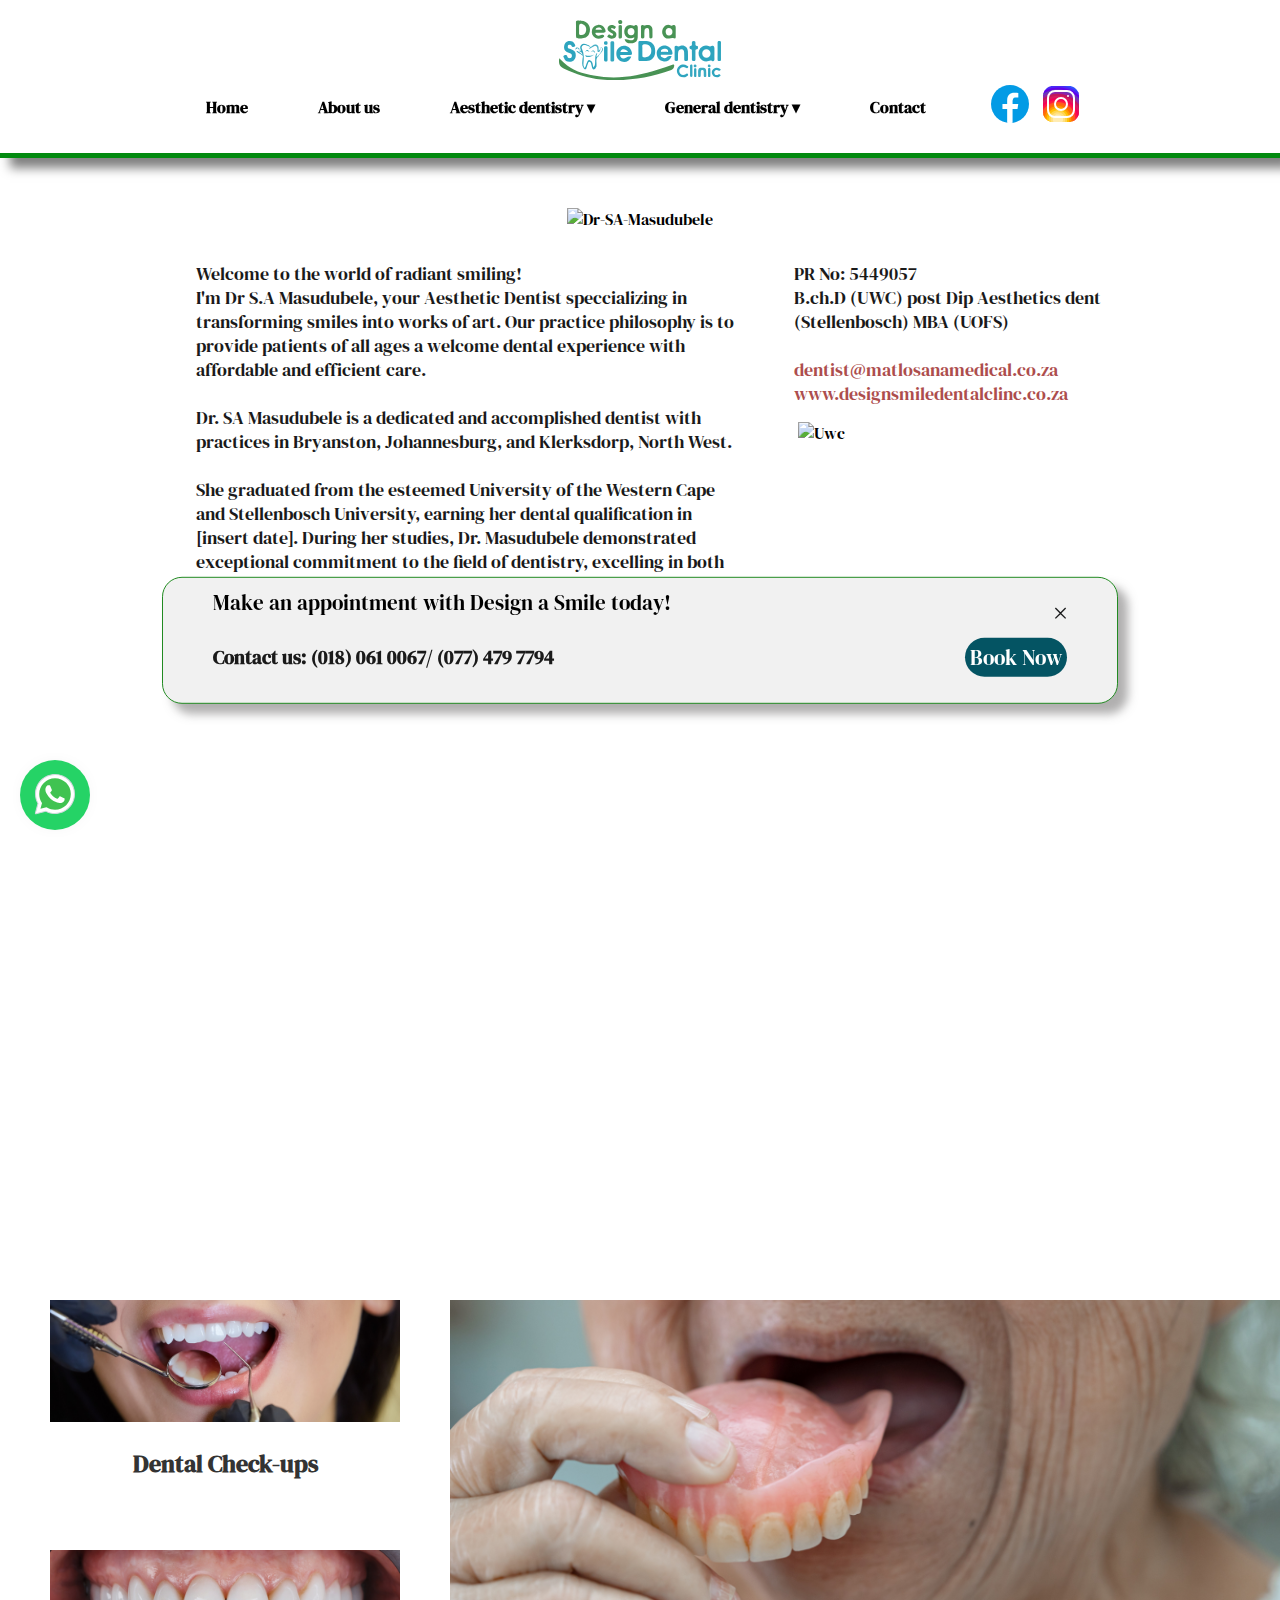
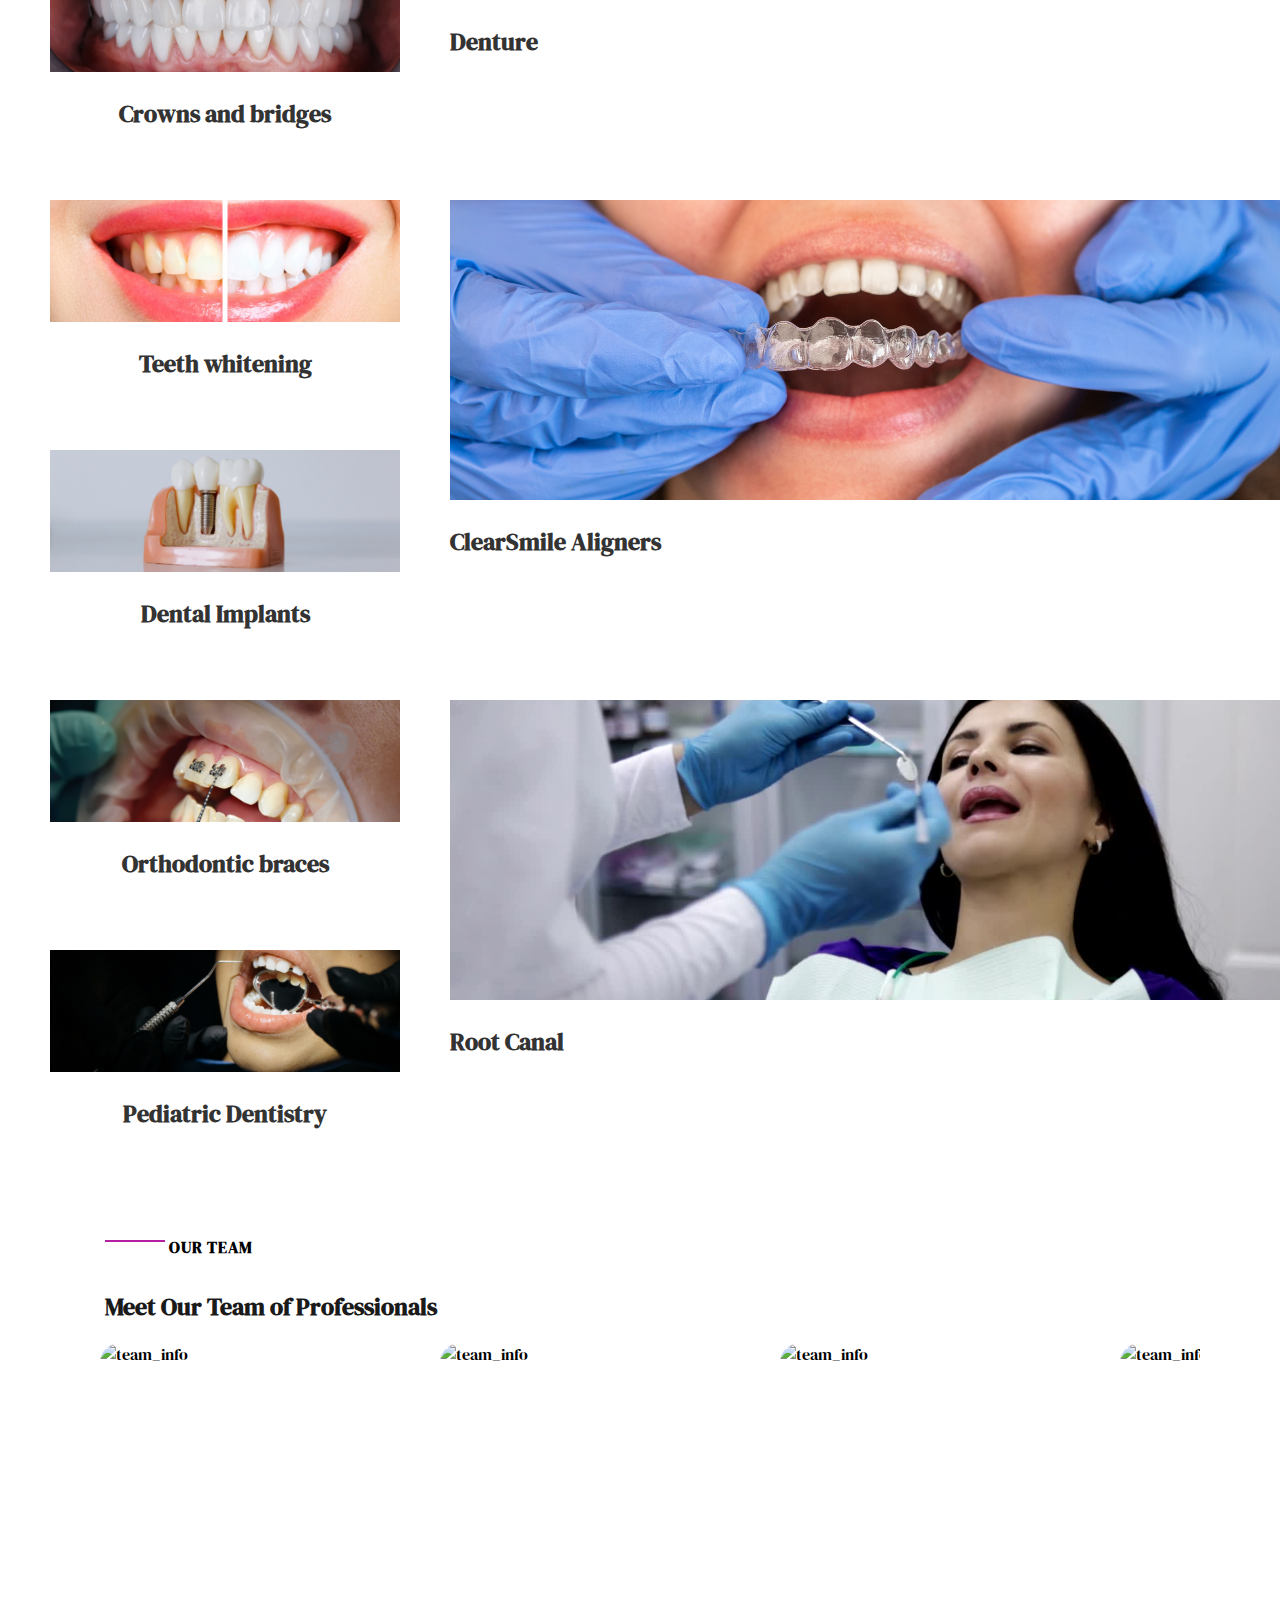
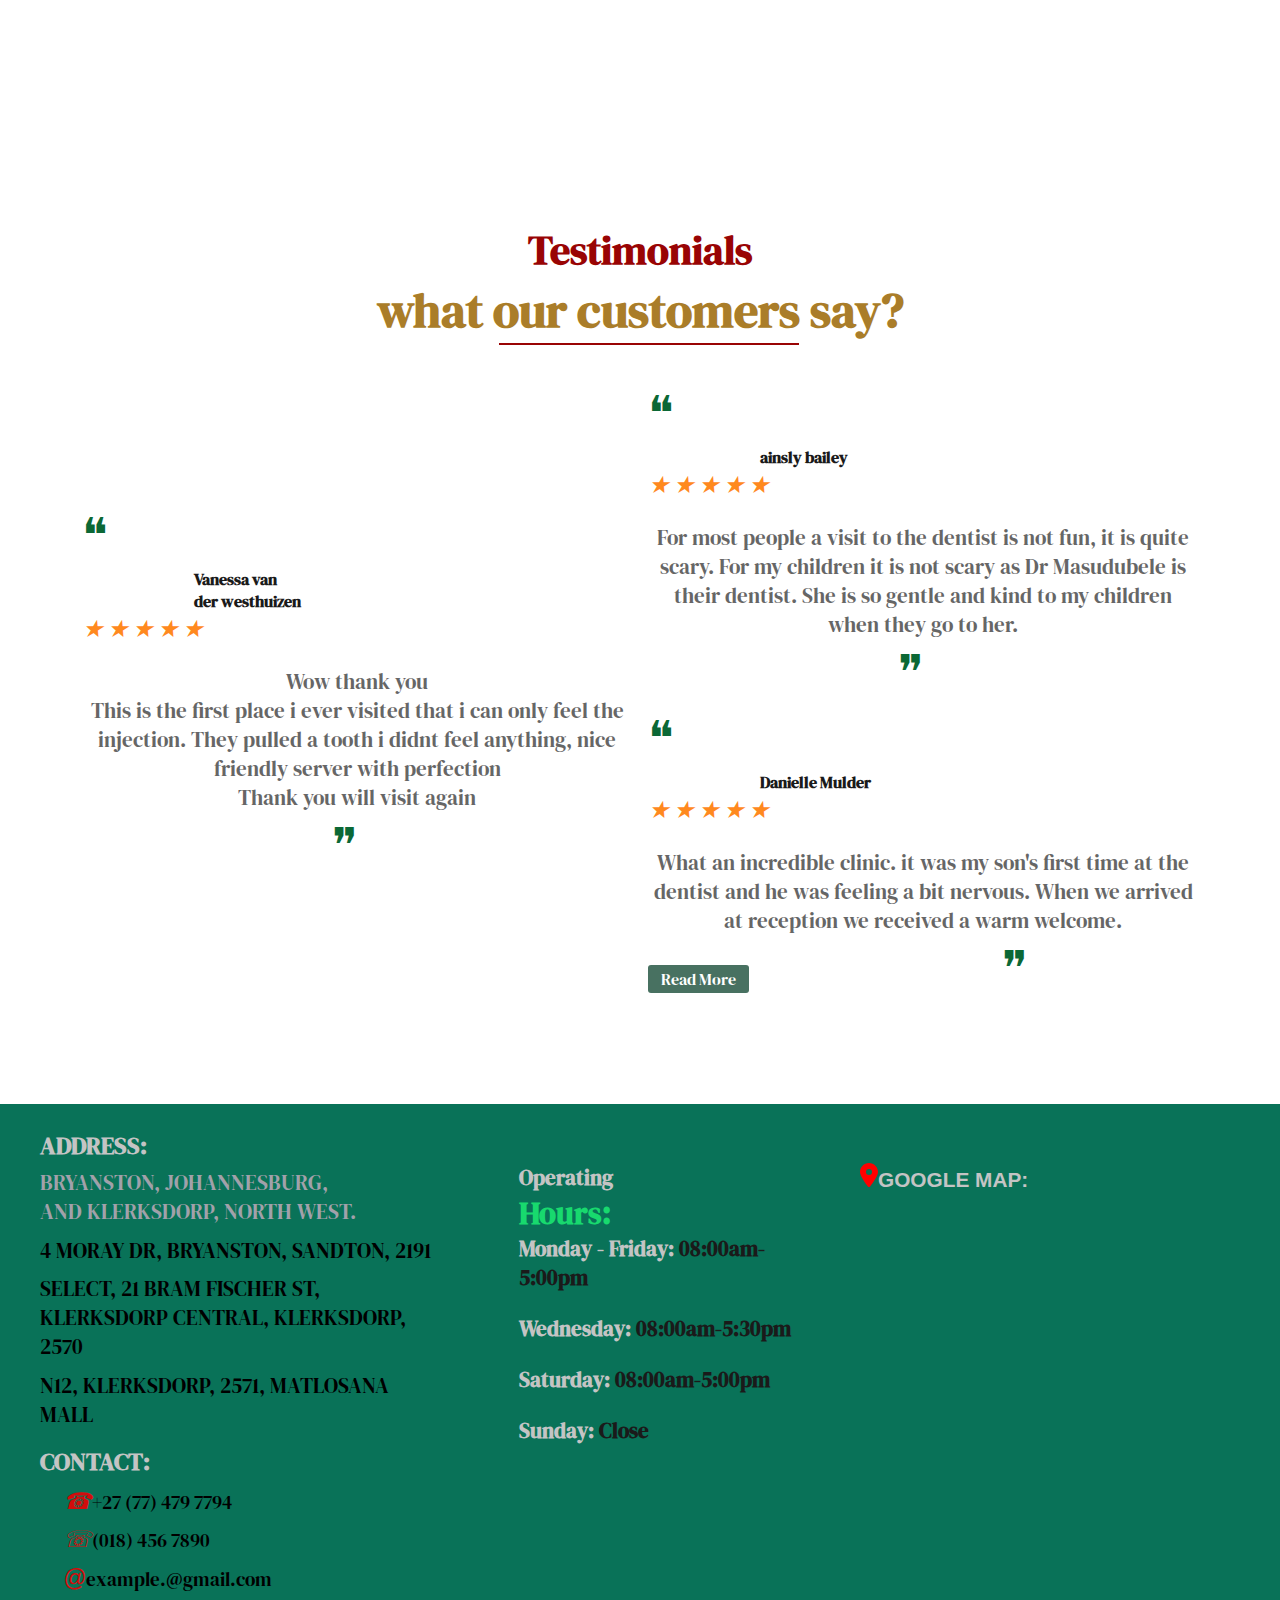
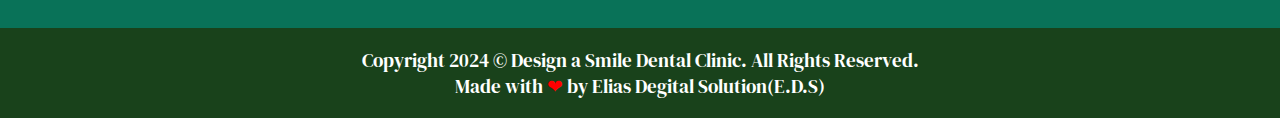
==== About.html @ e35211d1 "Add files via upload" ====
<!DOCTYPE html>
<html lang="en">
<head>
    <meta charset="UTF-8">
    <meta http-equiv="X-UA-Compatible" content="IE=edge">
    <meta name="viewport" content="width=device-width, initial-scale=1.0">
    <link rel="shortcut icon" href="logo.svg/favicon.ico" type="image/x-icon">
    <title>Design A Smile Dental</title>
    <link rel="stylesheet" href="style.css">
    <link rel="stylesheet" href="media.css">
    <link rel="stylesheet" href="https://unpkg.com/aos@next/dist/aos.css" />
</head>
<body>
    <header>
        <nav class="navbar">
            <div class="logo" id="logo">
            <img src="svg/Asset 3.svg" alt="Logo" />
            </div>
            <ul id="item">
                <li><a href="index.html">Home</a></li>
                <li><a href="About.html">About us</a></li>
                <li>
                    <a>Aesthetic dentistry &#x25be</a>
                    <ul class="dropdown_menu">
                        <li><a href="Veneers.html">Veneers</a></li>
                        <li><a href="whitening.html">Tooth whitening</a></li>
                        <li><a href="implants.html">Dental implants</a></li>
                        <li><a href="braces.html">Orthodontic braces</a></li>
                        <li><a href="pediatric.html">Pediatric Dentistry</a></li>
                        <li><a href="Clear Alignment.html">Clear Alignment</a></li>
                    </ul>
                <li>
                    <a href="#">General dentistry &#x25be</a>
                    <ul class="drop_menu">
                        <li><a href="Dental Check-ups.html">Dental Check-ups</a></li>
                        <li><a href="Crowns and bridges.html">Crowns and bridges</a></li>
                        <li><a href="Root Canal.html">Root Canal</a></li>
                    </ul>
                </li>
                <li><a href="contact.html">Contact</a></li>
                <div class="icon">
                    <i><a href="https://www.facebook.com/share/15fAaQ22/?mibextid=wwXIfr"><svg xmlns="http://www.w3.org/2000/svg"  viewBox="0 0 48 48" width="48px" height="48px"><path fill="#039be5" d="M24 5A19 19 0 1 0 24 43A19 19 0 1 0 24 5Z"/><path fill="#fff" d="M26.572,29.036h4.917l0.772-4.995h-5.69v-2.73c0-2.075,0.678-3.915,2.619-3.915h3.119v-4.359c-0.548-0.074-1.707-0.236-3.897-0.236c-4.573,0-7.254,2.415-7.254,7.917v3.323h-4.701v4.995h4.701v13.729C22.089,42.905,23.032,43,24,43c0.875,0,1.729-0.08,2.572-0.194V29.036z" class="icon2"/></svg></a></i>
                    <i> <a href="https://www.instagram.com/design.a.smile?igsh=ajF2aGlrMGlieXY4&utm_source=qr"><svg xmlns="http://www.w3.org/2000/svg"  viewBox="0 0 48 48" width="48px" height="48px"><path fill="#304ffe" d="M41.67,13.48c-0.4,0.26-0.97,0.5-1.21,0.77c-0.09,0.09-0.14,0.19-0.12,0.29v1.03l-0.3,1.01l-0.3,1l-0.33,1.1 l-0.68,2.25l-0.66,2.22l-0.5,1.67c0,0.26-0.01,0.52-0.03,0.77c-0.07,0.96-0.27,1.88-0.59,2.74c-0.19,0.53-0.42,1.04-0.7,1.52 c-0.1,0.19-0.22,0.38-0.34,0.56c-0.4,0.63-0.88,1.21-1.41,1.72c-0.41,0.41-0.86,0.79-1.35,1.11c0,0,0,0-0.01,0 c-0.08,0.07-0.17,0.13-0.27,0.18c-0.31,0.21-0.64,0.39-0.98,0.55c-0.23,0.12-0.46,0.22-0.7,0.31c-0.05,0.03-0.11,0.05-0.16,0.07 c-0.57,0.27-1.23,0.45-1.89,0.54c-0.04,0.01-0.07,0.01-0.11,0.02c-0.4,0.07-0.79,0.13-1.19,0.16c-0.18,0.02-0.37,0.03-0.55,0.03 l-0.71-0.04l-3.42-0.18c0-0.01-0.01,0-0.01,0l-1.72-0.09c-0.13,0-0.27,0-0.4-0.01c-0.54-0.02-1.06-0.08-1.58-0.19 c-0.01,0-0.01,0-0.01,0c-0.95-0.18-1.86-0.5-2.71-0.93c-0.47-0.24-0.93-0.51-1.36-0.82c-0.18-0.13-0.35-0.27-0.52-0.42 c-0.48-0.4-0.91-0.83-1.31-1.27c-0.06-0.06-0.11-0.12-0.16-0.18c-0.06-0.06-0.12-0.13-0.17-0.19c-0.38-0.48-0.7-0.97-0.96-1.49 c-0.24-0.46-0.43-0.95-0.58-1.49c-0.06-0.19-0.11-0.37-0.15-0.57c-0.01-0.01-0.02-0.03-0.02-0.05c-0.1-0.41-0.19-0.84-0.24-1.27 c-0.06-0.33-0.09-0.66-0.09-1c-0.02-0.13-0.02-0.27-0.02-0.4l1.91-2.95l1.87-2.88l0.85-1.31l0.77-1.18l0.26-0.41v-1.03 c0.02-0.23,0.03-0.47,0.02-0.69c-0.01-0.7-0.15-1.38-0.38-2.03c-0.22-0.69-0.53-1.34-0.85-1.94c-0.38-0.69-0.78-1.31-1.11-1.87 C14,7.4,13.66,6.73,13.75,6.26C14.47,6.09,15.23,6,16,6h16c4.18,0,7.78,2.6,9.27,6.26C41.43,12.65,41.57,13.06,41.67,13.48z"/><path fill="#4928f4" d="M42,16v0.27l-1.38,0.8l-0.88,0.51l-0.97,0.56l-1.94,1.13l-1.9,1.1l-1.94,1.12l-0.77,0.45 c0,0.48-0.12,0.92-0.34,1.32c-0.31,0.58-0.83,1.06-1.49,1.47c-0.67,0.41-1.49,0.74-2.41,0.98c0,0,0-0.01-0.01,0 c-3.56,0.92-8.42,0.5-10.78-1.26c-0.66-0.49-1.12-1.09-1.32-1.78c-0.06-0.23-0.09-0.48-0.09-0.73v-7.19 c0.01-0.15-0.09-0.3-0.27-0.45c-0.54-0.43-1.81-0.84-3.23-1.25c-1.11-0.31-2.3-0.62-3.3-0.92c-0.79-0.24-1.46-0.48-1.86-0.71 c0.18-0.35,0.39-0.7,0.61-1.03c1.4-2.05,3.54-3.56,6.02-4.13C14.47,6.09,15.23,6,16,6h10.8c5.37,0.94,10.32,3.13,14.47,6.26 c0.16,0.39,0.3,0.8,0.4,1.22c0.18,0.66,0.29,1.34,0.32,2.05C42,15.68,42,15.84,42,16z"/><path fill="#6200ea" d="M42,16v4.41l-0.22,0.68l-0.75,2.33l-0.78,2.4l-0.41,1.28l-0.38,1.19l-0.37,1.13l-0.36,1.12l-0.19,0.59 l-0.25,0.78c0,0.76-0.02,1.43-0.07,2c-0.01,0.06-0.02,0.12-0.02,0.18c-0.06,0.53-0.14,0.98-0.27,1.36 c-0.01,0.06-0.03,0.12-0.05,0.17c-0.26,0.72-0.65,1.18-1.23,1.48c-0.14,0.08-0.3,0.14-0.47,0.2c-0.53,0.18-1.2,0.27-2.02,0.32 c-0.6,0.04-1.29,0.05-2.07,0.05H31.4l-1.19-0.05L30,37.61l-2.17-0.09l-2.2-0.09l-7.25-0.3l-1.88-0.08h-0.26 c-0.78-0.01-1.45-0.06-2.03-0.14c-0.84-0.13-1.49-0.35-1.98-0.68c-0.7-0.45-1.11-1.11-1.35-2.03c-0.06-0.22-0.11-0.45-0.14-0.7 c-0.1-0.58-0.15-1.25-0.18-2c0-0.15,0-0.3-0.01-0.46c-0.01-0.01,0-0.01,0-0.01v-0.58c-0.01-0.29-0.01-0.59-0.01-0.9l0.05-1.61 l0.03-1.15l0.04-1.34v-0.19l0.07-2.46l0.07-2.46l0.07-2.31l0.06-2.27l0.02-0.6c0-0.31-1.05-0.49-2.22-0.64 c-0.93-0.12-1.95-0.23-2.56-0.37c0.05-0.23,0.1-0.46,0.16-0.68c0.18-0.72,0.45-1.4,0.79-2.05c0.18-0.35,0.39-0.7,0.61-1.03 c2.16-0.95,4.41-1.69,6.76-2.17c2.06-0.43,4.21-0.66,6.43-0.66c7.36,0,14.16,2.49,19.54,6.69c0.52,0.4,1.03,0.83,1.53,1.28 C42,15.68,42,15.84,42,16z"/><path fill="#673ab7" d="M42,18.37v4.54l-0.55,1.06l-1.05,2.05l-0.56,1.08l-0.51,0.99l-0.22,0.43c0,0.31,0,0.61-0.02,0.9 c0,0.43-0.02,0.84-0.05,1.22c-0.04,0.45-0.1,0.86-0.16,1.24c-0.15,0.79-0.36,1.47-0.66,2.03c-0.04,0.07-0.08,0.14-0.12,0.2 c-0.11,0.18-0.24,0.35-0.38,0.51c-0.18,0.22-0.38,0.41-0.61,0.57c-0.34,0.26-0.74,0.47-1.2,0.63c-0.57,0.21-1.23,0.35-2.01,0.43 c-0.51,0.05-1.07,0.08-1.68,0.08l-0.42,0.02l-2.08,0.12h-0.01L27.5,36.6l-2.25,0.13l-3.1,0.18l-3.77,0.22l-0.55,0.03 c-0.51,0-0.99-0.03-1.45-0.09c-0.05-0.01-0.09-0.02-0.14-0.02c-0.68-0.11-1.3-0.29-1.86-0.54c-0.68-0.3-1.27-0.7-1.77-1.18 c-0.44-0.43-0.82-0.92-1.13-1.47c-0.07-0.13-0.14-0.25-0.2-0.39c-0.3-0.59-0.54-1.25-0.72-1.97c-0.03-0.12-0.06-0.25-0.08-0.38 c-0.06-0.23-0.11-0.47-0.14-0.72c-0.11-0.64-0.17-1.32-0.2-2.03v-0.01c-0.01-0.29-0.02-0.57-0.02-0.87l-0.49-1.17l-0.07-0.18 L9.5,25.99L8.75,24.2l-0.12-0.29l-0.72-1.73l-0.8-1.93c0,0,0,0-0.01,0L6.29,18.3L6,17.59V16c0-0.63,0.06-1.25,0.17-1.85 c0.05-0.23,0.1-0.46,0.16-0.68c0.85-0.49,1.74-0.94,2.65-1.34c2.08-0.93,4.31-1.62,6.62-2.04c1.72-0.31,3.51-0.48,5.32-0.48 c7.31,0,13.94,2.65,19.12,6.97c0.2,0.16,0.39,0.32,0.58,0.49C41.09,17.48,41.55,17.91,42,18.37z"/><path fill="#8e24aa" d="M42,21.35v5.14l-0.57,1.19l-1.08,2.25l-0.01,0.03c0,0.43-0.02,0.82-0.05,1.17c-0.1,1.15-0.38,1.88-0.84,2.33 c-0.33,0.34-0.74,0.53-1.25,0.63c-0.03,0.01-0.07,0.01-0.1,0.02c-0.16,0.03-0.33,0.05-0.51,0.05c-0.62,0.06-1.35,0.02-2.19-0.04 c-0.09,0-0.19-0.01-0.29-0.02c-0.61-0.04-1.26-0.08-1.98-0.11c-0.39-0.01-0.8-0.02-1.22-0.02h-0.02l-1.01,0.08h-0.01l-2.27,0.16 l-2.59,0.2l-0.38,0.03l-3.03,0.22l-1.57,0.12l-1.55,0.11c-0.27,0-0.53,0-0.79-0.01c0,0-0.01-0.01-0.01,0 c-1.13-0.02-2.14-0.09-3.04-0.26c-0.83-0.14-1.56-0.36-2.18-0.69c-0.64-0.31-1.17-0.75-1.6-1.31c-0.41-0.55-0.71-1.24-0.9-2.07 c0-0.01,0-0.01,0-0.01c-0.14-0.67-0.22-1.45-0.22-2.33l-0.15-0.27L9.7,26.35l-0.13-0.22L9.5,25.99l-0.93-1.65l-0.46-0.83 l-0.58-1.03l-1-1.79L6,19.75v-3.68c0.88-0.58,1.79-1.09,2.73-1.55c1.14-0.58,2.32-1.07,3.55-1.47c1.34-0.44,2.74-0.79,4.17-1.02 c1.45-0.24,2.94-0.36,4.47-0.36c6.8,0,13.04,2.43,17.85,6.47c0.22,0.17,0.43,0.36,0.64,0.54c0.84,0.75,1.64,1.56,2.37,2.41 C41.86,21.18,41.94,21.26,42,21.35z"/><path fill="#c2185b" d="M42,24.71v7.23c-0.24-0.14-0.57-0.31-0.98-0.49c-0.22-0.11-0.47-0.22-0.73-0.32 c-0.38-0.17-0.79-0.33-1.25-0.49c-0.1-0.04-0.2-0.07-0.31-0.1c-0.18-0.07-0.37-0.13-0.56-0.19c-0.59-0.18-1.24-0.35-1.92-0.5 c-0.26-0.05-0.53-0.1-0.8-0.14c-0.87-0.15-1.8-0.24-2.77-0.25c-0.08-0.01-0.17-0.01-0.25-0.01l-2.57,0.02l-3.5,0.02h-0.01 l-7.49,0.06c-2.38,0-3.84,0.57-4.72,0.8c0,0-0.01,0-0.01,0.01c-0.93,0.24-1.22,0.09-1.3-1.54c-0.02-0.45-0.03-1.03-0.03-1.74 l-0.56-0.43l-0.98-0.74l-0.6-0.46l-0.12-0.09L8.88,24.1l-0.25-0.19l-0.52-0.4l-0.96-0.72L6,21.91v-3.4 c0.1-0.08,0.19-0.15,0.29-0.21c1.45-1,3-1.85,4.64-2.54c1.46-0.62,3-1.11,4.58-1.46c0.43-0.09,0.87-0.18,1.32-0.24 c1.33-0.23,2.7-0.34,4.09-0.34c6.01,0,11.53,2.09,15.91,5.55c0.66,0.52,1.3,1.07,1.9,1.66c0.82,0.78,1.59,1.61,2.3,2.49 c0.14,0.18,0.28,0.36,0.42,0.55C41.64,24.21,41.82,24.46,42,24.71z"/><path fill="#d81b60" d="M42,28.72V32c0,0.65-0.06,1.29-0.18,1.91c-0.18,0.92-0.49,1.8-0.91,2.62c-0.22,0.05-0.47,0.05-0.75,0.01 c-0.63-0.11-1.37-0.44-2.17-0.87c-0.04-0.01-0.08-0.03-0.11-0.05c-0.25-0.13-0.51-0.27-0.77-0.43c-0.53-0.29-1.09-0.61-1.65-0.91 c-0.12-0.06-0.24-0.12-0.35-0.18c-0.64-0.33-1.3-0.63-1.96-0.86c0,0,0,0-0.01,0c-0.14-0.05-0.29-0.1-0.44-0.14 c-0.57-0.16-1.15-0.26-1.71-0.26l-1.1-0.32l-4.87-1.41c0,0,0,0-0.01,0l-2.99-0.87h-0.01l-1.3-0.38c-3.76,0-6.07,1.6-7.19,0.99 c-0.44-0.23-0.7-0.81-0.79-1.95c-0.03-0.32-0.04-0.68-0.04-1.1l-1.17-0.57l-0.05-0.02h-0.01l-0.84-0.42L9.7,26.35l-0.07-0.03 l-0.17-0.09L7.5,25.28L6,24.55v-3.43c0.17-0.15,0.35-0.29,0.53-0.43c0.19-0.15,0.38-0.29,0.57-0.44c0.01,0,0.01,0,0.01,0 c1.18-0.85,2.43-1.6,3.76-2.22c1.55-0.74,3.2-1.31,4.91-1.68c0.25-0.06,0.51-0.12,0.77-0.16c1.42-0.27,2.88-0.41,4.37-0.41 c5.27,0,10.11,1.71,14.01,4.59c1.13,0.84,2.18,1.77,3.14,2.78c0.79,0.83,1.52,1.73,2.18,2.67c0.05,0.07,0.1,0.14,0.15,0.2 c0.37,0.54,0.71,1.09,1.03,1.66C41.64,28.02,41.82,28.37,42,28.72z"/><path fill="#f50057" d="M41.82,33.91c-0.18,0.92-0.49,1.8-0.91,2.62c-0.19,0.37-0.4,0.72-0.63,1.06c-0.14,0.21-0.29,0.41-0.44,0.6 c-0.36-0.14-0.89-0.34-1.54-0.56c0,0,0,0,0-0.01c-0.49-0.17-1.05-0.35-1.65-0.52c-0.17-0.05-0.34-0.1-0.52-0.15 c-0.71-0.19-1.45-0.36-2.17-0.46c-0.6-0.1-1.19-0.16-1.74-0.16l-0.46-0.13h-0.01l-2.42-0.7l-1.49-0.43l-1.66-0.48h-0.01l-0.54-0.15 l-6.53-1.88l-1.88-0.54l-1.4-0.33l-2.28-0.54l-0.28-0.07c0,0,0,0-0.01,0l-2.29-0.53c0-0.01,0-0.01,0-0.01l-0.41-0.09l-0.21-0.05 l-1.67-0.39l-0.19-0.05l-1.42-1.17L6,27.9v-4.08c0.37-0.36,0.75-0.7,1.15-1.03c0.12-0.11,0.25-0.21,0.38-0.31 c0.12-0.1,0.25-0.2,0.38-0.3c0.91-0.69,1.87-1.31,2.89-1.84c1.3-0.7,2.68-1.26,4.13-1.66c0.28-0.09,0.56-0.17,0.85-0.23 c1.64-0.41,3.36-0.62,5.14-0.62c4.47,0,8.63,1.35,12.07,3.66c1.71,1.15,3.25,2.53,4.55,4.1c0.66,0.79,1.26,1.62,1.79,2.5 c0.05,0.07,0.09,0.13,0.13,0.2c0.32,0.53,0.62,1.08,0.89,1.64c0.25,0.5,0.47,1,0.67,1.52C41.34,32.25,41.6,33.07,41.82,33.91z"/><path fill="#ff1744" d="M40.28,37.59c-0.14,0.21-0.29,0.41-0.44,0.6c-0.44,0.55-0.92,1.05-1.46,1.49c-0.47,0.39-0.97,0.74-1.5,1.04 c-0.2-0.05-0.4-0.11-0.61-0.19c-0.66-0.23-1.35-0.61-1.99-1.01c-0.96-0.61-1.79-1.27-2.16-1.57c-0.14-0.12-0.21-0.18-0.21-0.18 l-1.7-0.15L30,37.6l-2.2-0.19l-2.28-0.2l-3.37-0.3l-5.34-0.47l-0.02-0.01l-1.88-0.91l-1.9-0.92l-1.53-0.74l-0.33-0.16l-0.41-0.2 l-1.42-0.69L7.43,31.9l-0.59-0.29L6,31.35v-4.47c0.47-0.56,0.97-1.09,1.5-1.6c0.34-0.32,0.7-0.64,1.07-0.94 c0.06-0.05,0.12-0.1,0.18-0.14c0.04-0.05,0.09-0.08,0.13-0.1c0.59-0.48,1.21-0.91,1.85-1.3c0.74-0.47,1.52-0.89,2.33-1.24 c0.87-0.39,1.78-0.72,2.72-0.97c1.63-0.46,3.36-0.7,5.14-0.7c4.08,0,7.85,1.24,10.96,3.37c1.99,1.36,3.71,3.08,5.07,5.07 c0.45,0.64,0.85,1.32,1.22,2.02c0.13,0.26,0.26,0.52,0.37,0.78c0.12,0.25,0.23,0.5,0.34,0.75c0.21,0.52,0.4,1.04,0.57,1.58 c0.32,1,0.56,2.02,0.71,3.08C40.21,36.89,40.25,37.24,40.28,37.59z"/><path fill="#ff5722" d="M38.39,39.42c0,0.08,0,0.17-0.01,0.26c-0.47,0.39-0.97,0.74-1.5,1.04c-0.22,0.12-0.44,0.24-0.67,0.34 c-0.23,0.11-0.46,0.21-0.7,0.3c-0.34-0.18-0.8-0.4-1.29-0.61c-0.69-0.31-1.44-0.59-2.02-0.68c-0.14-0.03-0.27-0.04-0.39-0.04 l-1.64-0.21h-0.02l-2.04-0.27l-2.06-0.27l-0.96-0.12l-7.56-0.98c-0.49,0-1.01-0.03-1.55-0.1c-0.66-0.06-1.35-0.16-2.04-0.3 c-0.68-0.12-1.37-0.28-2.03-0.45c-0.69-0.16-1.37-0.35-2-0.53c-0.73-0.22-1.41-0.43-1.98-0.62c-0.47-0.15-0.87-0.29-1.18-0.4 c-0.18-0.43-0.33-0.88-0.44-1.34C6.1,33.66,6,32.84,6,32v-1.67c0.32-0.53,0.67-1.05,1.06-1.54c0.71-0.94,1.52-1.8,2.4-2.56 c0.03-0.04,0.07-0.07,0.1-0.09l0.01-0.01c0.31-0.28,0.63-0.53,0.97-0.77c0.04-0.04,0.08-0.07,0.12-0.1 c0.16-0.12,0.33-0.24,0.51-0.35c1.43-0.97,3.01-1.73,4.7-2.24c1.6-0.48,3.29-0.73,5.05-0.73c3.49,0,6.75,1.03,9.47,2.79 c2.01,1.29,3.74,2.99,5.06,4.98c0.16,0.23,0.31,0.46,0.46,0.7c0.69,1.17,1.26,2.43,1.68,3.75c0.05,0.15,0.09,0.3,0.13,0.46 c0.08,0.27,0.15,0.55,0.21,0.83c0.02,0.07,0.04,0.14,0.06,0.22c0.14,0.63,0.24,1.29,0.31,1.95c0,0.01,0,0.01,0,0.01 C38.36,38.22,38.39,38.82,38.39,39.42z"/><path fill="#ff6f00" d="M36.33,39.42c0,0.35-0.02,0.73-0.06,1.11c-0.02,0.18-0.04,0.36-0.06,0.53c-0.23,0.11-0.46,0.21-0.7,0.3 c-0.45,0.17-0.91,0.31-1.38,0.41c-0.32,0.07-0.65,0.13-0.98,0.16h-0.01c-0.31-0.19-0.67-0.42-1.04-0.68 c-0.67-0.47-1.37-1-1.93-1.43c-0.01-0.01-0.01-0.01-0.02-0.02c-0.59-0.45-1.01-0.79-1.01-0.79l-1.06,0.04l-2.04,0.07l-0.95,0.04 l-3.82,0.14l-3.23,0.12c-0.21,0.01-0.46,0.01-0.77,0h-0.01c-0.42-0.01-0.92-0.04-1.47-0.09c-0.64-0.05-1.34-0.11-2.05-0.18 c-0.69-0.08-1.39-0.16-2.06-0.24c-0.74-0.08-1.44-0.17-2.04-0.25c-0.47-0.06-0.88-0.11-1.21-0.15c-0.28-0.32-0.53-0.65-0.77-1.01 c-0.36-0.54-0.67-1.11-0.91-1.72c-0.18-0.43-0.33-0.88-0.44-1.34c0.29-0.89,0.67-1.73,1.12-2.54c0.36-0.66,0.78-1.29,1.24-1.89 c0.45-0.59,0.94-1.14,1.47-1.64v-0.01c0.15-0.15,0.3-0.29,0.45-0.42c0.28-0.26,0.57-0.5,0.87-0.73h0.01 c0.01-0.02,0.02-0.02,0.03-0.03c0.24-0.19,0.49-0.36,0.74-0.53c1.48-1.01,3.15-1.76,4.95-2.2c1.19-0.29,2.44-0.45,3.73-0.45 c2.54,0,4.94,0.61,7.05,1.71h0.01c1.81,0.93,3.41,2.21,4.7,3.75c0.71,0.82,1.32,1.72,1.82,2.67c0.35,0.64,0.65,1.31,0.9,1.99 c0.02,0.06,0.04,0.11,0.06,0.16c0.17,0.5,0.32,1.02,0.45,1.54c0.09,0.37,0.16,0.75,0.22,1.13c0.02,0.12,0.04,0.23,0.05,0.35 C36.28,37.99,36.33,38.7,36.33,39.42z"/><path fill="#ff9800" d="M34.28,39.42v0.1c0,0.34-0.03,0.77-0.06,1.23c-0.03,0.34-0.06,0.69-0.09,1.02c-0.32,0.07-0.65,0.13-0.98,0.16 h-0.01C32.76,41.98,32.39,42,32,42h-1.75l-0.38-0.11l-1.97-0.6l-2-0.6l-4.63-1.39l-2-0.6c0,0-0.83,0.33-2,0.72h-0.01 c-0.45,0.15-0.94,0.31-1.46,0.47c-0.65,0.19-1.34,0.38-2.02,0.53c-0.7,0.16-1.39,0.28-2.01,0.33c-0.19,0.02-0.38,0.03-0.55,0.03 c-0.56-0.31-1.1-0.68-1.59-1.09c-0.43-0.36-0.83-0.75-1.2-1.18c-0.28-0.32-0.53-0.65-0.77-1.01c0.07-0.45,0.15-0.89,0.27-1.32 c0.3-1.19,0.77-2.33,1.39-3.37c0.34-0.59,0.72-1.16,1.16-1.69c0.01-0.03,0.04-0.06,0.07-0.08c-0.01-0.01,0-0.01,0-0.01 c0.13-0.17,0.27-0.33,0.41-0.48c0-0.01,0-0.01,0-0.01c0.41-0.44,0.83-0.86,1.29-1.25c0.16-0.13,0.31-0.26,0.48-0.39 c0.03-0.03,0.06-0.05,0.1-0.08c2.25-1.72,5.06-2.76,8.09-2.76c3.44,0,6.57,1.29,8.94,3.41c1.14,1.03,2.11,2.26,2.84,3.63 c0.06,0.1,0.12,0.21,0.17,0.32c0.09,0.18,0.18,0.37,0.26,0.57c0.33,0.72,0.59,1.48,0.77,2.26c0.02,0.08,0.04,0.16,0.06,0.24 c0.08,0.37,0.15,0.75,0.2,1.13C34.24,38.21,34.28,38.81,34.28,39.42z"/><path fill="#ffc107" d="M32.22,39.42c0,0.2-0.01,0.42-0.02,0.65c-0.02,0.37-0.05,0.77-0.1,1.18c-0.02,0.25-0.06,0.5-0.1,0.75h-5.48 l-1.06-0.17l-4.14-0.66l-0.59-0.09l-1.35-0.22c-0.59,0-1.87,0.26-3.22,0.51c-0.71,0.13-1.43,0.27-2.08,0.36 c-0.08,0.01-0.16,0.02-0.23,0.03h-0.01c-0.7-0.15-1.38-0.38-2.02-0.68c-0.2-0.09-0.4-0.19-0.6-0.3c-0.56-0.31-1.1-0.68-1.59-1.09 c-0.01-0.12-0.02-0.22-0.02-0.27c0-0.26,0.01-0.51,0.03-0.76c0.04-0.64,0.13-1.26,0.27-1.86c0.22-0.91,0.54-1.79,0.97-2.6 c0.08-0.17,0.17-0.34,0.27-0.5c0.04-0.08,0.09-0.15,0.13-0.23c0.18-0.29,0.38-0.57,0.58-0.85c0.42-0.55,0.89-1.07,1.39-1.54 c0.01,0,0.01,0,0.01,0c0.04-0.04,0.08-0.08,0.12-0.11c0.05-0.04,0.09-0.09,0.14-0.12c0.2-0.18,0.4-0.34,0.61-0.49 c0-0.01,0.01-0.01,0.01-0.01c1.89-1.41,4.23-2.24,6.78-2.24c1.98,0,3.82,0.5,5.43,1.38h0.01c1.38,0.76,2.58,1.79,3.53,3.03 c0.37,0.48,0.7,0.99,0.98,1.53h0.01c0.05,0.1,0.1,0.2,0.15,0.3c0.3,0.59,0.54,1.21,0.72,1.85h0.01c0.01,0.05,0.03,0.1,0.04,0.15 c0.12,0.43,0.22,0.87,0.29,1.32c0.01,0.09,0.02,0.19,0.03,0.28C32.19,38.43,32.22,38.92,32.22,39.42z"/><path fill="#ffd54f" d="M30.17,39.31c0,0.16,0,0.33-0.02,0.49v0.01c0,0.01,0,0.01,0,0.01c-0.02,0.72-0.12,1.43-0.28,2.07 c0,0.04-0.01,0.07-0.03,0.11h-4.67l-3.85-0.83l-0.51-0.11l-0.08,0.02l-4.27,0.88L16.27,42H16c-0.64,0-1.27-0.06-1.88-0.18 c-0.09-0.02-0.18-0.04-0.27-0.06h-0.01c-0.7-0.15-1.38-0.38-2.02-0.68c-0.02-0.11-0.04-0.22-0.05-0.33 c-0.07-0.43-0.1-0.88-0.1-1.33c0-0.17,0-0.34,0.01-0.51c0.03-0.54,0.11-1.07,0.23-1.58c0.08-0.38,0.19-0.75,0.32-1.1 c0.11-0.31,0.24-0.61,0.38-0.9c0.12-0.25,0.26-0.49,0.4-0.73c0.14-0.23,0.29-0.45,0.45-0.67c0.4-0.55,0.87-1.06,1.39-1.51 c0.3-0.26,0.63-0.51,0.97-0.73c1.46-0.96,3.21-1.52,5.1-1.52c0.37,0,0.73,0.02,1.08,0.07h0.02c1.07,0.12,2.07,0.42,2.99,0.87 c0.01,0,0.01,0,0.01,0c1.45,0.71,2.68,1.78,3.58,3.1c0.15,0.22,0.3,0.46,0.43,0.7c0.11,0.19,0.21,0.39,0.3,0.59 c0.14,0.31,0.27,0.64,0.38,0.97h0.01c0.11,0.37,0.21,0.74,0.28,1.13v0.01C30.11,38.16,30.17,38.73,30.17,39.31z"/><path fill="#ffe082" d="M28.11,39.52v0.03c0,0.59-0.07,1.17-0.21,1.74c-0.05,0.24-0.12,0.48-0.21,0.71h-4.48l-2.29-0.63L18.63,42H16 c-0.64,0-1.27-0.06-1.88-0.18c-0.02-0.03-0.03-0.06-0.04-0.09c-0.14-0.43-0.25-0.86-0.3-1.31c-0.04-0.29-0.06-0.59-0.06-0.9 c0-0.12,0-0.25,0.02-0.37c0.01-0.47,0.08-0.93,0.2-1.37c0.06-0.3,0.15-0.59,0.27-0.87c0.04-0.14,0.1-0.27,0.17-0.4 c0.15-0.34,0.33-0.67,0.53-0.99c0.22-0.32,0.46-0.62,0.73-0.9c0.32-0.36,0.68-0.69,1.09-0.96c0.7-0.51,1.5-0.89,2.37-1.1 c0.58-0.16,1.19-0.24,1.82-0.24c2,0,3.79,0.8,5.09,2.09c0.05,0.05,0.11,0.11,0.16,0.18h0.01c0.14,0.15,0.27,0.3,0.4,0.47 c0.37,0.47,0.68,0.98,0.92,1.54c0.12,0.26,0.22,0.53,0.3,0.81c0.01,0.04,0.02,0.07,0.03,0.11c0.14,0.49,0.23,1,0.25,1.53 C28.1,39.2,28.11,39.36,28.11,39.52z"/><path fill="#ffecb3" d="M26.06,39.52c0,0.41-0.05,0.8-0.16,1.17c-0.1,0.4-0.25,0.78-0.44,1.14c-0.03,0.06-0.1,0.17-0.1,0.17h-8.88 c-0.01-0.01-0.02-0.03-0.02-0.04c-0.12-0.19-0.22-0.38-0.3-0.59c-0.2-0.46-0.32-0.96-0.36-1.48c-0.02-0.12-0.02-0.25-0.02-0.37 c0-0.06,0-0.13,0.01-0.19c0.01-0.44,0.07-0.86,0.19-1.25c0.1-0.36,0.23-0.69,0.4-1.01c0,0,0.01-0.01,0.01-0.02 c0.12-0.21,0.25-0.42,0.4-0.62c0.49-0.66,1.14-1.2,1.89-1.55c0.01,0,0.01,0,0.01,0c0.24-0.12,0.49-0.22,0.75-0.29c0,0,0,0,0.01,0 c0.46-0.14,0.96-0.21,1.47-0.21c0.59,0,1.16,0.09,1.68,0.28c0.19,0.05,0.37,0.13,0.55,0.22c0,0,0,0,0.01,0 c0.86,0.41,1.59,1.05,2.09,1.85c0.1,0.15,0.19,0.31,0.27,0.48c0.04,0.07,0.08,0.15,0.11,0.22c0.23,0.52,0.37,1.09,0.41,1.69 c0.01,0.05,0.01,0.1,0.01,0.16C26.06,39.36,26.06,39.44,26.06,39.52z"/><g><path fill="none" stroke="#fff" stroke-linecap="round" stroke-linejoin="round" stroke-miterlimit="10" stroke-width="2" d="M30,11H18c-3.9,0-7,3.1-7,7v12c0,3.9,3.1,7,7,7h12c3.9,0,7-3.1,7-7V18C37,14.1,33.9,11,30,11z"/><circle cx="31" cy="16" r="1" fill="#fff"/></g><g><circle cx="24" cy="24" r="6" fill="none" stroke="#fff" stroke-linecap="round" stroke-linejoin="round" stroke-miterlimit="10" stroke-width="2" class="icon3"/></g></svg></a></i>
                </div>
            </ul>
            <i id="bar"><svg xmlns="http://www.w3.org/2000/svg" height="32px" viewBox="0 -960 960 960" width="32px" fill="#none"><path d="M120-240v-80h720v80H120Zm0-200v-80h720v80H120Zm0-200v-80h720v80H120Z"/></svg></i>
        </nav>
    </header>

    <div class="about-text">
        <div class="flex-wrapper">
            <div class="doctor_Sa-img">
                <img src="images/Team/IMG-20250116-WA0008.jpg" alt="Dr-SA-Masudubele">
            </div>
        </div>
        <div class="flex-wap">
            <div class="doctor_Sa-text">
                <input id="ch" type="checkbox">
                <p>
                Welcome to the world of radiant smiling!
                <br>
                I'm Dr S.A Masudubele, your Aesthetic Dentist speccializing in transforming smiles into works of art. Our practice philosophy is to provide patients of all ages a welcome dental experience with affordable and efficient care.
                <br>
                <br>
                Dr. SA Masudubele is a dedicated and accomplished dentist with practices in Bryanston, Johannesburg, and Klerksdorp, North West.
                <br>
                <br>
                She graduated from the esteemed University of the Western Cape and Stellenbosch University, earning her dental qualification in [insert date]. During her studies, Dr. Masudubele demonstrated exceptional commitment to the field of dentistry, excelling in both academic and clinical training...
                <br>
                <br>
                <div class="show_less">
                    <p>
                        After completing her degree, Dr. Masudubele fulfilled her Community Service at Klerksdorp Hospital, where she gained valuable experience and further honed her skills in managing diverse dental cases.
                    <br>
                    <br>
                    Following her Community Service, Dr. Masudubele founded her first practice, "Design A Smile Dental Clinic," in 1998. Over the years, she established several reputable practices across the country, including 21 Bram Fischer Street, Klerksdorp (her first practice); Matlosana Mall Medical Suites (her second practice); and 4 Moray Drive, Bryanston (her third practice). Through her dedication and expertise, she has built a strong reputation for her patient-centered approach and clinical excellence.
                    <br>
                    <br>
                    Known for her meticulous attention to detail and her ability to communicate effectively, Dr. Masudubele takes the time to educate her patients about their oral health, guiding them through their treatment options with clarity and care. Her priority is ensuring that every patient receives the highest standard of care in a comfortable and welcoming environment.
                    <br>
                    <br>
                    With a blend of technical proficiency, compassion, and a commitment to continuous professional development, Dr. Masudubele is dedicated to helping her patients achieve and maintain optimal oral health. <br>
                    </p>
                    <label for="ch">Show Less</label>
            </div>
            </p>
            
                <label for="ch">Read More</label>
                </div>
                    <div class="border_center">
                        <p>PR No: 5449057
                            <br>
                            B.ch.D (UWC) post Dip Aesthetics dent <br>
                            (Stellenbosch) MBA (UOFS) <br>
                            <br>
                            <span><a href="/">dentist@matlosanamedical.co.za</a></span> <br>
                            <span><a href="/">www.designsmiledentalclinc.co.za</a></span>
                        </p>
                        <div class="qualifications_contact">
                            <!--<img src="images/Team/Stellenbosch1.png" alt="stellenbosch">-->
                            <img src="images/Team/UWC Logo.png" alt="Uwc">
                        </div>
                    </div>
        </div>
    </div>

    <div class="background_at">
    </div>

    <div class="intro">
        <div class="smile-info" data-aos="fade-up">
            <h1>Design a smile dental clinic</h1>
            <hr>
            <div class="flex">
                <p>Welcome to our world of smile. 
                    where we believe that excellent 
                    oral health is key to overall well-being. 
                    At Design a Smile, we offer the highest standard of personalized dental care in a warm and caring environment for the whole family.
                Our standard enables us to help you achieve your optimal oral health</p>
                    <img src="images/Team/testimonial-image-1.webp" alt="doctor">
                </div>
        </div>
    </div>

    <section>
        <div class="service-container">
            <div class="service_flex-one">
                <div class="service-card">
                    <a href="Dental Check-ups.html">
                        <img src="images/design a smile website images/1.png" alt="Service 1">
                    </a>
                    <div class="member-info">
                        <div class="name">Dental Check-ups</div>
                    </div>
                </div>
                <div class="service-card">
                    <a href="Crowns and bridges.html">
                        <img src="images/design a smile website images/5.png" alt="Service 2">
                    </a>
                    <div class="member-info">
                        <div class="name">Crowns and bridges</div>
                    </div>
                </div>
                </div>
                <div class="service_block-two">
                <div class="service-card1">
                    <a href="Dentures.html">
                        <img src="images/design a smile website images/18.png" alt="Service 3">
                    </a>
                    <div class="member-info">
                        <div class="name">Denture</div>
                    </div>
                </div>
            </div>  
            </div>
        <div class="service-container">
            <div class="service_flex-one">
                <div class="service-card">
                    <a href="whitening.html">
                        <img src="images/design a smile website images/14.png" alt="Service 1">
                    </a>
                    <div class="member-info">
                        <div class="name">Teeth whitening</div>
                    </div>
                </div>
                <div class="service-card">
                    <a href="implants.html">
                        <img src="images/design a smile website images/7.png" alt="Service 2">
                    </a>
                    <div class="member-info">
                        <div class="name">Dental Implants</div>
                    </div>
                </div>
            </div>
            <div class="service_block-two">
                <div class="service-card1">
                    <a href="Clear Alignment.html">
                        <img src="images/design a smile website images/6.png" alt="Service 3">
                    </a>
                    <div class="member-info">
                        <div class="name">ClearSmile Aligners</div>
                    </div>
                </div>
            </div>
        </div>
        <div class="service-container">  
            <div class="service_flex-one">
                <div class="service-card">
                    <a href="braces.html">
                        <img src="images/design a smile website images/13.png" alt="Service 2">
                    </a>
                    <div class="member-info">
                        <div class="name">Orthodontic braces</div>
                    </div>
                
                </div>
                <div class="service-card">
                    <a href="pediatric.html">
                        <img src="images/design a smile website images/2.png" alt="Service 3">
                    </a>
                    <div class="member-info">
                        <div class="name">Pediatric Dentistry</div>
                    </div>
                </div>
            </div>
            <div class="service_block-two">
                <div class="service-card1">
                    <a href="Root Canal.html">
                        <img src="images/design a smile website images/19.png" alt="Service 1">
                    </a>
                    <div class="member-info">
                        <div class="name">Root Canal</div>
                    </div>
                </div>
            </div>  
        </div>
    </section>

    <section class="team">
        <div class="team_container">
            <div class="team-center">
                    <hr class="team-hr">
                    <h5>Our Team</h5>
                <h2>Meet Our Team of Professionals</h2>
            </div>
            <div class="slider">
                <div class="slide-track">
                    <div class="team-slider">
                        <div class="team-img">
                            <img src="images/Team/IMG-20250116-WA0005.jpg" class="team-thumb" alt="team_info">
                            <div class="overlay-content">
                                <div class="overlay_text">
                                    <h4>DR. S.A Masudubele</h4>
                                    <h5>Aesthetic Dentist</h5>
                                </div>
                            </div>
                        </div>
                    </div>
                    <div class="team-slider">
                        <div class="team-img">
                            <img src="images/Team/Dr-SA-Masudubele-departments-image-1.webp" class="team-thumb" alt="team_info">
                            <div class="overlay-content">
                                <div class="overlay_text">
                                    <h4>DR. S.A Masudubele</h4>
                                    <h5>Aesthetic Dentist</h5>
                                </div>
                            </div>
                        </div>
                    </div>
                    <div class="team-slider">
                        <div class="team-img">
                            <img src="images/Team/IMG-20250116-WA0013.jpg" class="team-thumb" alt="team_info">
                            <div class="overlay-content">
                                <div class="overlay_text">
                                    <h4>DR. S.A Masudubele</h4>
                                    <h5>Aesthetic Dentist</h5>
                                </div>
                            </div>
                        </div>
                    </div>
                    <div class="team-slider">
                        <div class="team-img">
                            <img src="images/Team/Dr-SA-Masudubele-departments-image-1.webp" class="team-thumb" alt="team_info">
                            <div class="overlay-content">
                                <div class="overlay_text">
                                    <h4>DR. S.A Masudubele</h4>
                                    <h5>Aesthetic Dentist</h5>
                                </div>
                            </div>
                        </div>
                    </div>
                    <div class="team-slider">
                        <div class="team-img">
                            <img src="images/Team/Dr-SA-Masudubele-departments-image-1.webp" class="team-thumb" alt="team_info">
                            <div class="overlay-content">
                                <div class="overlay_text">
                                    <h4>DR. S.A Masudubele</h4>
                                    <h5>Aesthetic Dentist</h5>
                                </div>
                            </div>
                        </div>
                    </div>
                    <div class="team-slider">
                        <div class="team-img">
                            <img src="images/Team/Dr-SA-Masudubele-departments-image-1.webp" class="team-thumb" alt="team_info">
                            <div class="overlay-content">
                                <div class="overlay_text">
                                    <h4>DR. S.A Masudubele</h4>
                                    <h5>Aesthetic Dentist</h5>
                                </div>
                            </div>
                        </div>
                    </div>
                </div>
            </div>
        </div>    
    </section>

    <div class="text-comment">
        <div class="customers">
            <h3>Testimonials</h3>
            <h2>what our customers say?</h2>
            <hr>
            <div class="comment-container">
                <div class="comment_one">
                    <div class="comments-info">
                        <div class="comment-name">
                            <a class="one-comma">&#10077</a>
                            <h4>Vanessa van <br> der westhuizen</h4>
                            <i class="star">&#9733</i>
                            <i class="star">&#9733</i>
                            <i class="star">&#9733</i>
                            <i class="star">&#9733</i>
                            <i class="star">&#9733</i>
                        </div>
                        <br>
                        <p>Wow thank you <br> This is the first place i ever visited that i can only feel the injection. They pulled a tooth i didnt feel anything, nice friendly server with perfection
                        <br>
                        Thank you will visit again</p>
                            <a class="two-comma" >&#10078</a>
                    </div>
                </div>
                <div class="comment_two">
                    <div class="comments-info">
                        <div class="comment-name">
                            <a class="one-comma">&#10077</a>
                            <h4>ainsly bailey</h4>
                            <i class="star">&#9733</i>
                            <i class="star">&#9733</i>
                            <i class="star">&#9733</i>
                            <i class="star">&#9733</i>
                            <i class="star">&#9733</i>
                        </div>
                        <br>
                        <p>For most people a visit to the dentist is not fun, it is quite scary. For my children it is not scary as Dr Masudubele is their dentist. She is so gentle and kind to my children when they go to her. </p>
                            <a class="two-comma" >&#10078</a>
                    </div>
                    <div class="comments-info">
                        <div class="comment-name">
                            <a class="one-comma">&#10077</a>
                            <h4>Danielle Mulder </h4>
                            <i class="star">&#9733</i>
                            <i class="star">&#9733</i>
                            <i class="star">&#9733</i>
                            <i class="star">&#9733</i>
                            <i class="star">&#9733</i>
                        </div>
                        <br>
                        <p>What an incredible clinic. it was my son's first time at the dentist and he was feeling a bit nervous. When we arrived at reception we received a warm welcome. </p> 
                        <input type="checkbox" name="" id="cm">
                            <div class="comment_more">
                                <p>Dr Annie Masudubele was absolutely fantastic at explaining what a dentist is and what her role is as well as the difference between big and small teeth to my son. She also explained each step of the way, why and what she was going to do. Kaden was so excied after that visit, despite having a tooth pulled, that he could not wait to tell his brother and sister about his visit. Thank you so musch Dr Masudubele for an INCREDIBLE first visit. We will definitely be seeing you again.</p>
                            <label for="cm">Read Less</label>
                            </div>
                            <label for="cm">Read More</label>
                            <a class="two-comma" >&#10078</a>
                    </div>
                </div>
            </div>
        </div>   
    </div>

    <div class="anoying_message" id="popup">
        <div class="anoying_header">
            <div class="anoying_text">
                <p> Make an appointment with Design a Smile today!
                </p>
            </div>
            <div class="anoying_button">
                <button onclick="closeButton()" class="close-button">&times;</button>
            </div>


        </div>

        <div class="anoying_body">
            <h5>Contact us: (018) 061 0067/ (077) 479 7794</h5>
            <button><a href="contact.html">Book Now</a></button>
        </div>
    </div>

    <div id="whatsapp">
        <div class="chat-box-popup">
            <div class="chat-header">
                <div class="header-info">
                    <img src="svg/Asset 3.svg" alt="design a smile logo">
                    <p class="logo-text">chat with us on whatsApp</p>
                </div>
            </div>

            <div class="chat-box-body">
                <div class="message bot-message">
                    <div class="message-text">Hey there <br> How can we help you today?</div>
                </div> 
            </div>

            <div class="chat-footer">
                <div class="chat-controls">
                    <button class="app"></button>
                    <button class="app-link"><a href="#"><svg xmlns="http://www.w3.org/2000/svg"  viewBox="0 0 48 48" width="24px" height="24px" fill-rule="evenodd" clip-rule="evenodd"><path fill="#fff" d="M4.868,43.303l2.694-9.835C5.9,30.59,5.026,27.324,5.027,23.979C5.032,13.514,13.548,5,24.014,5c5.079,0.002,9.845,1.979,13.43,5.566c3.584,3.588,5.558,8.356,5.556,13.428c-0.004,10.465-8.522,18.98-18.986,18.98c-0.001,0,0,0,0,0h-0.008c-3.177-0.001-6.3-0.798-9.073-2.311L4.868,43.303z"/><path fill="#fff" d="M4.868,43.803c-0.132,0-0.26-0.052-0.355-0.148c-0.125-0.127-0.174-0.312-0.127-0.483l2.639-9.636c-1.636-2.906-2.499-6.206-2.497-9.556C4.532,13.238,13.273,4.5,24.014,4.5c5.21,0.002,10.105,2.031,13.784,5.713c3.679,3.683,5.704,8.577,5.702,13.781c-0.004,10.741-8.746,19.48-19.486,19.48c-3.189-0.001-6.344-0.788-9.144-2.277l-9.875,2.589C4.953,43.798,4.911,43.803,4.868,43.803z"/><path fill="#cfd8dc" d="M24.014,5c5.079,0.002,9.845,1.979,13.43,5.566c3.584,3.588,5.558,8.356,5.556,13.428c-0.004,10.465-8.522,18.98-18.986,18.98h-0.008c-3.177-0.001-6.3-0.798-9.073-2.311L4.868,43.303l2.694-9.835C5.9,30.59,5.026,27.324,5.027,23.979C5.032,13.514,13.548,5,24.014,5 M24.014,42.974C24.014,42.974,24.014,42.974,24.014,42.974C24.014,42.974,24.014,42.974,24.014,42.974 M24.014,42.974C24.014,42.974,24.014,42.974,24.014,42.974C24.014,42.974,24.014,42.974,24.014,42.974 M24.014,4C24.014,4,24.014,4,24.014,4C12.998,4,4.032,12.962,4.027,23.979c-0.001,3.367,0.849,6.685,2.461,9.622l-2.585,9.439c-0.094,0.345,0.002,0.713,0.254,0.967c0.19,0.192,0.447,0.297,0.711,0.297c0.085,0,0.17-0.011,0.254-0.033l9.687-2.54c2.828,1.468,5.998,2.243,9.197,2.244c11.024,0,19.99-8.963,19.995-19.98c0.002-5.339-2.075-10.359-5.848-14.135C34.378,6.083,29.357,4.002,24.014,4L24.014,4z"/><path fill="#40c351" d="M35.176,12.832c-2.98-2.982-6.941-4.625-11.157-4.626c-8.704,0-15.783,7.076-15.787,15.774c-0.001,2.981,0.833,5.883,2.413,8.396l0.376,0.597l-1.595,5.821l5.973-1.566l0.577,0.342c2.422,1.438,5.2,2.198,8.032,2.199h0.006c8.698,0,15.777-7.077,15.78-15.776C39.795,19.778,38.156,15.814,35.176,12.832z"/><path fill="#fff" fill-rule="evenodd" d="M19.268,16.045c-0.355-0.79-0.729-0.806-1.068-0.82c-0.277-0.012-0.593-0.011-0.909-0.011c-0.316,0-0.83,0.119-1.265,0.594c-0.435,0.475-1.661,1.622-1.661,3.956c0,2.334,1.7,4.59,1.937,4.906c0.237,0.316,3.282,5.259,8.104,7.161c4.007,1.58,4.823,1.266,5.693,1.187c0.87-0.079,2.807-1.147,3.202-2.255c0.395-1.108,0.395-2.057,0.277-2.255c-0.119-0.198-0.435-0.316-0.909-0.554s-2.807-1.385-3.242-1.543c-0.435-0.158-0.751-0.237-1.068,0.238c-0.316,0.474-1.225,1.543-1.502,1.859c-0.277,0.317-0.554,0.357-1.028,0.119c-0.474-0.238-2.002-0.738-3.815-2.354c-1.41-1.257-2.362-2.81-2.639-3.285c-0.277-0.474-0.03-0.731,0.208-0.968c0.213-0.213,0.474-0.554,0.712-0.831c0.237-0.277,0.316-0.475,0.474-0.791c0.158-0.317,0.079-0.594-0.04-0.831C20.612,19.329,19.69,16.983,19.268,16.045z" clip-rule="evenodd"/></svg>Start chat</a></button>
                </div>
            </div>
        </div>
        <div id="chatbot-toggler">
            <span class="w-app"><svg xmlns="http://www.w3.org/2000/svg"  viewBox="0 0 48 48" width="48px" height="48px" fill-rule="evenodd" clip-rule="evenodd"><path fill="#fff" d="M4.868,43.303l2.694-9.835C5.9,30.59,5.026,27.324,5.027,23.979C5.032,13.514,13.548,5,24.014,5c5.079,0.002,9.845,1.979,13.43,5.566c3.584,3.588,5.558,8.356,5.556,13.428c-0.004,10.465-8.522,18.98-18.986,18.98c-0.001,0,0,0,0,0h-0.008c-3.177-0.001-6.3-0.798-9.073-2.311L4.868,43.303z"/><path fill="#fff" d="M4.868,43.803c-0.132,0-0.26-0.052-0.355-0.148c-0.125-0.127-0.174-0.312-0.127-0.483l2.639-9.636c-1.636-2.906-2.499-6.206-2.497-9.556C4.532,13.238,13.273,4.5,24.014,4.5c5.21,0.002,10.105,2.031,13.784,5.713c3.679,3.683,5.704,8.577,5.702,13.781c-0.004,10.741-8.746,19.48-19.486,19.48c-3.189-0.001-6.344-0.788-9.144-2.277l-9.875,2.589C4.953,43.798,4.911,43.803,4.868,43.803z"/><path fill="#cfd8dc" d="M24.014,5c5.079,0.002,9.845,1.979,13.43,5.566c3.584,3.588,5.558,8.356,5.556,13.428c-0.004,10.465-8.522,18.98-18.986,18.98h-0.008c-3.177-0.001-6.3-0.798-9.073-2.311L4.868,43.303l2.694-9.835C5.9,30.59,5.026,27.324,5.027,23.979C5.032,13.514,13.548,5,24.014,5 M24.014,42.974C24.014,42.974,24.014,42.974,24.014,42.974C24.014,42.974,24.014,42.974,24.014,42.974 M24.014,42.974C24.014,42.974,24.014,42.974,24.014,42.974C24.014,42.974,24.014,42.974,24.014,42.974 M24.014,4C24.014,4,24.014,4,24.014,4C12.998,4,4.032,12.962,4.027,23.979c-0.001,3.367,0.849,6.685,2.461,9.622l-2.585,9.439c-0.094,0.345,0.002,0.713,0.254,0.967c0.19,0.192,0.447,0.297,0.711,0.297c0.085,0,0.17-0.011,0.254-0.033l9.687-2.54c2.828,1.468,5.998,2.243,9.197,2.244c11.024,0,19.99-8.963,19.995-19.98c0.002-5.339-2.075-10.359-5.848-14.135C34.378,6.083,29.357,4.002,24.014,4L24.014,4z"/><path fill="#40c351" d="M35.176,12.832c-2.98-2.982-6.941-4.625-11.157-4.626c-8.704,0-15.783,7.076-15.787,15.774c-0.001,2.981,0.833,5.883,2.413,8.396l0.376,0.597l-1.595,5.821l5.973-1.566l0.577,0.342c2.422,1.438,5.2,2.198,8.032,2.199h0.006c8.698,0,15.777-7.077,15.78-15.776C39.795,19.778,38.156,15.814,35.176,12.832z"/><path fill="#fff" fill-rule="evenodd" d="M19.268,16.045c-0.355-0.79-0.729-0.806-1.068-0.82c-0.277-0.012-0.593-0.011-0.909-0.011c-0.316,0-0.83,0.119-1.265,0.594c-0.435,0.475-1.661,1.622-1.661,3.956c0,2.334,1.7,4.59,1.937,4.906c0.237,0.316,3.282,5.259,8.104,7.161c4.007,1.58,4.823,1.266,5.693,1.187c0.87-0.079,2.807-1.147,3.202-2.255c0.395-1.108,0.395-2.057,0.277-2.255c-0.119-0.198-0.435-0.316-0.909-0.554s-2.807-1.385-3.242-1.543c-0.435-0.158-0.751-0.237-1.068,0.238c-0.316,0.474-1.225,1.543-1.502,1.859c-0.277,0.317-0.554,0.357-1.028,0.119c-0.474-0.238-2.002-0.738-3.815-2.354c-1.41-1.257-2.362-2.81-2.639-3.285c-0.277-0.474-0.03-0.731,0.208-0.968c0.213-0.213,0.474-0.554,0.712-0.831c0.237-0.277,0.316-0.475,0.474-0.791c0.158-0.317,0.079-0.594-0.04-0.831C20.612,19.329,19.69,16.983,19.268,16.045z" clip-rule="evenodd"/></svg></span>
            <span class="close"><svg xmlns="http://www.w3.org/2000/svg" height="48px" viewBox="0 -960 960 960" width="48px" fill="#fff"><path d="m256-200-56-56 224-224-224-224 56-56 224 224 224-224 56 56-224 224 224 224-56 56-224-224-224 224Z"/></svg></span>
        </div>
        
    </div>

    <div class="back1">
        <a href="#"  class="back-top" style="transform: rotate(90deg);">&#10094</a>
    </div>

    <div class="footer">
        <div class="footer-contact">
                <div class="footer1">
                    <h5>Address:</h5>
                        <p>
                            <ul>Bryanston, Johannesburg, <br>and Klerksdorp, North West.</ul>
                            <ul><a href="https://maps.app.goo.gl/eKFKbgzRExsNmCq79">4 Moray Dr, Bryanston, Sandton, 2191</a><br></ul>
                            <ul><a href="https://maps.app.goo.gl/mSkp7jhWTmJFRYn88">Select, 21 Bram Fischer St, <br> Klerksdorp Central, Klerksdorp, 2570</a></ul>
                            <ul><a href="https://maps.app.goo.gl/iCT7yAj94EzMyawz6">N12, Klerksdorp, 2571, Matlosana Mall</a></ul>
                        </p>
                    </div>
                <div class="footer2">
                    <h5>Contact:</h5>
                        <p><i>&#9742</i>+27 (77) 479 7794</p>
                        <p><i>&#9743</i>(018) 456 7890</p>
                        <p><i>&#64</i>example.@gmail.com</p>
                    </div>
        </div>
    <div class="footer-contact1">
        <div class="operation-two">
            <h1>Operating 
                <br><span> Hours:</span></h1>
            <h3>Monday - Friday: <span>08:00am-5:00pm</span></h3>
            <br>
            <h3>Wednesday: <span>08:00am-5:30pm</span></h3>
            <br>
            <h3>Saturday: <span>08:00am-5:00pm</span></h3>
            <br>
            <h3>Sunday: <span>Close</span></h3>
        </div>
        <div class="maps">
            <h5><i><svg xmlns="http://www.w3.org/2000/svg" height="24px" viewBox="0 0 384 512"  fill="red"><path d="M215.7 499.2C267 435 384 279.4 384 192C384 86 298 0 192 0S0 86 0 192c0 87.4 117 243 168.3 307.2c12.3 15.3 35.1 15.3 47.4 0zM192 128a64 64 0 1 1 0 128 64 64 0 1 1 0-128z"/></svg></i>Google Map:</h5>
                <i><iframe src="https://www.google.com/maps/embed?pb=!1m18!1m12!1m3!1d3559.155954064203!2d26.66387237443729!3d-26.866785791284567!2m3!1f0!2f0!3f0!3m2!1i1024!2i768!4f13.1!3m3!1m2!1s0x1e96f1c13c08509f%3A0x16e7b2929684568f!2sDesign%20a%20smile%20dental%20clinic!5e0!3m2!1sen!2sza!4v1733754797399!5m2!1sen!2sza" width="" height="" style="border:0;" allowfullscreen="" loading="lazy" referrerpolicy="no-referrer-when-downgrade"></iframe></i>
        </div>
    </div>
    <br>
    </div>

    <div class="footer-content">
        <p>Copyright 2024 &copy Design a Smile Dental Clinic. All Rights Reserved.</p>
        <p>Made with <span>&#10084</span> by Elias Degital Solution(E.D.S)</p>
    </div>

    <script src="https://unpkg.com/aos@next/dist/aos.js"></script>
    <script>
        AOS.init({
            offset: 200,
            duration: 1000,
        });
    </script>


    <script src="javascript/logohide.js"></script>
    <script src="javascript/email.js"></script>
    <script src="javascript/main.js"></script>
    <script src="javascript/chatbot.js"></script>
    <script src="javascript/backtop.js"></script>
    <script src="javascript/popup.js"></script>
</body>
</html>
---- style.css ----
@import url('https://fonts.googleapis.com/css2?family=DM+Serif+Display:ital@0;1&display=swap');

:root {
    --color-primary: #F011A0;
    --color-text: #fff;
    --color-box: #028a0f;
    --color-back: wheat;
    --color-logo: #1e90ff;
    --color-black: #1a1a1a;
    --color-font-p: #7f8c8d;
}

.dm-serif-display-regular {
    font-family: "DM Serif Display", serif;
    font-weight: 400;
    font-style: normal;
}

.dm-serif-display-regular-italic {
    font-family: "DM Serif Display", serif;
    font-weight: 400;
    font-style: italic;
}


html{
    scroll-behavior: smooth;
}

*{
    margin: 0;
    padding: 0;
    box-sizing: border-box;
    font-family: "DM Serif Display", serif;
}

body {
    font-family: Arial, sans-serif;
    margin: 0;
    padding: 0;
}

header {
    position: fixed;
    top: 0;
    left: 0;
    width: 100%;
    z-index: 100;
    transition: top 0.3s;
}

nav{
    position: fixed;
    top: 0;
    left: 0;
    width: 100%;
    z-index: 100;
    transition: top 0.3s;
    box-shadow: 10px 10px 10px 0 rgb(0, 0,0,0.5);
    border-bottom: 5px solid #028a0f;
}

.navbar {
    display: flex;
    flex-direction: column;
    align-items: center;
    background-color: #fff;
    padding: 20px;
    justify-content: center;
}

.logo img{
    height: 60px;
    display: block;
    transition: all .4s;
}

.nav h2{
    color: #fff;
    font-size: 1.7rem;
}

ul li{
    display: inline-block;
}

ul li a{
    display: block;
    padding: 15px 10px;
    color: #000;
    text-decoration: none;
    align-items: center;
    justify-content: center;
    font-size: 1.5rem;
}

ul li ul.dropdown_menu li{
    display: block;
}

ul li ul.dropdown_menu{
    width: 19%;
    background: #f1f1f1;
    color: #fff;
    position: absolute;
    display: none;
}

ul li a:hover{
    color: var(--color-text);
}

ul li:hover ul.dropdown_menu{
    display: block;
}

ul li ul.dropdown_menu li{
    display: block;
}

ul li ul.drop_menu{
    width: 19%;
    background: #f1f1f1;
    color: #fff;
    position: absolute;
    display: none;
}

ul li ul:hover{
    color: var(--color-text);
}

.drop_menu li a:hover{
    color: var(--color-text);
}

ul li:hover ul.drop_menu{
    display: block;
    
}

#item{
    display: flex;
    flex-direction: row;
    justify-content: center;
    align-items: center;
}

#item li{
    list-style: none;
    padding-right: 50px;
}

#item li a{
    text-decoration: none;
    font-size: 1rem;
    color: #000;
    font-weight: bolder;
}

#item li a:hover{
    color: #ff5733;
    cursor: pointer;
}

#bar{
    fill: #ff5733;
    font-weight:  lighter;
    font-size: 1.2rem;
    padding-top: .8rem;
    display: none;
}

.back{
    width: 100%;
    height: 100vh;
    background-size: cover;
    z-index: -1;

}

.back-view{
    position: absolute;
    top: 0%;
    left: 0;
    object-fit: cover;
    width: 50%;
    height: 100%;
    pointer-events: none;
    background-size: cover;
    z-index: -1;
    padding-top: 10em;
}

.back .overlay{
    background: #171819;
    width: 100%;
    height: 100%;
    opacity: 0.85;
}

.mid{
    position: absolute;
    top: 50%;
    left: 50%;
    transform: translate(25%, -20%);
}

.mid_one{
    position: absolute;
    top: 50%;
    right: 50%;
    transform: translate(20%, -20%);
    text-align: center;
}

.mid p{
    color: #000;
    font-weight: bolder;
    font-size: 3rem;
    margin-bottom: 1rem;
}

.mid_one p{
    color: #000;
    font-size: 2.5rem;
    margin-bottom: 1.4rem;
}

.mid h2{
    color: skyblue;
    font-size: 2.1rem;
}

.mid_one h2{
    color: #fff;
    font-size: 2.5rem;
}

.mid button {
        padding: 5px 10px;
        color: #fff;
        outline: none;
        background: var(--color-logo);
        border-radius: 99px;
        border: none;
        font-size: 1.3rem;
        font-weight: 500;
        margin: 20px 0;
        cursor: pointer;
        transition: all .50s ease;
}

.mid_one button{
    padding: 5px 10px;
    color: #fff;
    outline: none;
    background: var(--color-logo);
    border-radius: 99px;
    border: none;
    font-size: 1.3rem;
    font-weight: 500;
    margin: 20px 0;
    cursor: pointer;
    transition: all .50s ease;
}

.cover {
    background: var(--color-box);
    height: 100%;
    width: 0%;
    border-radius: 25px;
    position: absolute;
    left: 0;
    bottom: 0;
    z-index: -1;
    transition: 0.5s;
}

button:hover span {
    width: 100%;
}

button:hover {
    border: none;
    transform:  translateY(5px);
}

.background_at{
    background-image: url(../images/Team/IMG-20250116-WA0004.jpg);
    background-attachment: fixed;
    background-size: cover;
    background-repeat: no-repeat;
    object-fit: center;
    width: 100%;
    height: 30vh;
}

.carousel-container {
    width: 80%;
    max-width: 1200px;
    position: relative;
    overflow: hidden;
    border-radius: 10px;
}
.carousel {
    display: flex;
    transition: transform 0.5s ease-in-out;
}
.team-member {
    flex: 0 0 100%;
    display: flex;
    justify-content: center;
    align-items: center;
    text-align: center;
    padding: 20px;
}
.team-member img {
    border-radius: 50%;
    width: 150px;
    height: 150px;
    object-fit: cover;
}
.member-info {
    margin-top: 20px;
}
.name {
    font-size: 1.5rem;
    font-weight: bold;
    color: #333;
}
.role {
    font-size: 1.2rem;
    color: #666;
}
.carousel-buttons {
    position: absolute;
    top: 50%;
    width: 100%;
    display: flex;
    justify-content: space-between;
    transform: translateY(-50%);
}
.prev, .next {
    background-color: rgba(0, 0, 0, 0.5);
    color: #fff;
    padding: 10px;
    border: none;
    font-size: 2rem;
    cursor: pointer;
}

/* slide*/

.slide-container {
    position: relative;
    width: 100%;
    height: 100vh; /* Full screen height */
    display: flex;
    justify-content: center;
    align-items: center;
}

.slide {
    position: relative;
    width: 80%;
    height: 60%;
    overflow: hidden;
}

.slide img {
    width: 100%;
    height: 100%;
    object-fit: cover;
}

.text-overlay {
    position: absolute;
    top: 50%;
    left: 50%;
    transform: translate(-50%, -50%);
    color: white;
    font-size: 2rem;
    font-weight: bold;
    text-shadow: 2px 2px 4px rgba(0, 0, 0, 0.5);
    text-align: center;
}

/* contact info flex*/

.flex_contact {
    align-items: center;
    padding: 200px 50px;
}
.flex_contact h1{
    text-align: center;
    font-size: 3.5em;
    font-family: 'monospace';
    margin-bottom: 1em;
}

.flex_container{
    display: flex;
    flex-direction: row;
    justify-content: center;
    align-items: center;
}

.flex-one{
    border: 1px solid  #0b6835;
    color: #000;
    padding:  50px;
    margin-right: 2em;
    text-align: center;
}

.flex-one h5{
    color: #1a1a1a;
    font-size: 1.3em;
    margin-bottom: .6em;
}

.flex-one p{
    color: #0b6835;
    font-size: 1.2em;
}

.flex-two{
    border: 1px solid  #0b6835;
    color: #000;
    padding:  50px;
    margin-right: 2em;
    margin-left: 2em;

}

.flex-two h5{
    color: #1a1a1a;
    font-size: 1.5em;
    margin-bottom: .6em;
    text-align: center;
}

.flex-two p{
    font-size: 1.1em;
    margin-bottom: .4em;
}

.flex-two a{
    text-decoration: none;
    line-height: 2cap;
    color: #1b1b1b;
}

.flex-two a:hover{
    color: #039be5;
    text-decoration: underline;
}

.flex-one i{
    position: absolute;
    left: 43%;
    top: 50%;
    transform: translateY(-55%);
    font-size: 5em;
    color: red;
    background: #fff;
    border-radius: 22px;
    padding: 10px;
}

.flex-two i{
    position: absolute;
    left: 44%;
    top: 50%;
    transform: translateY(160%);
    font-size: 20px;
    background: #fff;
    border-radius: 22px;
    padding: 10px;
}

.flex-three i{
    position: absolute;
    left: 42%;
    bottom: 50%;
    transform: translateY(670%);
    font-size: 20px;
    fill: red;
    background: #fff;
    border-radius: 22px;
    padding: 10px;
}

.flex-three{
    border: 1px solid #0b6835;
    color: #000;
    padding:  50px;
    margin-right: 2em;
    margin-left: 2em;
    text-align: center;
}

.flex-three h5{
    color: #1a1a1a;
    font-size: 1.5em;
    margin-bottom: .6em;
}

.flex-three p{
    color: #0b6835;
    font-size: 1.2em;
}

/* close contact info flex*/

/*service-info*/

.service_info{
    background-color: #fff;
    padding: 13em 0;
}

.info_contact-up h1{
    text-align: center;
    color: var(--color-text);
    font-size: 2.2rem;
    font-weight: 500;
    margin-bottom: 30px;
    text-transform: capitalize;
}

#Check-up .aesthetic_info-container p{
    color: #666666;
    width: 80%;
    font-size: 1.3rem;
    margin-top: -2em;
    text-align: center;
}

.info_center{
    color: var(--color-box);
    text-align: center;
    font-size: 2rem;
    margin-bottom: 1.5em;
}

.info_more{
    padding: 0 4.3em;
    margin-left: 6em;
}

.info_more h5{
    font-size: 1.3em;
}

.aesthetic_info-list-one ul li{
    font-family: "Poppins", sans-serif;
}

.info_more p li{
    font-size: 1em;
    font-family: "Poppins", sans-serif;
}

.info_more li{
    color: #7a7a7a;
    width: 50%;
    font-size: 1em;
    margin-bottom: 1em;
    font-family: "Poppins", sans-serif;
}


.info_more .info_one{
    display: flex;
    flex-direction: row;
    justify-content: center;
    margin-bottom: 1em;
}

.info_more-contact{
    padding: 0 10em;
    display: flex;
    flex-direction: row;
    justify-content: center;
}

.info_more-contact h4{
    font-size: 1.5em;
}

.info_more-one p{
    color: #000;
    width: 80%;
    font-family: "Poppins", sans-serif;
}

.info_more-two p{
    color: #666262;
    width: 90%;
}

.info_contact-right img{
    width: 500px;
    object-fit: cover;
    margin-right: 20px;
    box-shadow: 0px 7px 10px rgba(0, 0, 0, 0.5);
    transition: all .5s;
    z-index: 1;
}

.info_contact{
    display: flex;
    flex-direction: row;
    justify-content: center;
    align-items: center;
}

.info_contact-right{
    display: flex;
    flex-direction: row;
    justify-content: center;
    align-items: center;
}

.aesthetic_info-container{
    padding: 0 10em;
}

.aesthetic_info-img h2{
    color: var(--color-box);
    font-size: 2em;
    margin: .8em 0;
}

.aesthetic_info-contact p {
    color: #0f0e0e;
    width: 80%;
    font-size: 1.1em;
    font-family: "Poppins", sans-serif;
}

.aesthetic_info-list-two span p{
    font-size: 1.2em;
    color: #443f3f;
    width: 80%;
    font-family: "Poppins", sans-serif;
}

.aesthetic_info-list-two h6{
    font-size: .8em;
    width: 50%;
} 

.aesthetic_info-list-two ul {
    font-size: 1.2em;
    margin-left: 2em;
    font-family: "Poppins", sans-serif;
} 

.aesthetic_info-list-two li {
    margin-left: 2em;
    font-family: "Poppins", sans-serif;
} 

.aesthetic_info-list h5{
    color: #f1f1f1;
    font-size: 1.5rem;
}

.aesthetic_info-list h6{
    font-size: 1.3rem;
}

.aesthetic_info-list-three ul li{
    margin-left: 6em;
    font-family: "Poppins", sans-serif;
}

.aesthetic_info-list-three ul{
    color: #000;
    font-size: 1.2em;
    margin-left: 4em;
    font-family: "Poppins", sans-serif;
}

.aesthetic_info-list-three li{
    color: #000;
    margin-left: 4em;
    font-family: "Poppins", sans-serif;
}

.aesthetic_info-list-forth p{
    width: 70%;
    color: #1a1a1a;
}

.border_note{
    width: 50%;
    height: 200px;
    position: relative;
    display: flex;
    place-content: center;
    place-items: center;
    overflow: hidden;
    box-shadow: 10px 10px 10px 0 rgba(99, 98, 98, 0.5);
    border-radius: 20px;
    padding: 0 20px;
    margin-left: 15em;
    margin-bottom: -10em;
}

.border_note p{
    z-index: 1;
    font-size: 1.1em;
    color: #1a1a1a;
}

.border_note span a{
    color: forestgreen;
    font-style: none;
    text-decoration: none;
}



.border_note::before{
    content: ' ';
    position: absolute;
    width: 110%;
    background-image: linear-gradient(180deg, rgb(0, 183, 255), rgb(20, 121, 25));
    height: 30%;
    animation: rote 3s linear infinite;
    transition: all 0.2s linear;
}

@keyframes rote {
    from {
        transform: rotate(0deg);
    }
    to {
        transform: rotate(180deg);
    }
}

.border_note::after{
    content: ' ';
    position: absolute;
    background: #fff;
    inset: 5px;
    border-radius: 15px;
}

/*.info_contact p{
    color: #666666;
    width: 450px;
    font-size: 1.3rem;
}*/


.info_contact img{
    width: 500px;
    object-fit: cover;
    margin-left: 40px;
    box-shadow: 0px 7px 10px rgba(0, 0, 0, 0.5);
    transition: all .5s;
    z-index: 1;
}

/*close service-info*/

/* dental clinic info */

.intro{
    margin: 30px;
}

.smile-info{
    width: 100%;
    display: flex;
    flex-direction: column;
    justify-content: center;
    text-align: center;
}

.smile-info h1{
    padding-bottom:  .01rem;
    text-transform: capitalize;
    font-size: 2.3rem;
}

.smile-info hr{
    display: block;
    margin-top: 10px;
    margin-left: 38%;
    margin-bottom: 20px;
    opacity: 1;
    color: #fff;
    border: 1px solid #18d9af;
    width: 300px;
}

.smile-info p{
    width: 45%;
    font-size:  1.2rem;
}

.smile-info .flex{
    display: flex;
    justify-content: center;
    align-items: center;
}

.smile-info img{
    width: 500px;
    object-fit: cover;
    margin-left: 40px;
    box-shadow: 0px 7px 10px rgba(0, 0, 0, 0.5);
}

/* close dental clinic info */

/* Anoying_message */

.anoying_message{
    position: fixed;
    display: block;
    top: 50%;
    left: 50%;
    transform: translate(-50%, 100%);
    border:  1px solid forestgreen;
    background: #f1f1f1;
    box-shadow: 10px 10px 10px 0 rgba(99, 98, 98, 0.5);
    border-radius: 20px;
    padding: 10px 50px;
    transition: .3s ease-in-out;
    z-index: 1;
}

.anoying_body {
    z-index: 1;
    font-size: 1em;
    color: #1a1a1a;
    margin-bottom: 1em;
    display: flex;
    justify-content: space-between;
    align-items: center;
}

.anoying_body button{
    background: #045463;
    border-radius: 22px;
    padding: 5px;
    outline: none;
    border: none;
}

.anoying_body a{
    text-decoration: none;
    color: #fff;
    font-size: 1.3rem;
}

.contact-anoy{
    display: flex;
    justify-content: space-between;
}

.anoying_header{
    display: flex;
    justify-content: space-between;
    align-items: center;
}

.anoying_text p{
    font-size: 1.3em;
    margin-bottom: 1em;
    width: 450%;
}

.anoying_body h5{
    text-align: center;
    font-size: 1.2em;
}

.border_center span a{
    color: #ad4d4d;
    font-style: none;
    text-decoration: none;
}

.border_center span a:hover{
    color: forestgreen;
}

.anoying-title h4 {
    font-weight: bold;
}

.close-button{
    cursor: pointer;
    border: none;
    outline: none;
    background: none;
    font-size: 1.5rem;
    font-weight: bold;
    color: #171819;
}

.anoying_header .close-button {
    margin-left: 30em;
}

/* close Anoying_message */

/* about us content */

.about-text{
    padding: 13em 0;
    background-color: #fff;
}

.flex-wrapper{
    display: flex;
    flex-direction: column;
    justify-content: center;
    align-items: center;
    margin-bottom: 2em;
}

.flex-wap{
    display: flex;
    justify-content: center;
    margin-bottom: -7em;
}

.doctor_Sa-text p{
    font-size: 1.1rem;
    color: #1a1a1a;
    width: 550px;
    margin-left: 1em;
}

.doctor_Sa-img img{
    object-fit: center;
    background-position: center;
    width: 850px;
    height: 65vh;
    margin-top: -3.5em;
}

.qualifications_contact {
    display: flex;
    flex-direction: column;
    justify-content: center;
    align-items: center;
    margin-top: 1em;
}

.qualifications_contact  img{
    width: 300px;
}

#ch:checked ~ .show_less {
    display: block;
}

#ch:checked ~ label {
    display: none;
}

#ch{
    display: none;
}

.show_less{
    display: none;
}

label{
    display: inline-block;
    cursor: pointer;
    color: #fff;
    background: rgb(72, 113,97);
    padding: 3px 13px;
    border-radius: 3px;
    margin-top: 12px;
}

.border_center{
    height: 200px;
    padding: 0 0 2rem 3rem;
    margin-top: 0em;
}

.border_center p{
    z-index: 1;
    font-size: 1.1em;
    color: #1a1a1a;

}

.border_center span a{
    color: #ad4d4d;
    font-style: none;
    text-decoration: none;
}

.border_center span a:hover{
    color: forestgreen;
}

/* close about us content */


/* team */

.team{
    padding: 20px 30px;
    background: #fff;
}

.team a{
    padding: 15px 50px;
    margin-left: 10rem;
    border: 1.5px solid #ff8c4b;
}

.all_team a{
    padding: 5px 10px;
    color: #fff;
    outline: none;
    background: var(--color-logo);
    border-radius: 99px;
    border: none;
    font-size: 1.3rem;
    text-decoration: none;
    font-weight: 500;
    cursor: pointer;
    transition: all .50s ease;
}

.btn_hover_one{
    background: var(--color-box);
    height: 10%;
    width: 0%;
    border-radius: 25px;
    position: absolute;
    left: 0;
    bottom: 0;
    z-index: -1;
    transition: 0.5s;
}

.btn_hover a:hover span {
    width: 100%;
}

.all_team a:hover {
    background: none;
    transform:  translateY(5px);
}

.team-center{
    padding: 20px 25px;
}

.team-center .team-hr{
    opacity: 1.25;
    height: 1px;
    color: #b520a3;
    width: 60px;
    border: 1px solid ;
    margin-bottom: 4rem;
}

.team-center h5{
    color: #fff;
    letter-spacing: 1px;
    text-transform: uppercase;
    margin-left: 4rem;
    margin-top: -4.4rem;
    margin-bottom: 2rem;
}

.team-center h2{
    color: #fff;
    padding: 0 212px 0 0;
}

.team-center p{
    color: #aaa;
    padding: 0 184px 0 0;
    margin-bottom: 2rem;
}

/* close team */


/* team slide */

.team_container{
    padding: 0 50px;
}

.team-slider{
    flex: 0 0 auto;
    width: 300px;
    height: 450px;
    margin: 0 20px;
    justify-content: center;
    align-items: center;
}

.team-img{
    position: relative;
    width: 100%;
    height: 350px;
    border-radius: 20px;
    cursor: pointer;
    overflow: hidden;
}

.team-thumb {
    width: 100%;
    height: 100%;
    object-fit: cover;
}

.team-center h5{
    color: #000;
    font-size: 1em;
}

.team-center h2{
    color: #1a1a1a;
}

.overlay-content{
    position: absolute;
    bottom: 0;
    left: 0;
    right: 0;
    background: linear-gradient(180deg, #7436bb66 28%, #b520a378 68%);
    overflow: hidden;
    width: 100%;
    height: 0;
    transition: 0.5s ease;
}

.team-img:hover .overlay-content{
    height: 100%;
    cursor: pointer;
    filter: grayscale(1);
}

.overlay_text{
    position: absolute;
    width: 100%;
    top: 50%;
    left: 50%;
    transform: translate(-50%, -50%);
    text-align: center;
    color: var(--color-text);
}

.overlay_text h4{
    margin: 6px 0 15px 0; 
    font-size: 1.5rem;
} 

.overlay_text h5{
    color: #aaa;
    font-size: 1.2rem;
} 

.slider{
    margin: auto;
    position: relative;
    display: grid;
    place-items: center;
    overflow: hidden;
}

.slide-track{
    display: flex;
    width: calc(240px * 8);
    animation: scroll 50s linear infinite;
}

.slide-track:hover{
    animation-play-state: paused;
}

@keyframes scroll{
    0% {
        transform: translateX(0px * -2);
    }
    100% {
        transform: translateX(calc(-200px * 7));
    }
}

/* close team slide */

/* SERVICES Cards  */

.image_list{
    border-top: 2px solid #03A9F4;
    padding: 3em 0em;
}

.service-container {
    display: flex;
    overflow: hidden;
    position: relative;
    width: 100%;
    background: #fff;
}

.service-card {
    flex: 0 0 auto;
    width: 350px;
    height: 250px;
    margin: 0 50px;
    justify-content: center;
    align-items: center;
    background-color: #fff;
    text-align: center;
    border-radius: 8px;
}

.service-card a{
    position: relative;
    width: 100%;
    height: 350px;
    border-radius: 20px;
    cursor: pointer;
}

.service-card img{
    width: 100%;
    object-fit: cover;
}

/* close SERVICES Cards  */

/* general */

    .info_contact-up {
        display: flex;
        flex-direction: row;
        justify-content: center;
        align-items: center;
    }

    .info_contact-up p{
        color: #666666;
        width: 450px;
        font-size: 1.3rem;
    }

    .info_contact-up img{
        width: 500px;
        object-fit: cover;
        margin-right: 20px;
        box-shadow: 0px 7px 10px rgba(0, 0, 0, 0.5);
        transition: all .5s;
        z-index: 1;
    }

/* close general */

/* comments */

.text-comment{
    margin-top: -10px;
    padding-bottom: 50px;
    background-color: #fff;
}

.customers h2{
    text-align: center;
    font-size: 2.4rem;
    color: rgb(170, 125, 41);
}

.customers h3{
    text-align: center;
    font-size: 2rem;
    color: #990404;
    padding-top: 20px;
}

.customers hr{
    display: block;
    margin-left: 39%;
    margin-bottom: 35px;
    opacity: 1;
    color: #fff;
    border: 1px solid #990404;
    width: 300px; 
}

.comment-container{
    display: flex;
    flex-direction: row;
    justify-content: center;
    align-items: center;
    gap: 2em;
}

.comments-info .one-comma,  .comments-info1 .one-comma{
    color: #0b6835;
    font-size: 3em;
    margin-bottom: 20px;
}

.comments-info1{
    display: block;
}

.comments-info .two-comma, .comments-info1 .two-comma{
    color: #0b6835;
    font-size: 3em;
    padding-left: 250px;
}

.comment-name i{
    fill: #ff891e;
    color: #ff891e;
    border: none;
    font-size: 2rem;
    margin-bottom: 10px;
    align-items: center;
}

.comment  h1{
    font-size: 3rem;
    transform: translateX(-10%), translateY(0%);
}

.comment-name .star{
    user-select: none;
}

.comment-name h4{
    color: #1a1a1a;
    font-size: 1rem;
    margin-left: 7rem;
}

.comments-info p, .comments-info1{
    color: #666666;
    width: 350px;
    text-align: center;
    font-size: 1,5rem;
}

.comment_more {
    display: none;
}

#cm:checked ~ .comment_more {
    display: block;
}

#cm:checked ~ label {
    display: none;
}

#cm{
    display: none;
}



/* close comments */

/* form*/

.in_contact{
    object-fit: cover;
    background-image: url(images/Team/IMG-20250116-WA0006.jpg);
    background-size: cover;
    background-position: center;
    background-attachment: fixed;
    height: 90vh;
    margin-bottom: -5em;
}

.login-form{
    background: rgba(64, 64, 64, 0.15);
    border: 3px solid rgba(255, 255, 255, 0.3);
    padding: 30px;
    border-radius: 16px;
    backdrop-filter: blur(25px);
    text-align: center;
    color: wheat;
    width: 400px;
    box-shadow: 0px 0px 20px 10px rgba(0, 0, 0, 0.15);

}

.login-title{
    font-size: 40px;
    margin-bottom: 40px;

}

.input-box{
    margin: 20px 0;
    position: relative;
}    

.input-box input, .input-box textarea{
    width: 100%;
    background: rgba(255, 255, 255, 0.1);
    border: none;
    padding: 12px 12px 12px 45px;
    border-radius: 99px;
    outline: 3px solid transparent;
    transition: 0.3s;
    font-size: 15px;
    color: white;
    font-weight: 600;
}

.input-box input::placeholder, .input-box textarea::placeholder{
    color: rgba(255, 255, 255, 0.8);
    font-size: 15px;
    font-weight: 500;
}

.input-box input:focus, .input-box textarea:focus{
    outline: 3px solid rgba(255, 255, 255, 0.3);
}

.input-box input::-ms-reveal {
    filter: invert(100%);
}

.input-box i {
    position: absolute;
    left: 15px;
    top: 50%;
    transform: translateY(-50%);
    font-size: 20px;
    color: rgba(255, 255, 255, 0.8);
}

.input-box select{
    width: 100%;
    background: rgba(255, 255, 255, 0.1);
    border: none;
    padding: 12px 12px 12px 45px;
    border-radius: 99px;
    outline: 3px solid transparent;
    transition: 0.3s;
    font-size: 15px;
    font-weight: 600;
    color: rgba(255, 255, 255, 0.8);
    align-items: center;
}

form {
    top: 50%;
    left: 50%;
    transform: translate(120%, 5%);
    justify-content: center;
    align-items: center;
}

.input-box option{
    color: #000;
    background: none;
}

.input-box .selection{
    background: rgba(255, 255, 255, 0.1);
    padding: 10px 0px;
    color: rgba(255, 255, 255, 0.8);
}

.input-box1{
    margin: 20px 0;
    position: relative;
}    

.remember-forgot-box {
    display: flex;
    justify-content: space-between;
    margin: 20px 0;
    font-size: 15px;
}

.remember-forgot-box label {
    display: flex;
    gap: 8px;
    cursor: pointer;
}

.remember-forgot-box input{
    accent-color: white;
    cursor: pointer;
}

.remember-forgot-box a{
    color: wheat;
    text-decoration: none;
}

.remember-forgot-box a:hover{
    text-decoration: underline;
}

.login-btn{
    width: 100%;
    padding: 10px 0;
    background: #2f9cf4;
    border: none;
    border-radius: 99px;
    color: wheat;
    font-size: 16px;
    font-weight: 600;
    cursor: pointer;
    transition: 0.3s;
}

.login-btn:hover{
    background: #0887ec;
}

.register{
    margin-top: 15px;
    font-size: 15px;
}

.register a{
    color: whitesmoke;
    text-decoration: none;
    font-weight: 500;
}

.register a:hover{
    text-decoration: underline;
}

/* close form */


/*  fixed icons whatsapp popup*/

.whatsapp{
    display: flex;
    align-items: center;
    justify-content: center;
    min-height: 100vh;
}

body.show-chat #chat-box-toggler span:first-child,
#chat-box-toggler span:last-child {
    opacity: 0;
}

body.show-chat #chat-box-toggler span:last-child {
    opacity: 1;
}


.chat-box-popup{
    position: fixed;
    left: 35px;
    bottom: 140px;
    width: 420px;
    background: #fff;
    overflow: hidden;
    border-radius: 15px;
    opacity: 0;
    transform: scale(0.2);
    transform-origin: bottom left;
    pointer-events: none;
    box-shadow: 0 0 128px 0 rgba(0, 0, 0, 0.1), 0 32px 64px -48px rgba(0, 0, 0, 0.5);
    z-index: 999;
    transition: all 0.1s ease;
}

body.show-chat .w-app{
    transform: rotate(90deg);
}

#chat-box-toggler{
    position: absolute;
}

body.show-chat .chat-box-popup{
    opacity: 1;
    pointer-events: auto;
    transform: scale(1);
}

.chat-header{
    display: flex;
    align-items: center;
    background: #0b6835;
    padding: 15px 22px;
    justify-content: space-between;
}

.chat-header .header-info {
    display: flex;
    gap: 10px;
    align-items: center;
}

.header-info img{
    width: 100px;
    align-items: center;
    height: 54px;
    width: 100px;
    padding: 6px;
}

.header-info .logo-text{
    color: #fff;
    font-size: 1rem;
    font-weight: 600;
}

.chat-box-body {
    padding: 25px 22px;
    display: flex;
    gap: 20px;
    padding-bottom: 8rem;
    overflow-y: auto;
    flex-direction: column;
    background-image: url(../images/seamless-doodle-social-media-pattern-background-vector-illustration_1284-1983.jpg);
}

.chat-box-body .message {
    display: flex;
    align-items: center;
}

.chat-box-body .message .message-text {
    padding: 12px 16px;
    max-width: 75%;
    font-size: 0.95rem;
    background: #049999;
}

.chat-box-body .bot-message .message-text {
    color: #fff;
    background: #5350c4;
    border-radius: 13px 13px 13px 2px;
}

.chat-footer {
    position: absolute;
    bottom: 0;
    width: 100%;
    background: #0b6835;
    padding: 15px 22px 20px;
}

.chat-footer .chat-controls{
    display: flex;
    height: 47px;
    align-items: center;
    align-self: flex-end;
    padding-right: 6px;
    margin-left: 100px;
}

.chat-footer .chat-controls button{
    height: 35px;
    justify-content: center;
    align-items: center;
    background: none;
    outline: none;
    border: none;
    
}

.chat-footer .chat-controls .app{
    align-items: center;
    font-size: 2rem;
}

.chat-footer .chat-controls .app-link{
    align-items: center;
    font-size: 2rem;
}

.chat-footer .chat-controls .app-link a{
    text-decoration: none;
    color: #fff;
}

/*  close fixed icons whatsapp popup*/

/*  fixed icons whatsapp and back-to-top*/

#whatsapp .w-app{
    position: fixed;
    transform: all .5s ease;
    background-color:  #25d366;
    fill: #25d366;
    fill-rule: #25d366;
    display: block;
    text-align: center;
    box-shadow: 0 0 20px rgba(0, 0, 0, .15);
    border-radius: 50px;
    border-radius: none;
    color: #fff;
    font-weight: 700;
    font-size: 30px;
    bottom: 70px;
    left: 20px;
    border: 0;
    z-index: 9999;
    width: 50px;
    height: 50px;
    line-height: 50px;
    cursor: pointer;
    transition: all .5s ease-in-out;
}

#whatsapp .w-app::before{
    content: "";
    position: absolute;
    z-index: -1;
    left: 50%;
    top: 50%;
    transform: translateX(-50%) translateY(-50%);
    display: block;
    width: 60px;
    height: 60px;
    background-color: #25d366;
    border-radius: 50%;
    -webkit-animation: pulse-border 1500ms ease-out infinite;
    animation: pulse-border 1500ms ease-out infinite;
    
}

#whatsapp .w-app:focus{
    border: none;
    outline: none;
}

@keyframes pulse-border {
    0%{transform: translateX(-50%) translateY(-50%) translateZ(0) scale(1); opacity: 1;}
    100%{transform: translateX(-50%) translateY(-50%) translateZ(0) scale(1.1); opacity: 1;}
}

.back-top{
    background: #fff;
    position: fixed;
    bottom: 16px;
    right: 32px;
    width: 50px;
    height: 50px;
    border-radius: 50%;
    border: none;
    display: flex;
    align-items: center;
    justify-content: center;
    font-size: 2rem;
    color: #1f1f1f;
    text-decoration: none;
    text-align: center;
    opacity: 0;
    cursor: pointer;
    font-weight: 600;
    transition: all .4s;
}

.back-top.active{
    bottom: 32px;
    pointer-events: auto;
    opacity: 1;
}

/*  close fixed icons whatsapp and back-to-top*/

/* footer */

.footer{
    background: rgb(9, 114, 88);
    padding: 20px;
    display: flex;
    justify-content: center;
    align-items: center;
}

.nav-footer{
    display: flex;
    flex-direction: column;
    justify-content: center;
    align-items: center;

}

.footer-contact{
    display: flex;
    flex-direction: column;
    justify-content: center;
    margin: 5px 20px;
}

.footer1{
    display: flex;
    flex-direction: column;
    justify-content: center;
}

.footer-content{
    width: 100%;
}

.footer1 h5{
    font-size: 1.5rem;
    text-transform: uppercase;
    color: #c4c4c4;
}

.footer1 h5{
    font-size: 1.5rem;
    text-transform: uppercase;
    color: #c4c4c4;
}

.footer1 i a{
    text-decoration: none;
    font-size: 1.2rem;
    color: #aaa;
}

.footer2 h5{
    font-size: 1.5rem;
    text-transform: uppercase;
    padding-bottom: .6rem;
    color: #c4c4c4;
}

.footer1 p{
    font-size: 1.2rem;
    text-transform: uppercase;
    padding-bottom: .4rem;
    color: #a1a1aa;
}

.footer1 ul{
    font-size: 1.1rem;
    text-transform: uppercase;
    padding-bottom: .6rem;
    color: #a1a1aa;
    text-decoration: none;
}

.footer1 ul a{
    font-size: 1.1rem;
    text-transform: uppercase;
    padding-bottom: .4rem;
    color: #000;
    text-decoration: none;
}

.footer1 ul a:hover{
    color: #039be5;
    text-decoration: underline;
}


.footer-content{
    padding: 16px 14px;
    text-align: center;
    background: #19421b;
} 

.footer-content p{
    color: #fff;
    font-size: 1rem;
} 

.footer-content span{
    color: #ff0000;
}

.footer-content img{
    width: 36px;
    object-fit: cover;
    margin-bottom: -1.4rem;
}

iframe{
    width: 400px;
    height: 300px;
}

.maps h5{
    color: #c4c4c4;
    font-size: 1rem;
}

.contact-main .maps{
    width: 45%;
    border-left:  1px solid #666262;
    padding-left:  4rem;
    margin-bottom: 120px;
}

.contact-main .maps h1{
    font-size: 1rem;
    padding-bottom: 1.1rem;
}

.operation-two{
    color: #666262;
    padding: 0 4rem;
}

.operation-two h1, h3{
    color: #c4c4c4;
}

.operation-two p{
    color: #1a1a1a;
}

.operation-two h1 span{
    color: #18d96e;
    font-weight: 600;
}

/* close footer */
---- media.css ----
@media (max-width: 599px) {
    /* Style for Phones */

    .navbar {
        display: flex;
        flex-direction: column;
        align-items: center;
        background-color: #fff;
        padding: 10px 0;
        justify-content: center;
    }
    
    ul li a{
        display: block;
        padding: 15px 5px;
        color: #000;
        text-decoration: none;
        align-items: center;
        justify-content: center;
        font-size: 1.3rem;
    }
    
    ul li ul.dropdown_menu li{
        display: block;
    }
    
    ul li ul.dropdown_menu{
        width: 95%;
        background: rgb(0, 0,0,0.8);
        color: #fff;
        position: absolute;
        margin-left: 18.4em;
        margin-top: -10.2em;
        display: none;
    }

    ul li ul.drop_menu{
        width: 95%;
        background: rgb(0, 0,0,0.8);
        color: #fff;
        margin-left: 18.1em;
        margin-top: -3.6em;
        position: absolute;
        display: none;
    }
    
    ul li a:hover{
        color: var(--color-text);
    }
    
    ul li:hover ul.dropdown_menu{
        display: block;
    }
    
    ul li ul.dropdown_menu li{
        display: none;
    }
    
    ul li ul:hover{
        color: var(--color-text);
        display: none;
    }
    
    .drop_menu li a:hover{
        color: var(--color-text);
    }
    
    ul li:hover ul.drop_menu{
        display: block;
        
    }

    ul li ul.dropdown_menu li{
        display: block;
    }
    
    ul li ul.dropdown_menu1 li{
        display: block;
    }
    
    #item{
        position: fixed;
        flex-direction: column;
        text-align: center;
        width: 300px;
        top: -35em;
        left: -.1em;
        background: rgb(0, 0,0,0.8);
        transition: top 0.5s;
        z-index: -1000;
        margin-top: 8em;
    }
    
    #item li{
        list-style: none;
        padding-right: 50px;
    }
    
    #item li a{
        text-decoration: none;
        font-size: 1.3em;
        color: #fff;
        margin-left: 2em;
        align-items: center;
        text-align: center;
    }
    
    #item li a:hover{
        color: #ff5733;
        cursor: pointer;
    }
    
    #bar{
        padding-top: .8rem;
        display: initial;
        cursor: pointer;
    }

    .back{
        width: 100%;
        height: 100vh;
        background-size: cover;
        z-index: -1;
    
    }
    
    .back-view{
        position: absolute;
        top: 0%;
        left: 0;
        object-fit: cover;
        width: 50%;
        height: 100%;
        pointer-events: none;
        background-size: cover;
        z-index: -1;
        padding-top: 10em;
    }
    
    .back .overlay{
        background: #171819;
        width: 100%;
        height: 100%;
        opacity: 0.85;
    }
    
    .mid{
        position: absolute;
        top: 50%;
        left: 50%;
        transform: translate(6%, -20%);
    }
    
    .mid p{
        color: #000;
        font-weight: bolder;
        font-size: 3em;
        margin-bottom: 1rem;
    }
    
    .mid h2{
        color: skyblue;
        font-size: 1.5em;
    }
    
    .mid_one h2{
        color: #fff;
        font-size: 2.5rem;
    }
    
    .mid button {
            padding: 10px 10px;
            color: #fff;
            outline: none;
            background: var(--color-logo);
            border-radius: 99px;
            border: none;
            font-size: 1.3rem;
            font-weight: 500;
            margin: 20px 0;
            cursor: pointer;
            transition: all .50s ease;
    }

    /* close hero */

    /* about us content */

.about-text{
    padding: 13em 0;
}

.flex-wrapper{
    flex-direction: column;
    justify-content: center;
    align-items: center;
    margin-bottom: 2em;
}

.flex-wap{
    flex-direction: column;
    justify-content: center;
    margin-bottom: -7em;
}

.doctor_Sa-text p{
    font-size: 1.3rem;
    color: #1a1a1a;
    width: 450px;
    margin-left: 2em;
}

.doctor_Sa-img img{
    object-fit: center;
    background-position: center;
    width: 600px;
    height: 65vh;
    margin-top: -3.5em;
}

.qualifications_contact {
    display: flex;
    flex-direction: column;
    justify-content: center;
    align-items: center;
    margin-top: 1em;
}

.qualifications_contact  img{
    width: 300px;
}

#ch:checked ~ .show_less {
    display: block;
}

#ch:checked ~ label {
    display: none;
}

#ch{
    display: none;
}

.show_less{
    display: none;
}

label{
    display: inline-block;
    cursor: pointer;
    color: #fff;
    background: rgb(72, 113,97);
    padding: 6px 13px;
    border-radius: 3px;
    margin: 12px 0;
    margin-left: 2em;
}

.border_center{
    height: 200px;
    padding: 0 0 2rem 3rem;
    margin-top: 0em;
}

.border_center p{
    z-index: 1;
    font-size: 1.3em;
    color: #1a1a1a;

}

.border_center span a{
    color: #ad4d4d;
    font-style: none;
    text-decoration: none;
}

.border_center span a:hover{
    color: forestgreen;
}

/* close about us content */
    
    /* dental clinic info */

    .intro{
        margin: 30px;
    }

    .smile-info{
        width: 100%;
        display: flex;
        flex-direction: column;
        justify-content: center;
        text-align: center;
    }

    .smile-info h1{
        padding-bottom:  .01rem;
        text-transform: capitalize;
        font-size: 2rem;
    }

    .smile-info hr{
        display: block;
        margin-top: 10px;
        margin-left: 22%;
        margin-bottom: 20px;
        opacity: 1;
        color: #fff;
        border: 1px solid #18d9af;
        width: 300px;
    }

    .smile-info p{
        width: 60%;
        font-size:  1.2rem;
        margin-bottom: 2em;
    }

    .smile-info .flex{
        flex-direction: column;
        justify-content: center;
        align-items: center;
    }

    .smile-info img{
        width: 500px;
        object-fit: cover;
        margin-left: 20px;
        box-shadow: 0px 7px 10px rgba(0, 0, 0, 0.5);
    }

    /* close dental clinic info */

        /* Anoying_message */

    .anoying_message{
        transform: translate(-50%, 80%);
        padding: 10px 10px;
        width: 60%;
        transition: .3s ease-in-out;
    }

    .anoying_body {
        z-index: 1;
        font-size: 1.5em;
        color: #1a1a1a;
        margin-bottom: 1em;
        display: block;
    }

    .anoying_body button{
        background: #045463;
        border-radius: 22px;
        padding: 0px;
        outline: none;
        border: none;
        display: none;
    }

    .anoying_body a{
        text-decoration: none;
        color: #fff;
        font-size: 1.3rem;
        z-index: 1;
    }

    .anoying_header{
        flex-direction: column;
        justify-content: center;
        align-items: center;
    }
    
    .anoying_text p{
        font-size: 1.3em;
        margin-bottom: 1em;
        width: 450%;
        display: none;
    }

    .anoying_body{
        display:block;
        text-align: center;
        font-size: 1.2em;
    }

    .anoying_body span{
        text-align: center;
        font-size: em;
    }

    .border_center span a{
        color: #ad4d4d;
        font-style: none;
        text-decoration: none;
    }

    .border_center span a:hover{
        color: forestgreen;
    }

    .close-button{
        font-size: 3rem;
        color: #171819;
    }

    .anoying_header .close-button {
        margin-left: .4em;
    }

    /* close Anoying_message */

    /* contact info flex*/


    .flex_container{
        flex-direction: column;
        justify-content: center;
        align-items: center;
    }

    .flex-one{
        margin-right: -1em;
        margin-bottom: 4em;
    }

    .flex-one h5{
        font-size: 2em;
    }

    .flex-one p{
        font-size: 1.5em;
    }

    .flex-two{
        margin-bottom: 4em;
    }

    .flex-two h5{
        font-size: 2em;
    }

    .flex-two p{
        font-size: 1.3em;
        margin-bottom: .4em;
    }

    .flex-two a{
        line-height: 2em;
    }

    .flex-two a:hover{
        color: #039be5;
        text-decoration: underline;
    }

    .flex-one i{
        position: absolute;
        left: 43%;
        top: 50%;
        transform: translateY(-55%);
        font-size: 5em;
        color: red;
        background: #fff;
        border-radius: 22px;
        padding: 10px;
    }

    .flex-two i{
        position: absolute;
        left: 44%;
        top: 50%;
        transform: translateY(190%);
        font-size: 20px;
        background: #fff;
        border-radius: 22px;
        padding: 10px;
    }

    .flex-three i{
        position: absolute;
        left: 42%;
        bottom: 50%;
        transform: translateY(670%);
        font-size: 20px;
        fill: red;
        background: #fff;
        border-radius: 22px;
        padding: 10px;
    }

    .flex-three{
        margin-bottom: -5em;
        text-align: center;
    }

    .flex-three h5{
        font-size: 2em;
    }

    .flex-three p{
        font-size: 1.5em;
    }

    /* close contact info flex*/

    /*service-info*/

    .service_info{
        background-color: #fff;
        padding: 13em 0;
    }

    .info_contact-up h1{
        text-align: center;
        color: var(--color-text);
        font-size: 2.2rem;
        font-weight: 500;
        margin-bottom: 30px;
        text-transform: capitalize;
    }

    #Check-up .info_contact-up p{
        color: #666666;
        width: 50%;
        font-size: 1.3rem;
        margin-top: -2em;
        text-align: center;
    }

    .info_center{
        color: var(--color-box);
        text-align: center;
        font-size: 2rem;
        margin-bottom: 1.5em;
    }

    .info_center h4{
        text-align: center;
        font-size: 1.2em;
        margin-bottom: 1.5em;
    }

    .info_more{
        padding: 0 .1em;
        margin-left: .8em;
    }

    .info_more h5{
        font-size: 1.3em;
    }

    .aesthetic_info-list-one ul li{
        font-family: "Poppins", sans-serif;
    }

    .info_more p li{
        font-size: 1em;
        font-family: "Poppins", sans-serif;
    }

    .info_more li{
        color: #7a7a7a;
        width: 100%;
        font-size: 1.2em;
        margin-bottom: 1em;
        font-family: "Poppins", sans-serif;
    }


    .info_more .info_one{
        flex-direction: column;
        justify-content: center;
        align-items: center;
        margin-bottom: 1em;
    }

    /* info_two */

    .contact-one h5{
        font-size: 2em;
    }

    .contact-one li{
        font-size: 1.4em;
        color: #464649;
        width: 80%;
    }

    .contact-two h5{
        font-size: 2em;
    }

    .contact-two li{
        font-size: 1.4em;
        color: #464649;
        width: 80%;
    }

    .info_three h5{
        font-size: 2em;
    }

    .info_three li{
        font-size: 1.3em;
        color: #464649;
        width: 80%;
    }

    /* close info_two */

    /* info_more-contact */

    .info_more-contact{
        flex-direction: column;
        justify-content: center;
        margin-left: -8em;
    }

    .info_more-one h4{
        font-size: 2em;
        margin-bottom: 1.1em;
        width: 130%;
    }

    .info_more-one p{
        color: #666262;
        width: 120%;
        font-size: 1.2em;
        font-family: "Poppins", sans-serif;
    }

    .info_more-two h4{
        font-size: 2em;
        margin-bottom: 1.1em;
        width: 130%;
    }

    .info_more-two p{
        color: #666262;
        width: 120%;
        font-size: 1.2em;
        font-family: "Poppins", sans-serif;
    }

    /* close info_more-contact */

    /* aesthetic_info-list */

    .aesthetic_info-img img{
        width: 100%;
        object-fit: cover;
    }

    .aesthetic_info-contact p{
        color: #666262;
        width: 90%;
        font-size: 1.2em;
        font-family: "Poppins", sans-serif;
    }

    .aesthetic_info-contact p span{
        color: #1a1a1a;
        font-size: 1.4em;
        font-family: "Poppins", sans-serif;
    }

    .aesthetic_info-list-one h5{
        font-size: 2.4em;
        color: #000;
        margin-bottom: .8em;
    }

    .aesthetic_info-list-one p{
        font-size: 1.4em;
        color: #666262;
        width: 90%;
        font-family: "Poppins", sans-serif;
    }

    .aesthetic_info-list-two span{
        font-size: 1.2em;
        color: #666262;
        width: 90%;
        font-family: "Poppins", sans-serif;
    }

    .aesthetic_info-list-two h5{
        font-size: 1.8em;
        color: #1a1a1a;
        margin-bottom: .8em;
    }
    .aesthetic_info-list-two li{
        font-size: 1.2em;
        font-family: "Poppins", sans-serif;
    }

    .aesthetic_info-list-one li{
        font-size: 1.2em;
        width: 85%;
        font-family: "Poppins", sans-serif;
    }

    .aesthetic_info-list-two h6{
        font-size: 1.2em;
        color: #039be5;
        width: 70%;
        margin-left: 4.3em;
        text-align: center;
        font-family: "Poppins", sans-serif;
    }

    .aesthetic_info-list-three h5{
        font-size: 1.8em;
        color: #1a1a1a;
        margin-bottom: .8em;
    }

    .aesthetic_info-list-three ul{
        font-size: 1.5em;
        color: #000;
        margin-bottom: .4em;
        font-family: "Poppins", sans-serif;
    }

    .aesthetic_info-list-forth ul{
        font-size: 1.2em;
        color: #000;
        margin-bottom: .4em;
        font-family: "Poppins", sans-serif;
    }

    .aesthetic_info-list-two ul{
        font-size: 1.2em;
        color: #000;
        width: 75%;
        margin-bottom: .4em;
        font-family: "Poppins", sans-serif;
    }

    .aesthetic_info-list-one ul{
        font-size: 1.5em;
        color: #000;
        margin-bottom: .4em;
        font-family: "Poppins", sans-serif;
    }

    .aesthetic_info-list-three li{
        font-size: 1.2em;
        width: 75%;
        font-family: "Poppins", sans-serif;
    }

    .aesthetic_info-list-forth li{
        font-size: 1.2em;
        width: 85%;
        font-family: "Poppins", sans-serif;
    }

    .aesthetic_info-list-two li{
        font-size: 1.2em;
        width: 75%;
        font-family: "Poppins", sans-serif;
    }

    .aesthetic_info-list-forth h5{
        font-size: 1.9em;
        color: #1a1a1a;
        margin-bottom: .8em;
    }

    .aesthetic_info-list-forth p{
        font-size: 1.3em;
        color: #666262;
        font-family: "Poppins", sans-serif;
        width: 90%;
    }

    /* close aesthetic_info-list */


    .info_contact{
        display: flex;
        flex-direction: row;
        justify-content: center;
        align-items: center;
    }

    .info_contact-right{
        display: flex;
        flex-direction: row;
        justify-content: center;
        align-items: center;
    }

    .aesthetic_info-container{
        padding: 0 1em;
    }

    .aesthetic_info-img h2{
        color: var(--color-box);
        font-size: 2.5rem;
        margin: .4em 0;
    }

    .border_note{
        width: 70%;
        height: 200px;
        position: relative;
        display: flex;
        place-content: center;
        place-items: center;
        overflow: hidden;
        box-shadow: 10px 10px 10px 0 rgba(99, 98, 98, 0.5);
        border-radius: 20px;
        padding: 0 20px;
        margin-left: 6em;
        margin-bottom: -13em;
    }

    .border_note p{
        font-size: 1.2em;
        color: #1a1a1a;
    }

    .border_note span a{
        color: forestgreen;
        font-style: none;
        text-decoration: none;
    }

    .border_note::before{
        content: ' ';
        position: absolute;
        width: 110%;
        background-image: linear-gradient(180deg, rgb(0, 183, 255), rgb(20, 121, 25));
        height: 30%;
        animation: rote 3s linear infinite;
        transition: all 0.2s linear;
    }

    @keyframes rote {
        from {
            transform: rotate(0deg);
        }
        to {
            transform: rotate(180deg);
        }
    }

    .border_note::after{
        content: ' ';
        position: absolute;
        background: #fff;
        inset: 5px;
        border-radius: 15px;
    }

    /*.info_contact p{
        color: #666666;
        width: 450px;
        font-size: 1.3rem;
    }*/


    .info_contact img{
        width: 200px;
        object-fit: cover;
        margin-left: 0px;
        box-shadow: 0px 7px 10px rgba(0, 0, 0, 0.5);
        transition: all .5s;
        z-index: 1;
    }

    /*close service-info*/
    
    /* SERVICES Cards  */

    .image_list{
        border-top: 2px solid #03A9F4;
        padding: 3em 0em;
    }

    .service-container {
        flex-direction: column;
        width: 100%;
    }

    .service-card {
        flex: 0 0 auto;
        width: 460px;
        height: 250px;
        margin: 0 70px;
        justify-content: center;
        align-items: center;
        background-color: #fff;
        text-align: center;
        border-radius: 8px;
    }

    .service-card a{
        cursor: pointer;
    }

    .service-card img{
        width: 100%;
        object-fit: cover;
    }

    /* close SERVICES Cards  */

        /* comments */

    .text-comment{
        margin-top: -10px;
        padding-bottom: 50px;
        border-top: 2px solid#028a0f;
    }

    .customers h2{
        font-size: 2.4rem;
    }

    .customers h3{
        font-size: 2rem;
        text-align: center;
        margin-left: .2em;
    }

    .customers hr{
        margin-left: 25%;
        opacity: 1;
        width: 300px; 
    }

    .comment-container{
        flex-direction: column;
        justify-content: center;
        align-items: center;
        gap: 1em;
    }

    .comments-info .one-comma{
        font-size: 2em;
    }

    .comments-info .two-comma{
        font-size: 1.5em;
    }

    .comment-name i{
        font-size: 2em;
    }

    .comment-name h4{
        color: #1a1a1a;
        font-size: 1em;
        margin-left: 7rem;
    }

    .comments-info p{
        width: 360px;
        font-size: 1.5em;
    }

    /* close comments */

    .in_contact{
        object-fit: cover;
        background-image: url(images/Team/IMG-20250116-WA0006.jpg);
        background-size: cover;
        background-position: center;
        background-attachment: fixed;
        width: 100%;
        height: 90vh;
        margin-bottom: -5em;
    }
    
    .login-form{
        background: rgba(64, 64, 64, 0.15);
        border: 3px solid rgba(255, 255, 255, 0.3);
        padding: 30px;
        border-radius: 16px;
        backdrop-filter: blur(25px);
        text-align: center;
        color: wheat;
        width: 400px;
        box-shadow: 0px 0px 20px 10px rgba(0, 0, 0, 0.15);
    
    }
    
    .login-title{
        font-size: 40px;
        margin-bottom: 40px;
    
    }
    
    .input-box{
        margin: 20px 0;
        position: relative;
    }    
    
    .input-box input, .input-box textarea{
        width: 100%;
        background: rgba(255, 255, 255, 0.1);
        border: none;
        padding: 12px 12px 12px 45px;
        border-radius: 99px;
        outline: 3px solid transparent;
        transition: 0.3s;
        font-size: 15px;
        color: white;
        font-weight: 600;
    }
    
    .input-box input::placeholder, .input-box textarea::placeholder{
        color: rgba(255, 255, 255, 0.8);
        font-size: 15px;
        font-weight: 500;
    }
    
    .input-box input:focus, .input-box textarea:focus{
        outline: 3px solid rgba(255, 255, 255, 0.3);
    }
    
    .input-box input::-ms-reveal {
        filter: invert(100%);
    }
    
    .input-box i {
        position: absolute;
        left: 15px;
        top: 50%;
        transform: translateY(-50%);
        font-size: 20px;
        color: rgba(255, 255, 255, 0.8);
    }
    
    .input-box select{
        width: 100%;
        background: rgba(255, 255, 255, 0.1);
        border: none;
        padding: 12px 12px 12px 45px;
        border-radius: 99px;
        outline: 3px solid transparent;
        transition: 0.3s;
        font-size: 15px;
        font-weight: 600;
        color: rgba(255, 255, 255, 0.8);
        align-items: center;
    }
    
    form {
        top: 50%;
        left: 50%;
        transform: translate(25%, 5%);
        justify-content: center;
        align-items: center;
    }
    
    .input-box option{
        color: #000;
        background: none;
        cursor: pointer;
    }
    
    .input-box .selection{
        background: rgba(255, 255, 255, 0.1);
        padding: 10px 0px;
        color: rgba(255, 255, 255, 0.8);
    }
    
    .input-box1{
        margin: 20px 0;
        position: relative;
    }    
    
    .remember-forgot-box {
        display: flex;
        justify-content: space-between;
        margin: 20px 0;
        font-size: 15px;
    }
    
    .remember-forgot-box label {
        display: flex;
        gap: 8px;
        cursor: pointer;
    }
    
    .remember-forgot-box input{
        accent-color: white;
        cursor: pointer;
    }
    
    .remember-forgot-box a{
        color: wheat;
        text-decoration: none;
    }
    
    .remember-forgot-box a:hover{
        text-decoration: underline;
    }
    
    .login-btn{
        width: 100%;
        padding: 10px 0;
        background: #2f9cf4;
        border: none;
        border-radius: 99px;
        color: wheat;
        font-size: 16px;
        font-weight: 600;
        cursor: pointer;
        transition: 0.3s;
    }
    
    .login-btn:hover{
        background: #0887ec;
    }
    
    .register{
        margin-top: 15px;
        font-size: 15px;
    }
    
    .register a{
        color: whitesmoke;
        text-decoration: none;
        font-weight: 500;
    }
    
    .register a:hover{
        text-decoration: underline;
    }
    
    /* close form */

    /*  fixed icons whatsapp popup*/

.whatsapp{
    display: flex;
    align-items: center;
    justify-content: center;
    min-height: 100vh;
}

body.show-chat #chat-box-toggler span:first-child,
#chat-box-toggler span:last-child {
    opacity: 0;
}

body.show-chat #chat-box-toggler span:last-child {
    opacity: 1;
}


.chat-box-popup{
    position: fixed;
    left: 35px;
    bottom: 140px;
    width: 420px;
    background: #fff;
    overflow: hidden;
    border-radius: 15px;
    opacity: 0;
    transform: scale(0.2);
    transform-origin: bottom left;
    pointer-events: none;
    box-shadow: 0 0 128px 0 rgba(0, 0, 0, 0.1), 0 32px 64px -48px rgba(0, 0, 0, 0.5);
    z-index: 999;
    transition: all 0.1s ease;
}

body.show-chat .w-app{
    transform: rotate(90deg);
}

#chat-box-toggler{
    position: absolute;
}

body.show-chat .chat-box-popup{
    opacity: 1;
    pointer-events: auto;
    transform: scale(1);
}

.chat-header{
    display: flex;
    align-items: center;
    background: #0b6835;
    padding: 15px 22px;
    justify-content: space-between;
}

.chat-header .header-info {
    display: flex;
    gap: 10px;
    align-items: center;
}

.header-info img{
    width: 100px;
    align-items: center;
    height: 54px;
    width: 100px;
    padding: 6px;
}

.header-info .logo-text{
    color: #fff;
    font-size: 1rem;
    font-weight: 600;
}

.chat-box-body {
    padding: 25px 22px;
    display: flex;
    gap: 20px;
    padding-bottom: 8rem;
    overflow-y: auto;
    flex-direction: column;
    background-image: url(../images/seamless-doodle-social-media-pattern-background-vector-illustration_1284-1983.jpg);
}

.chat-box-body .message {
    display: flex;
    align-items: center;
}

.chat-box-body .message .message-text {
    padding: 12px 16px;
    max-width: 75%;
    font-size: 0.95rem;
    background: #049999;
}

.chat-box-body .bot-message .message-text {
    color: #fff;
    background: #5350c4;
    border-radius: 13px 13px 13px 2px;
}

.chat-footer {
    position: absolute;
    bottom: 0;
    width: 100%;
    background: #0b6835;
    padding: 15px 22px 20px;
}

.chat-footer .chat-controls{
    display: flex;
    height: 47px;
    align-items: center;
    align-self: flex-end;
    padding-right: 6px;
    margin-left: 100px;
}

.chat-footer .chat-controls button{
    height: 35px;
    justify-content: center;
    align-items: center;
    background: none;
    outline: none;
    border: none;
    
}

.chat-footer .chat-controls .app{
    align-items: center;
    font-size: 2rem;
}

.chat-footer .chat-controls .app-link{
    align-items: center;
    font-size: 2rem;
}

.chat-footer .chat-controls .app-link a{
    text-decoration: none;
    color: #fff;
}

/*  close fixed icons whatsapp popup*/

/*  fixed icons whatsapp and back-to-top*/

#whatsapp .w-app{
    font-weight: 800;
    font-size: 36px;
    bottom: 80px;
    left: 30px;
    border: 0;
    width: 50px;
    height: 50px;
    line-height: 50px;
}

#whatsapp .w-app::before{
    content: "";
    position: absolute;
    z-index: -1;
    left: 50%;
    top: 50%;
    transform: translateX(-50%) translateY(-50%);
    display: block;
    width: 70px;
    height: 70px;
    background-color: #25d366;
    border-radius: 50%;
    -webkit-animation: pulse-border 1500ms ease-out infinite;
    animation: pulse-border 1500ms ease-out infinite;
    
}

#whatsapp .w-app:focus{
    border: none;
    outline: none;
}

@keyframes pulse-border {
    0%{transform: translateX(-50%) translateY(-50%) translateZ(0) scale(1); opacity: 1;}
    100%{transform: translateX(-50%) translateY(-50%) translateZ(0) scale(1.1); opacity: 1;}
}

.back-top{
    background: #25b409;
    position: fixed;
    border-radius: 0;
    border: none;
    bottom: 50px;
    display: flex;
    align-items: center;
    justify-content: center;
    font-size: 2.5em;
    color: #fff;
    object-fit: cover;
    text-decoration: none;
    text-align: center;
    align-items: center;
    justify-content: center;
    opacity: 0;
    cursor: pointer;
    font-weight: 600;
    transition: all .4s;
}

.back1 a span {
    right: 50px;
    width: 60px;
    height: 60px;
}

.back-top.active{
    bottom: 50px;
    pointer-events: auto;
    opacity: 1;
}

/*  close fixed icons whatsapp and back-to-top*/

    /* footer */

    .footer{
        background: rgb(9, 114, 88);
        padding: 20px;
        flex-direction: column;
        align-items: center;
    }

    .nav-footer{
        display: flex;
        flex-direction: column;
        justify-content: center;
        align-items: center;

    }

    .footer-contact{
        display: flex;
        flex-direction: column;
        justify-content: center;
    }

    .footer1{
        display: flex;
        flex-direction: column;
        justify-content: center;
    }

    .footer-content{
        width: 100%;
    }

    .footer1 h5{
        font-size: 1.5rem;
        text-transform: uppercase;
        color: #c4c4c4;
        font-family: "Poppins", sans-serif;
    }

    .footer1 h5{
        font-size: 1.8em;
        text-transform: uppercase;
        color: #c4c4c4;
        font-family: "Poppins", sans-serif;
    }

    .footer1 i a{
        text-decoration: none;
        font-size: 1.2rem;
        color: #aaa;
    }

    .footer2 i{
        text-decoration: none;
        font-size: 1.4rem;
        color: #d30c0c;
        font-family: "Poppins", sans-serif;
    }

    .footer2 p{
        text-decoration: none;
        font-size: 1.4rem;
        font-family: "Poppins", sans-serif;
        padding-bottom: .6em;
    }

    .footer2 h5{
        font-size: 1.8em;
        text-transform: uppercase;
        color: #c4c4c4;
        font-family: "Poppins", sans-serif;
        padding-bottom: .6rem;
    }

    .footer1 p{
        font-size: 1.2rem;
        text-transform: uppercase;
        padding-bottom: .4rem;
        color: #a1a1aa;
        font-family: "Poppins", sans-serif;
    }

    .footer1 ul{
        font-size: 1.1rem;
        text-transform: uppercase;
        padding-bottom: .6rem;
        color: #a1a1aa;
        text-decoration: none;
        font-family: "Poppins", sans-serif;
    }

    .footer1 ul a{
        font-size: 1.1rem;
        text-transform: uppercase;
        padding-bottom: .4rem;
        color: #000;
        font-family: "Poppins", sans-serif;
        text-decoration: none;
    }

    .footer1 ul a:hover{
        color: #039be5;
        text-decoration: underline;
    }


    .footer-content{
        padding: 16px 15px;
        text-align: center;
        background: #19421b;
    } 

    .footer-content p{
        color: #fff;
        font-size: 1rem;
    } 

    .footer-content span{
        color: #ff0000;
    }

    .footer-content img{
        width: 36px;
        object-fit: cover;
        margin-bottom: -1.4rem;
    }

    iframe{
        width: 400px;
        height: 300px;
    }

    .maps h5{
        font-size: 1.8em;
        text-transform: uppercase;
        color: #c4c4c4;
        font-family: "Poppins", sans-serif;
        padding-bottom: .6rem;
    }

    .contact-main .maps{
        width: 45%;
        border-left:  1px solid #666262;
        padding-left:  4rem;
        margin-bottom: 120px;
    }

    .contact-main .maps h1{
        font-size: 1rem;
        padding-bottom: 1.1rem;
    }


    .operation-two h1, h3{
        color: #c4c4c4;
        font-size: 1.8em;
        margin-left: -4.2em;
    }

    .operation-two {
        margin-bottom: 1em;
    }

    .operation-two p{
        color: #1a1a1a;
        font-size: 1.2em;
        margin-left: -4.5em;
    }

    .operation-two h1 span{
        color: #18d96e;
        font-size: 2.1em;
        font-weight: 600;
    }

    /* close footer */

}

@media (min-width: 600px) and (max-width: 767px) {
    /* Style for small tablets or larger phones */
    
    .navbar {
        display: flex;
        flex-direction: column;
        align-items: center;
        background-color: #fff;
        padding: 20px 0;
        justify-content: center;
    }
    
    ul li a{
        display: block;
        padding: 15px 10px;
        color: #000;
        text-decoration: none;
        align-items: center;
        justify-content: center;
        font-size: 1.5rem;
    }

    /* checkbox */

    .nav_phone label, .nav_gen label{
        justify-content: center;
        align-items: center;
        text-align: center;
        background: none;
        font-size: 1rem;
        color: #fff;
        width: 100%;
        font-weight: bolder;
    }

    .none{
        display: block;
    }

    .nav_phone, .nav_gen {
        display: none;
    }

    ul li ul.drop_menu1 li{
        width: 100%;
        color: #aa1f1f;
        text-align: center;
        flex-direction: row;
    }
    
    /* close checkbox */
    
    ul li ul.dropdown_menu li{
        display: block;
    }
    
    ul li ul.dropdown_menu{
        width: 100%;
        background: rgb(0, 0,0,0.8);
        color: #fff;
        position: absolute;
        margin-left: 18.5em;
        margin-top: -10em;
        display: none;
    }

    ul li ul.drop_menu{
        width: 100%;
        background: rgb(0, 0,0,0.8);
        color: #fff;
        margin-left: 18.3em;
        margin-top: -3.6em;
        position: absolute;
        display: none;
    }
    
    ul li a:hover{
        color: var(--color-text);
    }
    
    ul li:hover ul.dropdown_menu{
        display: block;
    }
    
    ul li ul.dropdown_menu li{
        display: none;
    }
    
    ul li ul:hover{
        color: var(--color-text);
        display: none;
    }
    
    .drop_menu li a:hover{
        color: var(--color-text);
    }
    
    ul li:hover ul.drop_menu{
        display: block;
        
    }

    ul li ul.dropdown_menu li{
        display: block;
    }
    
    ul li ul.dropdown_menu1 li{
        display: block;
    }
    
    #swt:checked ~ .dropdown_menu1 li a{
        display: block;
    }
    
    #swt{
        display: none;
    }
    
    .dropdown_menu1 li a{
        display: none;
    }

    #sw:checked ~ .more_close{
        display: block;
    }

    #sw{
        display: none;
    }

    .more_close{
        display: none;
    }
    
    #item{
        position: fixed;
        flex-direction: column;
        text-align: center;
        width: 300px;
        top: -35em;
        left: -.1em;
        background: rgb(0, 0,0,0.8);
        transition: top 0.5s;
        z-index: -1000;
        margin-top: 9em;
    }
    
    #item li{
        list-style: none;
        padding-right: 50px;
    }
    
    #item li a{
        text-decoration: none;
        font-size: 1.3em;
        color: #fff;
        margin-left: 2em;
        align-items: center;
        text-align: center;
    }
    
    #item li a:hover{
        color: #ff5733;
        cursor: pointer;
    }
    
    #bar{
        padding-top: .8rem;
        display: initial;
        cursor: pointer;
    }

    .back{
        width: 100%;
        height: 100vh;
        background-size: cover;
        z-index: -1;
    
    }
    
    .back-view{
        position: absolute;
        top: 0%;
        left: 0;
        object-fit: cover;
        width: 50%;
        height: 100%;
        pointer-events: none;
        background-size: cover;
        z-index: -1;
        padding-top: 10em;
    }
    
    .back .overlay{
        background: #171819;
        width: 100%;
        height: 100%;
        opacity: 0.85;
    }
    
    .mid{
        position: absolute;
        top: 50%;
        left: 50%;
        transform: translate(6%, -20%);
    }
    
    .mid p{
        color: #000;
        font-weight: bolder;
        font-size: 3em;
        margin-bottom: 1rem;
    }
    
    .mid h2{
        color: skyblue;
        font-size: 1.5em;
    }
    
    .mid_one h2{
        color: #fff;
        font-size: 2.5rem;
    }
    
    .mid button {
            padding: 10px 10px;
            color: #fff;
            outline: none;
            background: var(--color-logo);
            border-radius: 99px;
            border: none;
            font-size: 1.3rem;
            font-weight: 500;
            margin: 20px 0;
            cursor: pointer;
            transition: all .50s ease;
    }

    /* close hero */

    /* about us content */

.about-text{
    padding: 13em 0;
}

.flex-wrapper{
    flex-direction: column;
    justify-content: center;
    align-items: center;
    margin-bottom: 2em;
}

.flex-wap{
    flex-direction: column;
    justify-content: center;
    margin-bottom: -7em;
}

.doctor_Sa-text p{
    font-size: 1.3rem;
    color: #1a1a1a;
    width: 450px;
    margin-left: 2em;
}

.doctor_Sa-img img{
    object-fit: center;
    background-position: center;
    width: 600px;
    height: 65vh;
    margin-top: -3.5em;
}

.qualifications_contact {
    display: flex;
    flex-direction: column;
    justify-content: center;
    align-items: center;
    margin-top: 1em;
}

.qualifications_contact  img{
    width: 300px;
}

#ch:checked ~ .show_less {
    display: block;
}

#ch:checked ~ label {
    display: none;
}

#ch{
    display: none;
}

.show_less{
    display: none;
}

label{
    display: inline-block;
    cursor: pointer;
    color: #fff;
    background: rgb(72, 113,97);
    padding: 6px 13px;
    border-radius: 3px;
    margin: 12px 0;
    margin-left: 2em;
}

.border_center{
    height: 200px;
    padding: 0 0 2rem 3rem;
    margin-top: 0em;
}

.border_center p{
    z-index: 1;
    font-size: 1.3em;
    color: #1a1a1a;

}

.border_center span a{
    color: #ad4d4d;
    font-style: none;
    text-decoration: none;
}

.border_center span a:hover{
    color: forestgreen;
}

/* close about us content */
    
    /* dental clinic info */

    .intro{
        margin: 30px;
    }

    .smile-info{
        width: 100%;
        display: flex;
        flex-direction: column;
        justify-content: center;
        text-align: center;
    }

    .smile-info h1{
        padding-bottom:  .01rem;
        text-transform: capitalize;
        font-size: 2rem;
    }

    .smile-info hr{
        display: block;
        margin-top: 10px;
        margin-left: 22%;
        margin-bottom: 20px;
        opacity: 1;
        color: #fff;
        border: 1px solid #18d9af;
        width: 300px;
    }

    .smile-info p{
        width: 60%;
        font-size:  1.2rem;
        margin-bottom: 2em;
    }

    .smile-info .flex{
        flex-direction: column;
        justify-content: center;
        align-items: center;
    }

    .smile-info img{
        width: 500px;
        object-fit: cover;
        margin-left: 20px;
        box-shadow: 0px 7px 10px rgba(0, 0, 0, 0.5);
    }

    /* close dental clinic info */

        /* Anoying_message */

    .anoying_message{
        transform: translate(-50%, 80%);
        padding: 10px 10px;
        width: 60%;
        transition: .3s ease-in-out;
    }

    .anoying_body {
        z-index: 1;
        font-size: 1.5em;
        color: #1a1a1a;
        margin-bottom: 1em;
        display: block;
    }

    .anoying_body button{
        background: #045463;
        border-radius: 22px;
        padding: 0px;
        outline: none;
        border: none;
        display: none;
    }

    .anoying_body a{
        text-decoration: none;
        color: #fff;
        font-size: 1.3rem;
        z-index: 1;
    }

    .anoying_header{
        flex-direction: column;
        justify-content: center;
        align-items: center;
    }
    
    .anoying_text p{
        font-size: 1.3em;
        margin-bottom: 1em;
        width: 450%;
        display: none;
    }

    .anoying_body{
        display:block;
        text-align: center;
        font-size: 1.2em;
    }

    .anoying_body span{
        text-align: center;
        font-size: em;
    }

    .border_center span a{
        color: #ad4d4d;
        font-style: none;
        text-decoration: none;
    }

    .border_center span a:hover{
        color: forestgreen;
    }

    .close-button{
        font-size: 3rem;
        color: #171819;
    }

    .anoying_header .close-button {
        margin-left: .4em;
    }

    /* close Anoying_message */

    /* contact info flex*/


    .flex_container{
        flex-direction: column;
        justify-content: center;
        align-items: center;
    }

    .flex-one{
        margin-right: -1em;
        margin-bottom: 4em;
    }

    .flex-one h5{
        font-size: 2em;
    }

    .flex-one p{
        font-size: 1.5em;
    }

    .flex-two{
        margin-bottom: 4em;
    }

    .flex-two h5{
        font-size: 2em;
    }

    .flex-two p{
        font-size: 1.3em;
        margin-bottom: .4em;
    }

    .flex-two a{
        line-height: 2em;
    }

    .flex-two a:hover{
        color: #039be5;
        text-decoration: underline;
    }

    .flex-one i{
        position: absolute;
        left: 43%;
        top: 50%;
        transform: translateY(-55%);
        font-size: 5em;
        color: red;
        background: #fff;
        border-radius: 22px;
        padding: 10px;
    }

    .flex-two i{
        position: absolute;
        left: 44%;
        top: 50%;
        transform: translateY(190%);
        font-size: 20px;
        background: #fff;
        border-radius: 22px;
        padding: 10px;
    }

    .flex-three i{
        position: absolute;
        left: 42%;
        bottom: 50%;
        transform: translateY(670%);
        font-size: 20px;
        fill: red;
        background: #fff;
        border-radius: 22px;
        padding: 10px;
    }

    .flex-three{
        margin-bottom: -5em;
        text-align: center;
    }

    .flex-three h5{
        font-size: 2em;
    }

    .flex-three p{
        font-size: 1.5em;
    }

    /* close contact info flex*/

    /*service-info*/

    .service_info{
        background-color: #fff;
        padding: 13em 0;
    }

    .info_contact-up h1{
        text-align: center;
        color: var(--color-text);
        font-size: 2.2rem;
        font-weight: 500;
        margin-bottom: 30px;
        text-transform: capitalize;
    }

    #Check-up .info_contact-up p{
        color: #666666;
        width: 50%;
        font-size: 1.3rem;
        margin-top: -2em;
        text-align: center;
    }

    .info_center{
        color: var(--color-box);
        text-align: center;
        font-size: 2rem;
        margin-bottom: 1.5em;
    }

    .info_center h4{
        text-align: center;
        font-size: 1.2em;
        margin-bottom: 1.5em;
    }

    .info_more{
        padding: 0 .1em;
        margin-left: .8em;
    }

    .info_more h5{
        font-size: 1.3em;
    }

    .aesthetic_info-list-one ul li{
        font-family: "Poppins", sans-serif;
    }

    .info_more p li{
        font-size: 1em;
        font-family: "Poppins", sans-serif;
    }

    .info_more li{
        color: #7a7a7a;
        width: 100%;
        font-size: 1.2em;
        margin-bottom: 1em;
        font-family: "Poppins", sans-serif;
    }


    .info_more .info_one{
        flex-direction: column;
        justify-content: center;
        align-items: center;
        margin-bottom: 1em;
    }

    /* info_two */

    .contact-one h5{
        font-size: 2em;
    }

    .contact-one li{
        font-size: 1.4em;
        color: #464649;
        width: 80%;
    }

    .contact-two h5{
        font-size: 2em;
    }

    .contact-two li{
        font-size: 1.4em;
        color: #464649;
        width: 80%;
    }

    .info_three h5{
        font-size: 2em;
    }

    .info_three li{
        font-size: 1.3em;
        color: #464649;
        width: 80%;
    }

    /* close info_two */

    /* info_more-contact */

    .info_more-contact{
        flex-direction: column;
        justify-content: center;
        margin-left: -8em;
    }

    .info_more-one h4{
        font-size: 2em;
        margin-bottom: 1.1em;
        width: 130%;
    }

    .info_more-one p{
        color: #666262;
        width: 120%;
        font-size: 1.2em;
        font-family: "Poppins", sans-serif;
    }

    .info_more-two h4{
        font-size: 2em;
        margin-bottom: 1.1em;
        width: 130%;
    }

    .info_more-two p{
        color: #666262;
        width: 120%;
        font-size: 1.2em;
        font-family: "Poppins", sans-serif;
    }

    /* close info_more-contact */

    /* aesthetic_info-list */

    .aesthetic_info-img img{
        width: 100%;
        object-fit: cover;
    }

    .aesthetic_info-contact p{
        color: #666262;
        width: 90%;
        font-size: 1.2em;
        font-family: "Poppins", sans-serif;
    }

    .aesthetic_info-contact p span{
        color: #1a1a1a;
        font-size: 1.4em;
        font-family: "Poppins", sans-serif;
    }

    .aesthetic_info-list-one h5{
        font-size: 2.4em;
        color: #000;
        margin-bottom: .8em;
    }

    .aesthetic_info-list-one p{
        font-size: 1.4em;
        color: #666262;
        width: 90%;
        font-family: "Poppins", sans-serif;
    }

    .aesthetic_info-list-two span{
        font-size: 1.2em;
        color: #666262;
        width: 90%;
        font-family: "Poppins", sans-serif;
    }

    .aesthetic_info-list-two h5{
        font-size: 1.8em;
        color: #1a1a1a;
        margin-bottom: .8em;
    }
    .aesthetic_info-list-two li{
        font-size: 1.2em;
        font-family: "Poppins", sans-serif;
    }

    .aesthetic_info-list-one li{
        font-size: 1.2em;
        width: 85%;
        font-family: "Poppins", sans-serif;
    }

    .aesthetic_info-list-two h6{
        font-size: 1.2em;
        color: #039be5;
        width: 70%;
        margin-left: 4.3em;
        text-align: center;
        font-family: "Poppins", sans-serif;
    }

    .aesthetic_info-list-three h5{
        font-size: 1.8em;
        color: #1a1a1a;
        margin-bottom: .8em;
    }

    .aesthetic_info-list-three ul{
        font-size: 1.5em;
        color: #000;
        margin-bottom: .4em;
        font-family: "Poppins", sans-serif;
    }

    .aesthetic_info-list-forth ul{
        font-size: 1.2em;
        color: #000;
        margin-bottom: .4em;
        font-family: "Poppins", sans-serif;
    }

    .aesthetic_info-list-two ul{
        font-size: 1.2em;
        color: #000;
        width: 75%;
        margin-bottom: .4em;
        font-family: "Poppins", sans-serif;
    }

    .aesthetic_info-list-one ul{
        font-size: 1.5em;
        color: #000;
        margin-bottom: .4em;
        font-family: "Poppins", sans-serif;
    }

    .aesthetic_info-list-three li{
        font-size: 1.2em;
        width: 75%;
        font-family: "Poppins", sans-serif;
    }

    .aesthetic_info-list-forth li{
        font-size: 1.2em;
        width: 85%;
        font-family: "Poppins", sans-serif;
    }

    .aesthetic_info-list-two li{
        font-size: 1.2em;
        width: 75%;
        font-family: "Poppins", sans-serif;
    }

    .aesthetic_info-list-forth h5{
        font-size: 1.9em;
        color: #1a1a1a;
        margin-bottom: .8em;
    }

    .aesthetic_info-list-forth p{
        font-size: 1.3em;
        color: #666262;
        font-family: "Poppins", sans-serif;
        width: 90%;
    }

    /* close aesthetic_info-list */


    .info_contact{
        display: flex;
        flex-direction: row;
        justify-content: center;
        align-items: center;
    }

    .info_contact-right{
        display: flex;
        flex-direction: row;
        justify-content: center;
        align-items: center;
    }

    .aesthetic_info-container{
        padding: 0 1em;
    }

    .aesthetic_info-img h2{
        color: var(--color-box);
        font-size: 2.5rem;
        margin: .4em 0;
    }

    .border_note{
        width: 70%;
        height: 200px;
        position: relative;
        display: flex;
        place-content: center;
        place-items: center;
        overflow: hidden;
        box-shadow: 10px 10px 10px 0 rgba(99, 98, 98, 0.5);
        border-radius: 20px;
        padding: 0 20px;
        margin-left: 6em;
        margin-bottom: -13em;
    }

    .border_note p{
        font-size: 1.2em;
        color: #1a1a1a;
    }

    .border_note span a{
        color: forestgreen;
        font-style: none;
        text-decoration: none;
    }

    .border_note::before{
        content: ' ';
        position: absolute;
        width: 110%;
        background-image: linear-gradient(180deg, rgb(0, 183, 255), rgb(20, 121, 25));
        height: 30%;
        animation: rote 3s linear infinite;
        transition: all 0.2s linear;
    }

    @keyframes rote {
        from {
            transform: rotate(0deg);
        }
        to {
            transform: rotate(180deg);
        }
    }

    .border_note::after{
        content: ' ';
        position: absolute;
        background: #fff;
        inset: 5px;
        border-radius: 15px;
    }

    /*.info_contact p{
        color: #666666;
        width: 450px;
        font-size: 1.3rem;
    }*/


    .info_contact img{
        width: 200px;
        object-fit: cover;
        margin-left: 0px;
        box-shadow: 0px 7px 10px rgba(0, 0, 0, 0.5);
        transition: all .5s;
        z-index: 1;
    }

    /*close service-info*/
    
    /* SERVICES Cards  */

    .image_list{
        border-top: 2px solid #03A9F4;
        padding: 3em 0em;
    }

    .service-container {
        flex-direction: column;
        width: 100%;
    }

    .service-card {
        flex: 0 0 auto;
        width: 460px;
        height: 250px;
        margin: 0 70px;
        justify-content: center;
        align-items: center;
        background-color: #fff;
        text-align: center;
        border-radius: 8px;
    }

    .service-card a{
        cursor: pointer;
    }

    .service-card img{
        width: 100%;
        object-fit: cover;
    }

    /* close SERVICES Cards  */

        /* comments */

    .text-comment{
        margin-top: -10px;
        padding-bottom: 50px;
        border-top: 2px solid#028a0f;
    }

    .customers h2{
        font-size: 2.4rem;
    }

    .customers h3{
        font-size: 2rem;
        text-align: center;
        margin-left: .2em;
    }

    .customers hr{
        margin-left: 25%;
        opacity: 1;
        width: 300px; 
    }

    .comment-container{
        flex-direction: column;
        justify-content: center;
        align-items: center;
        gap: 1em;
    }

    .comments-info .one-comma{
        font-size: 2em;
    }

    .comments-info .two-comma{
        font-size: 1.5em;
    }

    .comment-name i{
        font-size: 2em;
    }

    .comment-name h4{
        color: #1a1a1a;
        font-size: 1em;
        margin-left: 7rem;
    }

    .comments-info p{
        width: 360px;
        font-size: 1.5em;
    }

    /* close comments */

    .in_contact{
        object-fit: cover;
        background-image: url(images/Team/IMG-20250116-WA0006.jpg);
        background-size: cover;
        background-position: center;
        background-attachment: fixed;
        width: 100%;
        height: 90vh;
        margin-bottom: -5em;
    }
    
    .login-form{
        background: rgba(64, 64, 64, 0.15);
        border: 3px solid rgba(255, 255, 255, 0.3);
        padding: 30px;
        border-radius: 16px;
        backdrop-filter: blur(25px);
        text-align: center;
        color: wheat;
        width: 400px;
        box-shadow: 0px 0px 20px 10px rgba(0, 0, 0, 0.15);
    
    }
    
    .login-title{
        font-size: 40px;
        margin-bottom: 40px;
    
    }
    
    .input-box{
        margin: 20px 0;
        position: relative;
    }    
    
    .input-box input, .input-box textarea{
        width: 100%;
        background: rgba(255, 255, 255, 0.1);
        border: none;
        padding: 12px 12px 12px 45px;
        border-radius: 99px;
        outline: 3px solid transparent;
        transition: 0.3s;
        font-size: 15px;
        color: white;
        font-weight: 600;
    }
    
    .input-box input::placeholder, .input-box textarea::placeholder{
        color: rgba(255, 255, 255, 0.8);
        font-size: 15px;
        font-weight: 500;
    }
    
    .input-box input:focus, .input-box textarea:focus{
        outline: 3px solid rgba(255, 255, 255, 0.3);
    }
    
    .input-box input::-ms-reveal {
        filter: invert(100%);
    }
    
    .input-box i {
        position: absolute;
        left: 15px;
        top: 50%;
        transform: translateY(-50%);
        font-size: 20px;
        color: rgba(255, 255, 255, 0.8);
    }
    
    .input-box select{
        width: 100%;
        background: rgba(255, 255, 255, 0.1);
        border: none;
        padding: 12px 12px 12px 45px;
        border-radius: 99px;
        outline: 3px solid transparent;
        transition: 0.3s;
        font-size: 15px;
        font-weight: 600;
        color: rgba(255, 255, 255, 0.8);
        align-items: center;
    }
    
    form {
        top: 50%;
        left: 50%;
        transform: translate(25%, 5%);
        justify-content: center;
        align-items: center;
    }
    
    .input-box option{
        color: #000;
        background: none;
        cursor: pointer;
    }
    
    .input-box .selection{
        background: rgba(255, 255, 255, 0.1);
        padding: 10px 0px;
        color: rgba(255, 255, 255, 0.8);
    }
    
    .input-box1{
        margin: 20px 0;
        position: relative;
    }    
    
    .remember-forgot-box {
        display: flex;
        justify-content: space-between;
        margin: 20px 0;
        font-size: 15px;
    }
    
    .remember-forgot-box label {
        display: flex;
        gap: 8px;
        cursor: pointer;
    }
    
    .remember-forgot-box input{
        accent-color: white;
        cursor: pointer;
    }
    
    .remember-forgot-box a{
        color: wheat;
        text-decoration: none;
    }
    
    .remember-forgot-box a:hover{
        text-decoration: underline;
    }
    
    .login-btn{
        width: 100%;
        padding: 10px 0;
        background: #2f9cf4;
        border: none;
        border-radius: 99px;
        color: wheat;
        font-size: 16px;
        font-weight: 600;
        cursor: pointer;
        transition: 0.3s;
    }
    
    .login-btn:hover{
        background: #0887ec;
    }
    
    .register{
        margin-top: 15px;
        font-size: 15px;
    }
    
    .register a{
        color: whitesmoke;
        text-decoration: none;
        font-weight: 500;
    }
    
    .register a:hover{
        text-decoration: underline;
    }
    
    /* close form */

    /*  fixed icons whatsapp popup*/

.whatsapp{
    display: flex;
    align-items: center;
    justify-content: center;
    min-height: 100vh;
}

body.show-chat #chat-box-toggler span:first-child,
#chat-box-toggler span:last-child {
    opacity: 0;
}

body.show-chat #chat-box-toggler span:last-child {
    opacity: 1;
}


.chat-box-popup{
    position: fixed;
    left: 35px;
    bottom: 140px;
    width: 420px;
    background: #fff;
    overflow: hidden;
    border-radius: 15px;
    opacity: 0;
    transform: scale(0.2);
    transform-origin: bottom left;
    pointer-events: none;
    box-shadow: 0 0 128px 0 rgba(0, 0, 0, 0.1), 0 32px 64px -48px rgba(0, 0, 0, 0.5);
    z-index: 999;
    transition: all 0.1s ease;
}

body.show-chat .w-app{
    transform: rotate(90deg);
}

#chat-box-toggler{
    position: absolute;
}

body.show-chat .chat-box-popup{
    opacity: 1;
    pointer-events: auto;
    transform: scale(1);
}

.chat-header{
    display: flex;
    align-items: center;
    background: #0b6835;
    padding: 15px 22px;
    justify-content: space-between;
}

.chat-header .header-info {
    display: flex;
    gap: 10px;
    align-items: center;
}

.header-info img{
    width: 100px;
    align-items: center;
    height: 54px;
    width: 100px;
    padding: 6px;
}

.header-info .logo-text{
    color: #fff;
    font-size: 1rem;
    font-weight: 600;
}

.chat-box-body {
    padding: 25px 22px;
    display: flex;
    gap: 20px;
    padding-bottom: 8rem;
    overflow-y: auto;
    flex-direction: column;
    background-image: url(../images/seamless-doodle-social-media-pattern-background-vector-illustration_1284-1983.jpg);
}

.chat-box-body .message {
    display: flex;
    align-items: center;
}

.chat-box-body .message .message-text {
    padding: 12px 16px;
    max-width: 75%;
    font-size: 0.95rem;
    background: #049999;
}

.chat-box-body .bot-message .message-text {
    color: #fff;
    background: #5350c4;
    border-radius: 13px 13px 13px 2px;
}

.chat-footer {
    position: absolute;
    bottom: 0;
    width: 100%;
    background: #0b6835;
    padding: 15px 22px 20px;
}

.chat-footer .chat-controls{
    display: flex;
    height: 47px;
    align-items: center;
    align-self: flex-end;
    padding-right: 6px;
    margin-left: 100px;
}

.chat-footer .chat-controls button{
    height: 35px;
    justify-content: center;
    align-items: center;
    background: none;
    outline: none;
    border: none;
    
}

.chat-footer .chat-controls .app{
    align-items: center;
    font-size: 2rem;
}

.chat-footer .chat-controls .app-link{
    align-items: center;
    font-size: 2rem;
}

.chat-footer .chat-controls .app-link a{
    text-decoration: none;
    color: #fff;
}

/*  close fixed icons whatsapp popup*/

/*  fixed icons whatsapp and back-to-top*/

#whatsapp .w-app{
    font-weight: 800;
    font-size: 36px;
    bottom: 80px;
    left: 30px;
    border: 0;
    width: 50px;
    height: 50px;
    line-height: 50px;
}

#whatsapp .w-app::before{
    content: "";
    position: absolute;
    z-index: -1;
    left: 50%;
    top: 50%;
    transform: translateX(-50%) translateY(-50%);
    display: block;
    width: 70px;
    height: 70px;
    background-color: #25d366;
    border-radius: 50%;
    -webkit-animation: pulse-border 1500ms ease-out infinite;
    animation: pulse-border 1500ms ease-out infinite;
    
}

#whatsapp .w-app:focus{
    border: none;
    outline: none;
}

@keyframes pulse-border {
    0%{transform: translateX(-50%) translateY(-50%) translateZ(0) scale(1); opacity: 1;}
    100%{transform: translateX(-50%) translateY(-50%) translateZ(0) scale(1.1); opacity: 1;}
}

.back-top{
    background: #25b409;
    position: fixed;
    border-radius: 0;
    border: none;
    bottom: 50px;
    display: flex;
    align-items: center;
    justify-content: center;
    font-size: 2.5em;
    color: #fff;
    object-fit: cover;
    text-decoration: none;
    text-align: center;
    align-items: center;
    justify-content: center;
    opacity: 0;
    cursor: pointer;
    font-weight: 600;
    transition: all .4s;
}

.back1 a span {
    right: 50px;
    width: 60px;
    height: 60px;
}

.back-top.active{
    bottom: 50px;
    pointer-events: auto;
    opacity: 1;
}

/*  close fixed icons whatsapp and back-to-top*/

    /* footer */

    .footer{
        background: rgb(9, 114, 88);
        padding: 20px;
        flex-direction: column;
        align-items: center;
    }

    .nav-footer{
        display: flex;
        flex-direction: column;
        justify-content: center;
        align-items: center;

    }

    .footer-contact{
        display: flex;
        flex-direction: column;
        justify-content: center;
    }

    .footer1{
        display: flex;
        flex-direction: column;
        justify-content: center;
    }

    .footer-content{
        width: 100%;
    }

    .footer1 h5{
        font-size: 1.5rem;
        text-transform: uppercase;
        color: #c4c4c4;
        font-family: "Poppins", sans-serif;
    }

    .footer1 h5{
        font-size: 1.8em;
        text-transform: uppercase;
        color: #c4c4c4;
        font-family: "Poppins", sans-serif;
    }

    .footer1 i a{
        text-decoration: none;
        font-size: 1.2rem;
        color: #aaa;
    }

    .footer2 i{
        text-decoration: none;
        font-size: 1.4rem;
        color: #d30c0c;
        font-family: "Poppins", sans-serif;
    }

    .footer2 p{
        text-decoration: none;
        font-size: 1.4rem;
        font-family: "Poppins", sans-serif;
        padding-bottom: .6em;
    }

    .footer2 h5{
        font-size: 1.8em;
        text-transform: uppercase;
        color: #c4c4c4;
        font-family: "Poppins", sans-serif;
        padding-bottom: .6rem;
    }

    .footer1 p{
        font-size: 1.2rem;
        text-transform: uppercase;
        padding-bottom: .4rem;
        color: #a1a1aa;
        font-family: "Poppins", sans-serif;
    }

    .footer1 ul{
        font-size: 1.1rem;
        text-transform: uppercase;
        padding-bottom: .6rem;
        color: #a1a1aa;
        text-decoration: none;
        font-family: "Poppins", sans-serif;
    }

    .footer1 ul a{
        font-size: 1.1rem;
        text-transform: uppercase;
        padding-bottom: .4rem;
        color: #000;
        font-family: "Poppins", sans-serif;
        text-decoration: none;
    }

    .footer1 ul a:hover{
        color: #039be5;
        text-decoration: underline;
    }


    .footer-content{
        padding: 16px 15px;
        text-align: center;
        background: #19421b;
    } 

    .footer-content p{
        color: #fff;
        font-size: 1rem;
    } 

    .footer-content span{
        color: #ff0000;
    }

    .footer-content img{
        width: 36px;
        object-fit: cover;
        margin-bottom: -1.4rem;
    }

    iframe{
        width: 400px;
        height: 300px;
    }

    .maps h5{
        font-size: 1.8em;
        text-transform: uppercase;
        color: #c4c4c4;
        font-family: "Poppins", sans-serif;
        padding-bottom: .6rem;
    }

    .contact-main .maps{
        width: 45%;
        border-left:  1px solid #666262;
        padding-left:  4rem;
        margin-bottom: 120px;
    }

    .contact-main .maps h1{
        font-size: 1rem;
        padding-bottom: 1.1rem;
    }


    .operation-two h1, h3{
        color: #c4c4c4;
        font-size: 1.8em;
        margin-left: -4.2em;
    }

    .operation-two {
        margin-bottom: 1em;
    }

    .operation-two p{
        color: #1a1a1a;
        font-size: 1.2em;
        margin-left: -4.5em;
    }

    .operation-two h1 span{
        color: #18d96e;
        font-size: 2.1em;
        font-weight: 600;
    }

    /* close footer */


}

@media (min-width: 768px) and (max-width: 1023px) {
    /* Style for small tablets */

    .navbar {
        display: flex;
        flex-direction: column;
        align-items: center;
        background-color: #fff;
        padding: 25px 0;
        justify-content: center;
    }
    
    ul li a{
        display: block;
        padding: 15px 15px;
        color: #000;
        text-decoration: none;
        align-items: center;
        justify-content: center;
        font-size: 1.7rem;
    }
    
    ul li ul.dropdown_menu li{
        display: block;
    }
    
    ul li ul.dropdown_menu{
        width: 100%;
        background: rgb(0, 0,0,0.8);
        color: #fff;
        position: absolute;
        margin-left: 20.99em;
        margin-top: -10.62em;
        display: none;
    }

    ul li ul.drop_menu{
        width: 100%;
        background: rgb(0, 0,0,0.8);
        color: #fff;
        margin-left: 20.59em;
        margin-top: -3.7em;
        position: absolute;
        display: none;
    }
    
    ul li a:hover{
        color: var(--color-text);
    }
    
    ul li:hover ul.dropdown_menu{
        display: block;
    }
    
    ul li ul.dropdown_menu li{
        display: none;
    }
    
    ul li ul:hover{
        color: var(--color-text);
        display: none;
    }
    
    .drop_menu li a:hover{
        color: var(--color-text);
    }
    
    ul li:hover ul.drop_menu{
        display: block;
        
    }

    ul li ul.dropdown_menu li{
        display: block;
    }
    
    ul li ul.dropdown_menu1 li{
        display: block;
    }
    
    #item{
        position: fixed;
        flex-direction: column;
        text-align: center;
        width: 350px;
        top: -35em;
        left: -.1em;
        background: rgb(0, 0,0,0.8);
        transition: top 0.5s;
        z-index: -1000;
        margin-top: 10em;
    }
    
    #item li{
        list-style: none;
        padding-right: 50px;
    }
    
    #item li a{
        text-decoration: none;
        font-size: 1.4em;
        color: #fff;
        margin-left: 2em;
        align-items: center;
        text-align: center;
    }
    
    #item li a:hover{
        color: #ff5733;
        cursor: pointer;
    }
    
    #bar{
        padding-top: .8rem;
        display: initial;
        cursor: pointer;
    }

    .back{
        width: 100%;
        height: 100vh;
        background-size: cover;
        z-index: -1;
    
    }
    
    .back-view{
        position: absolute;
        top: 0%;
        left: 0;
        object-fit: cover;
        width: 50%;
        height: 100%;
        pointer-events: none;
        background-size: cover;
        z-index: -1;
        padding-top: 10em;
    }
    
    .back .overlay{
        background: #171819;
        width: 100%;
        height: 100%;
        opacity: 0.85;
    }
    
    .mid{
        position: absolute;
        top: 50%;
        left: 50%;
        transform: translate(6%, -20%);
    }
    
    .mid p{
        color: #000;
        font-weight: bolder;
        font-size: 3.5em;
        margin-bottom: 1rem;
    }
    
    .mid h2{
        color: skyblue;
        font-size: 2em;
    }
    
    .mid_one h2{
        color: #fff;
        font-size: 2.5rem;
    }
    
    .mid button {
            padding: 15px 10px;
            color: #fff;
            outline: none;
            background: var(--color-logo);
            border-radius: 99px;
            border: none;
            font-size: 1.5em;
            font-weight: 500;
            margin: 20px 0;
            cursor: pointer;
            transition: all .50s ease;
    }


    /* close hero */

    /* about us content */

.about-text{
    padding: 13em 0;
}

.flex-wrapper{
    flex-direction: column;
    justify-content: center;
    align-items: center;
    margin-bottom: 2em;
}

.flex-wap{
    flex-direction: column;
    justify-content: center;
    margin-bottom: -7em;
}

.doctor_Sa-text p{
    font-size: 1.5em;
    color: #1a1a1a;
    width: 450px;
    margin-left: 2em;
}

.doctor_Sa-img img{
    object-fit: center;
    background-position: center;
    width: 700px;
    height: 65vh;
    margin-top: -3.5em;
}

.qualifications_contact {
    display: flex;
    flex-direction: column;
    justify-content: center;
    align-items: center;
    margin-top: 1em;
}

.qualifications_contact  img{
    width: 300px;
}

#ch:checked ~ .show_less {
    display: block;
}

#ch:checked ~ label {
    display: none;
}

#ch{
    display: none;
}

.show_less{
    display: none;
}

label{
    display: inline-block;
    cursor: pointer;
    color: #fff;
    background: rgb(72, 113,97);
    padding: 6px 13px;
    border-radius: 3px;
    margin: 12px 0;
    margin-left: 2em;
}

.border_center{
    height: 200px;
    padding: 0 0 2rem 3rem;
    margin-top: 0em;
}

.border_center p{
    z-index: 1;
    font-size: 1.3em;
    color: #1a1a1a;

}

.border_center span a{
    color: #ad4d4d;
    font-style: none;
    text-decoration: none;
}

.border_center span a:hover{
    color: forestgreen;
}

/* close about us content */
    
    /* dental clinic info */

    .intro{
        margin: 30px;
    }

    .smile-info{
        width: 100%;
        display: flex;
        flex-direction: column;
        justify-content: center;
        text-align: center;
    }

    .smile-info h1{
        padding-bottom:  .01rem;
        text-transform: capitalize;
        font-size: 2.5em;
    }

    .smile-info hr{
        display: block;
        margin-top: 10px;
        margin-left: 29%;
        margin-bottom: 20px;
        opacity: 1;
        color: #fff;
        border: 1px solid #18d9af;
        width: 300px;
    }

    .smile-info p{
        width: 60%;
        font-size:  1.5em;
        margin-bottom: 1.5em;
        font-family: "Poppins", sans-serif;
    }

    .smile-info .flex{
        flex-direction: column;
        justify-content: center;
        align-items: center;
    }

    .smile-info img{
        width: 600px;
        object-fit: cover;
        margin-left: 20px;
        box-shadow: 0px 7px 10px rgba(0, 0, 0, 0.5);
    }

    /* close dental clinic info */

        /* Anoying_message */

    .anoying_message{
        transform: translate(-50%, 80%);
        padding: 10px 10px;
        width: 60%;
        transition: .3s ease-in-out;
    }

    .anoying_body {
        z-index: 1;
        font-size: 1.5em;
        color: #1a1a1a;
        margin-bottom: 1em;
        display: block;
    }

    .anoying_body button{
        background: #045463;
        border-radius: 22px;
        padding: 0px;
        outline: none;
        border: none;
        display: none;
    }

    .anoying_body a{
        text-decoration: none;
        color: #fff;
        font-size: 1.3rem;
        z-index: 1;
    }

    .anoying_header{
        flex-direction: column;
        justify-content: center;
        align-items: center;
    }
    
    .anoying_text p{
        font-size: 1.3em;
        margin-bottom: 1em;
        width: 450%;
        display: none;
    }

    .anoying_body{
        display:block;
        text-align: center;
        font-size: 1.2em;
    }

    .anoying_body span{
        text-align: center;
        font-size: em;
    }

    .border_center span a{
        color: #ad4d4d;
        font-style: none;
        text-decoration: none;
    }

    .border_center span a:hover{
        color: forestgreen;
    }

    .close-button{
        font-size: 3rem;
        color: #171819;
    }

    .anoying_header .close-button {
        margin-left: .4em;
    }

    /* close Anoying_message */

    /* contact info flex*/


    .flex_container{
        flex-direction: column;
        justify-content: center;
        align-items: center;
    }

    .flex-one{
        margin-right: -1em;
        margin-bottom: 4em;
    }

    .flex-one h5{
        font-size: 2em;
    }

    .flex-one p{
        font-size: 1.5em;
    }

    .flex-two{
        margin-bottom: 4em;
    }

    .flex-two h5{
        font-size: 2em;
    }

    .flex-two p{
        font-size: 1.3em;
        margin-bottom: .4em;
    }

    .flex-two a{
        line-height: 2em;
    }

    .flex-two a:hover{
        color: #039be5;
        text-decoration: underline;
    }

    .flex-one i{
        position: absolute;
        left: 43%;
        top: 50%;
        transform: translateY(-55%);
        font-size: 5em;
        color: red;
        background: #fff;
        border-radius: 22px;
        padding: 10px;
    }

    .flex-two i{
        position: absolute;
        left: 44%;
        top: 50%;
        transform: translateY(190%);
        font-size: 20px;
        background: #fff;
        border-radius: 22px;
        padding: 10px;
    }

    .flex-three i{
        position: absolute;
        left: 42%;
        bottom: 50%;
        transform: translateY(670%);
        font-size: 20px;
        fill: red;
        background: #fff;
        border-radius: 22px;
        padding: 10px;
    }

    .flex-three{
        margin-bottom: -5em;
        text-align: center;
    }

    .flex-three h5{
        font-size: 2em;
    }

    .flex-three p{
        font-size: 1.5em;
    }

    /* close contact info flex*/

    /*service-info*/

    .service_info{
        background-color: #fff;
        padding: 13em 0;
    }

    .info_contact-up h1{
        text-align: center;
        color: var(--color-text);
        font-size: 2.2rem;
        font-weight: 500;
        margin-bottom: 30px;
        text-transform: capitalize;
    }

    #Check-up .info_contact-up p{
        color: #666666;
        width: 50%;
        font-size: 1.3rem;
        margin-top: -2em;
        text-align: center;
    }

    .info_center{
        color: var(--color-box);
        text-align: center;
        font-size: 2rem;
        margin-bottom: 1.5em;
    }

    .info_center h4{
        text-align: center;
        font-size: 1.2em;
        margin-bottom: 1.5em;
    }

    .info_more{
        padding: 0 .1em;
        margin-left: .8em;
    }

    .info_more h5{
        font-size: 1.3em;
    }

    .aesthetic_info-list-one ul li{
        font-family: "Poppins", sans-serif;
    }

    .info_more p li{
        font-size: 1em;
        font-family: "Poppins", sans-serif;
    }

    .info_more li{
        color: #7a7a7a;
        width: 100%;
        font-size: 1.2em;
        margin-bottom: 1em;
        font-family: "Poppins", sans-serif;
    }


    .info_more .info_one{
        flex-direction: column;
        justify-content: center;
        align-items: center;
        margin-bottom: 1em;
    }

    /* info_two */

    .contact-one h5{
        font-size: 2em;
    }

    .contact-one li{
        font-size: 1.4em;
        color: #464649;
        width: 80%;
    }

    .contact-two h5{
        font-size: 2em;
    }

    .contact-two li{
        font-size: 1.4em;
        color: #464649;
        width: 80%;
    }

    .info_three h5{
        font-size: 2em;
    }

    .info_three li{
        font-size: 1.3em;
        color: #464649;
        width: 80%;
    }

    /* close info_two */

    /* info_more-contact */

    .info_more-contact{
        flex-direction: column;
        justify-content: center;
        margin-left: -8em;
    }

    .info_more-one h4{
        font-size: 2em;
        margin-bottom: 1.1em;
        width: 130%;
    }

    .info_more-one p{
        color: #666262;
        width: 120%;
        font-size: 1.2em;
        font-family: "Poppins", sans-serif;
    }

    .info_more-two h4{
        font-size: 2em;
        margin-bottom: 1.1em;
        width: 130%;
    }

    .info_more-two p{
        color: #666262;
        width: 120%;
        font-size: 1.2em;
        font-family: "Poppins", sans-serif;
    }

    /* close info_more-contact */

    /* aesthetic_info-list */

    .aesthetic_info-img img{
        width: 100%;
        object-fit: cover;
    }

    .aesthetic_info-contact p{
        color: #666262;
        width: 90%;
        font-size: 1.2em;
        font-family: "Poppins", sans-serif;
    }

    .aesthetic_info-contact p span{
        color: #1a1a1a;
        font-size: 1.4em;
        font-family: "Poppins", sans-serif;
    }

    .aesthetic_info-list-one h5{
        font-size: 2.4em;
        color: #000;
        margin-bottom: .8em;
    }

    .aesthetic_info-list-one p{
        font-size: 1.4em;
        color: #666262;
        width: 90%;
        font-family: "Poppins", sans-serif;
    }

    .aesthetic_info-list-two span{
        font-size: 1.2em;
        color: #666262;
        width: 90%;
        font-family: "Poppins", sans-serif;
    }

    .aesthetic_info-list-two h5{
        font-size: 1.8em;
        color: #1a1a1a;
        margin-bottom: .8em;
    }
    .aesthetic_info-list-two li{
        font-size: 1.2em;
        font-family: "Poppins", sans-serif;
    }

    .aesthetic_info-list-one li{
        font-size: 1.2em;
        width: 85%;
        font-family: "Poppins", sans-serif;
    }

    .aesthetic_info-list-two h6{
        font-size: 1.2em;
        color: #039be5;
        width: 70%;
        margin-left: 4.3em;
        text-align: center;
        font-family: "Poppins", sans-serif;
    }

    .aesthetic_info-list-three h5{
        font-size: 1.8em;
        color: #1a1a1a;
        margin-bottom: .8em;
    }

    .aesthetic_info-list-three ul{
        font-size: 1.5em;
        color: #000;
        margin-bottom: .4em;
        font-family: "Poppins", sans-serif;
    }

    .aesthetic_info-list-forth ul{
        font-size: 1.2em;
        color: #000;
        margin-bottom: .4em;
        font-family: "Poppins", sans-serif;
    }

    .aesthetic_info-list-two ul{
        font-size: 1.2em;
        color: #000;
        width: 75%;
        margin-bottom: .4em;
        font-family: "Poppins", sans-serif;
    }

    .aesthetic_info-list-one ul{
        font-size: 1.5em;
        color: #000;
        margin-bottom: .4em;
        font-family: "Poppins", sans-serif;
    }

    .aesthetic_info-list-three li{
        font-size: 1.2em;
        width: 75%;
        font-family: "Poppins", sans-serif;
    }

    .aesthetic_info-list-forth li{
        font-size: 1.2em;
        width: 85%;
        font-family: "Poppins", sans-serif;
    }

    .aesthetic_info-list-two li{
        font-size: 1.2em;
        width: 75%;
        font-family: "Poppins", sans-serif;
    }

    .aesthetic_info-list-forth h5{
        font-size: 1.9em;
        color: #1a1a1a;
        margin-bottom: .8em;
    }

    .aesthetic_info-list-forth p{
        font-size: 1.3em;
        color: #666262;
        font-family: "Poppins", sans-serif;
        width: 90%;
    }

    /* close aesthetic_info-list */


    .info_contact{
        display: flex;
        flex-direction: row;
        justify-content: center;
        align-items: center;
    }

    .info_contact-right{
        display: flex;
        flex-direction: row;
        justify-content: center;
        align-items: center;
    }

    .aesthetic_info-container{
        padding: 0 1em;
    }

    .aesthetic_info-img h2{
        color: var(--color-box);
        font-size: 2.5rem;
        margin: .4em 0;
    }

    .border_note{
        width: 70%;
        height: 200px;
        position: relative;
        display: flex;
        place-content: center;
        place-items: center;
        overflow: hidden;
        box-shadow: 10px 10px 10px 0 rgba(99, 98, 98, 0.5);
        border-radius: 20px;
        padding: 0 20px;
        margin-left: 6em;
        margin-bottom: -13em;
    }

    .border_note p{
        font-size: 1.2em;
        color: #1a1a1a;
    }

    .border_note span a{
        color: forestgreen;
        font-style: none;
        text-decoration: none;
    }

    .border_note::before{
        content: ' ';
        position: absolute;
        width: 110%;
        background-image: linear-gradient(180deg, rgb(0, 183, 255), rgb(20, 121, 25));
        height: 30%;
        animation: rote 3s linear infinite;
        transition: all 0.2s linear;
    }

    @keyframes rote {
        from {
            transform: rotate(0deg);
        }
        to {
            transform: rotate(180deg);
        }
    }

    .border_note::after{
        content: ' ';
        position: absolute;
        background: #fff;
        inset: 5px;
        border-radius: 15px;
    }

    /*.info_contact p{
        color: #666666;
        width: 450px;
        font-size: 1.3rem;
    }*/


    .info_contact img{
        width: 200px;
        object-fit: cover;
        margin-left: 0px;
        box-shadow: 0px 7px 10px rgba(0, 0, 0, 0.5);
        transition: all .5s;
        z-index: 1;
    }

    /*close service-info*/
    
    /* SERVICES Cards  */

    .image_list{
        border-top: 2px solid #03A9F4;
        padding: 3em 0em;
    }

    .service-container {
        flex-direction: column;
        width: 100%;
    }

    .service-card {
        flex: 0 0 auto;
        width: 580px;
        height: 250px;
        margin: 0 100px;
        justify-content: center;
        align-items: center;
        background-color: #fff;
        text-align: center;
        border-radius: 8px;
        margin-bottom: 4em;
    }

    .service-card a{
        cursor: pointer;
    }

    .member-info .name{
        margin-bottom: 6em;
        font-size: 2.5em;
    }

    .service-card img{
        width: 100%;
        object-fit: cover;
    }

    /* close SERVICES Cards  */

        /* comments */

    .text-comment{
        margin-top: -10px;
        padding-bottom: 50px;
        border-top: 2px solid#028a0f;
    }

    .customers h2{
        font-size: 2.8em;
    }

    .customers h3{
        font-size: 2em;
        text-align: center;
        margin-left: .2em;
    }

    .customers hr{
        margin-left: 31%;
        opacity: 1;
        width: 300px; 
    }

    .comment-container{
        flex-direction: column;
        justify-content: center;
        align-items: center;
        gap: 1em;
    }

    .comments-info .one-comma{
        color: #0b6835;
        font-size: 3em;
        margin-bottom: 20px;
    }
    
    .comments-info .two-comma{
        color: #0b6835;
        font-size: 3em;
        padding-left: 460px;
    }

    .comment-name i{
        font-size: 2em;
    }

    .comment-name h4{
        color: #1a1a1a;
        font-size: 2em;
        margin-left: 10rem;
    }

    .comments-info p{
        width: 470px;
        font-size: 1.7em;
    }

    /* close comments */

    .in_contact{
        object-fit: cover;
        background-image: url(images/Team/IMG-20250116-WA0006.jpg);
        background-size: cover;
        background-position: center;
        background-attachment: fixed;
        width: 100%;
        height: 90vh;
        margin-bottom: -5em;
    }
    
    .login-form{
        background: rgba(64, 64, 64, 0.15);
        border: 3px solid rgba(255, 255, 255, 0.3);
        padding: 30px;
        border-radius: 16px;
        backdrop-filter: blur(25px);
        text-align: center;
        color: wheat;
        width: 400px;
        box-shadow: 0px 0px 20px 10px rgba(0, 0, 0, 0.15);
    
    }
    
    .login-title{
        font-size: 40px;
        margin-bottom: 40px;
    
    }
    
    .input-box{
        margin: 20px 0;
        position: relative;
    }    
    
    .input-box input, .input-box textarea{
        width: 100%;
        background: rgba(255, 255, 255, 0.1);
        border: none;
        padding: 12px 12px 12px 45px;
        border-radius: 99px;
        outline: 3px solid transparent;
        transition: 0.3s;
        font-size: 15px;
        color: white;
        font-weight: 600;
    }
    
    .input-box input::placeholder, .input-box textarea::placeholder{
        color: rgba(255, 255, 255, 0.8);
        font-size: 15px;
        font-weight: 500;
    }
    
    .input-box input:focus, .input-box textarea:focus{
        outline: 3px solid rgba(255, 255, 255, 0.3);
    }
    
    .input-box input::-ms-reveal {
        filter: invert(100%);
    }
    
    .input-box i {
        position: absolute;
        left: 15px;
        top: 50%;
        transform: translateY(-50%);
        font-size: 20px;
        color: rgba(255, 255, 255, 0.8);
    }
    
    .input-box select{
        width: 100%;
        background: rgba(255, 255, 255, 0.1);
        border: none;
        padding: 12px 12px 12px 45px;
        border-radius: 99px;
        outline: 3px solid transparent;
        transition: 0.3s;
        font-size: 15px;
        font-weight: 600;
        color: rgba(255, 255, 255, 0.8);
        align-items: center;
    }
    
    form {
        top: 50%;
        left: 50%;
        transform: translate(45%, 5%);
        justify-content: center;
        align-items: center;
    }
    
    .input-box option{
        color: #000;
        background: none;
        cursor: pointer;
    }
    
    .input-box .selection{
        background: rgba(255, 255, 255, 0.1);
        padding: 10px 0px;
        color: rgba(255, 255, 255, 0.8);
    }
    
    .input-box1{
        margin: 20px 0;
        position: relative;
    }    
    
    .remember-forgot-box {
        display: flex;
        justify-content: space-between;
        margin: 20px 0;
        font-size: 15px;
    }
    
    .remember-forgot-box label {
        display: flex;
        gap: 8px;
        cursor: pointer;
    }
    
    .remember-forgot-box input{
        accent-color: white;
        cursor: pointer;
    }
    
    .remember-forgot-box a{
        color: wheat;
        text-decoration: none;
    }
    
    .remember-forgot-box a:hover{
        text-decoration: underline;
    }
    
    .login-btn{
        width: 100%;
        padding: 10px 0;
        background: #2f9cf4;
        border: none;
        border-radius: 99px;
        color: #fff;
        font-size: 1.5em;
        font-weight: 600;
        cursor: pointer;
        transition: 0.3s;
    }
    
    .login-btn:hover{
        background: #0887ec;
    }
    
    .register{
        margin-top: 15px;
        font-size: 15px;
    }
    
    .register a{
        color: whitesmoke;
        text-decoration: none;
        font-weight: 500;
    }
    
    .register a:hover{
        text-decoration: underline;
    }
    
    /* close form */

    /*  fixed icons whatsapp popup*/

.whatsapp{
    display: flex;
    align-items: center;
    justify-content: center;
    min-height: 100vh;
}

body.show-chat #chat-box-toggler span:first-child,
#chat-box-toggler span:last-child {
    opacity: 0;
}

body.show-chat #chat-box-toggler span:last-child {
    opacity: 1;
}


.chat-box-popup{
    position: fixed;
    left: 35px;
    bottom: 140px;
    width: 420px;
    background: #fff;
    overflow: hidden;
    border-radius: 15px;
    opacity: 0;
    transform: scale(0.2);
    transform-origin: bottom left;
    pointer-events: none;
    box-shadow: 0 0 128px 0 rgba(0, 0, 0, 0.1), 0 32px 64px -48px rgba(0, 0, 0, 0.5);
    z-index: 999;
    transition: all 0.1s ease;
}

body.show-chat .w-app{
    transform: rotate(90deg);
}

#chat-box-toggler{
    position: absolute;
}

body.show-chat .chat-box-popup{
    opacity: 1;
    pointer-events: auto;
    transform: scale(1);
}

.chat-header{
    display: flex;
    align-items: center;
    background: #0b6835;
    padding: 15px 22px;
    justify-content: space-between;
}

.chat-header .header-info {
    display: flex;
    gap: 10px;
    align-items: center;
}

.header-info img{
    width: 100px;
    align-items: center;
    height: 54px;
    width: 100px;
    padding: 6px;
}

.header-info .logo-text{
    color: #fff;
    font-size: 1rem;
    font-weight: 600;
}

.chat-box-body {
    padding: 25px 22px;
    display: flex;
    gap: 20px;
    padding-bottom: 8rem;
    overflow-y: auto;
    flex-direction: column;
    background-image: url(../images/seamless-doodle-social-media-pattern-background-vector-illustration_1284-1983.jpg);
}

.chat-box-body .message {
    display: flex;
    align-items: center;
}

.chat-box-body .message .message-text {
    padding: 12px 16px;
    max-width: 75%;
    font-size: 0.95rem;
    background: #049999;
}

.chat-box-body .bot-message .message-text {
    color: #fff;
    background: #5350c4;
    border-radius: 13px 13px 13px 2px;
}

.chat-footer {
    position: absolute;
    bottom: 0;
    width: 100%;
    background: #0b6835;
    padding: 15px 22px 20px;
}

.chat-footer .chat-controls{
    display: flex;
    height: 47px;
    align-items: center;
    align-self: flex-end;
    padding-right: 6px;
    margin-left: 100px;
}

.chat-footer .chat-controls button{
    height: 35px;
    justify-content: center;
    align-items: center;
    background: none;
    outline: none;
    border: none;
    
}

.chat-footer .chat-controls .app{
    align-items: center;
    font-size: 2rem;
}

.chat-footer .chat-controls .app-link{
    align-items: center;
    font-size: 2rem;
}

.chat-footer .chat-controls .app-link a{
    text-decoration: none;
    color: #fff;
}

/*  close fixed icons whatsapp popup*/

/*  fixed icons whatsapp and back-to-top*/

#whatsapp .w-app{
    font-weight: 800;
    font-size: 36px;
    bottom: 80px;
    left: 30px;
    border: 0;
    width: 50px;
    height: 50px;
    line-height: 50px;
}

#whatsapp .w-app::before{
    content: "";
    position: absolute;
    z-index: -1;
    left: 50%;
    top: 50%;
    transform: translateX(-50%) translateY(-50%);
    display: block;
    width: 70px;
    height: 70px;
    background-color: #25d366;
    border-radius: 50%;
    -webkit-animation: pulse-border 1500ms ease-out infinite;
    animation: pulse-border 1500ms ease-out infinite;
    
}

#whatsapp .w-app:focus{
    border: none;
    outline: none;
}

@keyframes pulse-border {
    0%{transform: translateX(-50%) translateY(-50%) translateZ(0) scale(1); opacity: 1;}
    100%{transform: translateX(-50%) translateY(-50%) translateZ(0) scale(1.1); opacity: 1;}
}

.back-top{
    background: #25b409;
    position: fixed;
    border-radius: 0;
    border: none;
    bottom: 50px;
    display: flex;
    align-items: center;
    justify-content: center;
    font-size: 2.5em;
    color: #fff;
    object-fit: cover;
    text-decoration: none;
    text-align: center;
    align-items: center;
    justify-content: center;
    opacity: 0;
    cursor: pointer;
    font-weight: 600;
    transition: all .4s;
}

.back1 a span {
    right: 50px;
    width: 60px;
    height: 60px;
}

.back-top.active{
    bottom: 50px;
    pointer-events: auto;
    opacity: 1;
}

/*  close fixed icons whatsapp and back-to-top*/

    /* footer */

    .footer{
        background: rgb(9, 114, 88);
        padding: 5px;
        flex-direction: column;
        align-items: center;
    }

    .nav-footer{
        display: flex;
        flex-direction: column;
        justify-content: center;
        align-items: center;

    }

    .footer-contact{
        display: flex;
        flex-direction: column;
        justify-content: center;
    }

    .footer1{
        display: flex;
        flex-direction: column;
        justify-content: center;
    }

    .footer-content{
        width: 100%;
    }

    .footer1 h5{
        font-size: 2em;
        text-transform: uppercase;
        color: #c4c4c4;
        font-family: "Poppins", sans-serif;
    }

    .footer1 h5{
        font-size: 2em;
        text-transform: uppercase;
        color: #c4c4c4;
        font-family: "Poppins", sans-serif;
    }

    .footer1 i a{
        text-decoration: none;
        font-size: 1.8em;
        color: #aaa;
    }

    .footer2 i{
        text-decoration: none;
        font-size: 1.5em;
        color: #d30c0c;
        font-family: "Poppins", sans-serif;
    }

    .footer2 p{
        text-decoration: none;
        font-size: 1.5em;
        font-family: "Poppins", sans-serif;
        padding-bottom: .6em;
    }

    .footer2 h5{
        font-size: 2em;
        text-transform: uppercase;
        color: #c4c4c4;
        font-family: "Poppins", sans-serif;
        padding-bottom: .6rem;
    }

    .footer1 p{
        font-size: 1.5rem;
        text-transform: uppercase;
        padding-bottom: .4rem;
        color: #a1a1aa;
        font-family: "Poppins", sans-serif;
    }

    .footer1 ul{
        font-size: 1.3em;
        text-transform: uppercase;
        padding-bottom: .6rem;
        color: #a1a1aa;
        text-decoration: none;
        font-family: "Poppins", sans-serif;
    }

    .footer1 ul a{
        font-size: 1.3em;
        text-transform: uppercase;
        padding-bottom: .4rem;
        color: #000;
        font-family: "Poppins", sans-serif;
        text-decoration: none;
    }

    .footer1 ul a:hover{
        color: #039be5;
        text-decoration: underline;
    }


    .footer-content{
        padding: 16px 10px;
        text-align: center;
        background: #19421b;
    } 

    .footer-content p{
        color: #fff;
        font-size: 1.2em;
    } 

    .footer-content span{
        color: #ff0000;
    }

    .footer-content img{
        width: 36px;
        object-fit: cover;
        margin-bottom: -1.4rem;
    }

    iframe{
        width: 400px;
        height: 300px;
    }

    .maps h5{
        font-size: 1.8em;
        text-transform: uppercase;
        color: #c4c4c4;
        font-family: "Poppins", sans-serif;
        padding-bottom: .6rem;
    }

    .contact-main .maps{
        width: 45%;
        border-left:  1px solid #666262;
        padding-left:  4rem;
        margin-bottom: 120px;
    }

    .contact-main .maps h1{
        font-size: 1rem;
        padding-bottom: 1.1rem;
    }


    .operation-two h1, h3{
        color: #c4c4c4;
        font-size: 1.8em;
        margin-left: -4.2em;
    }

    .operation-two {
        margin-bottom: 1em;
    }

    .operation-two p{
        color: #1a1a1a;
        font-size: 1.2em;
        margin-left: -4.5em;
    }

    .operation-two h1 span{
        color: #18d96e;
        font-size: 2.1em;
        font-weight: 600;
    }

    /* close footer */

}  

@media (min-width: 1024px) and (max-width: 1279px) {
    /* Style for large tablets or small laptops */

    header {
        position: fixed;
        top: 0;
        left: 0;
        width: 100%;
        z-index: 100;
        transition: top 0.3s;
    }
    
    nav{
    position: fixed;
    top: 0;
    left: 0;
    width: 100%;
    z-index: 100;
    transition: top 0.3s;
    box-shadow: 10px 10px 10px 0 rgb(0, 0,0,0.5);
    border-bottom: 5px solid #028a0f;
    }
    
    .navbar {
        display: flex;
        flex-direction: column;
        align-items: center;
        background-color: #fff;
        padding: 20px;
        justify-content: center;
    }
    
    .logo img{
        height: 60px;
        display: block;
        transition: all .4s;
    }
    
    .nav h2{
        color: #fff;
        font-size: 1.7rem;
    }
    
    ul li{
        display: inline-block;
    }
    
    ul li a{
        display: block;
        padding: 15px 10px;
        color: #000;
        text-decoration: none;
        align-items: center;
        justify-content: center;
        font-size: 1.5em;
    }
    
    ul li ul.dropdown_menu li{
        display: block;
    }
    
    ul li ul.dropdown_menu{
        width: 25%;
        background: #f1f1f1;
        color: #fff;
        position: absolute;
        display: none;
    }

    ul li ul.drop_menu{
        width: 25%;
        background: #f1f1f1;
        color: #fff;
        position: absolute;
        display: none;
    }
    
    ul li a:hover{
        color: var(--color-text);
    }
    
    ul li:hover ul.dropdown_menu{
        display: block;
    }
    
    ul li ul.dropdown_menu li{
        display: block;
    }
    
    
    ul li ul:hover{
        color: var(--color-text);
    }
    
    .drop_menu li a:hover{
        color: var(--color-text);
    }
    
    ul li:hover ul.drop_menu{
        display: block;
        
    }
    
    #item{
        display: flex;
        flex-direction: row;
        justify-content: center;
        align-items: center;
    }
    
    #item li{
        list-style: none;
        padding-right: 30px;
    }
    
    #item li a{
        text-decoration: none;
        font-size: 1.2em;
        color: #000;
        font-weight: bolder;
    }
    
    #item li a:hover{
        color: #ff5733;
        cursor: pointer;
    }
    
    #bar{
        fill: #ff5733;
        font-weight:  lighter;
        font-size: 1.2rem;
        padding-top: .8rem;
        display: none;
    }

    .back{
        width: 100%;
        height: 100vh;
        background-size: cover;
        z-index: -1;
    
    }
    
    .back-view{
        position: absolute;
        top: 0%;
        left: 0;
        object-fit: cover;
        width: 50%;
        height: 100%;
        pointer-events: none;
        background-size: cover;
        z-index: -1;
        padding-top: 10em;
    }
    
    .back .overlay{
        background: #171819;
        width: 100%;
        height: 100%;
        opacity: 0.85;
    }
    
    .mid{
        position: absolute;
        top: 50%;
        left: 50%;
        transform: translate(6%, -20%);
    }
    
    .mid p{
        color: #000;
        font-weight: bolder;
        font-size: 4em;
        margin-bottom: 1rem;
    }
    
    .mid h2{
        color: skyblue;
        font-size: 2.5em;
    }
    
    .mid_one h2{
        color: #fff;
        font-size: 2.5rem;
    }
    
    .mid button {
            padding: 15px 15px;
            color: #fff;
            outline: none;
            background: var(--color-logo);
            border-radius: 99px;
            border: none;
            font-size: 1.8em;
            font-weight: 500;
            margin: 20px 0;
            cursor: pointer;
            transition: all .50s ease;
    }


    /* close hero */

    /* about us content */

.about-text{
    padding: 13em 0;
}

.flex-wrapper{
    flex-direction: row;
    justify-content: center;
    align-items: center;
    margin-bottom: 2em;
}

.flex-wap{
    flex-direction: row;
    justify-content: center;
    margin-bottom: -7em;
}

.doctor_Sa-text p{
    font-size: 1.5em;
    color: #1a1a1a;
    width: 450px;
    margin-left: 2em;
}

.doctor_Sa-img img{
    object-fit: center;
    background-position: center;
    width: 900px;
    height: 65vh;
    margin-top: -3.5em;
}

.qualifications_contact {
    display: flex;
    flex-direction: column;
    justify-content: center;
    align-items: center;
    margin-top: 1em;
}

.qualifications_contact  img{
    width: 300px;
}

#ch:checked ~ .show_less {
    display: block;
}

#ch:checked ~ label {
    display: none;
}

#ch{
    display: none;
}

.show_less{
    display: none;
}

label{
    display: inline-block;
    cursor: pointer;
    color: #fff;
    background: rgb(72, 113,97);
    padding: 6px 13px;
    border-radius: 3px;
    margin: 12px 0;
    margin-left: 2em;
}

.border_center{
    height: 200px;
    padding: 0 0 2rem 3rem;
    margin-top: 0em;
}

.border_center p{
    z-index: 1;
    font-size: 1.3em;
    color: #1a1a1a;

}

.border_center span a{
    color: #ad4d4d;
    font-style: none;
    text-decoration: none;
}

.border_center span a:hover{
    color: forestgreen;
}

/* close about us content */
    
    /* dental clinic info */

    .intro{
        margin: 30px;
    }

    .smile-info{
        width: 100%;
        display: flex;
        flex-direction: column;
        justify-content: center;
        text-align: center;
    }

    .smile-info h1{
        padding-bottom:  .01rem;
        text-transform: capitalize;
        font-size: 3em;
    }

    .smile-info hr{
        display: block;
        margin-top: 10px;
        margin-left: 34%;
        margin-bottom: 20px;
        opacity: 1;
        color: #fff;
        border: 1px solid #18d9af;
        width: 300px;
    }

    .smile-info p{
        width: 60%;
        font-size:  1.3em;
        margin-bottom: 1.5em;
        font-family: "Poppins", sans-serif;
    }

    .smile-info .flex{
        flex-direction: row;
        justify-content: center;
        align-items: center;
    }

    .smile-info img{
        width: 500px;
        object-fit: cover;
        margin-left: 20px;
        box-shadow: 0px 7px 10px rgba(0, 0, 0, 0.5);
    }

    /* close dental clinic info */

        /* Anoying_message */

    .anoying_message{
        transform: translate(-50%, 60%);
        padding: 10px 10px;
        width: 60%;
        transition: .3s ease-in-out;
    }

    .anoying_body {
        z-index: 1;
        font-size: 1.5em;
        color: #1a1a1a;
        margin-bottom: 1em;
        display: block;
    }

    .anoying_body button{
        background: #045463;
        border-radius: 22px;
        padding: 10px;
        margin-left: 18em;
        outline: none;
        border: none;
        display: block;
    }

    .anoying_body a{
        text-decoration: none;
        color: #fff;
        font-size: 1.8em;
        z-index: 1;
    }

    .anoying_body h5{
        margin-bottom: .4em;
        font-size: 1.4em;
    }

    .anoying_header{
        flex-direction: column;
        justify-content: center;
        align-items: center;
    }
    
    .anoying_text p{
        font-size: 1.3em;
        margin-bottom: 1em;
        width: 450%;
        display: none;
    }

    .anoying_body{
        display:block;
        text-align: center;
        font-size: 1.2em;
    }

    .anoying_body span{
        text-align: center;
        font-size: em;
    }

    .border_center span a{
        color: #ad4d4d;
        font-style: none;
        text-decoration: none;
    }

    .border_center span a:hover{
        color: forestgreen;
    }

    .close-button{
        font-size: 3rem;
        color: #171819;
    }

    .anoying_header .close-button {
        margin-left: .4em;
    }

    /* close Anoying_message */

    /* contact info flex*/


    .flex_container{
        display: block;
        flex-direction: column;
        justify-content: center;
        align-items: center;
    }

    .flex_contact h1{
        font-size: 3.8em;
        margin-bottom: 2em;
    }

    .flex-one{
        margin-right: -1em;
        margin-bottom: 4em;
    }

    .flex-one h5{
        font-size: 2.5em;
    }

    .flex-one p{
        font-size: 1.5em;
    }

    .flex-two{
        margin-bottom: 4em;
    }

    .flex-two h5{
        font-size: 2.5em;
    }

    .flex-two p{
        font-size: 1.3em;
        margin-bottom: .4em;
    }

    .flex-two a{
        line-height: 2em;
    }

    .flex-two a:hover{
        color: #039be5;
        text-decoration: underline;
    }

    .flex-one i{
        position: absolute;
        left: 45%;
        top: 50%;
        transform: translateY(-10%);
        font-size: 5em;
        color: red;
        background: #fff;
        border-radius: 22px;
        padding: 10px;
    }

    .flex-two i{
        position: absolute;
        left: 46%;
        top: 50%;
        transform: translateY(265%);
        font-size: 20px;
        background: #fff;
        border-radius: 22px;
        padding: 10px;
    }

    .flex-three i{
        position: absolute;
        left: 45%;
        bottom: 50%;
        transform: translateY(755%);
        font-size: 20px;
        fill: red;
        background: #fff;
        border-radius: 22px;
        padding: 10px;
    }

    .flex-three{
        margin-bottom: -5em;
        text-align: center;
    }

    .flex-three h5{
        font-size: 2.5em;
    }

    .flex-three p{
        font-size: 1.6em;
    }

    /* close contact info flex*/

    /*service-info*/

    .service_info{
        background-color: #fff;
        padding: 13em 0;
    }

    .info_contact-up h1{
        text-align: center;
        color: var(--color-text);
        font-size: 2.2rem;
        font-weight: 500;
        margin-bottom: 30px;
        text-transform: capitalize;
    }

    #Check-up .info_contact-up p{
        color: #666666;
        width: 50%;
        font-size: 1.3rem;
        margin-top: -2em;
        text-align: center;
    }

    .info_center{
        color: var(--color-box);
        text-align: center;
        font-size: 2rem;
        margin-bottom: 1.5em;
    }

    .info_center h4{
        text-align: center;
        font-size: 1.2em;
        margin-bottom: 1.5em;
    }

    .info_more{
        padding: 0 .1em;
        margin-left: .8em;
    }

    .info_more h5{
        font-size: 1.3em;
    }

    .aesthetic_info-list-one ul li{
        font-family: "Poppins", sans-serif;
    }

    .info_more p li{
        font-size: 1em;
        font-family: "Poppins", sans-serif;
    }

    .info_more li{
        color: #7a7a7a;
        width: 100%;
        font-size: 1.2em;
        margin-bottom: 1em;
        font-family: "Poppins", sans-serif;
    }


    .info_more .info_one{
        flex-direction: column;
        justify-content: center;
        align-items: center;
        margin-bottom: 1em;
    }

    /* info_two */

    .contact-one h5{
        font-size: 2em;
    }

    .contact-one li{
        font-size: 1.4em;
        color: #464649;
        width: 80%;
    }

    .contact-two h5{
        font-size: 2em;
    }

    .contact-two li{
        font-size: 1.4em;
        color: #464649;
        width: 80%;
    }

    .info_three h5{
        font-size: 2em;
    }

    .info_three li{
        font-size: 1.3em;
        color: #464649;
        width: 80%;
    }

    /* close info_two */

    /* info_more-contact */

    .info_more-contact{
        flex-direction: row;
        justify-content: center;
    }

    .info_more-one h4, .info_more-one1 h4{
        font-size: 2em;
        margin-bottom: 1.1em;
        width: 100%;
    }

    .info_more-one p{
        color: #666262;
        width: 85%;
        font-size: 1.2em;
        font-family: "Poppins", sans-serif;
    }

    .info_more-one1 p{
        color: #666262;
        width: 96%;
        font-size: 1.2em;
        font-family: "Poppins", sans-serif;
    }

    .info_more-two h4, .info_more-two1 h4{
        font-size: 2em;
        margin-bottom: 1.1em;
        width: 100%;
    }

    .info_more-two p{
        color: #666262;
        width: 84%;
        font-size: 1.2em;
        font-family: "Poppins", sans-serif;
    }

    .info_more-two1 p{
        color: #666262;
        width: 96%;
        font-size: 1.2em;
        font-family: "Poppins", sans-serif;
    }

    .info_more h5{
        font-size: 2em;
        color: #000;
        margin-bottom: .8em;
    }

    .info_more li{
        color: #666262;
        width: 80%;
        font-size: 1.2em;
        font-family: "Poppins", sans-serif;
    }

    /* close info_more-contact */

    /* aesthetic_info-list */

    .aesthetic_info-img img{
        width: 100%;
        object-fit: cover;
    }

    .aesthetic_info-contact p{
        color: #666262;
        width: 80%;
        font-size: 1.2em;
        font-family: "Poppins", sans-serif;
    }

    .aesthetic_info-contact p span{
        color: #1a1a1a;
        font-size: 1.4em;
        font-family: "Poppins", sans-serif;
    }

    .aesthetic_info-list-one h5{
        font-size: 2.4em;
        color: #000;
        margin-bottom: .8em;
    }

    .aesthetic_info-list-one p{
        font-size: 1.4em;
        color: #666262;
        width: 90%;
        font-family: "Poppins", sans-serif;
    }

    .aesthetic_info-list-two span p{
        font-size: 1.2em;
        color: #666262;
        width: 80%;
        font-family: "Poppins", sans-serif;
    }

    .aesthetic_info-list-two h5{
        font-size: 1.8em;
        color: #1a1a1a;
        margin-bottom: .8em;
    }
    .aesthetic_info-list-two li{
        font-size: 1.2em;
        font-family: "Poppins", sans-serif;
    }

    .aesthetic_info-list-one li{
        font-size: 1.2em;
        width: 85%;
        font-family: "Poppins", sans-serif;
    }

    .aesthetic_info-list-two h6{
        font-size: 1.2em;
        color: #039be5;
        width: 70%;
        margin-left: 4.3em;
        text-align: center;
        font-family: "Poppins", sans-serif;
    }

    .aesthetic_info-list-three h5{
        font-size: 1.8em;
        color: #1a1a1a;
        margin-bottom: .8em;
    }

    .aesthetic_info-list-three ul{
        font-size: 1.5em;
        color: #000;
        margin-bottom: .4em;
        font-family: "Poppins", sans-serif;
    }

    .aesthetic_info-list-forth ul{
        font-size: 1.2em;
        color: #000;
        width: 65%;
        margin-bottom: .4em;
        font-family: "Poppins", sans-serif;
    }

    .aesthetic_info-list-two ul{
        font-size: 1.2em;
        color: #000;
        width: 75%;
        margin-bottom: .4em;
        font-family: "Poppins", sans-serif;
    }

    .aesthetic_info-list-one ul{
        font-size: 1.5em;
        color: #000;
        margin-bottom: .4em;
        font-family: "Poppins", sans-serif;
    }

    .aesthetic_info-list-three li{
        font-size: 1.2em;
        width: 75%;
        font-family: "Poppins", sans-serif;
    }

    .aesthetic_info-list-forth li{
        font-size: 1.2em;
        width: 85%;
        font-family: "Poppins", sans-serif;
    }

    .aesthetic_info-list-two li{
        font-size: 1.2em;
        width: 75%;
        font-family: "Poppins", sans-serif;
    }

    .aesthetic_info-list-forth h5{
        font-size: 1.9em;
        color: #1a1a1a;
        margin-bottom: .8em;
    }

    .aesthetic_info-list-forth p{
        font-size: 1.3em;
        color: #666262;
        font-family: "Poppins", sans-serif;
        width: 90%;
    }

    /* close aesthetic_info-list */


    .info_contact{
        display: flex;
        flex-direction: row;
        justify-content: center;
        align-items: center;
    }

    .info_contact-right{
        display: flex;
        flex-direction: row;
        justify-content: center;
        align-items: center;
    }

    .aesthetic_info-container{
        padding: 0 1em;
    }

    .aesthetic_info-img h2{
        color: var(--color-box);
        font-size: 2.5rem;
        margin: .4em 0;
    }

    .border_note{
        width: 70%;
        height: 200px;
        position: relative;
        display: flex;
        place-content: center;
        place-items: center;
        overflow: hidden;
        box-shadow: 10px 10px 10px 0 rgba(99, 98, 98, 0.5);
        border-radius: 20px;
        padding: 0 20px;
        margin-left: 9em;
        margin-bottom: -12em;
    }

    .border_note p{
        font-size: 1.2em;
        color: #1a1a1a;
    }

    .border_note span a{
        color: forestgreen;
        font-style: none;
        text-decoration: none;
    }

    .border_note::before{
        content: ' ';
        position: absolute;
        width: 110%;
        background-image: linear-gradient(180deg, rgb(0, 183, 255), rgb(20, 121, 25));
        height: 30%;
        animation: rote 3s linear infinite;
        transition: all 0.2s linear;
    }

    @keyframes rote {
        from {
            transform: rotate(0deg);
        }
        to {
            transform: rotate(180deg);
        }
    }

    .border_note::after{
        content: ' ';
        position: absolute;
        background: #fff;
        inset: 5px;
        border-radius: 15px;
    }

    /*.info_contact p{
        color: #666666;
        width: 450px;
        font-size: 1.3rem;
    }*/


    .info_contact img{
        width: 200px;
        object-fit: cover;
        margin-left: 0px;
        box-shadow: 0px 7px 10px rgba(0, 0, 0, 0.5);
        transition: all .5s;
        z-index: 1;
    }

    /*close service-info*/
    
    /* SERVICES Cards  */

    .image_list{
        border-top: 2px solid #03A9F4;
        padding: 3em 0em;
    }

    .service-container {
        flex-direction: column;
        width: 100%;
    }

    .service-card {
        flex: 0 0 auto;
        width: 780px;
        height: 250px;
        margin: 0 120px;
        justify-content: center;
        align-items: center;
        background-color: #fff;
        text-align: center;
        border-radius: 8px;
        margin-bottom: 6em;
    }

    .service-card a{
        cursor: pointer;
    }

    .member-info .name{
        margin-bottom: 6em;
        font-size: 2.5em;
    }

    .service-card img{
        width: 100%;
        object-fit: cover;
    }

    /* close SERVICES Cards  */

        /* comments */

    .text-comment{
        margin-top: -10px;
        padding-bottom: 50px;
        border-top: 2px solid#028a0f;
    }

    .customers h2{
        font-size: 3em;
    }

    .customers h3{
        font-size: 3em;
        text-align: center;
        margin-left: .2em;
    }

    .customers hr{
        margin-left: 36%;
        opacity: 1;
        width: 300px; 
    }

    .comment-container{
        flex-direction: column;
        justify-content: center;
        align-items: center;
        gap: 1em;
    }

    .comment_one{
        display: flex;
        flex-direction: row;
        align-items: center;
    }

    .comment_two{
        display: flex;
        flex-direction: row;
        align-items: center;
    }

    .comments-info .one-comma{
        color: #0b6835;
        font-size: 2.5em;
        margin-bottom: 20px;
    }
    
    .comments-info .two-comma{
        color: #0b6835;
        font-size: 2.5em;
        padding-left: 420px;
    }

    .comment-name i{
        font-size: 2em;
    }

    .comment-name h4{
        color: #1a1a1a;
        font-size: 2em;
        margin-left: 10rem;
    }

    .comments-info p{
        width: 420px;
        font-size: 1.5em;
    }

    /* close comments */

    .in_contact{
        object-fit: cover;
        background-image: url(images/Team/IMG-20250116-WA0006.jpg);
        background-size: cover;
        background-position: center;
        background-attachment: fixed;
        width: 100%;
        height: 90vh;
        margin-bottom: -5em;
    }
    
    .login-form{
        background: rgba(64, 64, 64, 0.15);
        border: 3px solid rgba(255, 255, 255, 0.3);
        padding: 35px;
        border-radius: 16px;
        backdrop-filter: blur(25px);
        text-align: center;
        color: wheat;
        width: 400px;
        box-shadow: 0px 0px 20px 10px rgba(0, 0, 0, 0.15);
    
    }
    
    .login-title{
        font-size: 40px;
        margin-bottom: 40px;
    
    }
    
    .input-box{
        margin: 20px 0;
        position: relative;
    }    
    
    .input-box input, .input-box textarea{
        width: 100%;
        background: rgba(255, 255, 255, 0.1);
        border: none;
        padding: 15px 15px 12px 45px;
        border-radius: 99px;
        outline: 3px solid transparent;
        transition: 0.3s;
        font-size: 1.2em;
        color: white;
        font-weight: 600;
    }
    
    .input-box input::placeholder, .input-box textarea::placeholder{
        color: rgba(255, 255, 255, 0.8);
        font-size: 1.3em;
        font-weight: 500;
    }
    
    .input-box input:focus, .input-box textarea:focus{
        outline: 3px solid rgba(255, 255, 255, 0.3);
    }
    
    .input-box input::-ms-reveal {
        filter: invert(100%);
    }
    
    .input-box i {
        position: absolute;
        left: 15px;
        top: 50%;
        transform: translateY(-50%);
        font-size: 20px;
        color: rgba(255, 255, 255, 0.8);
    }
    
    .input-box select{
        width: 100%;
        background: rgba(255, 255, 255, 0.1);
        border: none;
        padding: 15px 15px 12px 45px;
        border-radius: 99px;
        outline: 3px solid transparent;
        transition: 0.3s;
        font-size: 1.3em;
        font-weight: 600;
        color: rgba(255, 255, 255, 0.8);
        align-items: center;
    }
    
    form {
        top: 50%;
        left: 50%;
        transform: translate(75%, 1%);
        justify-content: center;
        align-items: center;
    }
    
    .input-box option{
        color: #000;
        background: none;
        cursor: pointer;
    }
    
    .input-box .selection{
        background: rgba(255, 255, 255, 0.1);
        padding: 10px 0px;
        color: rgba(255, 255, 255, 0.8);
    }
    
    .input-box1{
        margin: 20px 0;
        position: relative;
    }    
    
    .remember-forgot-box {
        display: flex;
        justify-content: space-between;
        margin: 20px 0;
        font-size: 15px;
    }
    
    .remember-forgot-box label {
        display: flex;
        gap: 8px;
        cursor: pointer;
    }
    
    .remember-forgot-box input{
        accent-color: white;
        cursor: pointer;
    }
    
    .remember-forgot-box a{
        color: wheat;
        text-decoration: none;
    }
    
    .remember-forgot-box a:hover{
        text-decoration: underline;
    }
    
    .login-btn{
        width: 100%;
        padding: 10px 0;
        background: #2f9cf4;
        border: none;
        border-radius: 99px;
        color: #fff;
        font-size: 1.5em;
        font-weight: 600;
        cursor: pointer;
        transition: 0.3s;
    }
    
    .login-btn:hover{
        background: #0887ec;
    }
    
    .register{
        margin-top: 15px;
        font-size: 15px;
    }
    
    .register a{
        color: whitesmoke;
        text-decoration: none;
        font-weight: 500;
    }
    
    .register a:hover{
        text-decoration: underline;
    }
    
    /* close form */

    /*  fixed icons whatsapp popup*/

.whatsapp{
    display: flex;
    align-items: center;
    justify-content: center;
    min-height: 100vh;
}

body.show-chat #chat-box-toggler span:first-child,
#chat-box-toggler span:last-child {
    opacity: 0;
}

body.show-chat #chat-box-toggler span:last-child {
    opacity: 1;
}


.chat-box-popup{
    position: fixed;
    left: 35px;
    bottom: 140px;
    width: 420px;
    background: #fff;
    overflow: hidden;
    border-radius: 15px;
    opacity: 0;
    transform: scale(0.2);
    transform-origin: bottom left;
    pointer-events: none;
    box-shadow: 0 0 128px 0 rgba(0, 0, 0, 0.1), 0 32px 64px -48px rgba(0, 0, 0, 0.5);
    z-index: 999;
    transition: all 0.1s ease;
}

body.show-chat .w-app{
    transform: rotate(90deg);
}

#chat-box-toggler{
    position: absolute;
}

body.show-chat .chat-box-popup{
    opacity: 1;
    pointer-events: auto;
    transform: scale(1);
}

.chat-header{
    display: flex;
    align-items: center;
    background: #0b6835;
    padding: 15px 22px;
    justify-content: space-between;
}

.chat-header .header-info {
    display: flex;
    gap: 10px;
    align-items: center;
}

.header-info img{
    width: 100px;
    align-items: center;
    height: 54px;
    width: 100px;
    padding: 6px;
}

.header-info .logo-text{
    color: #fff;
    font-size: 1rem;
    font-weight: 600;
}

.chat-box-body {
    padding: 25px 22px;
    display: flex;
    gap: 20px;
    padding-bottom: 8rem;
    overflow-y: auto;
    flex-direction: column;
    background-image: url(../images/seamless-doodle-social-media-pattern-background-vector-illustration_1284-1983.jpg);
}

.chat-box-body .message {
    display: flex;
    align-items: center;
}

.chat-box-body .message .message-text {
    padding: 12px 16px;
    max-width: 75%;
    font-size: 0.95rem;
    background: #049999;
}

.chat-box-body .bot-message .message-text {
    color: #fff;
    background: #5350c4;
    border-radius: 13px 13px 13px 2px;
}

.chat-footer {
    position: absolute;
    bottom: 0;
    width: 100%;
    background: #0b6835;
    padding: 15px 22px 20px;
}

.chat-footer .chat-controls{
    display: flex;
    height: 47px;
    align-items: center;
    align-self: flex-end;
    padding-right: 6px;
    margin-left: 100px;
}

.chat-footer .chat-controls button{
    height: 35px;
    justify-content: center;
    align-items: center;
    background: none;
    outline: none;
    border: none;
    
}

.chat-footer .chat-controls .app{
    align-items: center;
    font-size: 2rem;
}

.chat-footer .chat-controls .app-link{
    align-items: center;
    font-size: 2rem;
}

.chat-footer .chat-controls .app-link a{
    text-decoration: none;
    color: #fff;
}

/*  close fixed icons whatsapp popup*/

/*  fixed icons whatsapp and back-to-top*/

#whatsapp .w-app{
    font-weight: 800;
    font-size: 36px;
    bottom: 80px;
    left: 30px;
    border: 0;
    width: 50px;
    height: 50px;
    line-height: 50px;
}

#whatsapp .w-app::before{
    content: "";
    position: absolute;
    z-index: -1;
    left: 50%;
    top: 50%;
    transform: translateX(-50%) translateY(-50%);
    display: block;
    width: 70px;
    height: 70px;
    background-color: #25d366;
    border-radius: 50%;
    -webkit-animation: pulse-border 1500ms ease-out infinite;
    animation: pulse-border 1500ms ease-out infinite;
    
}

#whatsapp .w-app:focus{
    border: none;
    outline: none;
}

@keyframes pulse-border {
    0%{transform: translateX(-50%) translateY(-50%) translateZ(0) scale(1); opacity: 1;}
    100%{transform: translateX(-50%) translateY(-50%) translateZ(0) scale(1.1); opacity: 1;}
}

.back-top{
    background: #25b409;
    position: fixed;
    border-radius: 0;
    border: none;
    bottom: 50px;
    display: flex;
    align-items: center;
    justify-content: center;
    font-size: 2.5em;
    color: #fff;
    object-fit: cover;
    text-decoration: none;
    text-align: center;
    align-items: center;
    justify-content: center;
    opacity: 0;
    cursor: pointer;
    font-weight: 600;
    transition: all .4s;
}

.back1 a span {
    right: 50px;
    width: 60px;
    height: 60px;
}

.back-top.active{
    bottom: 50px;
    pointer-events: auto;
    opacity: 1;
}

/*  close fixed icons whatsapp and back-to-top*/

    /* footer */

    .footer{
        background: rgb(9, 114, 88);
        flex-direction: column;
        align-items: center;
    }

    .nav-footer{
        display: flex;
        flex-direction: column;
        justify-content: center;
        align-items: center;

    }

    .footer-contact{
        display: flex;
        flex-direction: row;
        justify-content: center;
    }

    .footer-content{
        padding: 10px 10px;
    } 

    .footer-contact1{
        display: flex;
        flex-direction: row;
        justify-self: center;
        align-self: center;
    }

    .footer1{
        display: flex;
        flex-direction: column;
        justify-content: center;
    }

    .footer-content{
        width: 100%;
    }

    .footer1 h5{
        font-size: 2em;
        text-transform: uppercase;
        color: #c4c4c4;
        font-family: "Poppins", sans-serif;
    }

    .footer1 h5{
        font-size: 2em;
        text-transform: uppercase;
        color: #c4c4c4;
        font-family: "Poppins", sans-serif;
    }

    .footer1 i a{
        text-decoration: none;
        font-size: 1.8em;
        color: #aaa;
    }

    .footer2 i{
        text-decoration: none;
        font-size: 1.5em;
        color: #d30c0c;
        margin-left: 2em;
        font-family: "Poppins", sans-serif;
    }

    .footer2 p{
        text-decoration: none;
        font-size: 1.5em;
        font-family: "Poppins", sans-serif;
        padding-bottom: .6em;
    }

    .footer2 h5{
        font-size: 2em;
        text-transform: uppercase;
        color: #c4c4c4;
        font-family: "Poppins", sans-serif;
        padding-bottom: .6rem;
        margin-left: 2em;
    }

    .footer1 p{
        font-size: 1.5rem;
        text-transform: uppercase;
        padding-bottom: .4rem;
        color: #a1a1aa;
        font-family: "Poppins", sans-serif;
    }

    .footer1 ul{
        font-size: 1.3em;
        text-transform: uppercase;
        padding-bottom: .6rem;
        color: #a1a1aa;
        text-decoration: none;
        font-family: "Poppins", sans-serif;
    }

    .footer1 ul a{
        font-size: 1.1em;
        text-transform: uppercase;
        padding-bottom: .4rem;
        color: #000;
        font-family: "Poppins", sans-serif;
        text-decoration: none;
    }

    .footer1 ul a:hover{
        color: #039be5;
        text-decoration: underline;
    }


    .footer-content{
        padding: 19px 10px;
        text-align: center;
        background: #19421b;
    } 

    .footer-content p{
        color: #fff;
        font-size: 1.2em;
        font-family: "Poppins", sans-serif;
    } 

    .footer-content span{
        color: #ff0000;
    }

    .footer-content img{
        width: 36px;
        object-fit: cover;
        margin-bottom: -1.4rem;
    }

    iframe{
        width: 400px;
        height: 300px;
    }

    .maps h5{
        font-size: 1.8em;
        text-transform: uppercase;
        color: #c4c4c4;
        font-family: "Poppins", sans-serif;
        padding-bottom: .6rem;
    }

    .contact-main .maps{
        width: 45%;
        border-left:  1px solid #666262;
        padding-left:  4rem;
        margin-bottom: 120px;
    }

    .contact-main .maps h1{
        font-size: 1rem;
        padding-bottom: 1.1rem;
    }


    .operation-two h1, h3{
        color: #c4c4c4;
        font-size: 1.8em;
        margin-left: em;
    }

    .operation-two  h3 span{
        color: #1a1a1a;
    }

    .operation-two {
        margin-bottom: 1em;
    }

    .operation-two p{
        color: #1a1a1a;
        font-size: 1.2em;
        margin-left: em;
    }

    .operation-two h1 span{
        color: #18d96e;
        font-size: 2.1em;
        font-weight: 600;
    }

    /* close footer */

}  

@media (min-width: 1280px) and (max-width: 1919px) {
    /* Style for laptops or desktops */

    header {
        position: fixed;
        top: 0;
        left: 0;
        width: 100%;
        z-index: 100;
        transition: top 0.3s;
    }
    
    nav{
        position: fixed;
        top: 0;
        left: 0;
        width: 100%;
        z-index: 100;
        transition: top 0.3s;
        box-shadow: 10px 10px 10px 0 rgb(0, 0,0,0.5);
        border-bottom: 5px solid #028a0f;
    }
    
    .navbar {
        display: flex;
        flex-direction: column;
        align-items: center;
        background-color: #fff;
        padding: 20px;
        justify-content: center;
    }
    
    .logo img{
        height: 60px;
        display: block;
        transition: all .4s;
    }
    
    .nav h2{
        color: #fff;
        font-size: 1.7rem;
    }
    
    ul li{
        display: inline-block;
    }
    
    ul li a{
        display: block;
        padding: 15px 10px;
        color: #000;
        text-decoration: none;
        align-items: center;
        justify-content: center;
        font-size: 1.5rem;
    }
    
    ul li ul.dropdown_menu li{
        display: block;
    }
    
    ul li ul.dropdown_menu{
        width: 19%;
        background: #f1f1f1;
        color: #fff;
        position: absolute;
        display: none;
    }
    
    ul li a:hover{
        color: var(--color-text);
    }
    
    ul li:hover ul.dropdown_menu{
        display: block;
    }
    
    ul li ul.dropdown_menu li{
        display: block;
    }
    
    ul li ul.drop_menu{
        width: 19%;
        background: #f1f1f1;
        color: #fff;
        position: absolute;
        display: none;
    }
    
    ul li ul:hover{
        color: var(--color-text);
    }
    
    .drop_menu li a:hover{
        color: var(--color-text);
    }
    
    ul li:hover ul.drop_menu{
        display: block;
        
    }
    
    #item{
        display: flex;
        flex-direction: row;
        justify-content: center;
        align-items: center;
    }
    
    #item li{
        list-style: none;
        padding-right: 50px;
    }
    
    #item li a{
        text-decoration: none;
        font-size: 1rem;
        color: #000;
        font-weight: bolder;
    }
    
    #item li a:hover{
        color: #ff5733;
        cursor: pointer;
    }
    
    #bar{
        fill: #ff5733;
        font-weight:  lighter;
        font-size: 1.2rem;
        padding-top: .8rem;
        display: none;
    }
    
    .back{
        width: 100%;
        height: 100vh;
        background-size: cover;
        z-index: -1;
    
    }
    
    .back-view{
        position: absolute;
        top: 0%;
        left: 0;
        object-fit: cover;
        width: 50%;
        height: 100%;
        pointer-events: none;
        background-size: cover;
        z-index: -1;
        padding-top: 10em;
    }
    
    .back .overlay{
        background: #171819;
        width: 100%;
        height: 100%;
        opacity: 0.85;
    }
    
    .mid{
        position: absolute;
        top: 50%;
        left: 50%;
        transform: translate(25%, -20%);
    }
    
    .mid_one{
        position: absolute;
        top: 50%;
        right: 50%;
        transform: translate(20%, -20%);
        text-align: center;
    }
    
    .mid p{
        color: #000;
        font-weight: bolder;
        font-size: 3rem;
        margin-bottom: 1rem;
    }
    
    .mid_one p{
        color: #000;
        font-size: 2.5rem;
        margin-bottom: 1.4rem;
    }
    
    .mid h2{
        color: skyblue;
        font-size: 2.1rem;
    }
    
    .mid_one h2{
        color: #fff;
        font-size: 2.5rem;
    }
    
    .mid button {
            padding: 5px 10px;
            color: #fff;
            outline: none;
            background: var(--color-logo);
            border-radius: 99px;
            border: none;
            font-size: 1.3rem;
            font-weight: 500;
            margin: 20px 0;
            cursor: pointer;
            transition: all .50s ease;
    }
    
    .mid_one button{
        padding: 5px 10px;
        color: #fff;
        outline: none;
        background: var(--color-logo);
        border-radius: 99px;
        border: none;
        font-size: 1.3rem;
        font-weight: 500;
        margin: 20px 0;
        cursor: pointer;
        transition: all .50s ease;
    }
    
    .cover {
        background: var(--color-box);
        height: 100%;
        width: 0%;
        border-radius: 25px;
        position: absolute;
        left: 0;
        bottom: 0;
        z-index: -1;
        transition: 0.5s;
    }
    
    button:hover span {
        width: 100%;
    }
    
    button:hover {
        border: none;
        transform:  translateY(5px);
    }
    
    .background_at{
        background-image: url(../images/Team/IMG-20250116-WA0004.jpg);
        background-attachment: fixed;
        background-size: cover;
        background-repeat: no-repeat;
        object-fit: center;
        width: 100%;
        height: 30vh;
    }
    
    .carousel-container {
        width: 80%;
        max-width: 1200px;
        position: relative;
        overflow: hidden;
        border-radius: 10px;
    }
    .carousel {
        display: flex;
        transition: transform 0.5s ease-in-out;
    }
    .team-member {
        flex: 0 0 100%;
        display: flex;
        justify-content: center;
        align-items: center;
        text-align: center;
        padding: 20px;
    }
    .team-member img {
        border-radius: 50%;
        width: 150px;
        height: 150px;
        object-fit: cover;
    }
    .member-info {
        margin-top: 20px;
    }
    .name {
        font-size: 1.5rem;
        font-weight: bold;
        color: #333;
    }
    .role {
        font-size: 1.2rem;
        color: #666;
    }
    .carousel-buttons {
        position: absolute;
        top: 50%;
        width: 100%;
        display: flex;
        justify-content: space-between;
        transform: translateY(-50%);
    }
    .prev, .next {
        background-color: rgba(0, 0, 0, 0.5);
        color: #fff;
        padding: 10px;
        border: none;
        font-size: 2rem;
        cursor: pointer;
    }
    
    /* slide*/
    
    .slide-container {
        position: relative;
        width: 100%;
        height: 100vh; /* Full screen height */
        display: flex;
        justify-content: center;
        align-items: center;
    }
    
    .slide {
        position: relative;
        width: 80%;
        height: 60%;
        overflow: hidden;
    }
    
    .slide img {
        width: 100%;
        height: 100%;
        object-fit: cover;
    }
    
    .text-overlay {
        position: absolute;
        top: 50%;
        left: 50%;
        transform: translate(-50%, -50%);
        color: white;
        font-size: 2rem;
        font-weight: bold;
        text-shadow: 2px 2px 4px rgba(0, 0, 0, 0.5);
        text-align: center;
    }
    
/* contact info flex*/

.flex_contact {
    align-items: center;
    padding: 200px 50px;
}
.flex_contact h1{
    text-align: center;
    font-size: 3.5em;
    font-family: 'monospace';
    margin-bottom: 1em;
}

.flex_container{
    display: flex;
    flex-direction: row;
    justify-content: center;
    align-items: center;
}

.flex-one{
    border: 1px solid  #0b6835;
    color: #000;
    padding:  50px;
    margin-right: 2em;
    text-align: center;
}

.flex-one h5{
    color: #1a1a1a;
    font-size: 1.3em;
    margin-bottom: .6em;
}

.flex-one p{
    color: #0b6835;
    font-size: 1.2em;
}

.flex-two{
    border: 1px solid  #0b6835;
    color: #000;
    padding:  50px;
    margin-right: 2em;
    margin-left: 2em;

}

.flex-two h5{
    color: #1a1a1a;
    font-size: 1.5em;
    margin-bottom: .6em;
    text-align: center;
}

.flex-two p{
    font-size: 1.1em;
    margin-bottom: .4em;
}

.flex-two a{
    text-decoration: none;
    line-height: 2cap;
    color: #1b1b1b;
}

.flex-two a:hover{
    color: #039be5;
    text-decoration: underline;
}

.flex-one i{
    position: absolute;
    left: 16%;
    top: 50%;
    transform: translateY(10%);
    font-size: 3em;
    color: red;
    background: #fff;
    border-radius: 22px;
    padding: 10px;
}

.flex-two i{
    position: absolute;
    left: 44%;
    top: 50%;
    transform: translateY(-35%);
    font-size: 20px;
    background: #fff;
    border-radius: 22px;
    padding: 10px;
}

.flex-three i{
    position: absolute;
    left: 73%;
    bottom: 50%;
    transform: translateY(99%);
    font-size: 20px;
    fill: red;
    background: #fff;
    border-radius: 22px;
    padding: 10px;
}

.flex-three{
    border: 1px solid #0b6835;
    color: #000;
    padding:  50px;
    margin-right: 2em;
    margin-left: 2em;
    text-align: center;
}

.flex-three h5{
    color: #1a1a1a;
    font-size: 1.5em;
    margin-bottom: .6em;
}

.flex-three p{
    color: #0b6835;
    font-size: 1.2em;
}

/* close contact info flex*/
    
    /*service-info*/
    
    .service_info{
        background-color: #fff;
        padding: 13em 0;
    }
    
    .info_contact-up h1{
        text-align: center;
        color: var(--color-text);
        font-size: 2.2rem;
        font-weight: 500;
        margin-bottom: 30px;
        text-transform: capitalize;
    }
    
    #Check-up .aesthetic_info-container p{
        color: #666666;
        width: 80%;
        font-size: 1.3rem;
        margin-top: -2em;
        text-align: center;
    }
    
    .info_center{
        color: var(--color-box);
        text-align: center;
        font-size: 2rem;
        margin-bottom: 1.5em;
    }
    
    .info_more{
        padding: 0 4.3em;
        margin-left: 6em;
    }
    
    .info_more h5{
        font-size: 1.3em;
        color: #0f0e0e;
    }

    
    
    .aesthetic_info-list-one ul li{

        font-family: "Poppins", sans-serif;
    }

    .aesthetic_info-list-one h5{
        color: #000;
        font-family: "Poppins", sans-serif;
    }
    
    .info_more p li{
        font-size: 1em;
        font-family: "Poppins", sans-serif;
    }
    
    .info_more li{
        color: #7a7a7a;
        width: 50%;
        font-size: 1em;
        margin-bottom: 1em;
        font-family: "Poppins", sans-serif;
    }
    
    
    .info_more .info_one{
        display: flex;
        flex-direction: row;
        justify-content: center;
        margin-bottom: 1em;
    }
    
    .info_more-contact{
        padding: 0 10em;
        display: flex;
        flex-direction: row;
        justify-content: center;
    }
    
    .info_more-contact h4{
        font-size: 1.5em;
    }
    
    .info_more-one p{
        color: #666262;
        width: 80%;
        font-family: "Poppins", sans-serif;
    }
    
    .info_more-two p{
        color: #666262;
        width: 90%;
    }
    
    .info_contact-right img{
        width: 500px;
        object-fit: cover;
        margin-right: 20px;
        box-shadow: 0px 7px 10px rgba(0, 0, 0, 0.5);
        transition: all .5s;
        z-index: 1;
    }
    
    .info_contact{
        display: flex;
        flex-direction: row;
        justify-content: center;
        align-items: center;
    }
    
    .info_contact-right{
        display: flex;
        flex-direction: row;
        justify-content: center;
        align-items: center;
    }
    
    .aesthetic_info-container{
        padding: 0 10em;
    }
    
    .aesthetic_info-img h2{
        color: var(--color-box);
        font-size: 2em;
        margin: .8em 0;
    }
    
    .aesthetic_info-contact p {
        color: #443f3f;
        width: 80%;
        font-size: 1.1em;
        font-family: "Poppins", sans-serif;
    }
    
    .aesthetic_info-list-two span p{
        font-size: 1.2em;
        color: #443f3f;
        width: 80%;
        font-family: "Poppins", sans-serif;
    }
    
    .aesthetic_info-list-two h6{
        font-size: .8em;
        width: 50%;
    } 
    
    .aesthetic_info-list-two ul {
        font-size: 1.2em;
        margin-left: 2em;
        font-family: "Poppins", sans-serif;
    } 

    .info_more-one p{
        color: #666262;
        width: 85%;
        font-size: 1.1em;
        font-family: "Poppins", sans-serif;
    }

    .info_more-two p{
        color: #666262;
        width: 84%;
        font-size: 1.2em;
        font-family: "Poppins", sans-serif;
    }

    .info_more-two1 p{
        color: #666262;
        width: 96%;
        font-size: 1.1em;
        font-family: "Poppins", sans-serif;
    }

    .info_more-one1 p{
        color: #666262;
        width: 96%;
        font-size: 1.2em;
        font-family: "Poppins", sans-serif;
    }
    
    .aesthetic_info-list-two li {
        margin-left: 2em;
        font-family: "Poppins", sans-serif;
    } 
    
    .aesthetic_info-list h5{
        color: #000;
        font-size: 1.5rem;
    }
    
    .aesthetic_info-list h6{
        font-size: 1.3rem;
    }
    
    .aesthetic_info-list-three ul li{
        margin-left: 6em;
        font-family: "Poppins", sans-serif;
    }
    
    .aesthetic_info-list-three ul{
        color: #000;
        font-size: 1.2em;
        margin-left: 4em;
        font-family: "Poppins", sans-serif;
    }
    
    .aesthetic_info-list-three li{
        color: #000;
        margin-left: 4em;
        font-family: "Poppins", sans-serif;
    }
    
    .aesthetic_info-list-forth p{
        width: 70%;
        color: #1a1a1a;
    }
    
    .border_note{
        width: 50%;
        height: 200px;
        position: relative;
        display: flex;
        place-content: center;
        place-items: center;
        overflow: hidden;
        box-shadow: 10px 10px 10px 0 rgba(99, 98, 98, 0.5);
        border-radius: 20px;
        padding: 0 20px;
        margin-left: 15em;
        margin-bottom: -10em;
    }
    
    .border_note p{
        z-index: 1;
        font-size: 1.1em;
        color: #1a1a1a;
    }
    
    .border_note span a{
        color: forestgreen;
        font-style: none;
        text-decoration: none;
    }
    
    
    
    .border_note::before{
        content: ' ';
        position: absolute;
        width: 110%;
        background-image: linear-gradient(180deg, rgb(0, 183, 255), rgb(20, 121, 25));
        height: 30%;
        animation: rote 3s linear infinite;
        transition: all 0.2s linear;
    }
    
    @keyframes rote {
        from {
            transform: rotate(0deg);
        }
        to {
            transform: rotate(180deg);
        }
    }
    
    .border_note::after{
        content: ' ';
        position: absolute;
        background: #fff;
        inset: 5px;
        border-radius: 15px;
    }
    
    /*.info_contact p{
        color: #666666;
        width: 450px;
        font-size: 1.3rem;
    }*/
    
    
    .info_contact img{
        width: 500px;
        object-fit: cover;
        margin-left: 40px;
        box-shadow: 0px 7px 10px rgba(0, 0, 0, 0.5);
        transition: all .5s;
        z-index: 1;
    }
    
    /*close service-info*/
    
    /* dental clinic info */
    
    .intro{
        margin: 30px;
    }
    
    .smile-info{
        width: 100%;
        display: flex;
        flex-direction: column;
        justify-content: center;
        text-align: center;
    }
    
    .smile-info h1{
        padding-bottom:  .01rem;
        text-transform: capitalize;
        font-size: 2.3rem;
    }
    
    .smile-info hr{
        display: block;
        margin-top: 10px;
        margin-left: 38%;
        margin-bottom: 20px;
        opacity: 1;
        color: #fff;
        border: 1px solid #18d9af;
        width: 300px;
    }
    
    .smile-info p{
        width: 45%;
        font-size:  1.2rem;
    }
    
    .smile-info .flex{
        display: flex;
        justify-content: center;
        align-items: center;
    }
    
    .smile-info img{
        width: 500px;
        object-fit: cover;
        margin-left: 40px;
        box-shadow: 0px 7px 10px rgba(0, 0, 0, 0.5);
    }
    
    /* close dental clinic info */
    
    /* Anoying_message */
    
    .anoying_message{
        position: fixed;
        display: block;
        top: 50%;
        left: 50%;
        transform: translate(-50%, 100%);
        border:  1px solid forestgreen;
        background: #f1f1f1;
        box-shadow: 10px 10px 10px 0 rgba(99, 98, 98, 0.5);
        border-radius: 20px;
        padding: 10px 50px;
        transition: .3s ease-in-out;
        z-index: 1;
    }
    
    .anoying_body {
        z-index: 1;
        font-size: 1em;
        color: #1a1a1a;
        margin-bottom: 1em;
        display: flex;
        justify-content: space-between;
        align-items: center;
    }
    
    .anoying_body button{
        background: #045463;
        border-radius: 22px;
        padding: 5px;
        outline: none;
        border: none;
    }
    
    .anoying_body a{
        text-decoration: none;
        color: #fff;
        font-size: 1.3rem;
    }
    
    .contact-anoy{
        display: flex;
        justify-content: space-between;
    }
    
    .anoying_header{
        display: flex;
        justify-content: space-between;
        align-items: center;
    }
    
    .anoying_text p{
        font-size: 1.3em;
        margin-bottom: 1em;
        width: 450%;
    }
    
    .anoying_body h5{
        text-align: center;
        font-size: 1.2em;
    }
    
    .border_center span a{
        color: #ad4d4d;
        font-style: none;
        text-decoration: none;
    }
    
    .border_center span a:hover{
        color: forestgreen;
    }
    
    .anoying-title h4 {
        font-weight: bold;
    }
    
    .close-button{
        cursor: pointer;
        border: none;
        outline: none;
        background: none;
        font-size: 1.5rem;
        font-weight: bold;
        color: #171819;
    }
    
    .anoying_header .close-button {
        margin-left: 30em;
    }
    
    /* close Anoying_message */
    
    /* about us content */
    
    .about-text{
        padding: 13em 0;
        background-color: #fff;
    }
    
    .flex-wrapper{
        display: flex;
        flex-direction: column;
        justify-content: center;
        align-items: center;
        margin-bottom: 2em;
    }
    
    .flex-wap{
        display: flex;
        justify-content: center;
        margin-bottom: -7em;
    }
    
    .doctor_Sa-text p{
        font-size: 1.1rem;
        color: #1a1a1a;
        width: 550px;
        margin-left: 1em;
    }
    
    .doctor_Sa-img img{
        object-fit: center;
        background-position: center;
        width: 850px;
        height: 65vh;
        margin-top: -3.5em;
    }
    
    .qualifications_contact {
        display: flex;
        flex-direction: column;
        justify-content: center;
        align-items: center;
        margin-top: 1em;
    }
    
    .qualifications_contact  img{
        width: 300px;
    }
    
    #ch:checked ~ .show_less {
        display: block;
    }
    
    #ch:checked ~ label {
        display: none;
    }
    
    #ch{
        display: none;
    }
    
    .show_less{
        display: none;
    }
    
    label{
        display: inline-block;
        cursor: pointer;
        color: #fff;
        background: rgb(72, 113,97);
        padding: 3px 13px;
        border-radius: 3px;
        margin-top: 12px;
    }
    
    .border_center{
        height: 200px;
        padding: 0 0 2rem 3rem;
        margin-top: 0em;
    }
    
    .border_center p{
        z-index: 1;
        font-size: 1.1em;
        color: #1a1a1a;
    
    }
    
    .border_center span a{
        color: #ad4d4d;
        font-style: none;
        text-decoration: none;
    }
    
    .border_center span a:hover{
        color: forestgreen;
    }
    
    /* close about us content */
    
    
    /* team */
    
    .team{
        padding: 20px 30px;
        background: #fff;
    }
    
    .team a{
        padding: 15px 50px;
        margin-left: 10rem;
        border: 1.5px solid #ff8c4b;
    }
    
    .all_team a{
        padding: 5px 10px;
        color: #fff;
        outline: none;
        background: var(--color-logo);
        border-radius: 99px;
        border: none;
        font-size: 1.3rem;
        text-decoration: none;
        font-weight: 500;
        cursor: pointer;
        transition: all .50s ease;
    }
    
    .btn_hover_one{
        background: var(--color-box);
        height: 10%;
        width: 0%;
        border-radius: 25px;
        position: absolute;
        left: 0;
        bottom: 0;
        z-index: -1;
        transition: 0.5s;
    }
    
    .btn_hover a:hover span {
        width: 100%;
    }
    
    .all_team a:hover {
        background: none;
        transform:  translateY(5px);
    }
    
    .team-center{
        padding: 20px 25px;
    }
    
    .team-center .team-hr{
        opacity: 1.25;
        height: 1px;
        color: #b520a3;
        width: 60px;
        border: 1px solid ;
        margin-bottom: 4rem;
    }
    
    .team-center h5{
        color: #fff;
        letter-spacing: 1px;
        text-transform: uppercase;
        margin-left: 4rem;
        margin-top: -4.4rem;
        margin-bottom: 2rem;
    }
    
    .team-center h2{
        color: #fff;
        padding: 0 212px 0 0;
    }
    
    .team-center p{
        color: #aaa;
        padding: 0 184px 0 0;
        margin-bottom: 2rem;
    }
    
    /* close team */
    
    
    /* team slide */
    
    .team_container{
        padding: 0 50px;
    }
    
    .team-slider{
        flex: 0 0 auto;
        width: 300px;
        height: 450px;
        margin: 0 20px;
        justify-content: center;
        align-items: center;
    }
    
    .team-img{
        position: relative;
        width: 100%;
        height: 350px;
        border-radius: 20px;
        cursor: pointer;
        overflow: hidden;
    }
    
    .team-thumb {
        width: 100%;
        height: 100%;
        object-fit: cover;
    }
    
    .team-center h5{
        color: #000;
        font-size: 1em;
    }
    
    .team-center h2{
        color: #1a1a1a;
    }
    
    .overlay-content{
        position: absolute;
        bottom: 0;
        left: 0;
        right: 0;
        background: linear-gradient(180deg, #7436bb66 28%, #b520a378 68%);
        overflow: hidden;
        width: 100%;
        height: 0;
        transition: 0.5s ease;
    }
    
    .team-img:hover .overlay-content{
        height: 100%;
        cursor: pointer;
        filter: grayscale(1);
    }
    
    .overlay_text{
        position: absolute;
        width: 100%;
        top: 50%;
        left: 50%;
        transform: translate(-50%, -50%);
        text-align: center;
        color: var(--color-text);
    }
    
    .overlay_text h4{
        margin: 6px 0 15px 0; 
        font-size: 1.5rem;
    } 
    
    .overlay_text h5{
        color: #aaa;
        font-size: 1.2rem;
    } 
    
    .slider{
        margin: auto;
        position: relative;
        display: grid;
        place-items: center;
        overflow: hidden;
    }
    
    .slide-track{
        display: flex;
        width: calc(240px * 8);
        animation: scroll 50s linear infinite;
    }
    
    .slide-track:hover{
        animation-play-state: paused;
    }
    
    @keyframes scroll{
        0% {
            transform: translateX(0px * -2);
        }
        100% {
            transform: translateX(calc(-200px * 7));
        }
    }
    
    /* close team slide */
    
    /* SERVICES Cards  */
    
    .image_list{
        border-top: 2px solid #03A9F4;
        padding: 3em 0em;
    }
    
    .service-container {
        display: flex;
        overflow: hidden;
        position: relative;
        width: 100%;
        background: #fff;
    }
    
    .service-card {
        flex: 0 0 auto;
        width: 350px;
        height: 250px;
        margin: 0 50px;
        justify-content: center;
        align-items: center;
        background-color: #fff;
        text-align: center;
        border-radius: 8px;
    }
    
    .service-card a{
        position: relative;
        width: 100%;
        height: 350px;
        border-radius: 20px;
        cursor: pointer;
    }
    
    .service-card img{
        width: 100%;
        object-fit: cover;
    }
    
    /* close SERVICES Cards  */
    
    /* general */
    
        .info_contact-up {
            display: flex;
            flex-direction: row;
            justify-content: center;
            align-items: center;
        }
    
        .info_contact-up p{
            color: #666666;
            width: 450px;
            font-size: 1.3rem;
        }
    
        .info_contact-up img{
            width: 500px;
            object-fit: cover;
            margin-right: 20px;
            box-shadow: 0px 7px 10px rgba(0, 0, 0, 0.5);
            transition: all .5s;
            z-index: 1;
        }
    
    /* close general */
    
    /* comments */
    
    .text-comment{
        margin-top: -10px;
        padding-bottom: 50px;
        background-color: #fff;
    }
    
    .customers h2{
        text-align: center;
        font-size: 3em;
        color: rgb(170, 125, 41);
    }
    
    .customers h3{
        text-align: center;
        font-size: 2.5em;
        color: #990404;
        padding-top: 20px;
    }
    
    .customers hr{
        display: block;
        margin-left: 39%;
        margin-bottom: 35px;
        opacity: 1;
        color: #fff;
        border: 1px solid #990404;
        width: 300px; 
    }
    
    .comment-container{
        flex-direction: row;
        justify-content: center;
        align-items: center;
        gap: 1em;
    }
    
    .comments-info .one-comma{
        color: #0b6835;
        font-size: 3em;
        margin-bottom: 20px;
    }
    
    .comments-info1{
        display: block;
    }
    
    .comments-info .two-comma{
        color: #0b6835;
        font-size: 3em;
        padding-left: 250px;
    }
    
    .comment-name i{
        fill: #ff891e;
        color: #ff891e;
        border: none;
        font-size: 1.5rem;
        margin-bottom: 10px;
        align-items: center;
    }
    
    .comment  h1{
        font-size: 3rem;
        transform: translateX(-10%), translateY(0%);
    }
    
    .comment-name .star{
        user-select: none;
    }
    
    .comment-name h4{
        color: #1a1a1a;
        font-size: 1rem;
        margin-left: 7rem;
    }
    
    .comments-info p{
        color: #666666;
        width: 550px;
        text-align: center;
        font-size: 1.3em;
    }
    
    .comment_more {
        display: none;
    }
    
    #cm:checked ~ .comment_more {
        display: block;
    }
    
    #cm:checked ~ label {
        display: none;
    }
    
    #cm{
        display: none;
    }
    
    
    
    /* close comments */
    
    /* form*/
    
    .in_contact{
        object-fit: cover;
        background-image: url(images/Team/IMG-20250116-WA0006.jpg);
        background-size: cover;
        background-position: center;
        background-attachment: fixed;
        height: 90vh;
        margin-bottom: -5em;
    }
    
    .login-form{
        background: rgba(64, 64, 64, 0.15);
        border: 3px solid rgba(255, 255, 255, 0.3);
        padding: 30px;
        border-radius: 16px;
        backdrop-filter: blur(25px);
        text-align: center;
        color: wheat;
        width: 400px;
        box-shadow: 0px 0px 20px 10px rgba(0, 0, 0, 0.15);
    
    }
    
    .login-title{
        font-size: 40px;
        margin-bottom: 40px;
    
    }
    
    .input-box{
        margin: 20px 0;
        position: relative;
    }    
    
    .input-box input, .input-box textarea{
        width: 100%;
        background: rgba(255, 255, 255, 0.1);
        border: none;
        padding: 12px 12px 12px 45px;
        border-radius: 99px;
        outline: 3px solid transparent;
        transition: 0.3s;
        font-size: 15px;
        color: white;
        font-weight: 600;
    }
    
    .input-box input::placeholder, .input-box textarea::placeholder{
        color: rgba(255, 255, 255, 0.8);
        font-size: 15px;
        font-weight: 500;
    }
    
    .input-box input:focus, .input-box textarea:focus{
        outline: 3px solid rgba(255, 255, 255, 0.3);
    }
    
    .input-box input::-ms-reveal {
        filter: invert(100%);
    }
    
    .input-box i {
        position: absolute;
        left: 15px;
        top: 50%;
        transform: translateY(-50%);
        font-size: 20px;
        color: rgba(255, 255, 255, 0.8);
    }
    
    .input-box select{
        width: 100%;
        background: rgba(255, 255, 255, 0.1);
        border: none;
        padding: 12px 12px 12px 45px;
        border-radius: 99px;
        outline: 3px solid transparent;
        transition: 0.3s;
        font-size: 15px;
        font-weight: 600;
        color: rgba(255, 255, 255, 0.8);
        align-items: center;
    }
    
    form {
        top: 50%;
        left: 50%;
        transform: translate(120%, 5%);
        justify-content: center;
        align-items: center;
    }
    
    .input-box option{
        color: #000;
        background: none;
    }
    
    .input-box .selection{
        background: rgba(255, 255, 255, 0.1);
        padding: 10px 0px;
        color: rgba(255, 255, 255, 0.8);
    }
    
    .input-box1{
        margin: 20px 0;
        position: relative;
    }    
    
    .remember-forgot-box {
        display: flex;
        justify-content: space-between;
        margin: 20px 0;
        font-size: 15px;
    }
    
    .remember-forgot-box label {
        display: flex;
        gap: 8px;
        cursor: pointer;
    }
    
    .remember-forgot-box input{
        accent-color: white;
        cursor: pointer;
    }
    
    .remember-forgot-box a{
        color: wheat;
        text-decoration: none;
    }
    
    .remember-forgot-box a:hover{
        text-decoration: underline;
    }
    
    .login-btn{
        width: 100%;
        padding: 10px 0;
        background: #2f9cf4;
        border: none;
        border-radius: 99px;
        color: wheat;
        font-size: 16px;
        font-weight: 600;
        cursor: pointer;
        transition: 0.3s;
    }
    
    .login-btn:hover{
        background: #0887ec;
    }
    
    .register{
        margin-top: 15px;
        font-size: 15px;
    }
    
    .register a{
        color: whitesmoke;
        text-decoration: none;
        font-weight: 500;
    }
    
    .register a:hover{
        text-decoration: underline;
    }
    
    /* close form */

    /*  fixed icons whatsapp popup*/

.whatsapp{
    display: flex;
    align-items: center;
    justify-content: center;
    min-height: 100vh;
}

body.show-chat #chat-box-toggler span:first-child,
#chat-box-toggler span:last-child {
    opacity: 0;
}

body.show-chat #chat-box-toggler span:last-child {
    opacity: 1;
}


.chat-box-popup{
    position: fixed;
    left: 35px;
    bottom: 140px;
    width: 420px;
    background: #fff;
    overflow: hidden;
    border-radius: 15px;
    opacity: 0;
    transform: scale(0.2);
    transform-origin: bottom left;
    pointer-events: none;
    box-shadow: 0 0 128px 0 rgba(0, 0, 0, 0.1), 0 32px 64px -48px rgba(0, 0, 0, 0.5);
    z-index: 999;
    transition: all 0.1s ease;
}

body.show-chat .w-app{
    transform: rotate(90deg);
}

#chat-box-toggler{
    position: absolute;
}

body.show-chat .chat-box-popup{
    opacity: 1;
    pointer-events: auto;
    transform: scale(1);
}

.chat-header{
    display: flex;
    align-items: center;
    background: #0b6835;
    padding: 15px 22px;
    justify-content: space-between;
}

.chat-header .header-info {
    display: flex;
    gap: 10px;
    align-items: center;
}

.header-info img{
    width: 100px;
    align-items: center;
    height: 54px;
    width: 100px;
    padding: 6px;
}

.header-info .logo-text{
    color: #fff;
    font-size: 1rem;
    font-weight: 600;
}

.chat-box-body {
    padding: 25px 22px;
    display: flex;
    gap: 20px;
    padding-bottom: 8rem;
    overflow-y: auto;
    flex-direction: column;
    background-image: url(../images/seamless-doodle-social-media-pattern-background-vector-illustration_1284-1983.jpg);
}

.chat-box-body .message {
    display: flex;
    align-items: center;
}

.chat-box-body .message .message-text {
    padding: 12px 16px;
    max-width: 75%;
    font-size: 0.95rem;
    background: #049999;
}

.chat-box-body .bot-message .message-text {
    color: #fff;
    background: #5350c4;
    border-radius: 13px 13px 13px 2px;
}

.chat-footer {
    position: absolute;
    bottom: 0;
    width: 100%;
    background: #0b6835;
    padding: 15px 22px 20px;
}

.chat-footer .chat-controls{
    display: flex;
    height: 47px;
    align-items: center;
    align-self: flex-end;
    padding-right: 6px;
    margin-left: 100px;
}

.chat-footer .chat-controls button{
    height: 35px;
    justify-content: center;
    align-items: center;
    background: none;
    outline: none;
    border: none;
    
}

.chat-footer .chat-controls .app{
    align-items: center;
    font-size: 2rem;
}

.chat-footer .chat-controls .app-link{
    align-items: center;
    font-size: 2rem;
}

.chat-footer .chat-controls .app-link a{
    text-decoration: none;
    color: #fff;
}

/*  close fixed icons whatsapp popup*/

/*  fixed icons whatsapp and back-to-top*/

#whatsapp .w-app{
    font-weight: 800;
    font-size: 36px;
    bottom: 80px;
    left: 30px;
    border: 0;
    width: 50px;
    height: 50px;
    line-height: 50px;
}

#whatsapp .w-app::before{
    content: "";
    position: absolute;
    z-index: -1;
    left: 50%;
    top: 50%;
    transform: translateX(-50%) translateY(-50%);
    display: block;
    width: 70px;
    height: 70px;
    background-color: #25d366;
    border-radius: 50%;
    -webkit-animation: pulse-border 1500ms ease-out infinite;
    animation: pulse-border 1500ms ease-out infinite;
    
}

#whatsapp .w-app:focus{
    border: none;
    outline: none;
}

@keyframes pulse-border {
    0%{transform: translateX(-50%) translateY(-50%) translateZ(0) scale(1); opacity: 1;}
    100%{transform: translateX(-50%) translateY(-50%) translateZ(0) scale(1.1); opacity: 1;}
}

.back-top{
    background: #25b409;
    position: fixed;
    border-radius: 0;
    border: none;
    bottom: 50px;
    display: flex;
    align-items: center;
    justify-content: center;
    font-size: 2.5em;
    color: #fff;
    object-fit: cover;
    text-decoration: none;
    text-align: center;
    align-items: center;
    justify-content: center;
    opacity: 0;
    cursor: pointer;
    font-weight: 600;
    transition: all .4s;
}

.back1 a span {
    right: 50px;
    width: 60px;
    height: 60px;
}

.back-top.active{
    bottom: 50px;
    pointer-events: auto;
    opacity: 1;
}

/*  close fixed icons whatsapp and back-to-top*/

    /* footer */

    .footer{
        background: rgb(9, 114, 88);
        padding: 20px;
        flex-direction: row;
        align-items: center;
    }

    .nav-footer{
        display: flex;
        flex-direction: row;
        justify-content: center;
        align-items: center;

    }

    .footer-contact{
        display: flex;
        flex-direction: column;
        justify-content: center;
    }

    .footer-content{
        padding: 10px 10px;
    } 

    .footer-contact1{
        display: flex;
        flex-direction: row;
        justify-self: center;
        align-self: center;
        margin-bottom: 3.8em;
    }

    .footer1{
        display: flex;
        flex-direction: column;
        justify-content: center;
    }

    .footer-content{
        width: 100%;
    }

    .footer1 h5{
        font-size: 1.5rem;
        text-transform: uppercase;
        color: #c4c4c4;
    }

    .footer1 h5{
        font-size: 1.5rem;
        text-transform: uppercase;
        color: #c4c4c4;
    }
    
    .footer1 i a{
        text-decoration: none;
        font-size: 1.2rem;
        color: #aaa;
    }

    .footer2 i{
        text-decoration: none;
        font-size: 1.2em;
        color: #d30c0c;
        margin-left: 1em;
        font-family: "Poppins", sans-serif;
    }

    .footer2 p{
        text-decoration: none;
        font-size: 1.2em;
        padding-bottom: .6em;
    }

    .footer2 h5{
        font-size: 1.5rem;
        text-transform: uppercase;
        padding-bottom: .6rem;
        color: #c4c4c4;
    }

    .footer1 p{
        font-size: 1.5rem;
        text-transform: uppercase;
        padding-bottom: .4rem;
        color: #a1a1aa;
    }

    .footer1 ul{
        font-size: 1.3em;
        text-transform: uppercase;
        padding-bottom: .6rem;
        color: #a1a1aa;
        text-decoration: none;
    }

    .footer1 ul a{
        font-size: 1em;
        text-transform: uppercase;
        padding-bottom: .4rem;
        color: #000;
        text-decoration: none;
    }

    .footer1 ul a:hover{
        color: #039be5;
        text-decoration: underline;
    }


    .footer-content{
        padding: 19px 10px;
        text-align: center;
        background: #19421b;
    } 

    .footer-content p{
        color: #fff;
        font-size: 1.2em;
    } 

    .footer-content span{
        color: #ff0000;
    }

    .footer-content img{
        width: 36px;
        object-fit: cover;
        margin-bottom: -1.4rem;
    }

    iframe{
        width: 400px;
        height: 300px;
    }

    .maps h5{
        font-size: 1.3em;
        text-transform: uppercase;
        color: #c4c4c4;
        font-family: "Poppins", sans-serif;
        padding-bottom: .6rem;
    }

    .contact-main .maps{
        width: 45%;
        border-left:  1px solid #666262;
        padding-left:  4rem;
        margin-bottom: 120px;
    }

    .contact-main .maps h1{
        font-size: 1rem;
        padding-bottom: 1.1rem;
    }


    .operation-two h1, h3{
        color: #c4c4c4;
        font-size: 1.3em;
        margin-left: em;
    }

    .operation-two  h3 span{
        color: #1a1a1a;
    }

    .operation-two {
        margin-bottom: 1em;
    }

    .operation-two p{
        color: #1a1a1a;
        font-size: 1.1em;
        margin-left: em;
    }

    .operation-two h1 span{
        color: #18d96e;
        font-size: 1.5em;
        font-weight: 600;
    }

    /* close footer */
}  

@media (min-width: 1920px){
    /* Style for large desktops */

    header {
        position: fixed;
        top: 0;
        left: 0;
        width: 100%;
        z-index: 100;
        transition: top 0.3s;
    }
    
    nav{
    position: fixed;
    top: 0;
    left: 0;
    width: 100%;
    z-index: 100;
    transition: top 0.3s;
    box-shadow: 10px 10px 10px 0 rgb(0, 0,0,0.5);
    border-bottom: 5px solid #028a0f;
    }
    
    .navbar {
        display: flex;
        flex-direction: column;
        align-items: center;
        background-color: #fff;
        padding: 40px;
        justify-content: center;
    }
    
    .logo img{
        height: 70px;
        display: block;
        transition: all .4s;
    }
    
    .nav h2{
        color: #fff;
        font-size: 1.7rem;
    }
    
    ul li{
        display: inline-block;
    }
    
    ul li a{
        display: block;
        padding: 15px 15px;
        color: #000;
        text-decoration: none;
        align-items: center;
        justify-content: center;
        font-size: 2em;
    }
    
    ul li ul.dropdown_menu li{
        display: block;
    }
    
    ul li ul.dropdown_menu{
        width: 25%;
        background: #f1f1f1;
        color: #fff;
        position: absolute;
        display: none;
    }

    ul li ul.drop_menu{
        width: 25%;
        background: #f1f1f1;
        color: #fff;
        position: absolute;
        display: none;
    }
    
    ul li a:hover{
        color: var(--color-text);
    }
    
    ul li:hover ul.dropdown_menu{
        display: block;
    }
    
    ul li ul.dropdown_menu li{
        display: block;
    }
    
    
    ul li ul:hover{
        color: var(--color-text);
    }
    
    .drop_menu li a:hover{
        color: var(--color-text);
    }
    
    ul li:hover ul.drop_menu{
        display: block;
        
    }
    
    #item{
        display: flex;
        flex-direction: row;
        justify-content: center;
        align-items: center;
    }
    
    #item li{
        list-style: none;
        padding-right: 50px;
    }
    
    #item li a{
        text-decoration: none;
        font-size: 2em;
        color: #000;
        font-weight: bolder;
    }
    
    #item li a:hover{
        color: #ff5733;
        cursor: pointer;
    }
    
    #bar{
        fill: #ff5733;
        font-weight:  lighter;
        font-size: 1.2rem;
        padding-top: .8rem;
        display: none;
    }

    .back{
        width: 100%;
        height: 100vh;
        background-size: cover;
        z-index: -1;
    
    }
    
    .back-view{
        position: absolute;
        top: 0%;
        left: 0;
        object-fit: cover;
        width: 50%;
        height: 100%;
        pointer-events: none;
        background-size: cover;
        z-index: -1;
        padding-top: 10em;
    }
    
    .back .overlay{
        background: #171819;
        width: 100%;
        height: 100%;
        opacity: 0.85;
    }
    
    .mid{
        position: absolute;
        top: 50%;
        left: 50%;
        transform: translate(15%, -20%);
    }
    
    .mid p{
        color: #000;
        font-weight: bolder;
        font-size: 5.5em;
        margin-bottom: 1rem;
    }
    
    .mid h2{
        color: skyblue;
        font-size: 3.8em;
    }
    
    .mid_one h2{
        color: #fff;
        font-size: 2.5rem;
    }
    
    .mid button {
            padding: 15px 10px;
            color: #fff;
            outline: none;
            background: var(--color-logo);
            border-radius: 99px;
            border: none;
            font-size: 2em;
            font-weight: 500;
            margin: 20px 0;
            cursor: pointer;
            transition: all .50s ease;
    }


    /* close hero */

    /* about us content */

.about-text{
    padding: 13em 0;
}

.flex-wrapper{
    flex-direction: row;
    justify-content: center;
    align-items: center;
    margin-bottom: 2em;
}

.flex-wap{
    flex-direction: row;
    justify-content: center;
    margin-bottom: -7em;
}

.doctor_Sa-text p{
    font-size: 2.5em;
    color: #1a1a1a;
    width: 850px;
    margin-left: 2em;
}

.doctor_Sa-img img{
    object-fit: center;
    background-position: center;
    width: 1820px;
    height: 75vh;
    margin-top: -3.5em;
}

.qualifications_contact {
    display: flex;
    flex-direction: column;
    justify-content: space-between;
    align-items: center;
    margin-top: 1em;
}

.qualifications_contact  img{
    width: 400px;
}

#ch:checked ~ .show_less {
    display: block;
}

#ch:checked ~ label {
    display: none;
}

#ch{
    display: none;
}

.show_less{
    display: none;
}

label{
    display: inline-block;
    cursor: pointer;
    color: #fff;
    background: rgb(72, 113,97);
    padding: 16px 13px;
    font-size: 2em;
    border-radius: 3px;
    margin: 12px 0;
    margin-left: 2em;
}

.border_center{
    height: 200px;
    padding: 0 0 2rem 3rem;
    margin-top: 0em;
}

.border_center p{
    z-index: 1;
    font-size: 2em;
    color: #1a1a1a;

}

.border_center span a{
    color: #ad4d4d;
    font-style: none;
    text-decoration: none;
}

.border_center span a:hover{
    color: forestgreen;
}

/* close about us content */
    
    /* dental clinic info */

    .intro{
        margin: 30px;
    }

    .smile-info{
        width: 100%;
        display: flex;
        flex-direction: column;
        justify-content: center;
        text-align: center;
    }

    .smile-info h1{
        padding-bottom:  .01rem;
        text-transform: capitalize;
        font-size: 4.5em;
    }

    .smile-info hr{
        display: block;
        margin-top: 10px;
        margin-left: 40%;
        margin-bottom: 20px;
        opacity: 1;
        color: #fff;
        border: 1px solid #18d9af;
        width: 300px;
    }

    .smile-info p{
        width: 45%;
        font-size:  1.8em;
        margin-bottom: 1.5em;
        font-family: "Poppins", sans-serif;
    }

    .smile-info .flex{
        flex-direction: row;
        justify-content: center;
        align-items: center;
    }

    .smile-info img{
        width: 850px;
        object-fit: cover;
        margin-left: 10px;
        box-shadow: 0px 7px 10px rgba(0, 0, 0, 0.5);
    }

    /* close dental clinic info */

        /* Anoying_message */

    .anoying_message{
        transform: translate(-50%, 45%);
        padding: 10px 25px;
        width: 80%;
        transition: .3s ease-in-out;
    }

    .anoying_body {
        z-index: 1;
        font-size: 1.7em;
        color: #1a1a1a;
        margin-bottom: 1em;
        display: block;
    }

    .anoying_body button{
        background: #045463;
        border-radius: 22px;
        padding: 25px;
        margin-left: 22em;
        outline: none;
        border: none;
        display: block;
    }

    .anoying_body a{
        text-decoration: none;
        color: #fff;
        font-size: 2.5em;
        z-index: 1;
    }

    .anoying_body h5{
        margin-bottom: .4em;
        font-size: 1.8em;
    }

    .anoying_header{
        flex-direction: row;
        justify-content: space-between;
        align-items: center;
        padding: 25px;
    }
    
    .anoying_text p{
        font-size: 2em;
        margin-bottom: 1em;
        width: 450%;
        display: block;
        font-family: "Poppins", sans-serif;
    }

    .anoying_body{
        display:flex;
        text-align: center;
        font-size: 1.6em;
    }

    .anoying_body span{
        text-align: center;
        font-size: em;
    }

    .border_center span a{
        color: #ad4d4d;
        font-style: none;
        text-decoration: none;
    }

    .border_center span a:hover{
        color: forestgreen;
    }

    .close-button{
        font-size: 4em;
        color: #171819;
        margin-top: -1em;
    }

    .anoying_header .close-button {
        margin-left: .4em;
    }

    /* close Anoying_message */

    /* contact info flex*/


    .flex_container{
        display: flex;
        flex-direction: row;
        justify-content: center;
        align-items: center;
    }

    .flex_contact h1{
        font-size: 5em;
        margin-bottom: 2em;
    }

    .flex-one{
        margin-right: 2em;
        margin-bottom: 4em;
    }

    .flex-one h5{
        font-size: 3.5em;
    }

    .flex-one p{
        font-size: 2.5em;
    }

    .flex-two{
        margin-bottom: 4em;
    }

    .flex-two h5{
        font-size: 3.5em;
    }

    .flex-two p{
        font-size: 2.5em;
        margin-bottom: .4em;
    }

    .flex-two a{
        line-height: 2em;
    }

    .flex-two a:hover{
        color: #039be5;
        text-decoration: underline;
    }

    .flex-one i{
        mask-position: center;
        left: 11%;
        top: 50%;
        transform: translateY(-29%);
        font-size: 7em;
        color: red;
        background: #fff;
        border-radius: 22px;
        padding: 10px;
    }

    .flex-two i{
        mask-position: center;
        left: 46%;
        top: 50%;
        transform: translateY(-140%);
        font-size: 20px;
        background: #fff;
        border-radius: 22px;
        padding: 10px;
    }

    .flex-three i{
        mask-position: center;
        left: 80%;
        bottom: 50%;
        transform: translateY(150%);
        font-size: 20px;
        fill: red;
        background: #fff;
        border-radius: 22px;
        padding: 10px;
    }

    .flex-three{
        margin-bottom: -em;
        text-align: center;
    }

    .flex-three h5{
        font-size: 3em;
    }

    .flex-three p{
        font-size: 2em;
    }

    /* close contact info flex*/

    /*service-info*/

    .service_info{
        background-color: #fff;
        padding: 13em 0;
    }

    .info_contact-up h1{
        text-align: center;
        color: var(--color-text);
        font-size: 2.2rem;
        font-weight: 500;
        margin-bottom: 30px;
        text-transform: capitalize;
    }

    #Check-up .info_contact-up p{
        color: #666666;
        width: 50%;
        font-size: 1.5rem;
        margin-top: -2em;
        text-align: center;
    }

    .info_center{
        color: var(--color-box);
        text-align: center;
        font-size: 2.4rem;
        margin-bottom: 1.5em;
    }

    .info_center h4{
        text-align: center;
        font-size: 1.5em;
        margin-bottom: 1.5em;
    }

    .info_more{
        padding: 0 .1em;
        margin-left: .8em;
    }

    .info_more h5{
        font-size: 1.5em;
    }

    .aesthetic_info-list-one ul li{
        font-family: "Poppins", sans-serif;
    }

    .info_more p li{
        font-size: 1.3em;
        font-family: "Poppins", sans-serif;
    }

    .info_more li{
        color: #7a7a7a;
        width: 100%;
        font-size: 1.5em;
        margin-bottom: 1em;
        font-family: "Poppins", sans-serif;
    }


    .info_more .info_one{
        flex-direction: column;
        justify-content: center;
        align-items: center;
        margin-bottom: 1em;
    }

    /* info_two */

    .contact-one h5{
        font-size: 2.5em;
    }

    .contact-one li{
        font-size: 1.6em;
        color: #464649;
        width: 80%;
    }

    .contact-two h5{
        font-size: 2.3em;
    }

    .contact-two li{
        font-size: 1.6em;
        color: #464649;
        width: 80%;
    }

    .info_three h5{
        font-size: 2.5em;
    }

    .info_three li{
        font-size: 1.5em;
        color: #464649;
        width: 80%;
    }

    /* close info_two */

    /* info_more-contact */

    .info_more-contact{
        flex-direction: row;
        justify-content: center;
    }

    .info_more-one h4, .info_more-one1 h4{
        font-size: 3em;
        margin-bottom: 1.1em;
        width: 100%;
    }

    .info_more-one p{
        color: #666262;
        width: 85%;
        font-size: 2em;
        font-family: "Poppins", sans-serif;
    }

    .info_more-one1 p{
        color: #666262;
        width: 96%;
        font-size: 2em;
        font-family: "Poppins", sans-serif;
    }

    .info_more-two h4, .info_more-two1 h4{
        font-size: 3em;
        margin-bottom: 1.1em;
        width: 100%;
    }

    .info_more-two p{
        color: #666262;
        width: 84%;
        font-size: 2em;
        font-family: "Poppins", sans-serif;
    }

    .info_more-two1 p{
        color: #666262;
        width: 96%;
        font-size: 2em;
        font-family: "Poppins", sans-serif;
    }

    .info_more h5{
        font-size: 3em;
        color: #000;
        margin-bottom: .8em;
    }

    .info_more li{
        color: #666262;
        width: 80%;
        font-size: 2em;
        font-family: "Poppins", sans-serif;
    }

    /* close info_more-contact */

    /* aesthetic_info-list */

    .aesthetic_info-img img{
        width: 100%;
        object-fit: cover;
    }

    .aesthetic_info-contact p{
        color: #666262;
        width: 80%;
        font-size: 2em;
        font-family: "Poppins", sans-serif;
    }

    .aesthetic_info-contact p span{
        color: #1a1a1a;
        font-size: 2em;
        font-family: "Poppins", sans-serif;
    }

    .aesthetic_info-list-one h5{
        font-size: 3.1em;
        color: #000;
        margin-bottom: .8em;
    }

    .aesthetic_info-list-one p{
        font-size: 2em;
        color: #666262;
        width: 90%;
        font-family: "Poppins", sans-serif;
    }

    .aesthetic_info-list-two span p{
        font-size: 2em;
        color: #666262;
        width: 80%;
        font-family: "Poppins", sans-serif;
    }

    .aesthetic_info-list-two h5{
        font-size: 2.3em;
        color: #1a1a1a;
        margin-bottom: .8em;
    }

    .aesthetic_info-list-two li{
        font-size: 2em;
        font-family: "Poppins", sans-serif;
    }

    .aesthetic_info-list-one li{
        font-size: 2em;
        width: 85%;
        font-family: "Poppins", sans-serif;
    }

    .aesthetic_info-list-two h6{
        font-size: 2em;
        color: #039be5;
        width: 70%;
        margin-left: 4.3em;
        text-align: center;
        font-family: "Poppins", sans-serif;
    }

    .aesthetic_info-list-three h5{
        font-size: 2.5em;
        color: #1a1a1a;
        margin-bottom: .8em;
    }

    .aesthetic_info-list-three ul{
        font-size: 2em;
        color: #000;
        margin-bottom: .4em;
        font-family: "Poppins", sans-serif;
    }

    .aesthetic_info-list-forth ul{
        font-size: 2em;
        color: #000;
        width: 65%;
        margin-bottom: .4em;
        font-family: "Poppins", sans-serif;
    }

    .aesthetic_info-list-two ul{
        font-size: 2em;
        color: #000;
        width: 75%;
        margin-bottom: .4em;
        font-family: "Poppins", sans-serif;
    }

    .aesthetic_info-list-one ul{
        font-size: 2em;
        color: #000;
        margin-bottom: .4em;
        font-family: "Poppins", sans-serif;
    }

    .aesthetic_info-list-three li{
        font-size: 2em;
        width: 75%;
        font-family: "Poppins", sans-serif;
    }

    .aesthetic_info-list-forth li{
        font-size: 2em;
        width: 85%;
        font-family: "Poppins", sans-serif;
    }

    .aesthetic_info-list-two li{
        font-size: 2em;
        width: 75%;
        font-family: "Poppins", sans-serif;
    }

    .aesthetic_info-list-forth h5{
        font-size: 2.5em;
        color: #1a1a1a;
        margin-bottom: .8em;
    }

    .aesthetic_info-list-forth p{
        font-size: 2em;
        color: #666262;
        font-family: "Poppins", sans-serif;
        width: 80%;
    }

    /* close aesthetic_info-list */


    .info_contact{
        display: flex;
        flex-direction: row;
        justify-content: center;
        align-items: center;
    }

    .info_contact-right{
        display: flex;
        flex-direction: row;
        justify-content: center;
        align-items: center;
    }

    .aesthetic_info-container{
        padding: 0 1em;
    }

    .aesthetic_info-img h2{
        color: var(--color-box);
        font-size: 5em;
        margin: .4em 0;
    }

    .border_note{
        width: 60%;
        height: 250px;
        position: relative;
        display: flex;
        place-content: center;
        place-items: center;
        overflow: hidden;
        box-shadow: 10px 10px 10px 0 rgba(99, 98, 98, 0.5);
        border-radius: 20px;
        padding: 0 20px;
        margin-left: 20em;
        margin-bottom: -12em;
    }

    .border_note p{
        font-size: 2em;
        color: #1a1a1a;
    }

    .border_note span a{
        color: forestgreen;
        font-style: none;
        text-decoration: none;
    }

    .border_note::before{
        content: ' ';
        position: absolute;
        width: 110%;
        background-image: linear-gradient(180deg, rgb(0, 183, 255), rgb(20, 121, 25));
        height: 30%;
        animation: rote 3s linear infinite;
        transition: all 0.2s linear;
    }

    @keyframes rote {
        from {
            transform: rotate(0deg);
        }
        to {
            transform: rotate(180deg);
        }
    }

    .border_note::after{
        content: ' ';
        position: absolute;
        background: #fff;
        inset: 5px;
        border-radius: 15px;
    }

    /*.info_contact p{
        color: #666666;
        width: 450px;
        font-size: 1.3rem;
    }*/


    .info_contact img{
        width: 200px;
        object-fit: cover;
        margin-left: 0px;
        box-shadow: 0px 7px 10px rgba(0, 0, 0, 0.5);
        transition: all .5s;
        z-index: 1;
    }

    /*close service-info*/
    
    /* SERVICES Cards  */

    .image_list{
        border-top: 2px solid #03A9F4;
        padding: 3em 0em;
    }

    .service-container {
        flex-direction: row;
        width: 100%;
    }

    .service_flex-one{
        display: flex;
        flex-direction: row;
        justify-self: center;
        margin-left: -em;
    }

    .service_block-one{
        display: flex;
        justify-content: center;
        align-self: start;
    }

    .service-card1{
        flex: 0 0 auto;
        width: 450px;
        height: 350px;
        margin: 0 85px;
        justify-content: center;
        align-self: self-end;
        text-align: center;
        margin-bottom: 3em;
    }

    .service-card1 img{
        width: 100%;
        object-fit: cover;
    }

    .service-card {
        flex: 0 0 auto;
        width: 490px;
        height: 350px;
        margin: 0 85px;
        justify-content: center;
        align-items: center;
        background-color: #fff;
        text-align: center;
        border-radius: 8px;
        margin-bottom: 6em;
    }

    .service-card a{
        cursor: pointer;
    }

    .member-info .name{
        margin-bottom: 6em;
        font-size: 2.5em;
    }

    .service-card img{
        width: 100%;
        object-fit: cover;
    }

    /* close SERVICES Cards  */

        /* comments */

    .text-comment{
        margin-top: -10px;
        padding-bottom: 50px;
        border-top: 2px solid#028a0f;
    }

    .customers h2{
        font-size: 6em;
    }

    .customers h3{
        font-size: 5em;
        text-align: center;
        margin-left: .2em;
    }

    .customers hr{
        margin-left: 36%;
        opacity: 1;
        width: 500px; 
    }

    .comment-container{
        flex-direction: row;
        justify-content: center;
        align-items: center;
        gap: 2em;
    }

    .comments-info1{
        display: none;
    }

    .comment_one{
        display: flex;
        flex-direction: row;
        align-items: center;
    }

    .comment_two{
        display: flex;
        flex-direction: row;
        align-items: center;
    }

    .comments-info .one-comma{
        color: #0b6835;
        font-size: 3em;
        margin-bottom: 20px;
    }
    
    .comments-info .two-comma{
        color: #0b6835;
        font-size: 3em;
        padding-left: 420px;
    }

    .comment-name i{
        font-size: 2.5em;
    }

    .comment-name h4{
        color: #1a1a1a;
        font-size: 2.5em;
        margin-left: 10rem;
    }

    .comments-info p{
        width: 540px;
        font-size: 2.2em;
    }

    .comment_more {
        display: none;
    }

    #cm:checked ~ .comment_more {
        display: block;
    }
    
    #cm:checked ~ label {
        display: none;
    }
    
    #cm{
        display: none;
    }
    

    /* close comments */

    .in_contact{
        object-fit: cover;
        background-image: url(images/Team/IMG-20250116-WA0006.jpg);
        background-size: cover;
        background-position: center;
        background-attachment: fixed;
        width: 100%;
        height: 90vh;
        margin-bottom: -5em;
    }
    
    .login-form{
        background: rgba(64, 64, 64, 0.15);
        border: 3px solid rgba(255, 255, 255, 0.3);
        padding: 50px 40px;
        border-radius: 16px;
        backdrop-filter: blur(25px);
        text-align: center;
        color: wheat;
        width: 890px;
        box-shadow: 0px 0px 20px 10px rgba(0, 0, 0, 0.15);
    
    }
    
    .login-title{
        font-size: 60px;
        margin-bottom: 50px;
    
    }
    
    .input-box{
        margin: 50px 0;
        position: relative;
    }    
    
    .input-box input, .input-box textarea{
        width: 100%;
        background: rgba(255, 255, 255, 0.1);
        border: none;
        padding: 20px 40px 40px 80px;
        border-radius: 99px;
        outline: 3px solid transparent;
        transition: 0.3s;
        font-size: 1.5em;
        color: white;
        font-weight: 600;
    }
    
    .input-box input::placeholder, .input-box textarea::placeholder{
        color: rgba(255, 255, 255, 0.8);
        font-size: 1.6em;
        font-weight: 500;
    }
    
    .input-box input:focus, .input-box textarea:focus{
        outline: 3px solid rgba(255, 255, 255, 0.3);
    }
    
    .input-box input::-ms-reveal {
        filter: invert(100%);
    }
    
    .input-box i {
        position: absolute;
        left: 15px;
        top: 50%;
        transform: translateY(-50%);
        font-size: 20px;
        color: rgba(255, 255, 255, 0.8);
    }
    
    .input-box select{
        width: 100%;
        background: rgba(255, 255, 255, 0.1);
        border: none;
        padding: 20px 20px 20px 45px;
        border-radius: 99px;
        outline: 3px solid transparent;
        transition: 0.3s;
        font-size: 1.3em;
        font-weight: 600;
        color: rgba(255, 255, 255, 0.8);
        align-items: center;
    }
    
    form {
        top: 50%;
        left: 50%;
        transform: translate(65%, 1%);
        justify-content: center;
        align-items: center;
    }
    
    .input-box option{
        color: #000;
        background: none;
        cursor: pointer;
    }
    
    .input-box .selection{
        background: rgba(255, 255, 255, 0.1);
        padding: 10px 5px;
        color: rgba(255, 255, 255, 0.8);
    }
    
    .input-box1{
        margin: 25px 10px;
        position: relative;
    }    
    
    .remember-forgot-box {
        display: flex;
        justify-content: space-between;
        margin: 20px 0;
        font-size: 15px;
    }
    
    .remember-forgot-box label {
        display: flex;
        gap: 8px;
        cursor: pointer;
    }
    
    .remember-forgot-box input{
        accent-color: white;
        cursor: pointer;
    }
    
    .remember-forgot-box a{
        color: wheat;
        text-decoration: none;
    }
    
    .remember-forgot-box a:hover{
        text-decoration: underline;
    }
    
    .login-btn{
        width: 100%;
        padding: 20px 0;
        background: #2f9cf4;
        border: none;
        border-radius: 99px;
        color: #fff;
        font-size: 3em;
        font-weight: 600;
        cursor: pointer;
        transition: 0.3s;
    }
    
    .login-btn:hover{
        background: #0887ec;
    }
    
    .register{
        margin-top: 15px;
        font-size: 15px;
    }
    
    .register a{
        color: whitesmoke;
        text-decoration: none;
        font-weight: 500;
    }
    
    .register a:hover{
        text-decoration: underline;
    }
    
    /* close form */

    /* team slide */

.team_container{
    padding: 0 50px;
}

.team-slider{
    flex: 0 0 auto;
    width: 450px;
    height: 650px;
    margin: 0 70px;
    justify-content: center;
    align-items: center;
}

.team-img{
    position: relative;
    width: 130%;
    height: 550px;
    border-radius: 20px;
    cursor: pointer;
    overflow: hidden;
}

.team-thumb {
    width: 100%;
    height: 100%;
    object-fit: cover;
}

.team-center h5{
    color: #000;
    font-size: 2em;
}

.team-center h2{
    color: #1a1a1a;
    font-size: 2.5em;
}

.overlay-content{
    position: absolute;
    bottom: 0;
    left: 0;
    right: 0;
    background: linear-gradient(180deg, #7436bb66 28%, #b520a378 68%);
    overflow: hidden;
    width: 100%;
    height: 0;
    transition: 0.5s ease;
}

.team-img:hover .overlay-content{
    height: 100%;
    cursor: pointer;
    filter: grayscale(1);
}

.overlay_text{
    position: absolute;
    width: 100%;
    top: 50%;
    left: 50%;
    transform: translate(-50%, -50%);
    text-align: center;
    color: var(--color-text);
}

.overlay_text h4{
    margin: 6px 0 15px 0; 
    font-size: 1.5rem;
} 

.overlay_text h5{
    color: #aaa;
    font-size: 1.2rem;
} 

.slider{
    margin: auto;
    position: relative;
    display: grid;
    place-items: center;
    overflow: hidden;
}

.slide-track{
    display: flex;
    width: calc(240px * 8);
    animation: scroll 50s linear infinite;
}

.slide-track:hover{
    animation-play-state: paused;
}

@keyframes scroll{
    0% {
        transform: translateX(0px * -2);
    }
    100% {
        transform: translateX(calc(-200px * 7));
    }
}

/* close team slide */

    /*  fixed icons whatsapp popup*/

.whatsapp{
    display: flex;
    align-items: center;
    justify-content: center;
    min-height: 100vh;
}

body.show-chat #chat-box-toggler span:first-child,
#chat-box-toggler span:last-child {
    opacity: 0;
}

body.show-chat #chat-box-toggler span:last-child {
    opacity: 1;
}


.chat-box-popup{
    position: fixed;
    left: 35px;
    bottom: 140px;
    width: 420px;
    background: #fff;
    overflow: hidden;
    border-radius: 15px;
    opacity: 0;
    transform: scale(0.2);
    transform-origin: bottom left;
    pointer-events: none;
    box-shadow: 0 0 128px 0 rgba(0, 0, 0, 0.1), 0 32px 64px -48px rgba(0, 0, 0, 0.5);
    z-index: 999;
    transition: all 0.1s ease;
}

body.show-chat .w-app{
    transform: rotate(90deg);
}

#chat-box-toggler{
    position: absolute;
}

body.show-chat .chat-box-popup{
    opacity: 1;
    pointer-events: auto;
    transform: scale(1);
}

.chat-header{
    display: flex;
    align-items: center;
    background: #0b6835;
    padding: 15px 22px;
    justify-content: space-between;
}

.chat-header .header-info {
    display: flex;
    gap: 10px;
    align-items: center;
}

.header-info img{
    width: 100px;
    align-items: center;
    height: 54px;
    width: 100px;
    padding: 6px;
}

.header-info .logo-text{
    color: #fff;
    font-size: 1rem;
    font-weight: 600;
}

.chat-box-body {
    padding: 25px 22px;
    display: flex;
    gap: 20px;
    padding-bottom: 8rem;
    overflow-y: auto;
    flex-direction: column;
    background-image: url(../images/seamless-doodle-social-media-pattern-background-vector-illustration_1284-1983.jpg);
}

.chat-box-body .message {
    display: flex;
    align-items: center;
}

.chat-box-body .message .message-text {
    padding: 12px 16px;
    max-width: 75%;
    font-size: 0.95rem;
    background: #049999;
}

.chat-box-body .bot-message .message-text {
    color: #fff;
    background: #5350c4;
    border-radius: 13px 13px 13px 2px;
}

.chat-footer {
    position: absolute;
    bottom: 0;
    width: 100%;
    background: #0b6835;
    padding: 15px 22px 20px;
}

.chat-footer .chat-controls{
    display: flex;
    height: 47px;
    align-items: center;
    align-self: flex-end;
    padding-right: 6px;
    margin-left: 100px;
}

.chat-footer .chat-controls button{
    height: 35px;
    justify-content: center;
    align-items: center;
    background: none;
    outline: none;
    border: none;
    
}

.chat-footer .chat-controls .app{
    align-items: center;
    font-size: 2rem;
}

.chat-footer .chat-controls .app-link{
    align-items: center;
    font-size: 2rem;
}

.chat-footer .chat-controls .app-link a{
    text-decoration: none;
    color: #fff;
}

/*  close fixed icons whatsapp popup*/

/*  fixed icons whatsapp and back-to-top*/

#whatsapp .w-app{
    font-weight: 800;
    font-size: 56px;
    bottom: 80px;
    left: 50px;
    border: 0;
    width: 50px;
    height: 50px;
    line-height: 50px;
}

#whatsapp .w-app::before{
    content: "";
    position: absolute;
    z-index: -1;
    left: 50%;
    top: 50%;
    transform: translateX(-50%) translateY(-50%);
    display: block;
    width: 100px;
    height: 100px;
    background-color: #25d366;
    border-radius: 50%;
    -webkit-animation: pulse-border 1500ms ease-out infinite;
    animation: pulse-border 1500ms ease-out infinite;
    
}

#whatsapp .w-app:focus{
    border: none;
    outline: none;
}

@keyframes pulse-border {
    0%{transform: translateX(-50%) translateY(-50%) translateZ(0) scale(1); opacity: 1;}
    100%{transform: translateX(-50%) translateY(-50%) translateZ(0) scale(1.1); opacity: 1;}
}

.back-top{
    background: #25b409;
    position: fixed;
    border-radius: 0;
    border: none;
    bottom: 50px;
    width: 100px;
    height: 100px;
    display: flex;
    align-items: center;
    justify-content: center;
    font-size: 3em;
    color: #fff;
    object-fit: cover;
    text-decoration: none;
    text-align: center;
    align-items: center;
    justify-content: center;
    opacity: 0;
    cursor: pointer;
    font-weight: 600;
    transition: all .4s;
}

.back1 a span {
    right: 60px;
    width: 100px;
    height: 100px;
}

.back-top.active{
    bottom: 50px;
    pointer-events: auto;
    opacity: 1;
}

/*  close fixed icons whatsapp and back-to-top*/

    /* footer */

    .footer{
        background: rgb(9, 114, 88);
        flex-direction: row;
        align-items: center;
    }

    .nav-footer{
        display: flex;
        flex-direction: column;
        justify-content: center;
        align-items: center;

    }

    .footer-contact{
        display: flex;
        flex-direction: column;
        justify-content: center;
    }

    .footer-content{
        padding: 10px 10px;
    } 

    .footer-contact1{
        display: flex;
        flex-direction: row;
        justify-self: center;
        align-self: center;
        margin-top: -26em;
    }

    .footer1{
        display: flex;
        flex-direction: column;
        justify-content: center;
    }

    .footer-content{
        width: 100%;
    }

    .footer1 h5{
        font-size: 2.5em;
        text-transform: uppercase;
        color: #c4c4c4;
        font-family: "Poppins", sans-serif;
    }

    .footer1 h5{
        font-size: 2.5em;
        text-transform: uppercase;
        color: #c4c4c4;
        font-family: "Poppins", sans-serif;
    }

    .footer1 i a{
        text-decoration: none;
        font-size: 2em;
        color: #aaa;
    }

    .footer2 i{
        text-decoration: none;
        font-size: 2em;
        color: #d30c0c;
        margin-left: em;
        font-family: "Poppins", sans-serif;
    }

    .footer2 p{
        text-decoration: none;
        font-size: 2em;
        font-family: "Poppins", sans-serif;
        padding-bottom: .6em;
    }

    .footer2 h5{
        font-size: 2.5em;
        text-transform: uppercase;
        color: #c4c4c4;
        font-family: "Poppins", sans-serif;
        padding-bottom: .6rem;
        margin-left: 2em;
    }

    .footer1 p{
        font-size: 1.5rem;
        text-transform: uppercase;
        padding-bottom: .4rem;
        color: #a1a1aa;
        font-family: "Poppins", sans-serif;
    }

    .footer1 ul{
        font-size: 1.6em;
        text-transform: uppercase;
        padding-bottom: .6rem;
        color: #a1a1aa;
        text-decoration: none;
        font-family: "Poppins", sans-serif;
    }

    .footer1 ul a{
        font-size: 1.4em;
        text-transform: uppercase;
        padding-bottom: .4rem;
        color: #000;
        font-family: "Poppins", sans-serif;
        text-decoration: none;
    }

    .footer1 ul a:hover{
        color: #039be5;
        text-decoration: underline;
    }


    .footer-content{
        padding: 19px 10px;
        text-align: center;
        background: #19421b;
    } 

    .footer-content p{
        color: #fff;
        font-size: 1.8em;
        font-family: "Poppins", sans-serif;
    } 

    .footer-content span{
        color: #ff0000;
    }

    .footer-content img{
        width: 36px;
        object-fit: cover;
        margin-bottom: -1.4rem;
    }

    iframe{
        width: 400px;
        height: 300px;
    }

    .maps h5{
        font-size: 1.8em;
        text-transform: uppercase;
        color: #c4c4c4;
        font-family: "Poppins", sans-serif;
        padding-bottom: .6rem;
    }

    .contact-main .maps{
        width: 45%;
        border-left:  1px solid #666262;
        padding-left:  4rem;
        margin-bottom: 120px;
    }

    .contact-main .maps h1{
        font-size: 1rem;
        padding-bottom: 1.1rem;
    }


    .operation-two h1, h3{
        color: #c4c4c4;
        font-size: 2em;
        margin-left: em;
    }

    .operation-two  h3 span{
        color: #1a1a1a;
    }

    .operation-two {
        margin-bottom: 1em;
    }

    .operation-two p{
        color: #1a1a1a;
        font-size: 1.5em;
        margin-left: em;
    }

    .operation-two h1 span{
        color: #18d96e;
        font-size: 2.1em;
        font-weight: 600;
    }

    /* close footer */
}
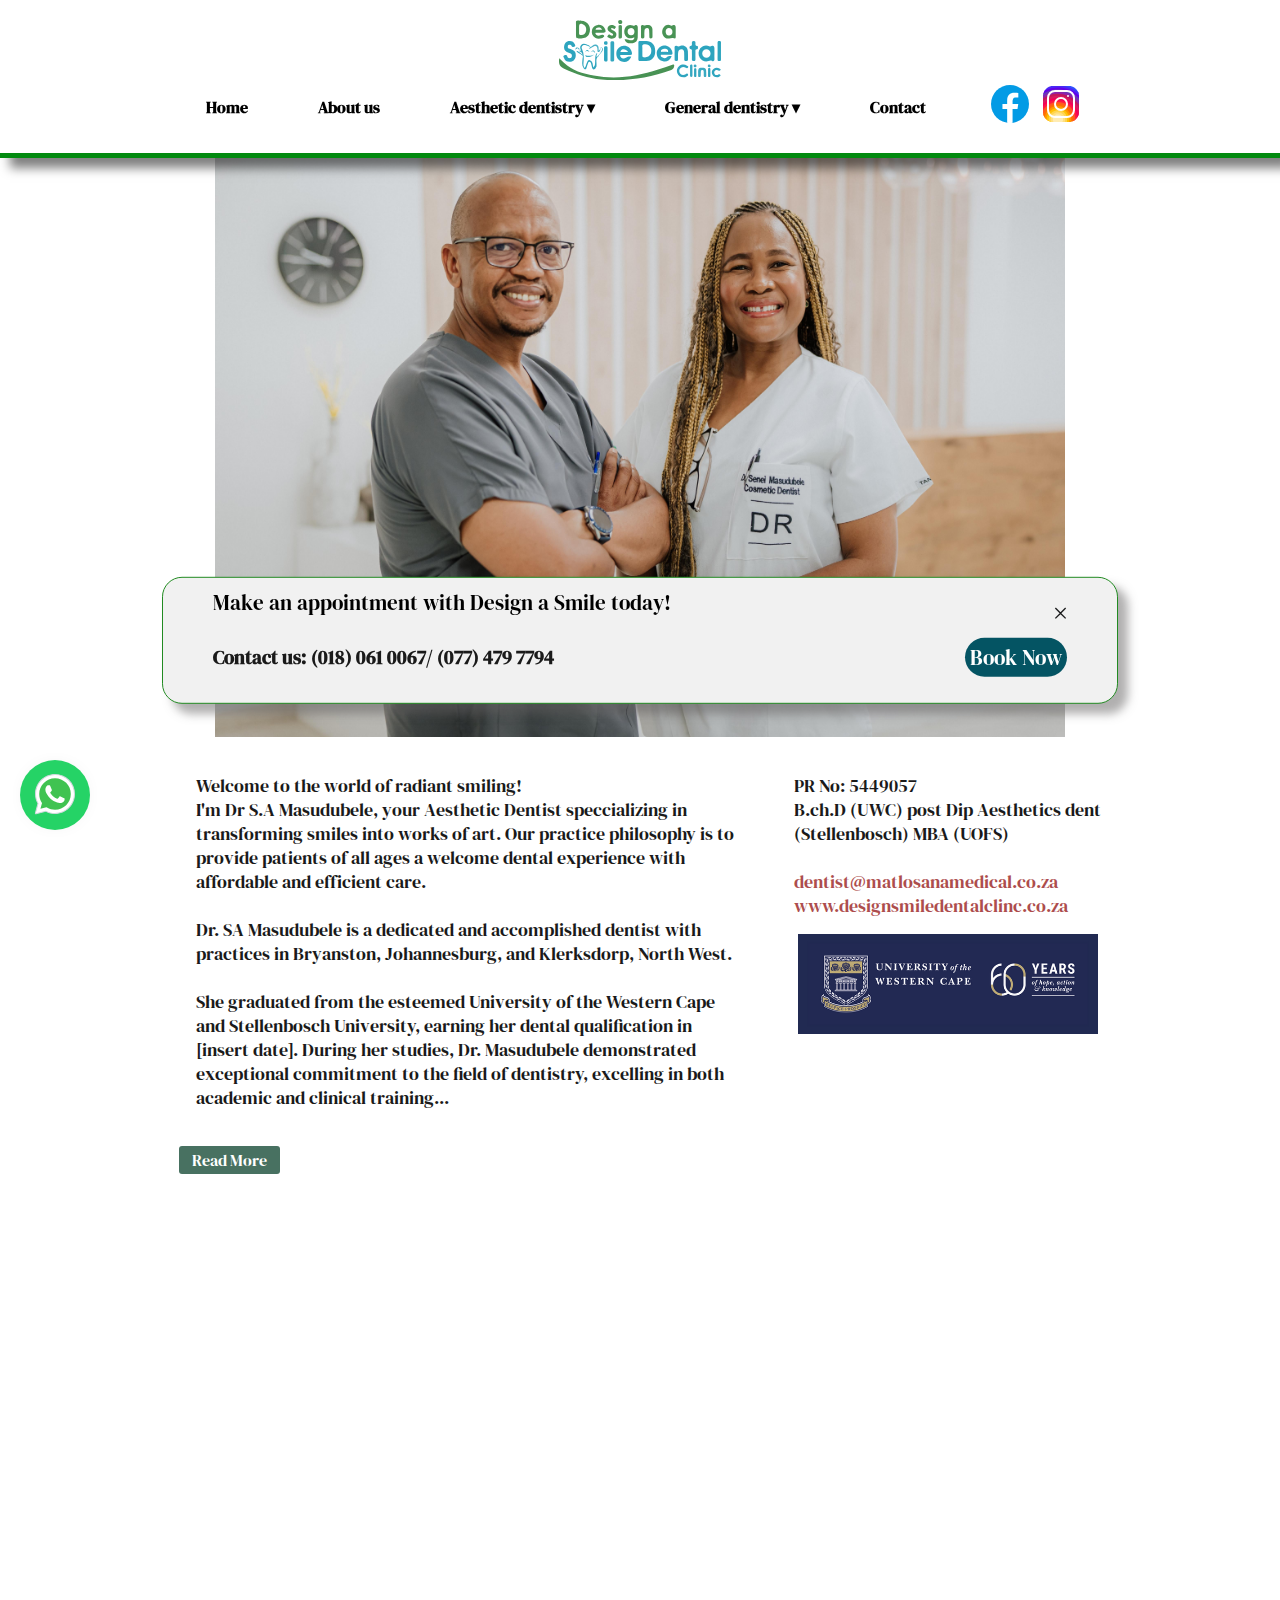
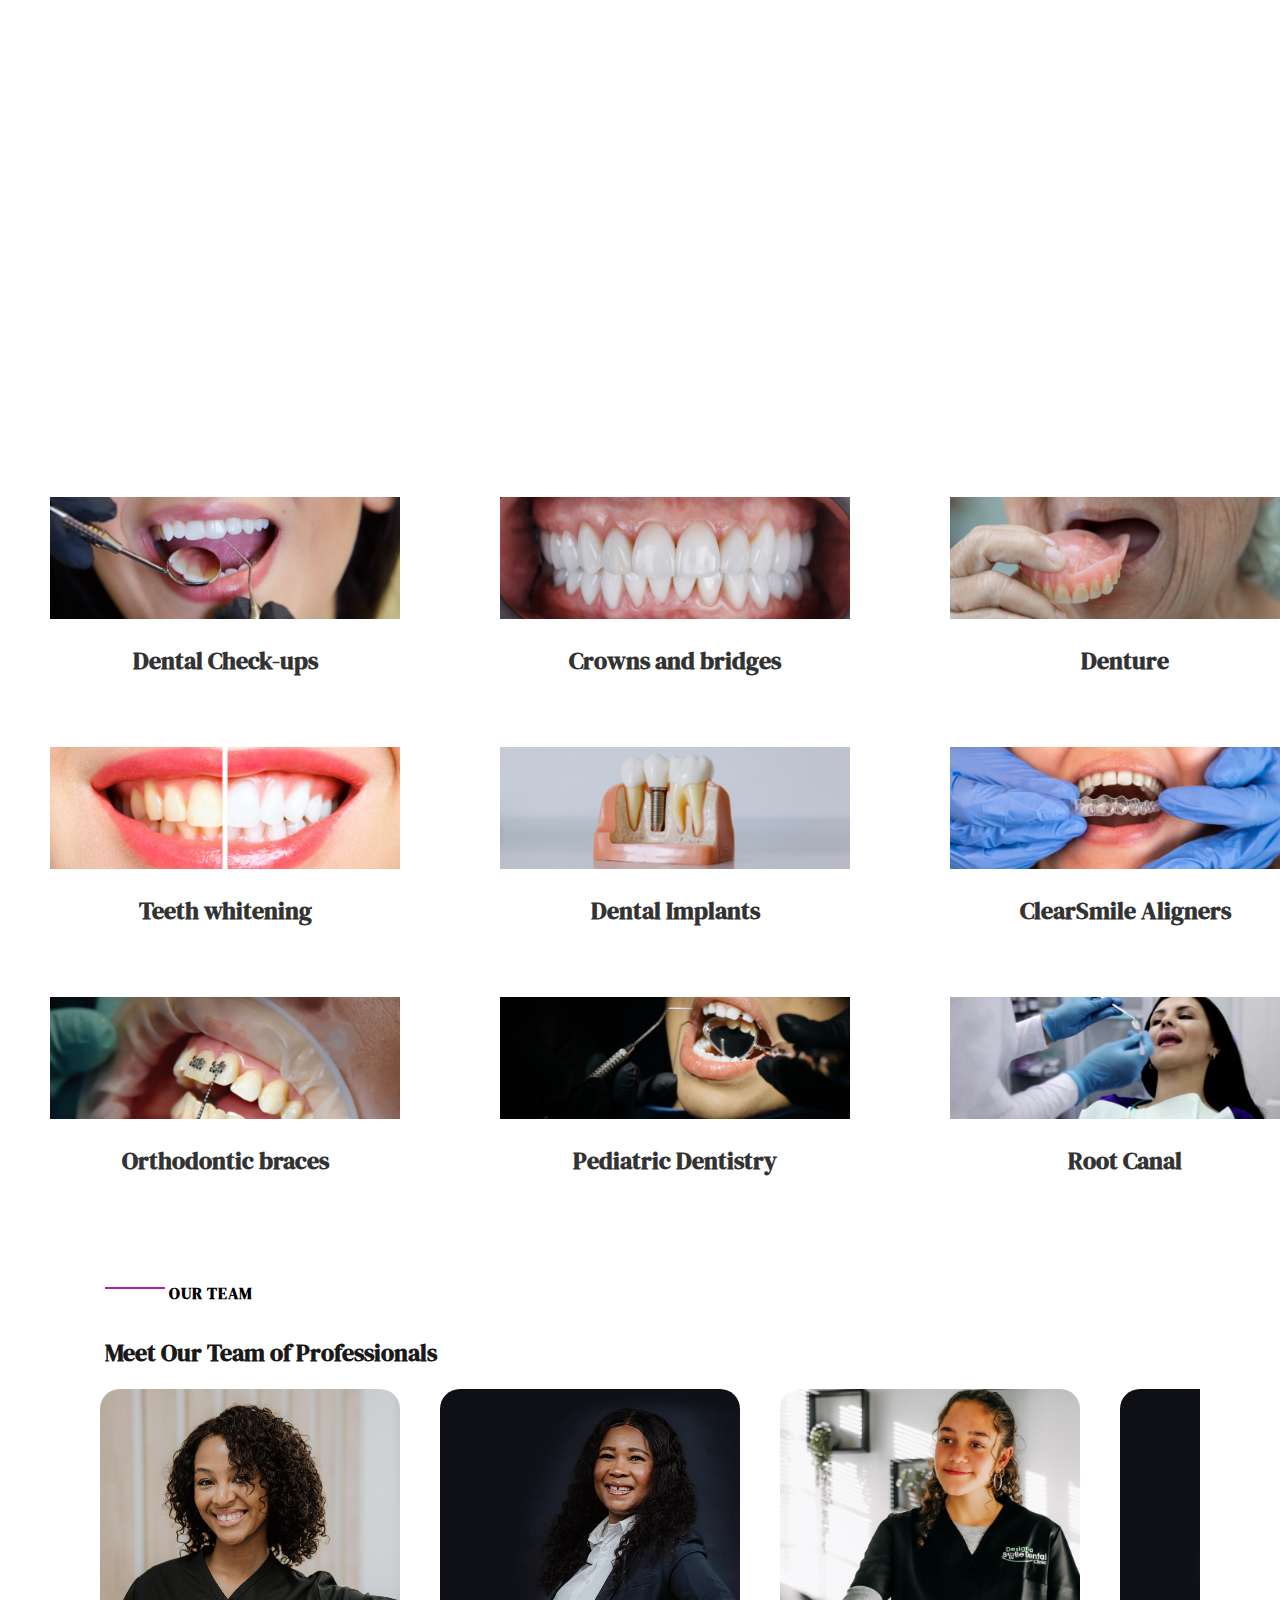
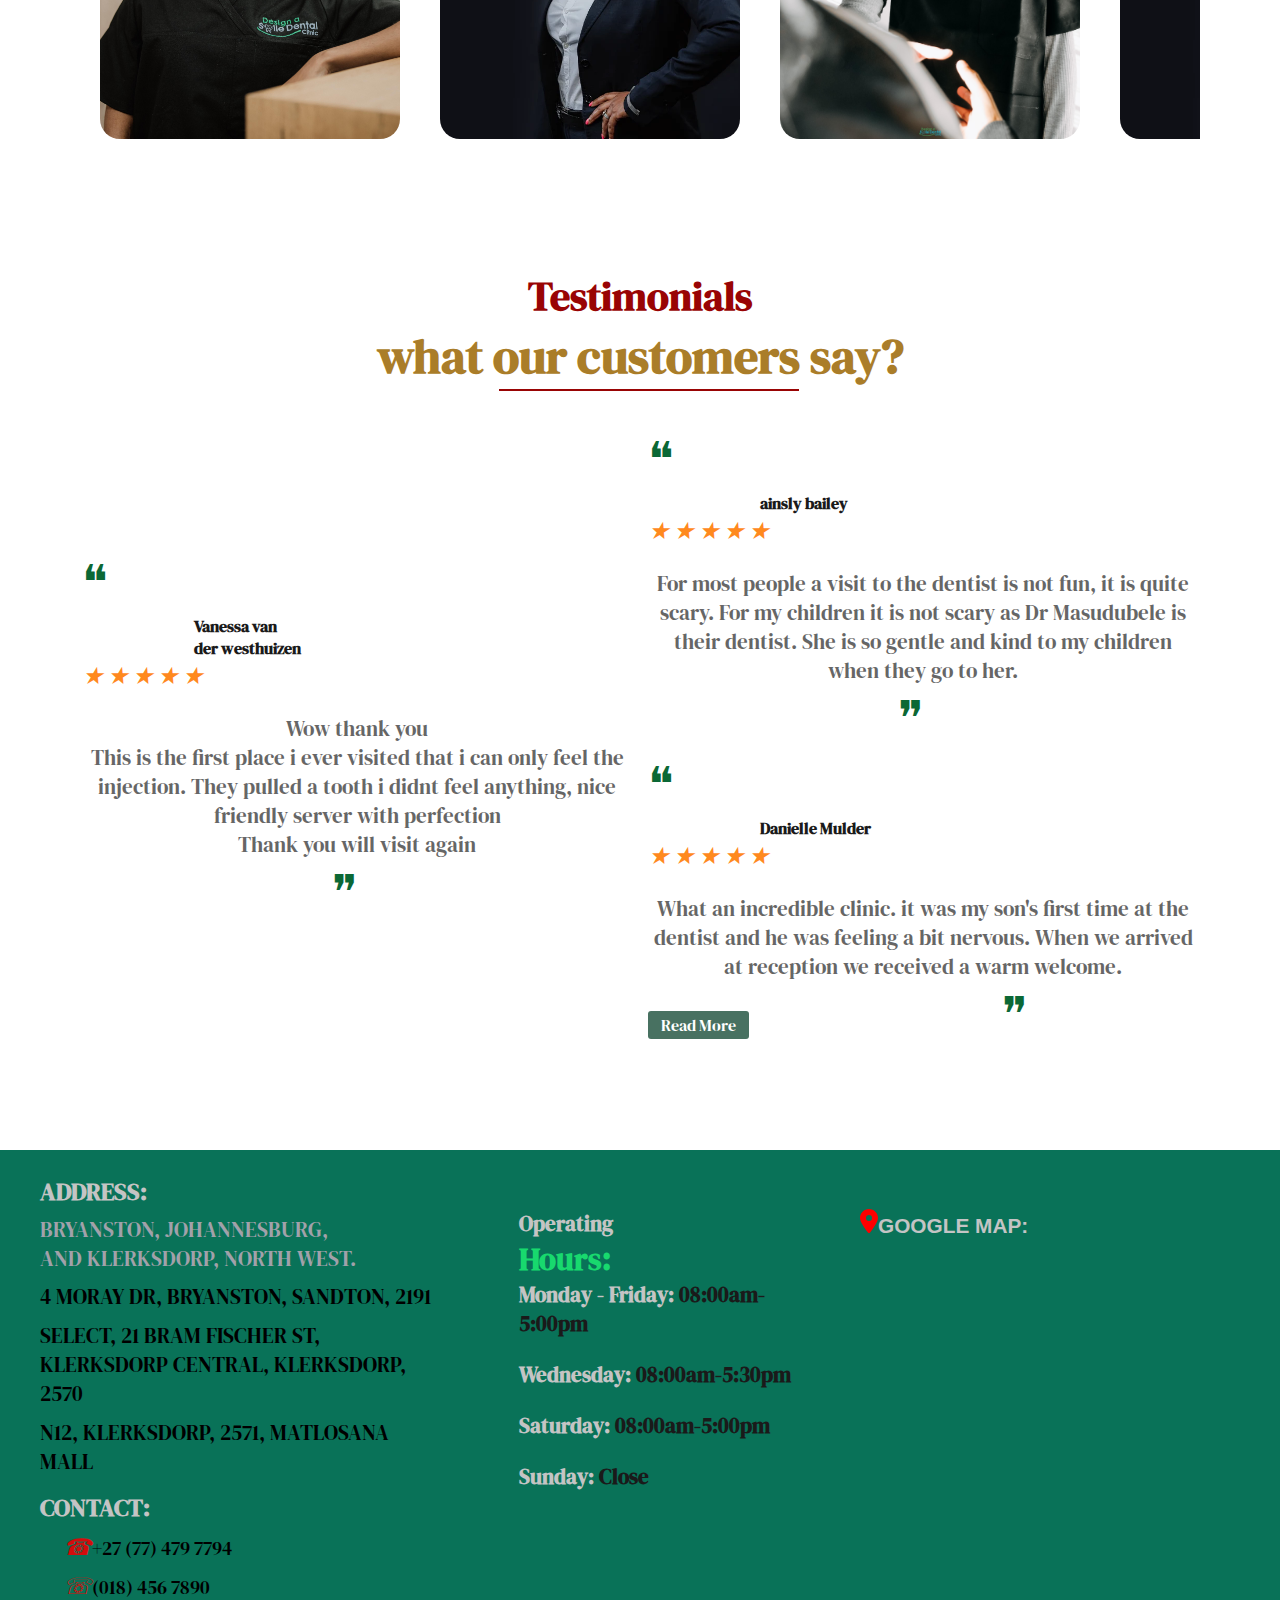
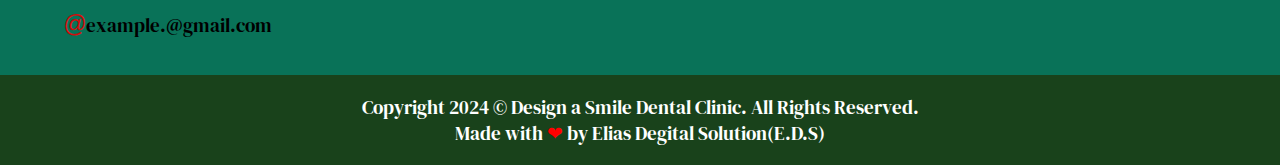
==== commit 09ab9caf: "Update About.html" ====
--- a/About.html
+++ b/About.html
@@ -124,7 +124,6 @@
 
     <section>
         <div class="service-container">
-            <div class="service_flex-one">
                 <div class="service-card">
                     <a href="Dental Check-ups.html">
                         <img src="images/design a smile website images/1.png" alt="Service 1">
@@ -141,20 +140,17 @@
                         <div class="name">Crowns and bridges</div>
                     </div>
                 </div>
-                </div>
-                <div class="service_block-two">
-                <div class="service-card1">
+                <div class="service-card">
                     <a href="Dentures.html">
                         <img src="images/design a smile website images/18.png" alt="Service 3">
                     </a>
                     <div class="member-info">
                         <div class="name">Denture</div>
                     </div>
-                </div>
+                
             </div>  
             </div>
         <div class="service-container">
-            <div class="service_flex-one">
                 <div class="service-card">
                     <a href="whitening.html">
                         <img src="images/design a smile website images/14.png" alt="Service 1">
@@ -171,9 +167,7 @@
                         <div class="name">Dental Implants</div>
                     </div>
                 </div>
-            </div>
-            <div class="service_block-two">
-                <div class="service-card1">
+                <div class="service-card">
                     <a href="Clear Alignment.html">
                         <img src="images/design a smile website images/6.png" alt="Service 3">
                     </a>
@@ -181,10 +175,8 @@
                         <div class="name">ClearSmile Aligners</div>
                     </div>
                 </div>
-            </div>
         </div>
         <div class="service-container">  
-            <div class="service_flex-one">
                 <div class="service-card">
                     <a href="braces.html">
                         <img src="images/design a smile website images/13.png" alt="Service 2">
@@ -202,9 +194,7 @@
                         <div class="name">Pediatric Dentistry</div>
                     </div>
                 </div>
-            </div>
-            <div class="service_block-two">
-                <div class="service-card1">
+                <div class="service-card">
                     <a href="Root Canal.html">
                         <img src="images/design a smile website images/19.png" alt="Service 1">
                     </a>
@@ -212,7 +202,6 @@
                         <div class="name">Root Canal</div>
                     </div>
                 </div>
-            </div>  
         </div>
     </section>
 
@@ -471,4 +460,4 @@
     <script src="javascript/backtop.js"></script>
     <script src="javascript/popup.js"></script>
 </body>
-</html>+</html>
--- a/media.css
+++ b/media.css
@@ -7,13 +7,13 @@
         flex-direction: column;
         align-items: center;
         background-color: #fff;
-        padding: 10px 0;
+        padding: 5px 0;
         justify-content: center;
     }
     
     ul li a{
         display: block;
-        padding: 15px 5px;
+        padding: 10px 1px;
         color: #000;
         text-decoration: none;
         align-items: center;
@@ -26,21 +26,21 @@
     }
     
     ul li ul.dropdown_menu{
-        width: 95%;
+        width: 90%;
         background: rgb(0, 0,0,0.8);
         color: #fff;
         position: absolute;
-        margin-left: 18.4em;
-        margin-top: -10.2em;
+        margin-left: 0em;
+        margin-top: -.6em;
         display: none;
     }
 
     ul li ul.drop_menu{
-        width: 95%;
+        width: 90%;
         background: rgb(0, 0,0,0.8);
         color: #fff;
-        margin-left: 18.1em;
-        margin-top: -3.6em;
+        margin-left: 0em;
+        margin-top: -.6em;
         position: absolute;
         display: none;
     }
@@ -83,7 +83,7 @@
         position: fixed;
         flex-direction: column;
         text-align: center;
-        width: 300px;
+        width: 290px;
         top: -35em;
         left: -.1em;
         background: rgb(0, 0,0,0.8);
@@ -99,7 +99,7 @@
     
     #item li a{
         text-decoration: none;
-        font-size: 1.3em;
+        font-size: 1.1em;
         color: #fff;
         margin-left: 2em;
         align-items: center;
@@ -130,7 +130,7 @@
         top: 0%;
         left: 0;
         object-fit: cover;
-        width: 50%;
+        width: 100%;
         height: 100%;
         pointer-events: none;
         background-size: cover;
@@ -149,7 +149,11 @@
         position: absolute;
         top: 50%;
         left: 50%;
-        transform: translate(6%, -20%);
+        transform: translate(-45%, -22%);
+        padding: 20px;
+        border: solid #000;
+        border-radius: 22px;
+        backdrop-filter: blur(22px);
     }
     
     .mid p{
@@ -205,16 +209,16 @@
 }
 
 .doctor_Sa-text p{
-    font-size: 1.3rem;
+    font-size: 1.2rem;
     color: #1a1a1a;
-    width: 450px;
-    margin-left: 2em;
+    width: 350px;
+    margin-left: 1em;
 }
 
 .doctor_Sa-img img{
     object-fit: center;
     background-position: center;
-    width: 600px;
+    width: 400px;
     height: 65vh;
     margin-top: -3.5em;
 }
@@ -266,7 +270,7 @@
 
 .border_center p{
     z-index: 1;
-    font-size: 1.3em;
+    font-size: 1.2em;
     color: #1a1a1a;
 
 }
@@ -306,7 +310,7 @@
     .smile-info hr{
         display: block;
         margin-top: 10px;
-        margin-left: 22%;
+        margin-left: 5%;
         margin-bottom: 20px;
         opacity: 1;
         color: #fff;
@@ -327,9 +331,9 @@
     }
 
     .smile-info img{
-        width: 500px;
+        width: 350px;
         object-fit: cover;
-        margin-left: 20px;
+        margin-left: 8px;
         box-shadow: 0px 7px 10px rgba(0, 0, 0, 0.5);
     }
 
@@ -338,7 +342,7 @@
         /* Anoying_message */
 
     .anoying_message{
-        transform: translate(-50%, 80%);
+        transform: translate(-50%, 60%);
         padding: 10px 10px;
         width: 60%;
         transition: .3s ease-in-out;
@@ -364,7 +368,7 @@
     .anoying_body a{
         text-decoration: none;
         color: #fff;
-        font-size: 1.3rem;
+        font-size: 1.1rem;
         z-index: 1;
     }
 
@@ -375,7 +379,7 @@
     }
     
     .anoying_text p{
-        font-size: 1.3em;
+        font-size: 1.1em;
         margin-bottom: 1em;
         width: 450%;
         display: none;
@@ -384,7 +388,7 @@
     .anoying_body{
         display:block;
         text-align: center;
-        font-size: 1.2em;
+        font-size: 1.1em;
     }
 
     .anoying_body span{
@@ -403,7 +407,7 @@
     }
 
     .close-button{
-        font-size: 3rem;
+        font-size: 2rem;
         color: #171819;
     }
 
@@ -420,6 +424,10 @@
         flex-direction: column;
         justify-content: center;
         align-items: center;
+    }
+
+    .flex_contact h1{
+        font-size: 2.5em;
     }
 
     .flex-one{
@@ -428,7 +436,7 @@
     }
 
     .flex-one h5{
-        font-size: 2em;
+        font-size: 1.5em;
     }
 
     .flex-one p{
@@ -437,19 +445,21 @@
 
     .flex-two{
         margin-bottom: 4em;
+        width: 127%;
     }
 
     .flex-two h5{
-        font-size: 2em;
+        font-size: 1.5em;
     }
 
     .flex-two p{
-        font-size: 1.3em;
+        font-size: 1.2em;
         margin-bottom: .4em;
     }
 
     .flex-two a{
-        line-height: 2em;
+        line-height: 1em;
+        color: forestgreen;
     }
 
     .flex-two a:hover{
@@ -458,11 +468,10 @@
     }
 
     .flex-one i{
-        position: absolute;
         left: 43%;
         top: 50%;
-        transform: translateY(-55%);
-        font-size: 5em;
+        transform: translateY(-75%);
+        font-size: 2em;
         color: red;
         background: #fff;
         border-radius: 22px;
@@ -470,10 +479,9 @@
     }
 
     .flex-two i{
-        position: absolute;
         left: 44%;
         top: 50%;
-        transform: translateY(190%);
+        transform: translateY(320%);
         font-size: 20px;
         background: #fff;
         border-radius: 22px;
@@ -481,10 +489,9 @@
     }
 
     .flex-three i{
-        position: absolute;
         left: 42%;
         bottom: 50%;
-        transform: translateY(670%);
+        transform: translateY(1005%);
         font-size: 20px;
         fill: red;
         background: #fff;
@@ -511,13 +518,13 @@
 
     .service_info{
         background-color: #fff;
-        padding: 13em 0;
+        padding: 9em 0;
     }
 
     .info_contact-up h1{
         text-align: center;
         color: var(--color-text);
-        font-size: 2.2rem;
+        font-size: 2rem;
         font-weight: 500;
         margin-bottom: 30px;
         text-transform: capitalize;
@@ -526,7 +533,7 @@
     #Check-up .info_contact-up p{
         color: #666666;
         width: 50%;
-        font-size: 1.3rem;
+        font-size: 1.2rem;
         margin-top: -2em;
         text-align: center;
     }
@@ -534,7 +541,7 @@
     .info_center{
         color: var(--color-box);
         text-align: center;
-        font-size: 2rem;
+        font-size: 1.3rem;
         margin-bottom: 1.5em;
     }
 
@@ -564,8 +571,8 @@
 
     .info_more li{
         color: #7a7a7a;
-        width: 100%;
-        font-size: 1.2em;
+        width: 90%;
+        font-size: 1em;
         margin-bottom: 1em;
         font-family: "Poppins", sans-serif;
     }
@@ -581,27 +588,27 @@
     /* info_two */
 
     .contact-one h5{
-        font-size: 2em;
+        font-size: 1.5em;
     }
 
     .contact-one li{
-        font-size: 1.4em;
+        font-size: 1.2em;
         color: #464649;
         width: 80%;
     }
 
     .contact-two h5{
-        font-size: 2em;
+        font-size: 1.5em;
     }
 
     .contact-two li{
-        font-size: 1.4em;
+        font-size: 1.2em;
         color: #464649;
         width: 80%;
     }
 
     .info_three h5{
-        font-size: 2em;
+        font-size: 1.5em;
     }
 
     .info_three li{
@@ -621,29 +628,30 @@
     }
 
     .info_more-one h4{
-        font-size: 2em;
+        font-size: 1.5em;
         margin-bottom: 1.1em;
         width: 130%;
     }
 
     .info_more-one p{
         color: #666262;
-        width: 120%;
-        font-size: 1.2em;
+        width: 170%;
+        font-size: 1.1em;
         font-family: "Poppins", sans-serif;
     }
 
     .info_more-two h4{
-        font-size: 2em;
+        font-size: 1.5em;
         margin-bottom: 1.1em;
         width: 130%;
     }
 
     .info_more-two p{
         color: #666262;
-        width: 120%;
-        font-size: 1.2em;
-        font-family: "Poppins", sans-serif;
+        width: 170%;
+        font-size: 1.1em;
+        font-family: "Poppins", sans-serif;
+        margin-bottom: -4em;
     }
 
     /* close info_more-contact */
@@ -664,32 +672,32 @@
 
     .aesthetic_info-contact p span{
         color: #1a1a1a;
-        font-size: 1.4em;
+        font-size: 1.2em;
         font-family: "Poppins", sans-serif;
     }
 
     .aesthetic_info-list-one h5{
-        font-size: 2.4em;
+        font-size: 2em;
         color: #000;
         margin-bottom: .8em;
     }
 
     .aesthetic_info-list-one p{
-        font-size: 1.4em;
-        color: #666262;
-        width: 90%;
-        font-family: "Poppins", sans-serif;
-    }
-
-    .aesthetic_info-list-two span{
         font-size: 1.2em;
         color: #666262;
         width: 90%;
         font-family: "Poppins", sans-serif;
     }
 
+    .aesthetic_info-list-two span{
+        font-size: 1.1em;
+        color: #666262;
+        width: 90%;
+        font-family: "Poppins", sans-serif;
+    }
+
     .aesthetic_info-list-two h5{
-        font-size: 1.8em;
+        font-size: 1.4em;
         color: #1a1a1a;
         margin-bottom: .8em;
     }
@@ -699,42 +707,42 @@
     }
 
     .aesthetic_info-list-one li{
-        font-size: 1.2em;
+        font-size: 1.1em;
         width: 85%;
         font-family: "Poppins", sans-serif;
     }
 
     .aesthetic_info-list-two h6{
-        font-size: 1.2em;
+        font-size: 1em;
         color: #039be5;
-        width: 70%;
-        margin-left: 4.3em;
+        width: 100%;
+        margin-left: 0em;
         text-align: center;
         font-family: "Poppins", sans-serif;
     }
 
     .aesthetic_info-list-three h5{
-        font-size: 1.8em;
+        font-size: 1.5em;
         color: #1a1a1a;
         margin-bottom: .8em;
     }
 
     .aesthetic_info-list-three ul{
-        font-size: 1.5em;
+        font-size: 1em;
         color: #000;
         margin-bottom: .4em;
         font-family: "Poppins", sans-serif;
     }
 
     .aesthetic_info-list-forth ul{
-        font-size: 1.2em;
+        font-size: 1em;
         color: #000;
         margin-bottom: .4em;
         font-family: "Poppins", sans-serif;
     }
 
     .aesthetic_info-list-two ul{
-        font-size: 1.2em;
+        font-size: 1em;
         color: #000;
         width: 75%;
         margin-bottom: .4em;
@@ -742,38 +750,42 @@
     }
 
     .aesthetic_info-list-one ul{
-        font-size: 1.5em;
+        font-size: 1em;
         color: #000;
         margin-bottom: .4em;
         font-family: "Poppins", sans-serif;
     }
 
+    .aesthetic_info-list-two span p{
+        font-size: 1em;
+    }
+
     .aesthetic_info-list-three li{
-        font-size: 1.2em;
+        font-size: 1em;
         width: 75%;
         font-family: "Poppins", sans-serif;
     }
 
     .aesthetic_info-list-forth li{
-        font-size: 1.2em;
+        font-size: 1em;
         width: 85%;
         font-family: "Poppins", sans-serif;
     }
 
     .aesthetic_info-list-two li{
-        font-size: 1.2em;
+        font-size: 1em;
         width: 75%;
         font-family: "Poppins", sans-serif;
     }
 
     .aesthetic_info-list-forth h5{
-        font-size: 1.9em;
+        font-size: 1.4em;
         color: #1a1a1a;
         margin-bottom: .8em;
     }
 
     .aesthetic_info-list-forth p{
-        font-size: 1.3em;
+        font-size: 1em;
         color: #666262;
         font-family: "Poppins", sans-serif;
         width: 90%;
@@ -802,13 +814,13 @@
 
     .aesthetic_info-img h2{
         color: var(--color-box);
-        font-size: 2.5rem;
+        font-size: 2rem;
         margin: .4em 0;
     }
 
     .border_note{
-        width: 70%;
-        height: 200px;
+        width: 90%;
+        height: 150px;
         position: relative;
         display: flex;
         place-content: center;
@@ -817,12 +829,12 @@
         box-shadow: 10px 10px 10px 0 rgba(99, 98, 98, 0.5);
         border-radius: 20px;
         padding: 0 20px;
-        margin-left: 6em;
-        margin-bottom: -13em;
+        margin-left: 1em;
+        margin-bottom: -10em;
     }
 
     .border_note p{
-        font-size: 1.2em;
+        font-size: .9em;
         color: #1a1a1a;
     }
 
@@ -876,6 +888,114 @@
     }
 
     /*close service-info*/
+
+    /* team slide */
+
+.team_container{
+    padding: 0 10px;
+}
+
+.team-slider{
+    flex: 0 0 auto;
+    width: 300px;
+    height: 450px;
+    margin: 0 20px;
+    justify-content: center;
+    align-items: center;
+}
+
+.team-img{
+    position: relative;
+    width: 100%;
+    height: 300px;
+    border-radius: 20px;
+    cursor: pointer;
+    overflow: hidden;
+}
+
+.team-thumb {
+    width: 100%;
+    height: 100%;
+    object-fit: cover;
+}
+
+.team-center h5{
+    color: #000;
+    font-size: 1.1em;
+}
+
+.team-center h2{
+    color: #1a1a1a;
+    width: 150%;
+    font-size: 1.2em;
+}
+
+.overlay-content{
+    position: absolute;
+    bottom: 0;
+    left: 0;
+    right: 0;
+    background: linear-gradient(180deg, #7436bb66 28%, #b520a378 68%);
+    overflow: hidden;
+    width: 100%;
+    height: 0;
+    transition: 0.5s ease;
+}
+
+.team-img:hover .overlay-content{
+    height: 100%;
+    cursor: pointer;
+    filter: grayscale(1);
+}
+
+.overlay_text{
+    position: absolute;
+    width: 100%;
+    top: 50%;
+    left: 50%;
+    transform: translate(-50%, -50%);
+    text-align: center;
+    color: var(--color-text);
+}
+
+.overlay_text h4{
+    margin: 6px 0 15px 0; 
+    font-size: 1.5rem;
+} 
+
+.overlay_text h5{
+    color: #aaa;
+    font-size: 1.2rem;
+} 
+
+.slider{
+    margin: auto;
+    position: relative;
+    display: grid;
+    place-items: center;
+    overflow: hidden;
+}
+
+.slide-track{
+    display: flex;
+    width: calc(240px * 8);
+    animation: scroll 50s linear infinite;
+}
+
+.slide-track:hover{
+    animation-play-state: paused;
+}
+
+@keyframes scroll{
+    0% {
+        transform: translateX(0px * -2);
+    }
+    100% {
+        transform: translateX(calc(-200px * 7));
+    }
+}
+
+/* close team slide */
     
     /* SERVICES Cards  */
 
@@ -891,9 +1011,9 @@
 
     .service-card {
         flex: 0 0 auto;
-        width: 460px;
+        width: 350px;
         height: 250px;
-        margin: 0 70px;
+        margin: 0 20px;
         justify-content: center;
         align-items: center;
         background-color: #fff;
@@ -921,19 +1041,19 @@
     }
 
     .customers h2{
-        font-size: 2.4rem;
+        font-size: 2rem;
     }
 
     .customers h3{
-        font-size: 2rem;
+        font-size: 1.5rem;
         text-align: center;
         margin-left: .2em;
     }
 
     .customers hr{
-        margin-left: 25%;
+        margin-left: 17%;
         opacity: 1;
-        width: 300px; 
+        width: 250px; 
     }
 
     .comment-container{
@@ -941,6 +1061,7 @@
         justify-content: center;
         align-items: center;
         gap: 1em;
+        margin-left: 2em;
     }
 
     .comments-info .one-comma{
@@ -948,22 +1069,23 @@
     }
 
     .comments-info .two-comma{
-        font-size: 1.5em;
+        font-size: 2em;
+        margin-left: 2em;
     }
 
     .comment-name i{
-        font-size: 2em;
+        font-size: 1em;
     }
 
     .comment-name h4{
         color: #1a1a1a;
-        font-size: 1em;
-        margin-left: 7rem;
+        font-size: 1.2em;
+        margin-left: 8rem;
     }
 
     .comments-info p{
-        width: 360px;
-        font-size: 1.5em;
+        width: 300px;
+        font-size: 1.2em;
     }
 
     /* close comments */
@@ -987,19 +1109,19 @@
         backdrop-filter: blur(25px);
         text-align: center;
         color: wheat;
-        width: 400px;
+        width: 300px;
         box-shadow: 0px 0px 20px 10px rgba(0, 0, 0, 0.15);
     
     }
     
     .login-title{
-        font-size: 40px;
+        font-size: 30px;
         margin-bottom: 40px;
     
     }
     
     .input-box{
-        margin: 20px 0;
+        margin: 10px 0;
         position: relative;
     }    
     
@@ -1011,7 +1133,7 @@
         border-radius: 99px;
         outline: 3px solid transparent;
         transition: 0.3s;
-        font-size: 15px;
+        font-size: 10px;
         color: white;
         font-weight: 600;
     }
@@ -1056,7 +1178,7 @@
     form {
         top: 50%;
         left: 50%;
-        transform: translate(25%, 5%);
+        transform: translate(10%, 13%);
         justify-content: center;
         align-items: center;
     }
@@ -1161,8 +1283,8 @@
 .chat-box-popup{
     position: fixed;
     left: 35px;
-    bottom: 140px;
-    width: 420px;
+    bottom: 120px;
+    width: 320px;
     background: #fff;
     overflow: hidden;
     border-radius: 15px;
@@ -1209,12 +1331,14 @@
     height: 54px;
     width: 100px;
     padding: 6px;
+    border-radius: 22px;
+    background: #fff;
 }
 
 .header-info .logo-text{
     color: #fff;
-    font-size: 1rem;
-    font-weight: 600;
+    font-size: 1.1rem;
+    font-weight: 400;
 }
 
 .chat-box-body {
@@ -1269,6 +1393,7 @@
     background: none;
     outline: none;
     border: none;
+    margin-left: -.6em;
     
 }
 
@@ -1294,7 +1419,7 @@
 #whatsapp .w-app{
     font-weight: 800;
     font-size: 36px;
-    bottom: 80px;
+    bottom: 60px;
     left: 30px;
     border: 0;
     width: 50px;
@@ -1310,8 +1435,8 @@
     top: 50%;
     transform: translateX(-50%) translateY(-50%);
     display: block;
-    width: 70px;
-    height: 70px;
+    width: 60px;
+    height: 60px;
     background-color: #25d366;
     border-radius: 50%;
     -webkit-animation: pulse-border 1500ms ease-out infinite;
@@ -1335,6 +1460,7 @@
     border-radius: 0;
     border: none;
     bottom: 50px;
+    right: 5px;
     display: flex;
     align-items: center;
     justify-content: center;
@@ -1494,12 +1620,12 @@
     }
 
     iframe{
-        width: 400px;
+        width: 350px;
         height: 300px;
     }
 
     .maps h5{
-        font-size: 1.8em;
+        font-size: 1.3em;
         text-transform: uppercase;
         color: #c4c4c4;
         font-family: "Poppins", sans-serif;
@@ -1521,18 +1647,17 @@
 
     .operation-two h1, h3{
         color: #c4c4c4;
-        font-size: 1.8em;
-        margin-left: -4.2em;
+        font-size: 1.2em;
+        margin-left: -2em;
     }
 
     .operation-two {
         margin-bottom: 1em;
     }
 
-    .operation-two p{
+    .operation-two  span{
         color: #1a1a1a;
         font-size: 1.2em;
-        margin-left: -4.5em;
     }
 
     .operation-two h1 span{
@@ -10115,4 +10240,4 @@
     }
 
     /* close footer */
-}    +}    
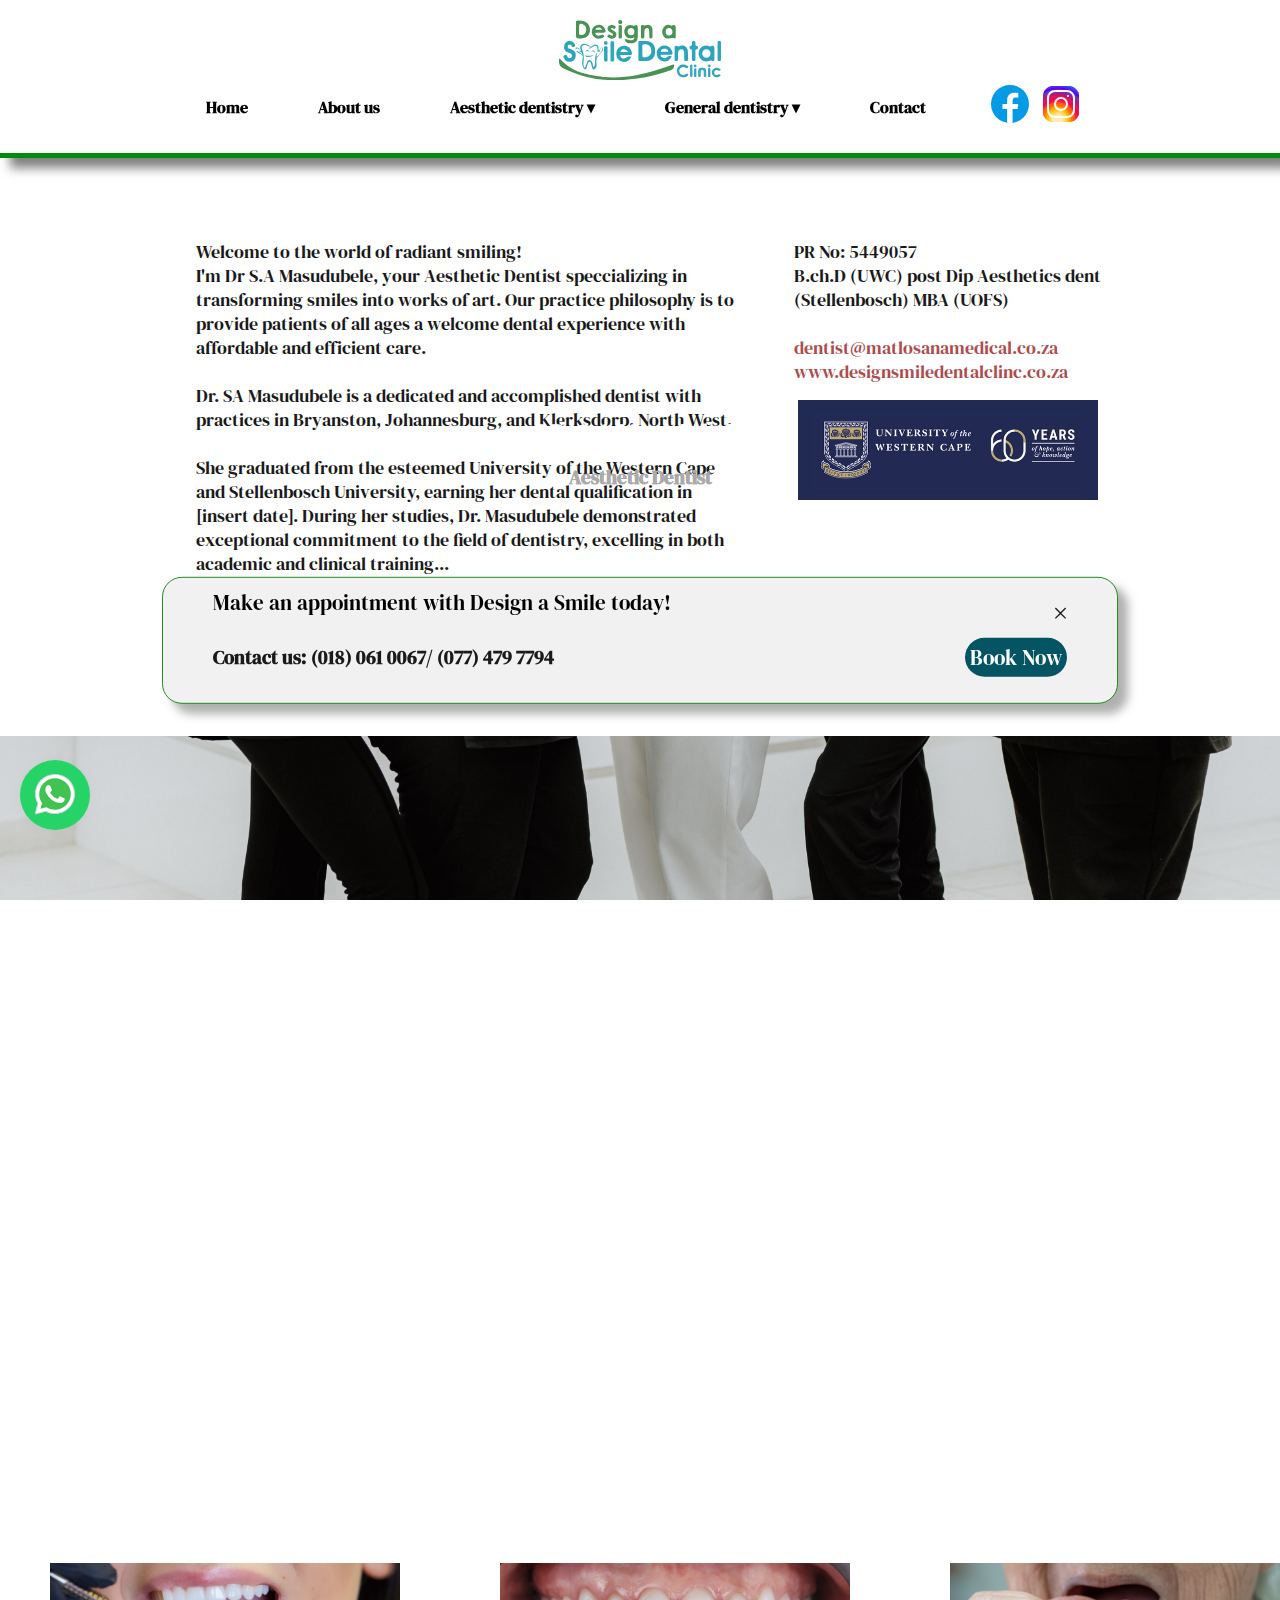
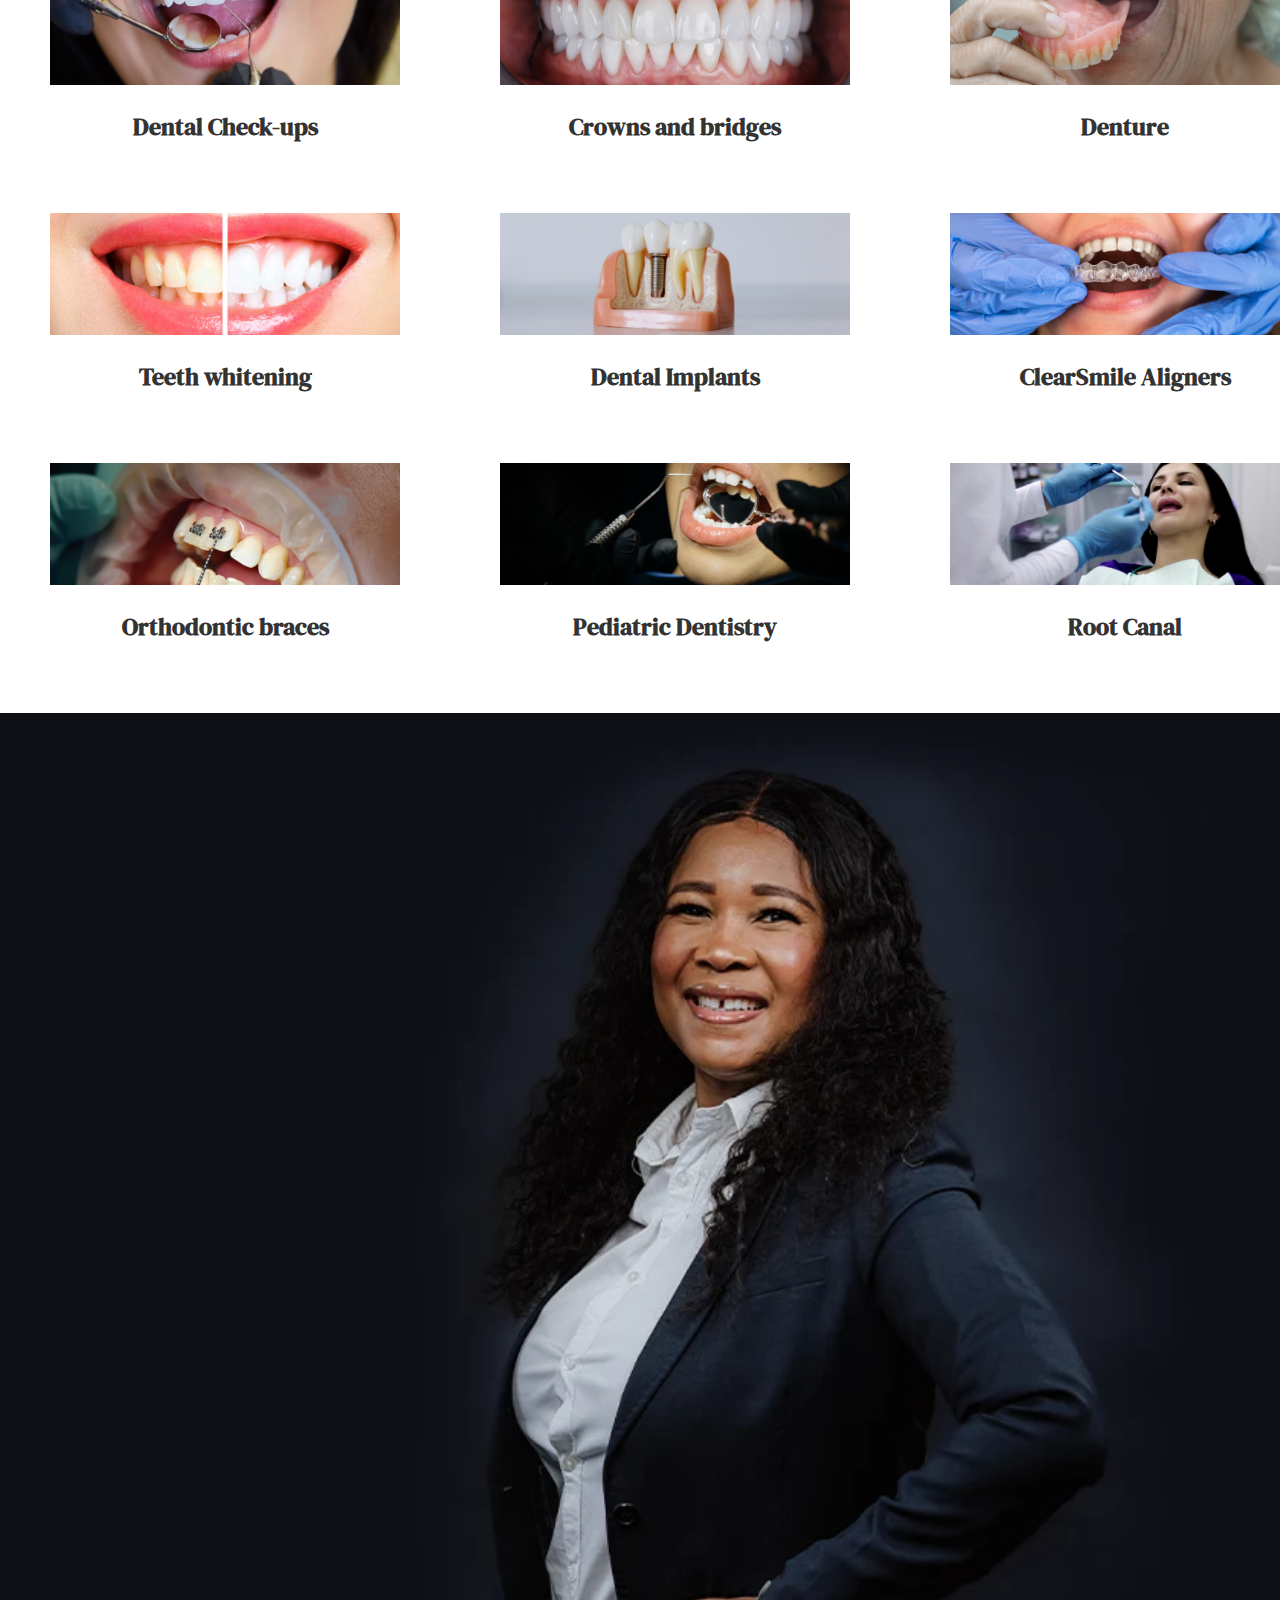
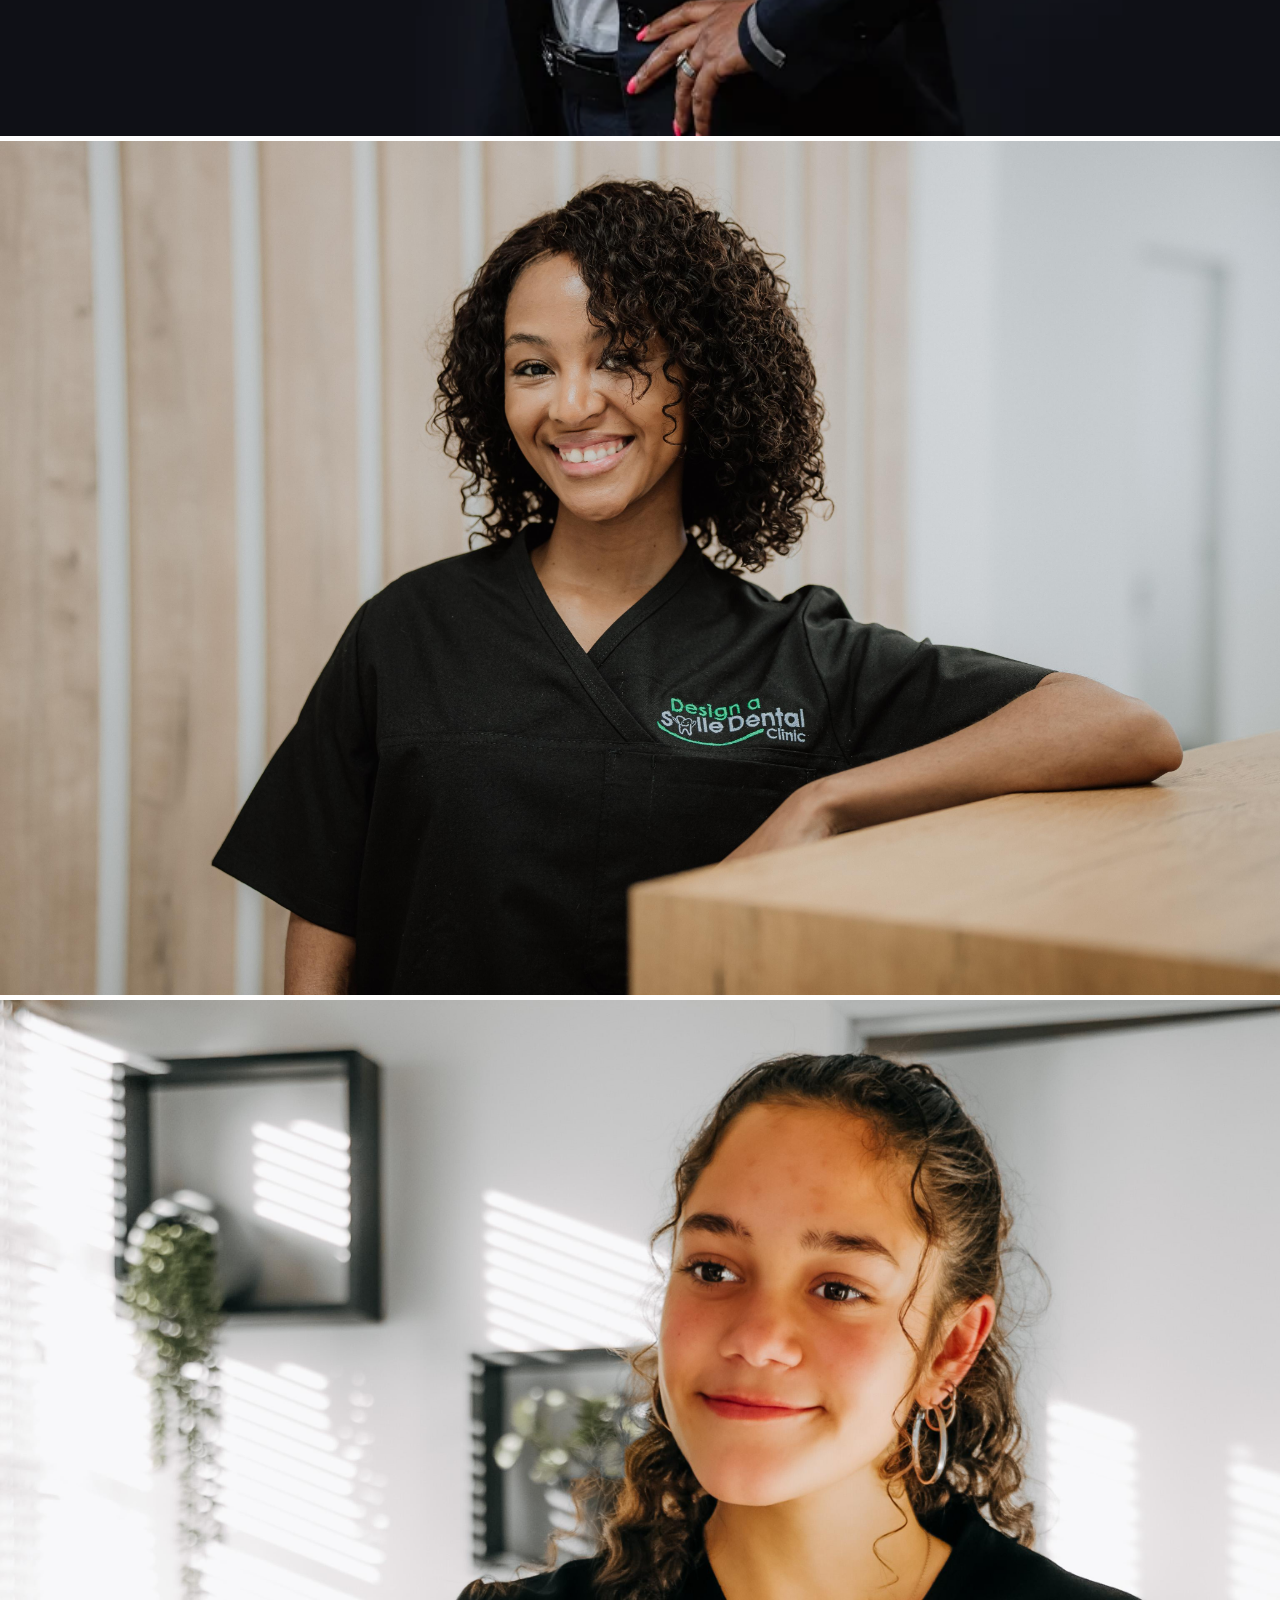
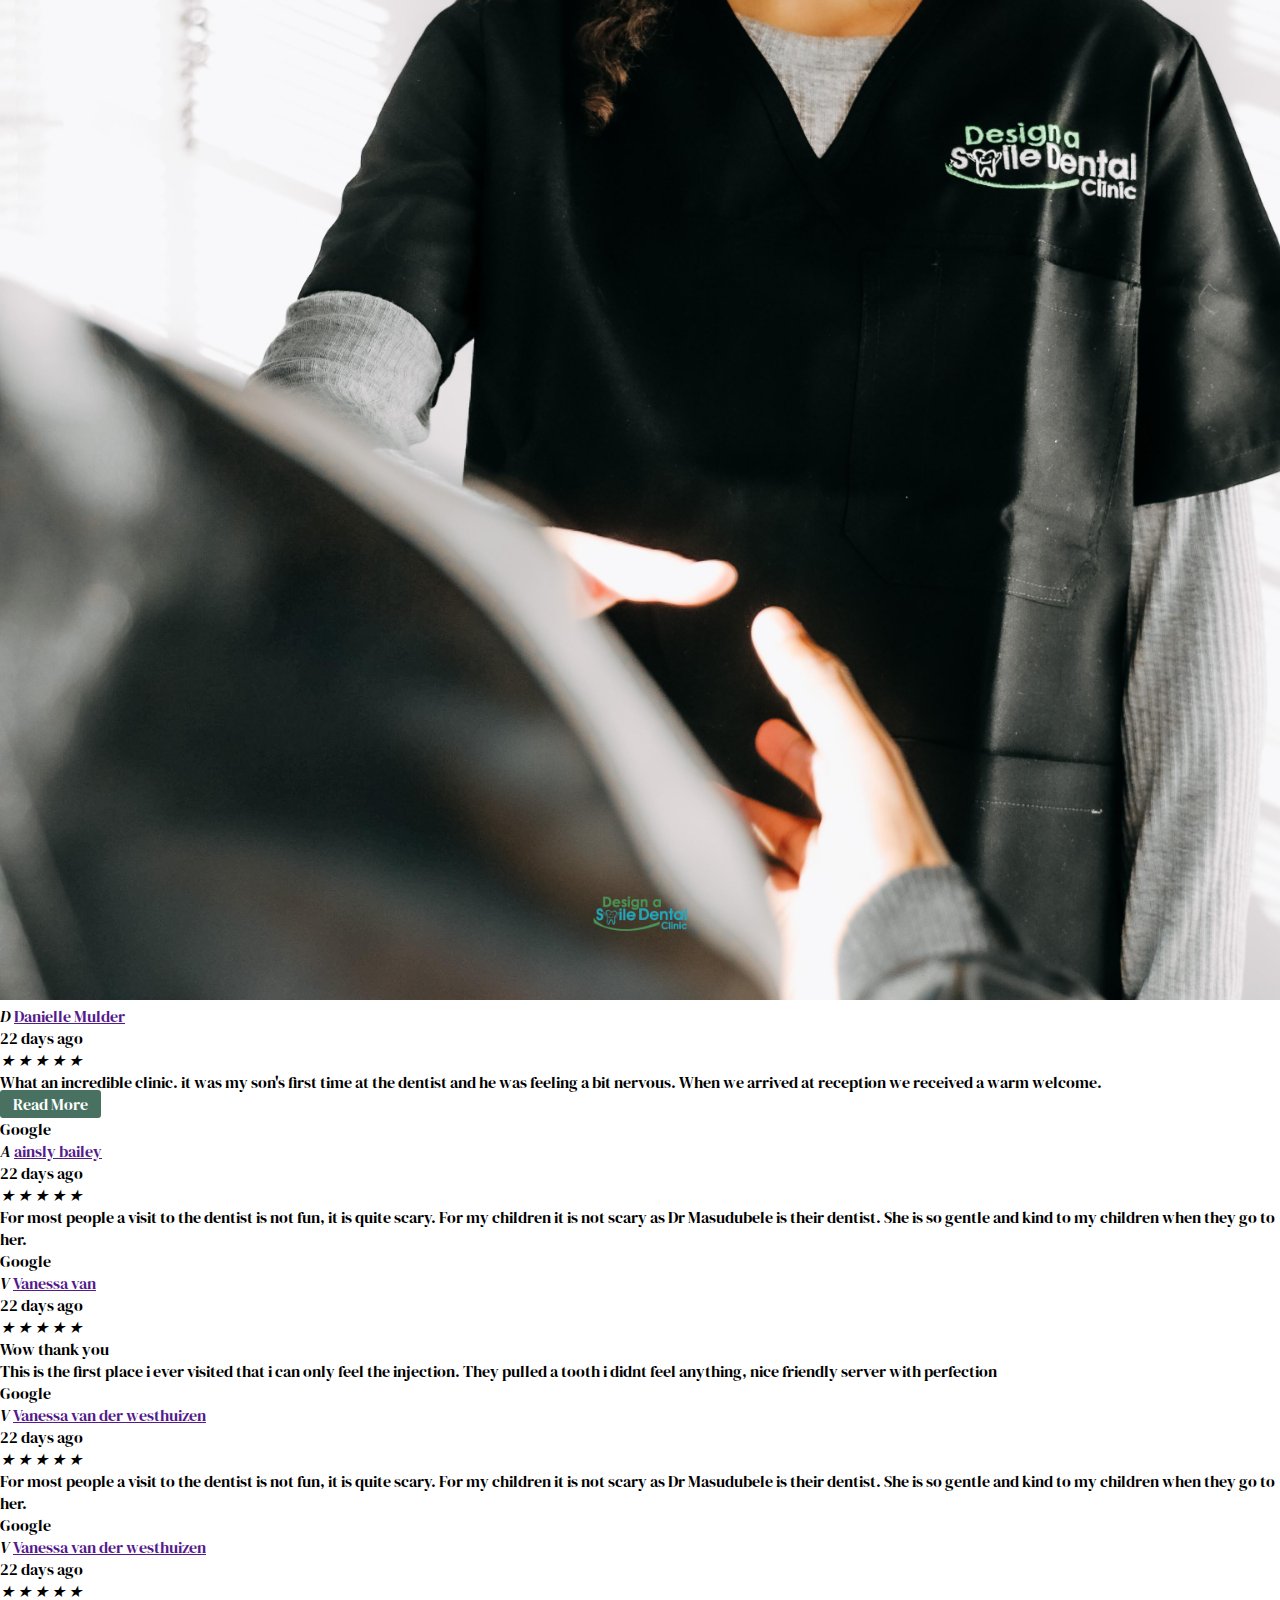
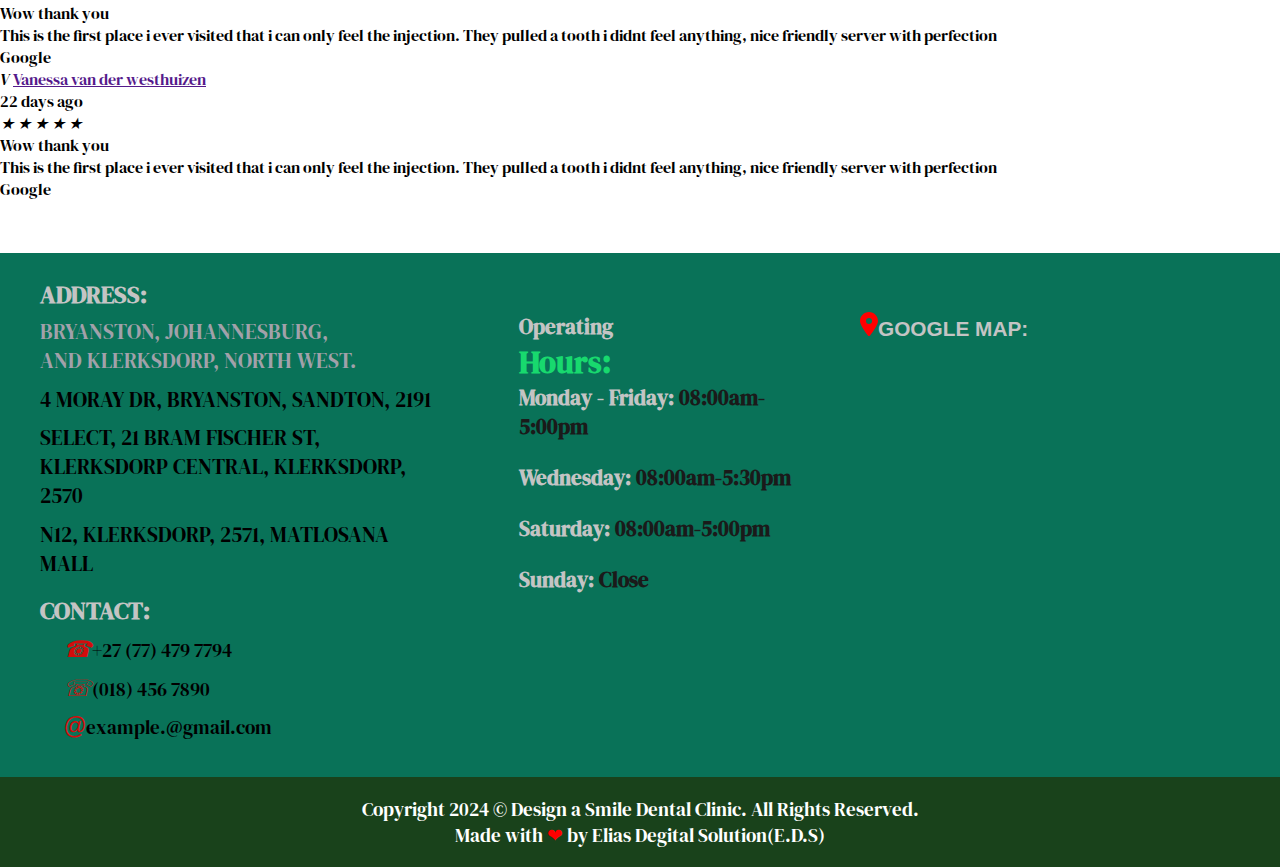
==== commit a2a08d6a: "Update About.html" ====
--- a/About.html
+++ b/About.html
@@ -1,15 +1,17 @@
 <!DOCTYPE html>
 <html lang="en">
-<head>
-    <meta charset="UTF-8">
-    <meta http-equiv="X-UA-Compatible" content="IE=edge">
-    <meta name="viewport" content="width=device-width, initial-scale=1.0">
-    <link rel="shortcut icon" href="logo.svg/favicon.ico" type="image/x-icon">
-    <title>Design A Smile Dental</title>
-    <link rel="stylesheet" href="style.css">
-    <link rel="stylesheet" href="media.css">
-    <link rel="stylesheet" href="https://unpkg.com/aos@next/dist/aos.css" />
-</head>
+    <head>
+        <meta charset="UTF-8">
+        <meta http-equiv="X-UA-Compatible" content="IE=edge">
+        <meta name="viewport" content="width=device-width, initial-scale=1.0">
+        <link rel="shortcut icon" href="images/faicon_files/unnamed_1_-removebg-preview.png" type="image/x-icon">
+        <meta name="description" content="professional dental care by Dr. Masudubele. Speccializing in smile design and oral health.">
+        <meta name="keywords" content="dental care, smile design, oral health, Dr Masudubele">
+        <title>Design A Smile Dental</title>
+        <link rel="stylesheet" href="style.css">
+        <link rel="stylesheet" href="media.css">
+        <link rel="stylesheet" href="https://unpkg.com/aos@next/dist/aos.css" />
+    </head>
 <body>
     <header>
         <nav class="navbar">
@@ -50,7 +52,7 @@
     <div class="about-text">
         <div class="flex-wrapper">
             <div class="doctor_Sa-img">
-                <img src="images/Team/IMG-20250116-WA0008.jpg" alt="Dr-SA-Masudubele">
+                <!--<img src="images/Team/IMG-20250116-WA0008.jpg" alt="Dr-SA-Masudubele">-->
             </div>
         </div>
         <div class="flex-wap">
@@ -205,149 +207,146 @@
         </div>
     </section>
 
-    <section class="team">
-        <div class="team_container">
-            <div class="team-center">
-                    <hr class="team-hr">
-                    <h5>Our Team</h5>
-                <h2>Meet Our Team of Professionals</h2>
-            </div>
-            <div class="slider">
-                <div class="slide-track">
-                    <div class="team-slider">
-                        <div class="team-img">
-                            <img src="images/Team/IMG-20250116-WA0005.jpg" class="team-thumb" alt="team_info">
-                            <div class="overlay-content">
-                                <div class="overlay_text">
-                                    <h4>DR. S.A Masudubele</h4>
-                                    <h5>Aesthetic Dentist</h5>
-                                </div>
-                            </div>
-                        </div>
-                    </div>
-                    <div class="team-slider">
-                        <div class="team-img">
-                            <img src="images/Team/Dr-SA-Masudubele-departments-image-1.webp" class="team-thumb" alt="team_info">
-                            <div class="overlay-content">
-                                <div class="overlay_text">
-                                    <h4>DR. S.A Masudubele</h4>
-                                    <h5>Aesthetic Dentist</h5>
-                                </div>
-                            </div>
-                        </div>
-                    </div>
-                    <div class="team-slider">
-                        <div class="team-img">
-                            <img src="images/Team/IMG-20250116-WA0013.jpg" class="team-thumb" alt="team_info">
-                            <div class="overlay-content">
-                                <div class="overlay_text">
-                                    <h4>DR. S.A Masudubele</h4>
-                                    <h5>Aesthetic Dentist</h5>
-                                </div>
-                            </div>
-                        </div>
-                    </div>
-                    <div class="team-slider">
-                        <div class="team-img">
-                            <img src="images/Team/Dr-SA-Masudubele-departments-image-1.webp" class="team-thumb" alt="team_info">
-                            <div class="overlay-content">
-                                <div class="overlay_text">
-                                    <h4>DR. S.A Masudubele</h4>
-                                    <h5>Aesthetic Dentist</h5>
-                                </div>
-                            </div>
-                        </div>
-                    </div>
-                    <div class="team-slider">
-                        <div class="team-img">
-                            <img src="images/Team/Dr-SA-Masudubele-departments-image-1.webp" class="team-thumb" alt="team_info">
-                            <div class="overlay-content">
-                                <div class="overlay_text">
-                                    <h4>DR. S.A Masudubele</h4>
-                                    <h5>Aesthetic Dentist</h5>
-                                </div>
-                            </div>
-                        </div>
-                    </div>
-                    <div class="team-slider">
-                        <div class="team-img">
-                            <img src="images/Team/Dr-SA-Masudubele-departments-image-1.webp" class="team-thumb" alt="team_info">
-                            <div class="overlay-content">
-                                <div class="overlay_text">
-                                    <h4>DR. S.A Masudubele</h4>
-                                    <h5>Aesthetic Dentist</h5>
-                                </div>
-                            </div>
-                        </div>
-                    </div>
-                </div>
-            </div>
-        </div>    
-    </section>
-
-    <div class="text-comment">
-        <div class="customers">
-            <h3>Testimonials</h3>
-            <h2>what our customers say?</h2>
-            <hr>
-            <div class="comment-container">
-                <div class="comment_one">
-                    <div class="comments-info">
-                        <div class="comment-name">
-                            <a class="one-comma">&#10077</a>
-                            <h4>Vanessa van <br> der westhuizen</h4>
-                            <i class="star">&#9733</i>
-                            <i class="star">&#9733</i>
-                            <i class="star">&#9733</i>
-                            <i class="star">&#9733</i>
-                            <i class="star">&#9733</i>
-                        </div>
-                        <br>
-                        <p>Wow thank you <br> This is the first place i ever visited that i can only feel the injection. They pulled a tooth i didnt feel anything, nice friendly server with perfection
-                        <br>
-                        Thank you will visit again</p>
-                            <a class="two-comma" >&#10078</a>
-                    </div>
-                </div>
-                <div class="comment_two">
-                    <div class="comments-info">
-                        <div class="comment-name">
-                            <a class="one-comma">&#10077</a>
-                            <h4>ainsly bailey</h4>
-                            <i class="star">&#9733</i>
-                            <i class="star">&#9733</i>
-                            <i class="star">&#9733</i>
-                            <i class="star">&#9733</i>
-                            <i class="star">&#9733</i>
-                        </div>
-                        <br>
-                        <p>For most people a visit to the dentist is not fun, it is quite scary. For my children it is not scary as Dr Masudubele is their dentist. She is so gentle and kind to my children when they go to her. </p>
-                            <a class="two-comma" >&#10078</a>
-                    </div>
-                    <div class="comments-info">
-                        <div class="comment-name">
-                            <a class="one-comma">&#10077</a>
-                            <h4>Danielle Mulder </h4>
-                            <i class="star">&#9733</i>
-                            <i class="star">&#9733</i>
-                            <i class="star">&#9733</i>
-                            <i class="star">&#9733</i>
-                            <i class="star">&#9733</i>
-                        </div>
-                        <br>
-                        <p>What an incredible clinic. it was my son's first time at the dentist and he was feeling a bit nervous. When we arrived at reception we received a warm welcome. </p> 
-                        <input type="checkbox" name="" id="cm">
+    <div class="wrapper">
+        <div class="item" id="team1">
+            <img src="images/Team/Dr-SA-Masudubele-departments-image-1.webp" class="team-thumb" alt="team_info">
+        </div>
+        <div class="item" id="team2">
+            <img src="images/Team/IMG-20250116-WA0005.jpg" class="team-thumb" alt="team_info">
+        </div>
+        <div class="item" id="team3">
+            <img src="images/Team/IMG-20250116-WA0013.jpg" class="team-thumb" alt="team_info">
+            <div class="overlay_text">
+                <h4>DR. S.A Masudubele</h4>
+                <h5>Aesthetic Dentist</h5>
+            </div>
+        </div>
+        <div class="item" id="team4">
+            <div class="overlay_text">
+                <h4>DR. S.A Masudubele</h4>
+                <h5>Aesthetic Dentist</h5>
+            </div>
+        </div>
+        <div class="item" id="team5"></div>
+        <div class="item" id="team6"></div>
+        <div class="item" id="team7"></div>
+        <div class="item" id="team8"></div>
+    </div>
+
+    <div class="flex_comments">
+        <div class="flex-container">
+            <div class="flex_border">
+                <div class="flex-comment_text">
+                    <div class="flex-comment_one">
+                        <div class="flex-comment_one-text">
+                            <div class="flex-comment_header">
+                                <i>D</i>
+                                <a href="">Danielle Mulder</a>
+                                <p>22 days ago</p>
+                            </div>
+                            <div class="star_group">
+                                <i class="star">&#9733</i>
+                                <i class="star">&#9733</i>
+                                <i class="star">&#9733</i>
+                                <i class="star">&#9733</i>
+                                <i class="star">&#9733</i>
+                            </div>
+                            <p>What an incredible clinic. it was my son's first time at the dentist and he was feeling a bit nervous. When we arrived at reception we received a warm welcome. </p> 
+                            <input type="checkbox" name="" id="cm">
                             <div class="comment_more">
                                 <p>Dr Annie Masudubele was absolutely fantastic at explaining what a dentist is and what her role is as well as the difference between big and small teeth to my son. She also explained each step of the way, why and what she was going to do. Kaden was so excied after that visit, despite having a tooth pulled, that he could not wait to tell his brother and sister about his visit. Thank you so musch Dr Masudubele for an INCREDIBLE first visit. We will definitely be seeing you again.</p>
                             <label for="cm">Read Less</label>
                             </div>
-                            <label for="cm">Read More</label>
-                            <a class="two-comma" >&#10078</a>
-                    </div>
-                </div>
-            </div>
-        </div>   
-    </div>
+                            <label for="cm" style=" margin-top: -2em;">Read More</label>
+                                <p class="blue">G<span class="red">o</span><span class="orange">o</span>g<span class="green">l</span><span class="red">e</span></p>
+                        </div>
+                        <div class="flex-comment_two-text">
+                            <div class="flex-comment_header">
+                                <i>A</i>
+                                <a href="">ainsly bailey</a>
+                                <p>22 days ago</p>
+                            </div>
+                            <div class="star_group">
+                                <i class="star">&#9733</i>
+                                <i class="star">&#9733</i>
+                                <i class="star">&#9733</i>
+                                <i class="star">&#9733</i>
+                                <i class="star">&#9733</i>
+                            </div>
+                        <p>For most people a visit to the dentist is not fun, it is quite scary. For my children it is not scary as Dr Masudubele is their dentist. She is so gentle and kind to my children when they go to her. </p>
+                            <p class="blue">G<span class="red">o</span><span class="orange">o</span>g<span class="green">l</span><span class="red">e</span></p>
+                        </div>
+                        <div class="flex-comment_three-text">
+                            <div class="flex-comment_header">
+                                <i>V</i>
+                                <a href="">Vanessa van</a>
+                                <p>22 days ago</p>
+                            </div>
+                            <div class="star_group">
+                                <i class="star">&#9733</i>
+                                <i class="star">&#9733</i>
+                                <i class="star">&#9733</i>
+                                <i class="star">&#9733</i>
+                                <i class="star">&#9733</i>
+                            </div>
+                        <p>Wow thank you <br> This is the first place i ever visited that i can only feel the injection. They pulled a tooth i didnt feel anything, nice friendly server with perfection
+                            <p class="blue">G<span class="red">o</span><span class="orange">o</span>g<span class="green">l</span><span class="red">e</span></p>
+                        </div>
+                </div>
+                    <div class="flex-comment_two">
+                            <div class="flex-comment_one-text">
+                                <div class="flex-comment_header">
+                                    <i>V</i>
+                                    <a href="">Vanessa van der westhuizen</a>
+                                    <p>22 days ago</p>
+                                </div>
+                            <div class="star_group">
+                                <i class="star">&#9733</i>
+                                <i class="star">&#9733</i>
+                                <i class="star">&#9733</i>
+                                <i class="star">&#9733</i>
+                                <i class="star">&#9733</i>
+                            </div>
+                        <p>For most people a visit to the dentist is not fun, it is quite scary. For my children it is not scary as Dr Masudubele is their dentist. She is so gentle and kind to my children when they go to her. </p>
+                            <p class="blue">G<span class="red">o</span><span class="orange">o</span>g<span class="green">l</span><span class="red">e</span></p>
+                            </div>
+                        <div class="flex-comment_two-text">
+                            <div class="flex-comment_header">
+                                <i>V</i>
+                                <a href="">Vanessa van der westhuizen</a>
+                                <p>22 days ago</p>
+                            </div>
+                            <div class="star_group">
+                                <i class="star">&#9733</i>
+                                <i class="star">&#9733</i>
+                                <i class="star">&#9733</i>
+                                <i class="star">&#9733</i>
+                                <i class="star">&#9733</i>
+                            </div>
+                        <p>Wow thank you <br> This is the first place i ever visited that i can only feel the injection. They pulled a tooth i didnt feel anything, nice friendly server with perfection
+                            <p class="blue">G<span class="red">o</span><span class="orange">o</span>g<span class="green">l</span><span class="red">e</span></p>
+                        </div>
+                        <div class="flex-comment_three-text">
+                            <div class="flex-comment_header">
+                                <i>V</i>
+                                <a href="">Vanessa van der westhuizen</a>
+                                <p>22 days ago</p>
+                            </div>
+                            <div class="star_group">
+                                <i class="star">&#9733</i>
+                                <i class="star">&#9733</i>
+                                <i class="star">&#9733</i>
+                                <i class="star">&#9733</i>
+                                <i class="star">&#9733</i>
+                            </div>
+                        <p>Wow thank you <br> This is the first place i ever visited that i can only feel the injection. They pulled a tooth i didnt feel anything, nice friendly server with perfection
+                            <p class="blue">G<span class="red">o</span><span class="orange">o</span>g<span class="green">l</span><span class="red">e</span></p>
+                        </div>
+                </div>
+            </div>
+        </div>
+        </div>
+    </div>    
 
     <div class="anoying_message" id="popup">
         <div class="anoying_header">
--- a/media.css
+++ b/media.css
@@ -187,6 +187,16 @@
             transition: all .50s ease;
     }
 
+    .background_at{
+        background-image: url(../images/Team/IMG-20250116-WA0004.jpg);
+        background-attachment: fixed;
+        background-size: cover;
+        background-repeat: no-repeat;
+        object-fit: center;
+        width: 100%;
+        height: 30vh;
+    }
+
     /* close hero */
 
     /* about us content */
@@ -211,14 +221,14 @@
 .doctor_Sa-text p{
     font-size: 1.2rem;
     color: #1a1a1a;
-    width: 350px;
+    width: 335px;
     margin-left: 1em;
 }
 
 .doctor_Sa-img img{
     object-fit: center;
     background-position: center;
-    width: 400px;
+    width: 350px;
     height: 65vh;
     margin-top: -3.5em;
 }
@@ -229,10 +239,11 @@
     justify-content: center;
     align-items: center;
     margin-top: 1em;
+    margin-left: -2em;
 }
 
 .qualifications_contact  img{
-    width: 300px;
+    width: 250px;
 }
 
 #ch:checked ~ .show_less {
@@ -272,6 +283,7 @@
     z-index: 1;
     font-size: 1.2em;
     color: #1a1a1a;
+    margin-left: -1em;
 
 }
 
@@ -319,7 +331,7 @@
     }
 
     .smile-info p{
-        width: 60%;
+        width: 75%;
         font-size:  1.2rem;
         margin-bottom: 2em;
     }
@@ -342,7 +354,7 @@
         /* Anoying_message */
 
     .anoying_message{
-        transform: translate(-50%, 60%);
+        transform: translate(-45%, 95%);
         padding: 10px 10px;
         width: 60%;
         transition: .3s ease-in-out;
@@ -1041,7 +1053,7 @@
     }
 
     .customers h2{
-        font-size: 2rem;
+        font-size: 1.7rem;
     }
 
     .customers h3{
@@ -1178,7 +1190,7 @@
     form {
         top: 50%;
         left: 50%;
-        transform: translate(10%, 13%);
+        transform: translate(15%, 18%);
         justify-content: center;
         align-items: center;
     }
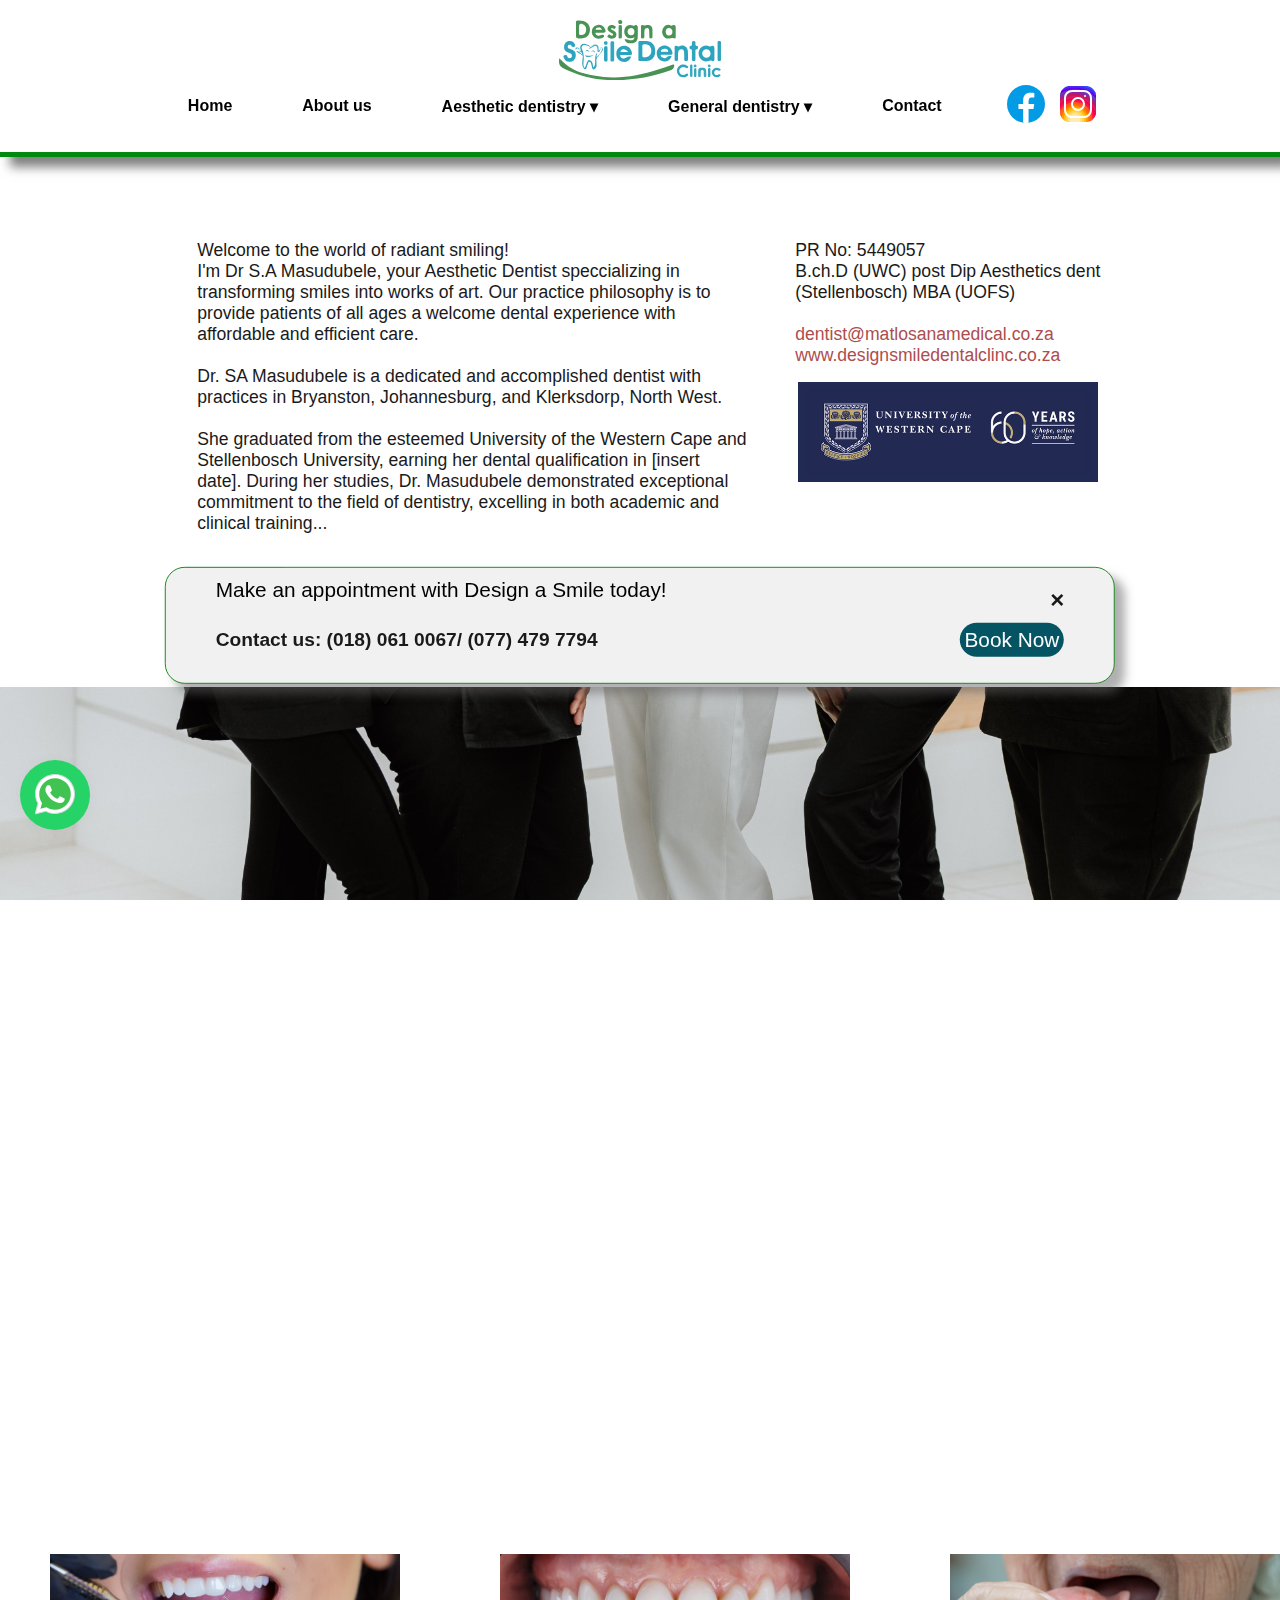
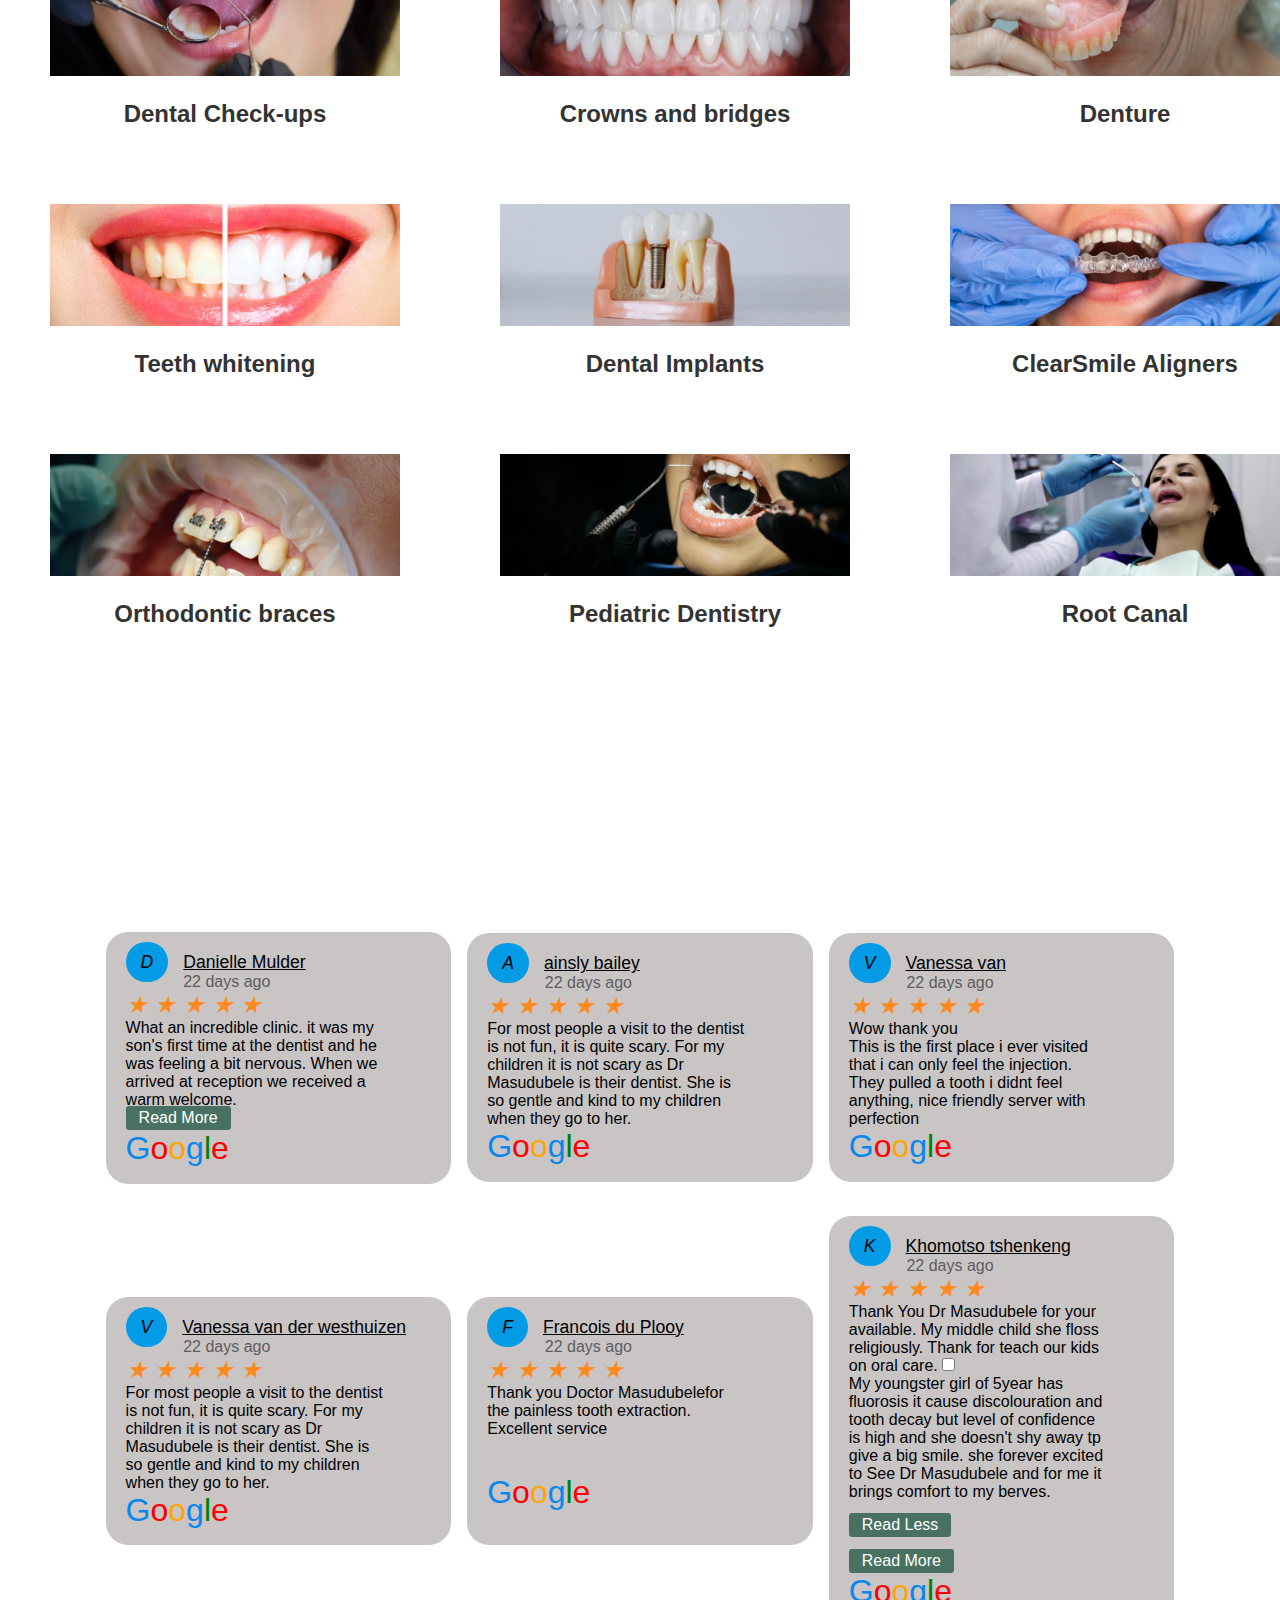
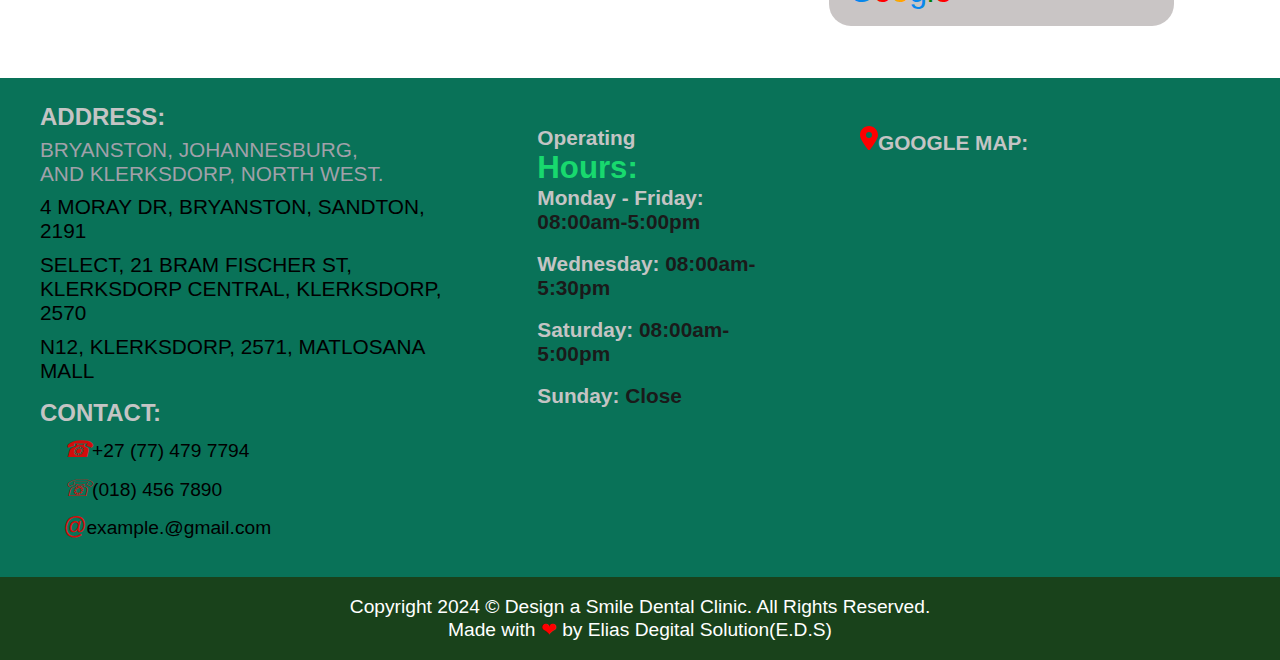
==== commit 1cd42a6e: "Update About.html" ====
--- a/About.html
+++ b/About.html
@@ -312,8 +312,8 @@
                             </div>
                         <div class="flex-comment_two-text">
                             <div class="flex-comment_header">
-                                <i>V</i>
-                                <a href="">Vanessa van der westhuizen</a>
+                                <i>F</i>
+                                <a href="">Francois du Plooy</a>
                                 <p>22 days ago</p>
                             </div>
                             <div class="star_group">
@@ -323,13 +323,16 @@
                                 <i class="star">&#9733</i>
                                 <i class="star">&#9733</i>
                             </div>
-                        <p>Wow thank you <br> This is the first place i ever visited that i can only feel the injection. They pulled a tooth i didnt feel anything, nice friendly server with perfection
+                        <p>Thank you Doctor Masudubelefor the painless tooth extraction. Excellent service</p>
+                        <br>
+                        <br>
                             <p class="blue">G<span class="red">o</span><span class="orange">o</span>g<span class="green">l</span><span class="red">e</span></p>
+                            <br>
                         </div>
                         <div class="flex-comment_three-text">
                             <div class="flex-comment_header">
-                                <i>V</i>
-                                <a href="">Vanessa van der westhuizen</a>
+                                <i>K</i>
+                                <a href="">Khomotso tshenkeng</a>
                                 <p>22 days ago</p>
                             </div>
                             <div class="star_group">
@@ -339,7 +342,13 @@
                                 <i class="star">&#9733</i>
                                 <i class="star">&#9733</i>
                             </div>
-                        <p>Wow thank you <br> This is the first place i ever visited that i can only feel the injection. They pulled a tooth i didnt feel anything, nice friendly server with perfection
+                        <p>Thank You Dr Masudubele for your available. My middle child she floss religiously. Thank for teach our kids on oral care.
+                            <input type="checkbox" name="" id="cm1">
+                            <div class="comment_more1">
+                                <p>My youngster girl of 5year has fluorosis it cause discolouration and tooth decay but level of confidence is high and she doesn't shy away tp give a big smile. she forever excited to See Dr Masudubele and for me it brings comfort to my berves.</p>
+                            <label for="cm">Read Less</label>
+                            </div>
+                            <label for="cm1">Read More</label>
                             <p class="blue">G<span class="red">o</span><span class="orange">o</span>g<span class="green">l</span><span class="red">e</span></p>
                         </div>
                 </div>
--- a/style.css
+++ b/style.css
@@ -1,5 +1,3 @@
-
-@import url('https://fonts.googleapis.com/css2?family=DM+Serif+Display:ital@0;1&display=swap');
 
 :root {
     --color-primary: #F011A0;
@@ -11,28 +9,23 @@
     --color-font-p: #7f8c8d;
 }
 
-.dm-serif-display-regular {
-    font-family: "DM Serif Display", serif;
-    font-weight: 400;
-    font-style: normal;
-}
-
-.dm-serif-display-regular-italic {
-    font-family: "DM Serif Display", serif;
-    font-weight: 400;
-    font-style: italic;
-}
-
-
 html{
     scroll-behavior: smooth;
+}
+
+label{
+    background: none;
+}
+
+a{
+    color: inherit;
 }
 
 *{
     margin: 0;
     padding: 0;
     box-sizing: border-box;
-    font-family: "DM Serif Display", serif;
+    font-family: "Poppins", sans-serif;
 }
 
 body {
@@ -818,6 +811,7 @@
     object-fit: cover;
     margin-left: 40px;
     box-shadow: 0px 7px 10px rgba(0, 0, 0, 0.5);
+    margin-bottom: 3em;
 }
 
 /* close dental clinic info */
@@ -1099,15 +1093,15 @@
 /* close team */
 
 
-/* team slide */
-
-.team_container{
-    padding: 0 50px;
+   /* team slide */
+
+   .team_container{
+    padding: 0 10px;
 }
 
 .team-slider{
     flex: 0 0 auto;
-    width: 300px;
+    width: 250px;
     height: 450px;
     margin: 0 20px;
     justify-content: center;
@@ -1117,7 +1111,7 @@
 .team-img{
     position: relative;
     width: 100%;
-    height: 350px;
+    height: 300px;
     border-radius: 20px;
     cursor: pointer;
     overflow: hidden;
@@ -1131,11 +1125,13 @@
 
 .team-center h5{
     color: #000;
-    font-size: 1em;
+    font-size: 1.1em;
 }
 
 .team-center h2{
     color: #1a1a1a;
+    width: 150%;
+    font-size: 1.2em;
 }
 
 .overlay-content{
@@ -1150,24 +1146,16 @@
     transition: 0.5s ease;
 }
 
-.team-img:hover .overlay-content{
-    height: 100%;
-    cursor: pointer;
-    filter: grayscale(1);
-}
-
 .overlay_text{
-    position: absolute;
     width: 100%;
     top: 50%;
     left: 50%;
     transform: translate(-50%, -50%);
     text-align: center;
-    color: var(--color-text);
 }
 
 .overlay_text h4{
-    margin: 6px 0 15px 0; 
+
     font-size: 1.5rem;
 } 
 
@@ -1176,34 +1164,98 @@
     font-size: 1.2rem;
 } 
 
-.slider{
-    margin: auto;
+/* team slide contact */
+
+.wrapper{
+    /*border: 1px solid black;*/
+    /*width: 90%;
+    max-width: 1536px;*/
+    margin-inline: auto;
     position: relative;
-    display: grid;
-    place-items: center;
+    height: 300px;
+    margin-top: 5rem;
     overflow: hidden;
-}
-
-.slide-track{
-    display: flex;
-    width: calc(240px * 8);
-    animation: scroll 50s linear infinite;
-}
-
-.slide-track:hover{
-    animation-play-state: paused;
-}
-
-@keyframes scroll{
-    0% {
-        transform: translateX(0px * -2);
+    /*mask-image: linear-gradient(
+        to right,
+        rgba(0,0,0,0),
+        rgba(0,0,0,1) 20%,
+        rgba(0,0,0,0) 60%,
+        rgba(0,0,0,0)
+    );*/
+    margin-top: -3em;
+    margin-bottom: 3em;
+}
+
+@keyframes scrollLeft {
+    to {
+        left: -200px;
     }
-    100% {
-        transform: translateX(calc(-200px * 7));
-    }
-}
-
-/* close team slide */
+}
+
+.item {
+    width: 200px;
+    height: 350px;
+    background-color: red;
+    border-bottom: 6px;
+    position: absolute;
+    left: max(calc(200px * 8), 100%);
+    animation-name: scrollLeft;
+    animation-duration: 30s;
+    animation-timing-function: linear;
+    animation-iteration-count: infinite;
+    cursor: pointer;
+}
+
+.team-member{
+    display: flex;
+    gap: 2em;
+}
+
+.team-thumb{
+    width: 150px;
+    height: 200px;
+    object-fit: cover;
+}
+
+
+#team1 {
+    animation-delay: calc(30s / 8 * (8 - 1) * -1);
+}
+
+#team2 {
+    animation-delay: calc(30s / 8 * (8 - 2) * -1);
+}
+
+#team3 {
+    animation-delay: calc(30s / 8 * (8 - 3) * -1);
+}
+
+#team4 {
+    animation-delay: calc(30s / 8 * (8 - 4) * -1);
+}
+
+#team5  {
+    animation-delay: calc(30s / 8 * (8 - 5) * -1);
+}
+#team6  {
+    animation-delay: calc(30s / 8 * (8 - 6) * -1);
+}
+#team7  {
+    animation-delay: calc(30s / 8 * (8 - 7) * -1);
+}
+#team8  {
+    animation-delay: calc(30s / 8 * (8 - 8) * -1);
+}
+
+.overlay_text{
+    position: relative;
+    top: 50%;
+    left: 50%;
+    transform: translate(-50%, -150%);
+    background-color: #fff;
+}
+
+/* close team slide contact */
 
 /* SERVICES Cards  */
 
@@ -1275,92 +1327,74 @@
 
 /* comments */
 
-.text-comment{
-    margin-top: -10px;
-    padding-bottom: 50px;
-    background-color: #fff;
-}
-
-.customers h2{
-    text-align: center;
-    font-size: 2.4rem;
-    color: rgb(170, 125, 41);
-}
-
-.customers h3{
-    text-align: center;
-    font-size: 2rem;
-    color: #990404;
-    padding-top: 20px;
-}
-
-.customers hr{
-    display: block;
-    margin-left: 39%;
-    margin-bottom: 35px;
-    opacity: 1;
-    color: #fff;
-    border: 1px solid #990404;
-    width: 300px; 
-}
-
-.comment-container{
-    display: flex;
-    flex-direction: row;
-    justify-content: center;
-    align-items: center;
-    gap: 2em;
-}
-
-.comments-info .one-comma,  .comments-info1 .one-comma{
-    color: #0b6835;
-    font-size: 3em;
-    margin-bottom: 20px;
-}
-
-.comments-info1{
-    display: block;
-}
-
-.comments-info .two-comma, .comments-info1 .two-comma{
-    color: #0b6835;
-    font-size: 3em;
-    padding-left: 250px;
-}
-
-.comment-name i{
+
+/* close comments */
+
+/* flex comment*/
+
+.flex-comment_one{
+    display: flex;
+    justify-content: center;
+    align-items: center;
+    margin-bottom: 2em;
+    gap: 1em;
+}
+
+.flex-comment_two{
+    display: flex;
+    justify-content: center;
+    align-items: center;
+    gap: 1em;
+}
+
+.flex-comment_header{
+    flex-direction: column;
+    justify-content: center;
+    align-items: center;
+}
+
+.flex-comment_one-text, .flex-comment_two-text, .flex-comment_three-text{
+    background: #c9c5c5;
+    border-radius: 22px;
+    padding: 20px;
+    width: 27%;
+}
+
+.flex-comment_header i{
+    background-color: #039be5;
+    border-radius: 99px;
+    padding: 10px 15px;
+    font-size: 1.1em;
+}
+
+.flex-comment_header a{
+    font-size: 1.1em;
+    margin-left: .6em;
+}
+
+.flex-comment_text a:hover{
+    color: #039be5;
+}
+
+.flex-comment_header p{
+    margin-left: 3.6em;
+    color: #5d5d5f;
+}
+
+.comment_more{
+    transform: translate(-50%);
+}
+
+.star_group{
+    font-size: 1.5em;
     fill: #ff891e;
     color: #ff891e;
-    border: none;
-    font-size: 2rem;
-    margin-bottom: 10px;
-    align-items: center;
-}
-
-.comment  h1{
-    font-size: 3rem;
-    transform: translateX(-10%), translateY(0%);
-}
-
-.comment-name .star{
     user-select: none;
-}
-
-.comment-name h4{
-    color: #1a1a1a;
-    font-size: 1rem;
-    margin-left: 7rem;
-}
-
-.comments-info p, .comments-info1{
-    color: #666666;
-    width: 350px;
-    text-align: center;
-    font-size: 1,5rem;
 }
 
 .comment_more {
     display: none;
+    margin-left: 7em;
 }
 
 #cm:checked ~ .comment_more {
@@ -1375,9 +1409,36 @@
     display: none;
 }
 
-
-
-/* close comments */
+.flex-comment_one-text p, .flex-comment_two-text p, .flex-comment_three-text p{
+    width: 85%;
+    font-size: 1em;
+}
+
+.comment_more p{
+    width: 110%;
+    margin-left: -.2em;
+    font-size: 1.1em;
+}
+
+.flex-comment_text .blue{
+    color: #0887ec;
+    font-size: 2em;
+    margin-bottom: -.1em;
+}
+
+.flex-comment_text .red{
+    color: red;
+}
+
+.flex-comment_text .orange{
+    color: orange;
+}
+
+.flex-comment_text .green{
+    color: green;
+}
+
+/* close flex comment*/
 
 /* form*/
 
@@ -1935,4 +1996,4 @@
     font-weight: 600;
 }
 
-/* close footer */+/* close footer */
--- a/media.css
+++ b/media.css
@@ -228,7 +228,7 @@
 .doctor_Sa-img img{
     object-fit: center;
     background-position: center;
-    width: 350px;
+    width: max(calc(150px * 2), 100%);
     height: 65vh;
     margin-top: -3.5em;
 }
@@ -909,7 +909,7 @@
 
 .team-slider{
     flex: 0 0 auto;
-    width: 300px;
+    width: 250px;
     height: 450px;
     margin: 0 20px;
     justify-content: center;
@@ -954,24 +954,16 @@
     transition: 0.5s ease;
 }
 
-.team-img:hover .overlay-content{
-    height: 100%;
-    cursor: pointer;
-    filter: grayscale(1);
-}
-
 .overlay_text{
-    position: absolute;
     width: 100%;
     top: 50%;
     left: 50%;
     transform: translate(-50%, -50%);
     text-align: center;
-    color: var(--color-text);
 }
 
 .overlay_text h4{
-    margin: 6px 0 15px 0; 
+
     font-size: 1.5rem;
 } 
 
@@ -980,34 +972,98 @@
     font-size: 1.2rem;
 } 
 
-.slider{
-    margin: auto;
+/* team slide contact */
+
+.wrapper{
+    /*border: 1px solid black;*/
+    /*width: 90%;
+    max-width: 1536px;*/
+    margin-inline: auto;
     position: relative;
-    display: grid;
-    place-items: center;
+    height: 300px;
+    margin-top: 5rem;
     overflow: hidden;
-}
-
-.slide-track{
+    /*mask-image: linear-gradient(
+        to right,
+        rgba(0,0,0,0),
+        rgba(0,0,0,1) 20%,
+        rgba(0,0,0,0) 60%,
+        rgba(0,0,0,0)
+    );*/
+    margin-top: -3em;
+    margin-bottom: 3em;
+}
+
+@keyframes scrollLeft {
+    to {
+        left: -200px;
+    }
+}
+
+.item {
+    width: 200px;
+    height: 350px;
+    background-color: red;
+    border-bottom: 6px;
+    position: absolute;
+    left: max(calc(200px * 8), 100%);
+    animation-name: scrollLeft;
+    animation-duration: 30s;
+    animation-timing-function: linear;
+    animation-iteration-count: infinite;
+    cursor: pointer;
+}
+
+.team-member{
     display: flex;
-    width: calc(240px * 8);
-    animation: scroll 50s linear infinite;
-}
-
-.slide-track:hover{
-    animation-play-state: paused;
-}
-
-@keyframes scroll{
-    0% {
-        transform: translateX(0px * -2);
-    }
-    100% {
-        transform: translateX(calc(-200px * 7));
-    }
-}
-
-/* close team slide */
+    gap: 2em;
+}
+
+.team-thumb{
+    width: 150px;
+    height: 200px;
+    object-fit: cover;
+}
+
+
+#team1 {
+    animation-delay: calc(30s / 8 * (8 - 1) * -1);
+}
+
+#team2 {
+    animation-delay: calc(30s / 8 * (8 - 2) * -1);
+}
+
+#team3 {
+    animation-delay: calc(30s / 8 * (8 - 3) * -1);
+}
+
+#team4 {
+    animation-delay: calc(30s / 8 * (8 - 4) * -1);
+}
+
+#team5  {
+    animation-delay: calc(30s / 8 * (8 - 5) * -1);
+}
+#team6  {
+    animation-delay: calc(30s / 8 * (8 - 6) * -1);
+}
+#team7  {
+    animation-delay: calc(30s / 8 * (8 - 7) * -1);
+}
+#team8  {
+    animation-delay: calc(30s / 8 * (8 - 8) * -1);
+}
+
+.overlay_text{
+    position: relative;
+    top: 50%;
+    left: 50%;
+    transform: translate(-50%, -150%);
+    background-color: #fff;
+}
+
+/* close team slide contact */
     
     /* SERVICES Cards  */
 
@@ -1044,63 +1100,111 @@
 
     /* close SERVICES Cards  */
 
-        /* comments */
-
-    .text-comment{
-        margin-top: -10px;
-        padding-bottom: 50px;
-        border-top: 2px solid#028a0f;
-    }
-
-    .customers h2{
-        font-size: 1.7rem;
-    }
-
-    .customers h3{
-        font-size: 1.5rem;
-        text-align: center;
-        margin-left: .2em;
-    }
-
-    .customers hr{
-        margin-left: 17%;
-        opacity: 1;
-        width: 250px; 
-    }
-
-    .comment-container{
-        flex-direction: column;
-        justify-content: center;
-        align-items: center;
-        gap: 1em;
-        margin-left: 2em;
-    }
-
-    .comments-info .one-comma{
-        font-size: 2em;
-    }
-
-    .comments-info .two-comma{
-        font-size: 2em;
-        margin-left: 2em;
-    }
-
-    .comment-name i{
-        font-size: 1em;
-    }
-
-    .comment-name h4{
-        color: #1a1a1a;
-        font-size: 1.2em;
-        margin-left: 8rem;
-    }
-
-    .comments-info p{
-        width: 300px;
-        font-size: 1.2em;
-    }
-
-    /* close comments */
+/* flex comment*/
+
+.flex-comment_one{
+    flex-direction: column;
+    justify-content: center;
+    align-items: center;
+    margin-bottom: 2em;
+    gap: 1em;
+}
+
+.flex-comment_two{
+    flex-direction: column;
+    justify-content: center;
+    align-items: center;
+    gap: 1em;
+}
+
+.flex-comment_header{
+    flex-direction: column;
+    justify-content: center;
+    align-items: center;
+}
+
+.flex-comment_one-text, .flex-comment_two-text, .flex-comment_three-text{
+    background: #c9c5c5;
+    border-radius: 22px;
+    padding: 20px;
+    width: 100%;
+}
+
+.flex-comment_header i{
+    background-color: #039be5;
+    border-radius: 99px;
+    padding: 10px 15px;
+    font-size: 1.1em;
+}
+
+.flex-comment_header a{
+    font-size: 1.1em;
+    margin-left: .6em;
+}
+
+.flex-comment_header p{
+    margin-left: 3.6em;
+    color: #5d5d5f;
+}
+
+.comment_more{
+    transform: translate(-50%);
+}
+
+.star_group{
+    font-size: 1.5em;
+    fill: #ff891e;
+    color: #ff891e;
+    user-select: none;
+}
+
+.comment_more {
+    display: none;
+    margin-left: 7em;
+}
+
+#cm:checked ~ .comment_more {
+    display: block;
+}
+
+#cm:checked ~ label {
+    display: none;
+}
+
+#cm{
+    display: none;
+}
+
+.flex-comment_one-text p, .flex-comment_two-text p, .flex-comment_three-text p{
+    width: 80%;
+    font-size: 1em;
+}
+
+.comment_more p{
+    width: 110%;
+    margin-left: -.2em;
+    font-size: 1.1em;
+}
+
+.flex-comment_text .blue{
+    color: #0887ec;
+    font-size: 2em;
+    margin-bottom: -.1em;
+}
+
+.flex-comment_text .red{
+    color: red;
+}
+
+.flex-comment_text .orange{
+    color: orange;
+}
+
+.flex-comment_text .green{
+    color: green;
+}
+
+/* close flex comment*/
 
     .in_contact{
         object-fit: cover;
@@ -2613,6 +2717,97 @@
     }
 
     /*close service-info*/
+
+    /* team slide contact */
+
+.wrapper{
+    /*border: 1px solid black;*/
+    /*width: 90%;
+    max-width: 1536px;*/
+    margin-inline: auto;
+    position: relative;
+    height: 100px;
+    margin-top: 5rem;
+    overflow: hidden;
+    mask-image: linear-gradient(
+        to right,
+        rgba(0,0,0,0),
+        rgba(0,0,0,1) 20%,
+        rgba(0,0,0,0) 80%,
+        rgba(0,0,0,0)
+    );
+}
+
+@keyframes scrollLeft {
+    to {
+        left: -200px;
+    }
+}
+
+.item {
+    width: 200px;
+    height: 100px;
+    background-color: red;
+    border-bottom: 6px;
+    position: absolute;
+    left: max(calc(200px * 8), 100%);
+    animation-name: scrollLeft;
+    animation-duration: 30s;
+    animation-timing-function: linear;
+    animation-iteration-count: infinite;
+    cursor: pointer;
+}
+
+.team-member{
+    display: flex;
+    gap: 2em;
+}
+
+.team-thumb{
+    width: 150px;
+    height: 200px;
+    object-fit: cover;
+}
+
+
+#team1 {
+    animation-delay: calc(30s / 8 * (8 - 1) * -1);
+}
+
+#team2 {
+    animation-delay: calc(30s / 8 * (8 - 2) * -1);
+}
+
+#team3 {
+    animation-delay: calc(30s / 8 * (8 - 3) * -1);
+}
+
+#team4 {
+    animation-delay: calc(30s / 8 * (8 - 4) * -1);
+}
+
+#team5  {
+    animation-delay: calc(30s / 8 * (8 - 5) * -1);
+}
+#team6  {
+    animation-delay: calc(30s / 8 * (8 - 6) * -1);
+}
+#team7  {
+    animation-delay: calc(30s / 8 * (8 - 7) * -1);
+}
+#team8  {
+    animation-delay: calc(30s / 8 * (8 - 8) * -1);
+}
+
+.overlay_text{
+    position: relative;
+    top: 50%;
+    left: 50%;
+    transform: translate(-50%, -150%);
+    background-color: #fff;
+}
+
+/* close team slide contact */
     
     /* SERVICES Cards  */
 
@@ -4162,6 +4357,97 @@
     }
 
     /*close service-info*/
+
+    /* team slide contact */
+
+.wrapper{
+    /*border: 1px solid black;*/
+    /*width: 90%;
+    max-width: 1536px;*/
+    margin-inline: auto;
+    position: relative;
+    height: 100px;
+    margin-top: 5rem;
+    overflow: hidden;
+    mask-image: linear-gradient(
+        to right,
+        rgba(0,0,0,0),
+        rgba(0,0,0,1) 20%,
+        rgba(0,0,0,0) 80%,
+        rgba(0,0,0,0)
+    );
+}
+
+@keyframes scrollLeft {
+    to {
+        left: -200px;
+    }
+}
+
+.item {
+    width: 200px;
+    height: 100px;
+    background-color: red;
+    border-bottom: 6px;
+    position: absolute;
+    left: max(calc(200px * 8), 100%);
+    animation-name: scrollLeft;
+    animation-duration: 30s;
+    animation-timing-function: linear;
+    animation-iteration-count: infinite;
+    cursor: pointer;
+}
+
+.team-member{
+    display: flex;
+    gap: 2em;
+}
+
+.team-thumb{
+    width: 150px;
+    height: 200px;
+    object-fit: cover;
+}
+
+
+#team1 {
+    animation-delay: calc(30s / 8 * (8 - 1) * -1);
+}
+
+#team2 {
+    animation-delay: calc(30s / 8 * (8 - 2) * -1);
+}
+
+#team3 {
+    animation-delay: calc(30s / 8 * (8 - 3) * -1);
+}
+
+#team4 {
+    animation-delay: calc(30s / 8 * (8 - 4) * -1);
+}
+
+#team5  {
+    animation-delay: calc(30s / 8 * (8 - 5) * -1);
+}
+#team6  {
+    animation-delay: calc(30s / 8 * (8 - 6) * -1);
+}
+#team7  {
+    animation-delay: calc(30s / 8 * (8 - 7) * -1);
+}
+#team8  {
+    animation-delay: calc(30s / 8 * (8 - 8) * -1);
+}
+
+.overlay_text{
+    position: relative;
+    top: 50%;
+    left: 50%;
+    transform: translate(-50%, -150%);
+    background-color: #fff;
+}
+
+/* close team slide contact */
     
     /* SERVICES Cards  */
 
@@ -5776,6 +6062,97 @@
     }
 
     /*close service-info*/
+
+    /* team slide contact */
+
+.wrapper{
+    /*border: 1px solid black;*/
+    /*width: 90%;
+    max-width: 1536px;*/
+    margin-inline: auto;
+    position: relative;
+    height: 100px;
+    margin-top: 5rem;
+    overflow: hidden;
+    mask-image: linear-gradient(
+        to right,
+        rgba(0,0,0,0),
+        rgba(0,0,0,1) 20%,
+        rgba(0,0,0,0) 80%,
+        rgba(0,0,0,0)
+    );
+}
+
+@keyframes scrollLeft {
+    to {
+        left: -200px;
+    }
+}
+
+.item {
+    width: 200px;
+    height: 100px;
+    background-color: red;
+    border-bottom: 6px;
+    position: absolute;
+    left: max(calc(200px * 8), 100%);
+    animation-name: scrollLeft;
+    animation-duration: 30s;
+    animation-timing-function: linear;
+    animation-iteration-count: infinite;
+    cursor: pointer;
+}
+
+.team-member{
+    display: flex;
+    gap: 2em;
+}
+
+.team-thumb{
+    width: 150px;
+    height: 200px;
+    object-fit: cover;
+}
+
+
+#team1 {
+    animation-delay: calc(30s / 8 * (8 - 1) * -1);
+}
+
+#team2 {
+    animation-delay: calc(30s / 8 * (8 - 2) * -1);
+}
+
+#team3 {
+    animation-delay: calc(30s / 8 * (8 - 3) * -1);
+}
+
+#team4 {
+    animation-delay: calc(30s / 8 * (8 - 4) * -1);
+}
+
+#team5  {
+    animation-delay: calc(30s / 8 * (8 - 5) * -1);
+}
+#team6  {
+    animation-delay: calc(30s / 8 * (8 - 6) * -1);
+}
+#team7  {
+    animation-delay: calc(30s / 8 * (8 - 7) * -1);
+}
+#team8  {
+    animation-delay: calc(30s / 8 * (8 - 8) * -1);
+}
+
+.overlay_text{
+    position: relative;
+    top: 50%;
+    left: 50%;
+    transform: translate(-50%, -150%);
+    background-color: #fff;
+}
+
+/* close team slide contact */
     
     /* SERVICES Cards  */
 
@@ -7687,6 +8064,97 @@
     }
     
     /* close team slide */
+
+    /* team slide contact */
+
+.wrapper{
+    /*border: 1px solid black;*/
+    /*width: 90%;
+    max-width: 1536px;*/
+    margin-inline: auto;
+    position: relative;
+    height: 100px;
+    margin-top: 5rem;
+    overflow: hidden;
+    mask-image: linear-gradient(
+        to right,
+        rgba(0,0,0,0),
+        rgba(0,0,0,1) 20%,
+        rgba(0,0,0,0) 80%,
+        rgba(0,0,0,0)
+    );
+}
+
+@keyframes scrollLeft {
+    to {
+        left: -200px;
+    }
+}
+
+.item {
+    width: 200px;
+    height: 100px;
+    background-color: red;
+    border-bottom: 6px;
+    position: absolute;
+    left: max(calc(200px * 8), 100%);
+    animation-name: scrollLeft;
+    animation-duration: 30s;
+    animation-timing-function: linear;
+    animation-iteration-count: infinite;
+    cursor: pointer;
+}
+
+.team-member{
+    display: flex;
+    gap: 2em;
+}
+
+.team-thumb{
+    width: 150px;
+    height: 200px;
+    object-fit: cover;
+}
+
+
+#team1 {
+    animation-delay: calc(30s / 8 * (8 - 1) * -1);
+}
+
+#team2 {
+    animation-delay: calc(30s / 8 * (8 - 2) * -1);
+}
+
+#team3 {
+    animation-delay: calc(30s / 8 * (8 - 3) * -1);
+}
+
+#team4 {
+    animation-delay: calc(30s / 8 * (8 - 4) * -1);
+}
+
+#team5  {
+    animation-delay: calc(30s / 8 * (8 - 5) * -1);
+}
+#team6  {
+    animation-delay: calc(30s / 8 * (8 - 6) * -1);
+}
+#team7  {
+    animation-delay: calc(30s / 8 * (8 - 7) * -1);
+}
+#team8  {
+    animation-delay: calc(30s / 8 * (8 - 8) * -1);
+}
+
+.overlay_text{
+    position: relative;
+    top: 50%;
+    left: 50%;
+    transform: translate(-50%, -150%);
+    background-color: #fff;
+}
+
+/* close team slide contact */
     
     /* SERVICES Cards  */
     
@@ -8754,6 +9222,7 @@
 
     .intro{
         margin: 30px;
+        
     }
 
     .smile-info{
@@ -8799,6 +9268,7 @@
         object-fit: cover;
         margin-left: 10px;
         box-shadow: 0px 7px 10px rgba(0, 0, 0, 0.5);
+        
     }
 
     /* close dental clinic info */
@@ -8941,33 +9411,30 @@
     }
 
     .flex-one i{
-        mask-position: center;
-        left: 11%;
+        left: 43%;
         top: 50%;
-        transform: translateY(-29%);
-        font-size: 7em;
+        transform: translateY(-25%);
+        font-size: 5em;
         color: red;
         background: #fff;
         border-radius: 22px;
         padding: 10px;
     }
-
+    
     .flex-two i{
-        mask-position: center;
-        left: 46%;
+        left: 44%;
         top: 50%;
-        transform: translateY(-140%);
+        transform: translateY(160%);
         font-size: 20px;
         background: #fff;
         border-radius: 22px;
         padding: 10px;
     }
-
+    
     .flex-three i{
-        mask-position: center;
-        left: 80%;
+        left: 22%;
         bottom: 50%;
-        transform: translateY(150%);
+        transform: translateY(70%);
         font-size: 20px;
         fill: red;
         background: #fff;
@@ -9460,94 +9927,6 @@
 
         /* comments */
 
-    .text-comment{
-        margin-top: -10px;
-        padding-bottom: 50px;
-        border-top: 2px solid#028a0f;
-    }
-
-    .customers h2{
-        font-size: 6em;
-    }
-
-    .customers h3{
-        font-size: 5em;
-        text-align: center;
-        margin-left: .2em;
-    }
-
-    .customers hr{
-        margin-left: 36%;
-        opacity: 1;
-        width: 500px; 
-    }
-
-    .comment-container{
-        flex-direction: row;
-        justify-content: center;
-        align-items: center;
-        gap: 2em;
-    }
-
-    .comments-info1{
-        display: none;
-    }
-
-    .comment_one{
-        display: flex;
-        flex-direction: row;
-        align-items: center;
-    }
-
-    .comment_two{
-        display: flex;
-        flex-direction: row;
-        align-items: center;
-    }
-
-    .comments-info .one-comma{
-        color: #0b6835;
-        font-size: 3em;
-        margin-bottom: 20px;
-    }
-    
-    .comments-info .two-comma{
-        color: #0b6835;
-        font-size: 3em;
-        padding-left: 420px;
-    }
-
-    .comment-name i{
-        font-size: 2.5em;
-    }
-
-    .comment-name h4{
-        color: #1a1a1a;
-        font-size: 2.5em;
-        margin-left: 10rem;
-    }
-
-    .comments-info p{
-        width: 540px;
-        font-size: 2.2em;
-    }
-
-    .comment_more {
-        display: none;
-    }
-
-    #cm:checked ~ .comment_more {
-        display: block;
-    }
-    
-    #cm:checked ~ label {
-        display: none;
-    }
-    
-    #cm{
-        display: none;
-    }
-    
 
     /* close comments */
 
@@ -9639,7 +10018,7 @@
     form {
         top: 50%;
         left: 50%;
-        transform: translate(65%, 1%);
+        transform: translate(65%, -15%);
         justify-content: center;
         align-items: center;
     }
@@ -9722,25 +10101,25 @@
     
     /* close form */
 
-    /* team slide */
-
-.team_container{
-    padding: 0 50px;
+   /* team slide */
+
+   .team_container{
+    padding: 0 10px;
 }
 
 .team-slider{
     flex: 0 0 auto;
-    width: 450px;
-    height: 650px;
-    margin: 0 70px;
+    width: 250px;
+    height: 450px;
+    margin: 0 20px;
     justify-content: center;
     align-items: center;
 }
 
 .team-img{
     position: relative;
-    width: 130%;
-    height: 550px;
+    width: 100%;
+    height: 300px;
     border-radius: 20px;
     cursor: pointer;
     overflow: hidden;
@@ -9754,12 +10133,13 @@
 
 .team-center h5{
     color: #000;
-    font-size: 2em;
+    font-size: 1.1em;
 }
 
 .team-center h2{
     color: #1a1a1a;
-    font-size: 2.5em;
+    width: 150%;
+    font-size: 1.2em;
 }
 
 .overlay-content{
@@ -9774,24 +10154,16 @@
     transition: 0.5s ease;
 }
 
-.team-img:hover .overlay-content{
-    height: 100%;
-    cursor: pointer;
-    filter: grayscale(1);
-}
-
 .overlay_text{
-    position: absolute;
     width: 100%;
     top: 50%;
     left: 50%;
     transform: translate(-50%, -50%);
     text-align: center;
-    color: var(--color-text);
 }
 
 .overlay_text h4{
-    margin: 6px 0 15px 0; 
+
     font-size: 1.5rem;
 } 
 
@@ -9800,34 +10172,98 @@
     font-size: 1.2rem;
 } 
 
-.slider{
-    margin: auto;
+/* team slide contact */
+
+.wrapper{
+    /*border: 1px solid black;*/
+    /*width: 90%;
+    max-width: 1536px;*/
+    margin-inline: auto;
     position: relative;
-    display: grid;
-    place-items: center;
+    height: 300px;
+    margin-top: 5rem;
     overflow: hidden;
-}
-
-.slide-track{
+    /*mask-image: linear-gradient(
+        to right,
+        rgba(0,0,0,0),
+        rgba(0,0,0,1) 20%,
+        rgba(0,0,0,0) 60%,
+        rgba(0,0,0,0)
+    );*/
+    margin-top: -3em;
+    margin-bottom: 3em;
+}
+
+@keyframes scrollLeft {
+    to {
+        left: -200px;
+    }
+}
+
+.item {
+    width: 200px;
+    height: 350px;
+    background-color: red;
+    border-bottom: 6px;
+    position: absolute;
+    left: max(calc(200px * 8), 100%);
+    animation-name: scrollLeft;
+    animation-duration: 30s;
+    animation-timing-function: linear;
+    animation-iteration-count: infinite;
+    cursor: pointer;
+}
+
+.team-member{
     display: flex;
-    width: calc(240px * 8);
-    animation: scroll 50s linear infinite;
-}
-
-.slide-track:hover{
-    animation-play-state: paused;
-}
-
-@keyframes scroll{
-    0% {
-        transform: translateX(0px * -2);
-    }
-    100% {
-        transform: translateX(calc(-200px * 7));
-    }
-}
-
-/* close team slide */
+    gap: 2em;
+}
+
+.team-thumb{
+    width: 150px;
+    height: 200px;
+    object-fit: cover;
+}
+
+
+#team1 {
+    animation-delay: calc(30s / 8 * (8 - 1) * -1);
+}
+
+#team2 {
+    animation-delay: calc(30s / 8 * (8 - 2) * -1);
+}
+
+#team3 {
+    animation-delay: calc(30s / 8 * (8 - 3) * -1);
+}
+
+#team4 {
+    animation-delay: calc(30s / 8 * (8 - 4) * -1);
+}
+
+#team5  {
+    animation-delay: calc(30s / 8 * (8 - 5) * -1);
+}
+#team6  {
+    animation-delay: calc(30s / 8 * (8 - 6) * -1);
+}
+#team7  {
+    animation-delay: calc(30s / 8 * (8 - 7) * -1);
+}
+#team8  {
+    animation-delay: calc(30s / 8 * (8 - 8) * -1);
+}
+
+.overlay_text{
+    position: relative;
+    top: 50%;
+    left: 50%;
+    transform: translate(-50%, -150%);
+    background-color: #fff;
+}
+
+/* close team slide contact */
 
     /*  fixed icons whatsapp popup*/
 
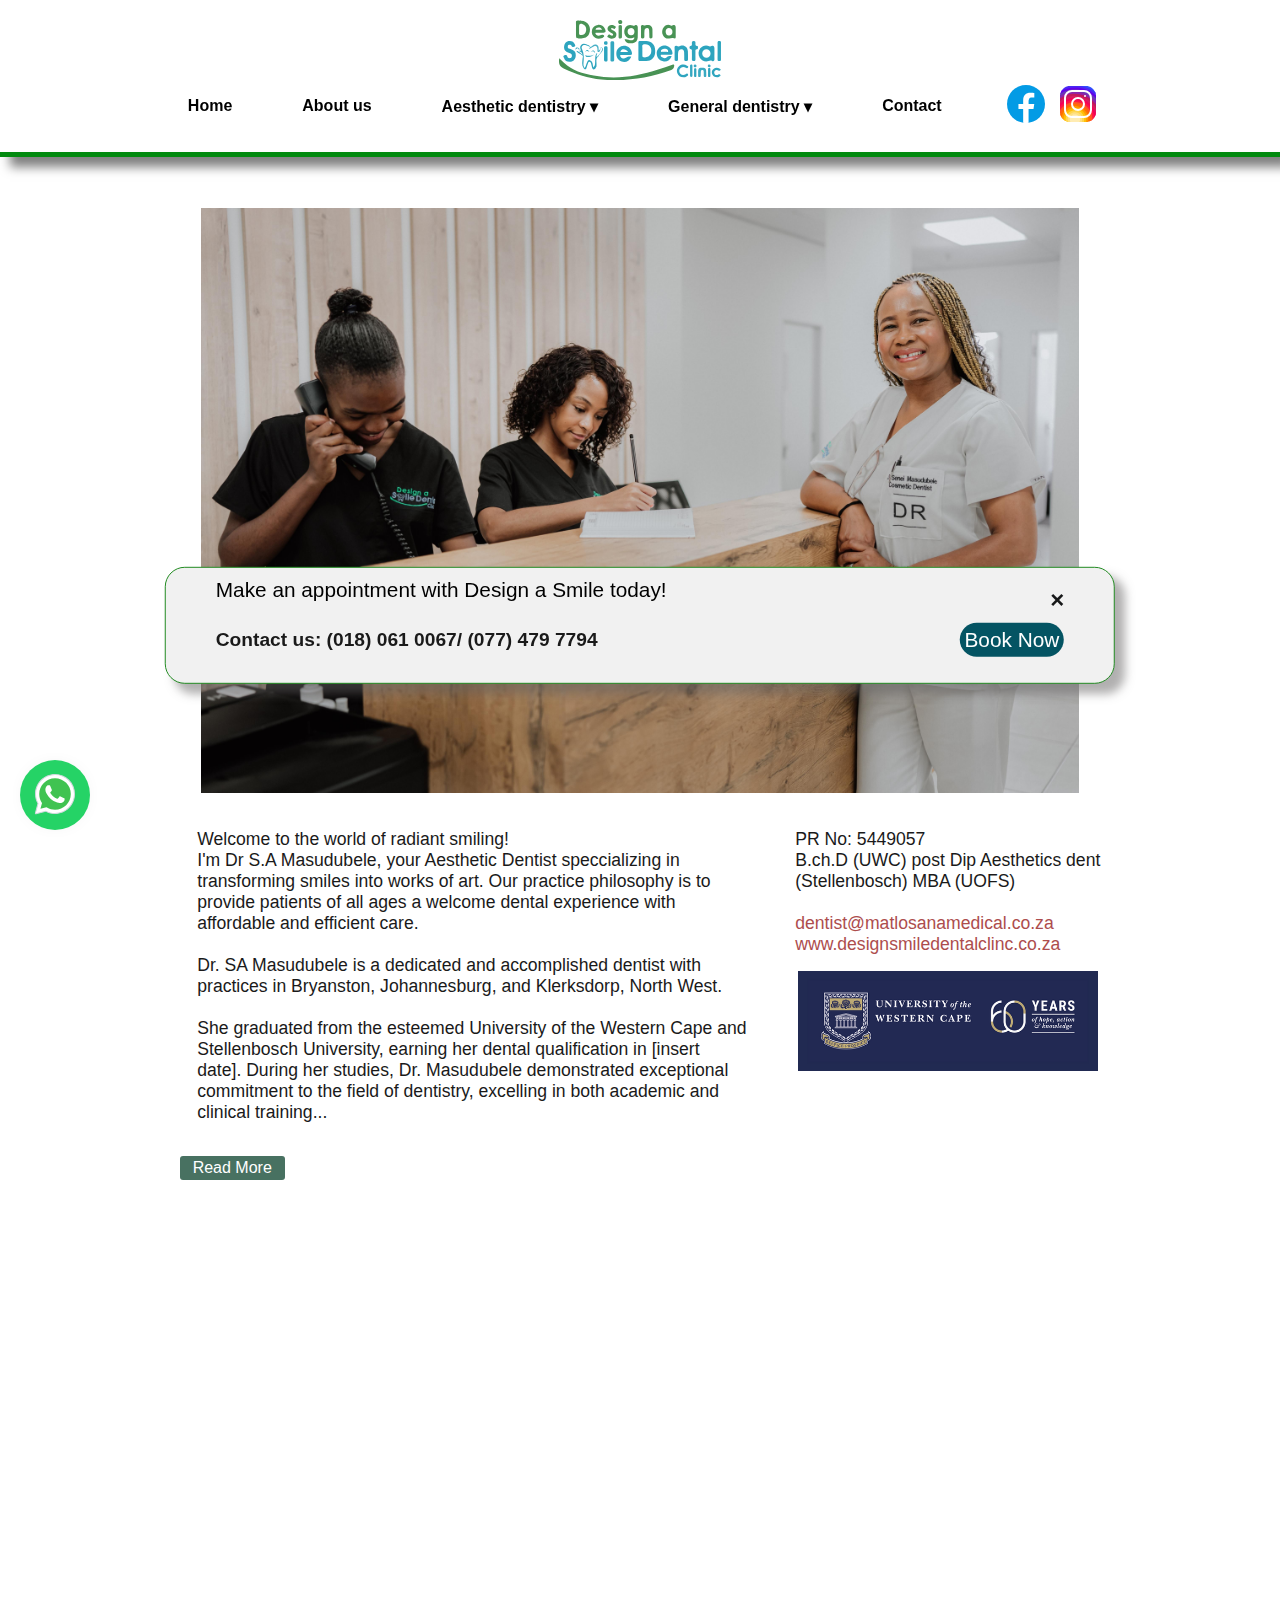
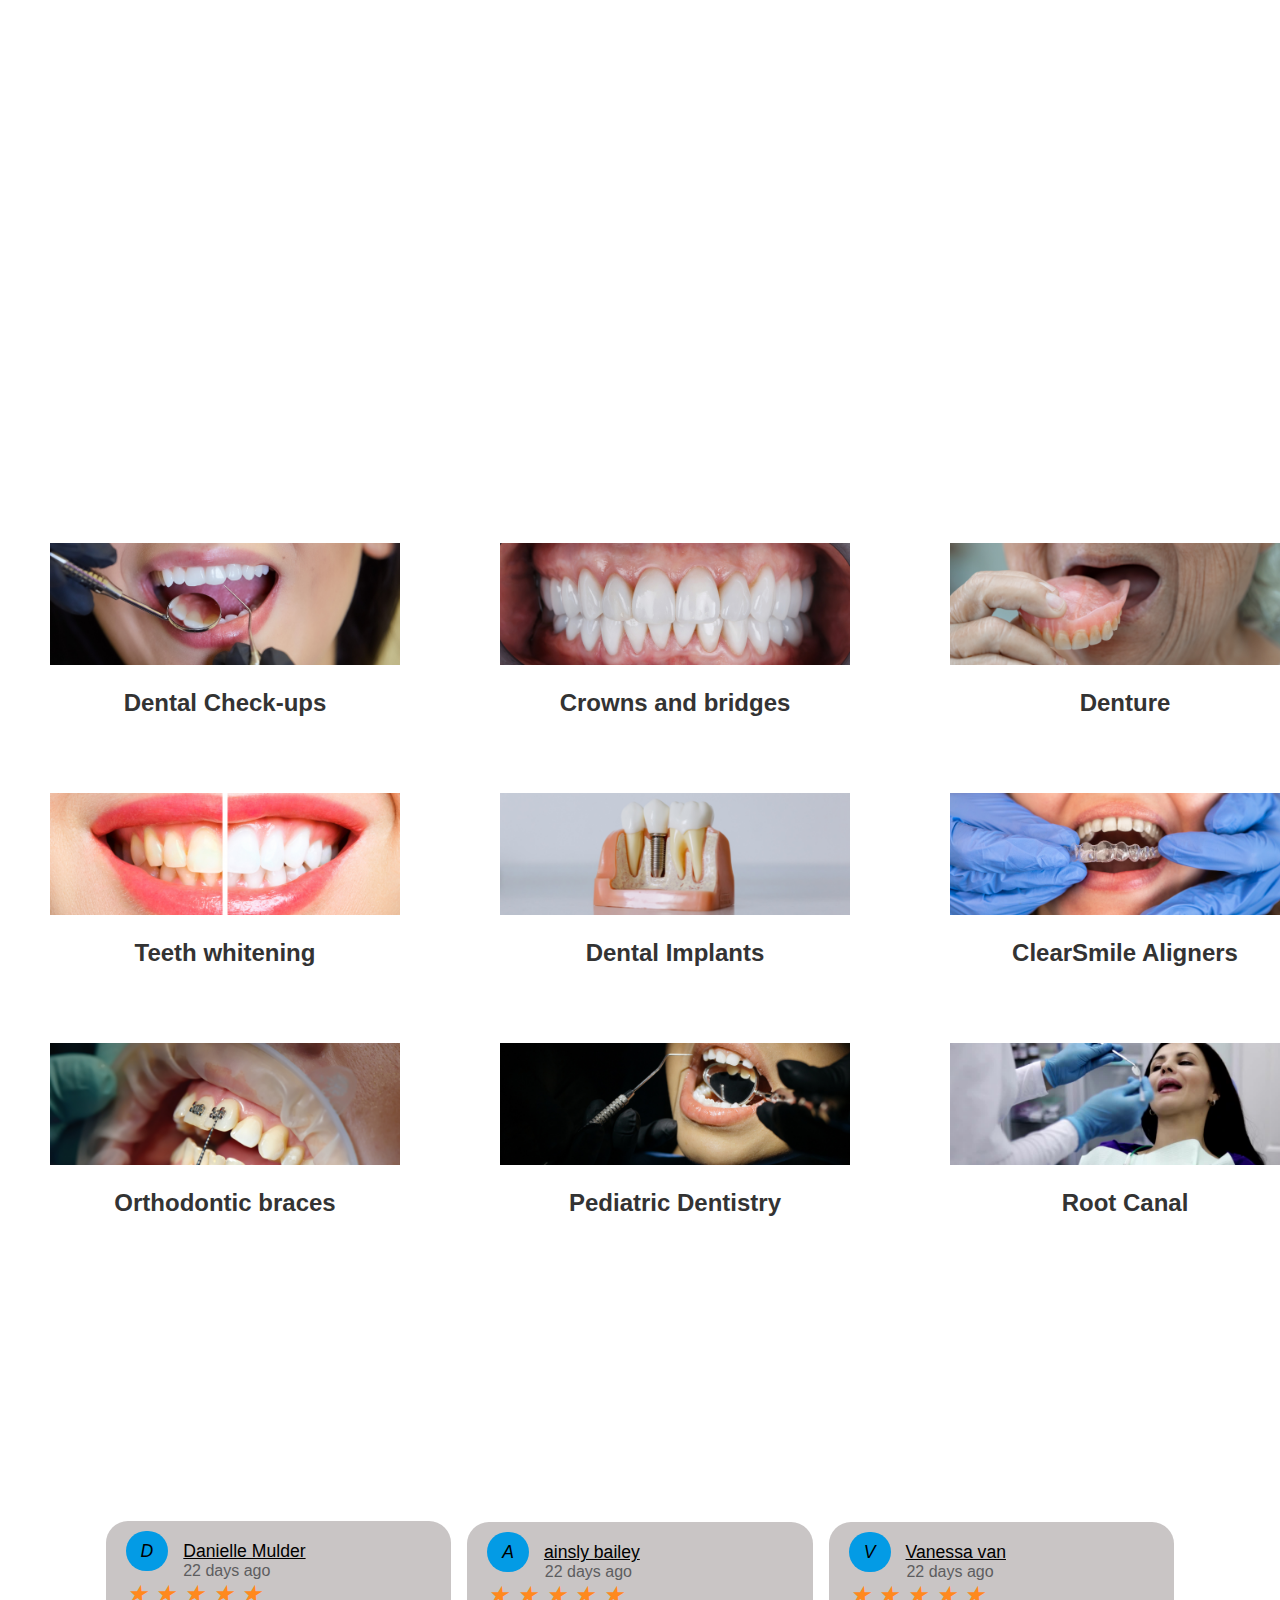
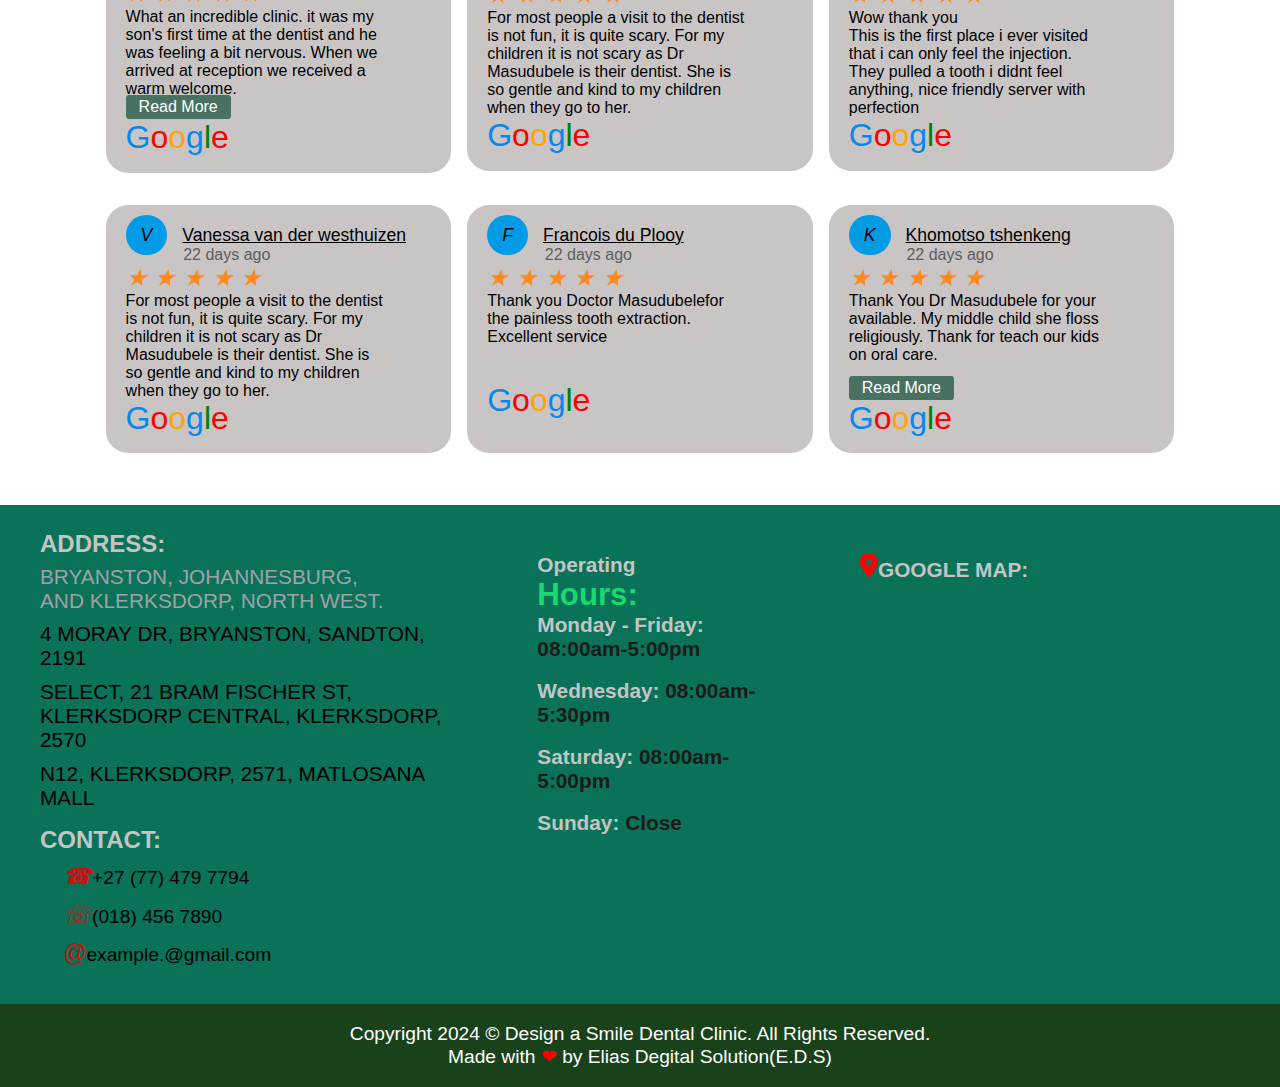
==== commit 65c86282: "Update About.html" ====
--- a/About.html
+++ b/About.html
@@ -52,7 +52,7 @@
     <div class="about-text">
         <div class="flex-wrapper">
             <div class="doctor_Sa-img">
-                <!--<img src="images/Team/IMG-20250116-WA0008.jpg" alt="Dr-SA-Masudubele">-->
+                <img src="images/Team/IMG-20250116-WA0006.jpg" alt="Dr-SA-Masudubele">
             </div>
         </div>
         <div class="flex-wap">
--- a/style.css
+++ b/style.css
@@ -452,10 +452,9 @@
 }
 
 .flex-one i{
-    position: absolute;
     left: 43%;
     top: 50%;
-    transform: translateY(-55%);
+    transform: translateY(-25%);
     font-size: 5em;
     color: red;
     background: #fff;
@@ -464,7 +463,6 @@
 }
 
 .flex-two i{
-    position: absolute;
     left: 44%;
     top: 50%;
     transform: translateY(160%);
@@ -475,10 +473,9 @@
 }
 
 .flex-three i{
-    position: absolute;
-    left: 42%;
+    left: 22%;
     bottom: 50%;
-    transform: translateY(670%);
+    transform: translateY(570%);
     font-size: 20px;
     fill: red;
     background: #fff;
@@ -754,9 +751,8 @@
 
 
 .info_contact img{
-    width: 500px;
-    object-fit: cover;
-    margin-left: 40px;
+    background-position: center;
+    background-size: cover;
     box-shadow: 0px 7px 10px rgba(0, 0, 0, 0.5);
     transition: all .5s;
     z-index: 1;
@@ -768,6 +764,13 @@
 
 .intro{
     margin: 30px;
+}
+
+.smile-info a{
+    background: #039be5;
+    border-radius: 22px;
+    padding: 10px;
+    color: #fff;
 }
 
 .smile-info{
@@ -938,12 +941,12 @@
 }
 
 .doctor_Sa-img img{
-    object-fit: center;
     background-position: center;
-    width: 850px;
+    background-size: cover;
+    width: 100%;
     height: 65vh;
-    margin-top: -3.5em;
-}
+}
+
 
 .qualifications_contact {
     display: flex;
@@ -1095,7 +1098,7 @@
 
    /* team slide */
 
-   .team_container{
+    .team_container{
     padding: 0 10px;
 }
 
@@ -1397,15 +1400,23 @@
     margin-left: 7em;
 }
 
+.comment_more1 {
+    display: none;
+}
+
 #cm:checked ~ .comment_more {
     display: block;
 }
 
+#cm1:checked ~ .comment_more1 {
+    display: block;
+}
+
 #cm:checked ~ label {
     display: none;
 }
 
-#cm{
+#cm, #cm1{
     display: none;
 }
 
@@ -1529,7 +1540,7 @@
 form {
     top: 50%;
     left: 50%;
-    transform: translate(120%, 5%);
+    transform: translate(65%, -55%);
     justify-content: center;
     align-items: center;
 }
--- a/media.css
+++ b/media.css
@@ -7804,11 +7804,10 @@
     }
     
     .doctor_Sa-img img{
-        object-fit: center;
         background-position: center;
-        width: 850px;
+        background-size: cover;
+        width: 100%;
         height: 65vh;
-        margin-top: -3.5em;
     }
     
     .qualifications_contact {
@@ -9359,6 +9358,105 @@
     }
 
     /* close Anoying_message */
+
+    /* about us content */
+
+.about-text{
+    padding: 13em 0;
+    background-color: #fff;
+}
+
+.flex-wrapper{
+    display: flex;
+    flex-direction: column;
+    justify-content: center;
+    align-items: center;
+    margin-bottom: 2em;
+}
+
+.flex-wap{
+    display: flex;
+    justify-content: center;
+    margin-bottom: -7em;
+}
+
+.doctor_Sa-text p{
+    font-size: 1.1rem;
+    color: #1a1a1a;
+    width: 550px;
+    margin-left: 1em;
+}
+
+.doctor_Sa-img img{
+    background-position: center;
+    background-size: cover;
+    width: 100%;
+    height: 65vh;
+}
+
+
+.qualifications_contact {
+    display: flex;
+    flex-direction: column;
+    justify-content: center;
+    align-items: center;
+    margin-top: 1em;
+}
+
+.qualifications_contact  img{
+    width: 300px;
+}
+
+#ch:checked ~ .show_less {
+    display: block;
+}
+
+#ch:checked ~ label {
+    display: none;
+}
+
+#ch{
+    display: none;
+}
+
+.show_less{
+    display: none;
+}
+
+label{
+    display: inline-block;
+    cursor: pointer;
+    color: #fff;
+    background: rgb(72, 113,97);
+    padding: 3px 13px;
+    border-radius: 3px;
+    margin-top: 12px;
+}
+
+.border_center{
+    height: 200px;
+    padding: 0 0 2rem 3rem;
+    margin-top: 0em;
+}
+
+.border_center p{
+    z-index: 1;
+    font-size: 1.1em;
+    color: #1a1a1a;
+
+}
+
+.border_center span a{
+    color: #ad4d4d;
+    font-style: none;
+    text-decoration: none;
+}
+
+.border_center span a:hover{
+    color: forestgreen;
+}
+
+/* close about us content */
 
     /* contact info flex*/
 
